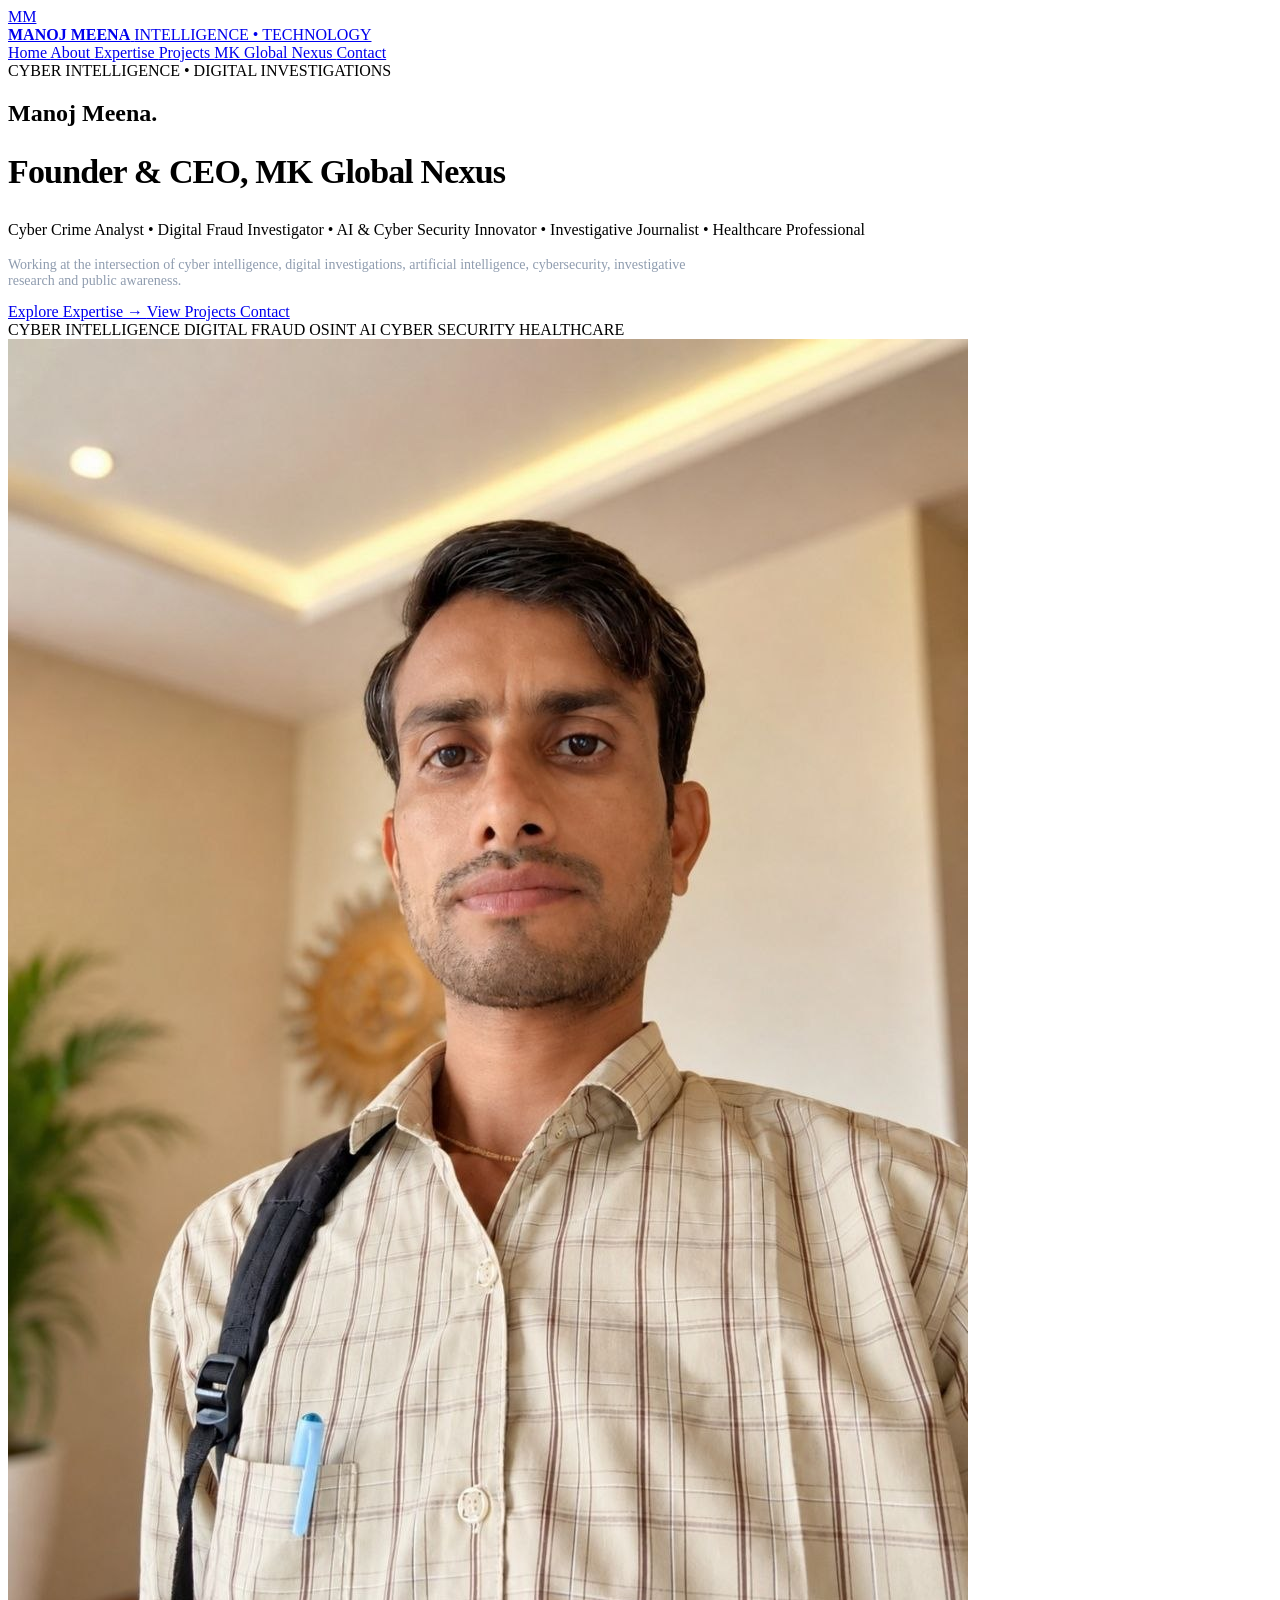
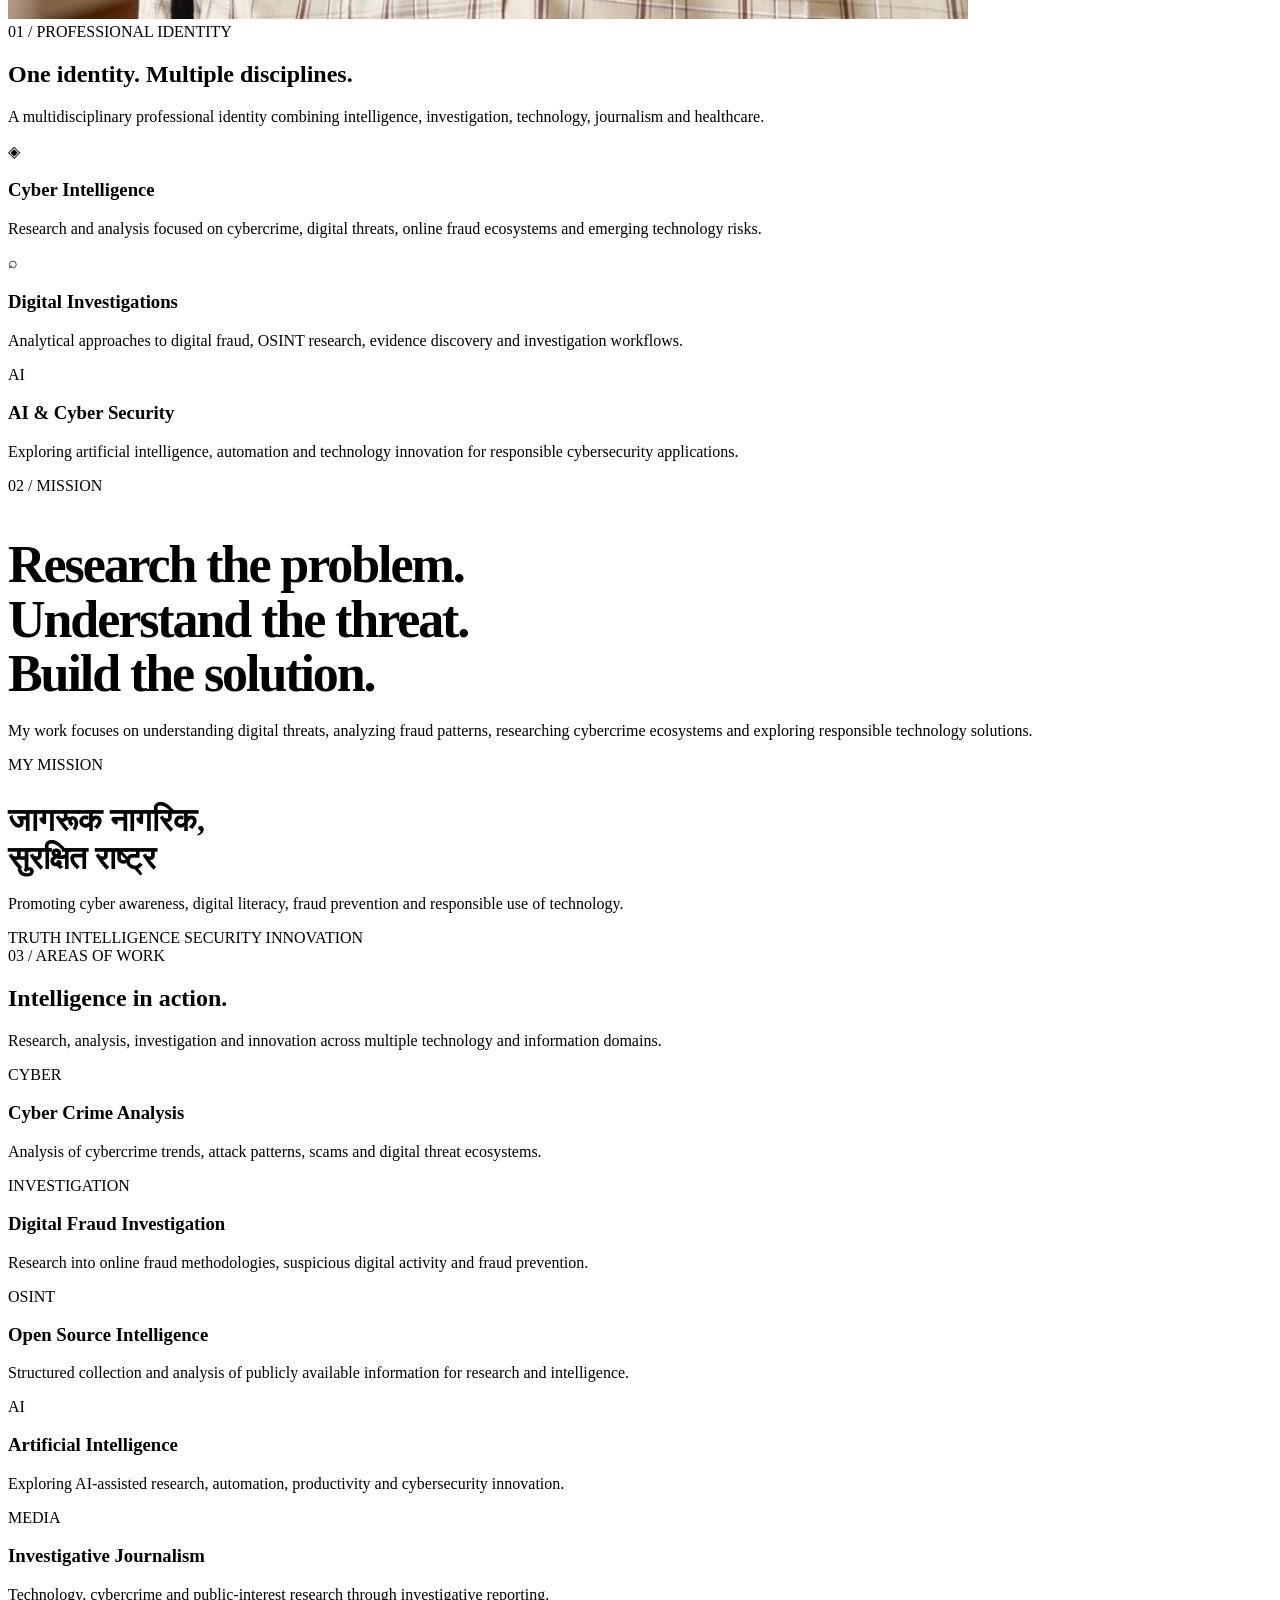
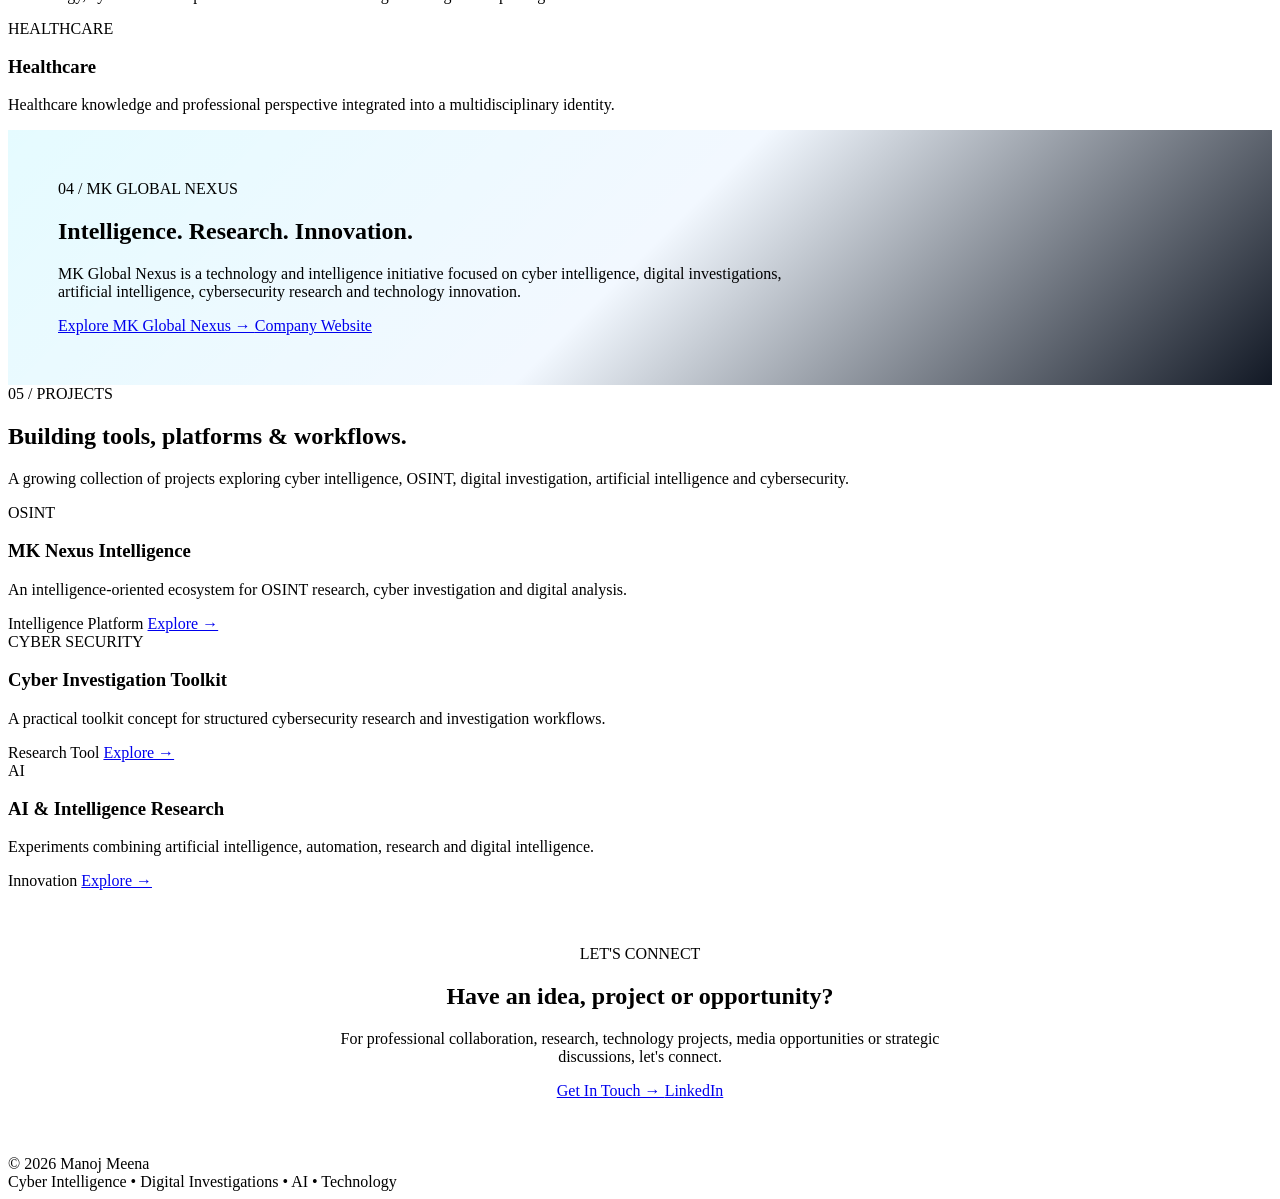
==== index.html @ fa68309a "Update index.html" ====
<!DOCTYPE html>
<html lang="en">
<head>
  <meta charset="UTF-8">
  <meta name="viewport" content="width=device-width, initial-scale=1.0">

  <title>Manoj Meena | Cyber Intelligence & Digital Investigations</title>

  <meta
    name="description"
    content="Manoj Meena — Founder & CEO, MK Global Nexus | Cyber Crime Analyst | Digital Fraud Investigator | AI & Cyber Security Innovator | Investigative Journalist | Healthcare Professional."
  >

  <meta
    name="keywords"
    content="Manoj Meena, Cyber Crime Analyst, Digital Fraud Investigator, Cyber Intelligence, OSINT, AI, Cyber Security, MK Global Nexus"
  >

  <meta name="author" content="Manoj Meena">

  <link rel="preconnect" href="https://fonts.googleapis.com">
  <link rel="preconnect" href="https://fonts.gstatic.com" crossorigin>

  <link
    href="https://fonts.googleapis.com/css2?family=Inter:wght@400;500;600;700;800;900&display=swap"
    rel="stylesheet"
  >

  <link rel="stylesheet" href="style.css">
</head>

<body>

  <!-- =====================================================
       HEADER
  ====================================================== -->

  <header class="site-header">

    <div class="container navbar">

      <a href="index.html" class="brand">

        <div class="brand-mark">
          MM
        </div>

        <div class="brand-info">
          <strong>MANOJ MEENA</strong>
          <span>INTELLIGENCE • TECHNOLOGY</span>
        </div>

      </a>


      <nav class="main-nav">

        <a href="index.html" class="active">
          Home
        </a>

        <a href="about.html">
          About
        </a>

        <a href="expertise.html">
          Expertise
        </a>

        <a href="projects.html">
          Projects
        </a>

        <a href="nexus.html">
          MK Global Nexus
        </a>

        <a href="contact.html">
          Contact
        </a>

      </nav>

    </div>

  </header>


  <!-- =====================================================
       HERO
  ====================================================== -->

  <main>

    <section class="hero-section">

      <div class="container">

        <div class="profile-layout">

          <!-- LEFT -->

          <div class="animate">

            <div class="eyebrow">
              CYBER INTELLIGENCE • DIGITAL INVESTIGATIONS
            </div>


            <h1 class="hero-title">
              Manoj
              <span>Meena.</span>
            </h1>


            <h2
              style="
                margin-top:25px;
                font-size:clamp(22px,3vw,34px);
                line-height:1.2;
                letter-spacing:-0.025em;
              "
            >
              Founder & CEO,
              <span class="text-primary">
                MK Global Nexus
              </span>
            </h2>


            <p class="hero-description">

              Cyber Crime Analyst
              <span class="text-primary">•</span>

              Digital Fraud Investigator
              <span class="text-primary">•</span>

              AI & Cyber Security Innovator
              <span class="text-primary">•</span>

              Investigative Journalist
              <span class="text-primary">•</span>

              Healthcare Professional

            </p>


            <p
              style="
                margin-top:18px;
                max-width:720px;
                color:#8f9caf;
                font-size:14px;
              "
            >
              Working at the intersection of cyber intelligence,
              digital investigations, artificial intelligence,
              cybersecurity, investigative research and public
              awareness.
            </p>


            <!-- ACTIONS -->

            <div class="hero-actions">

              <a
                href="expertise.html"
                class="btn btn-primary"
              >
                Explore Expertise →
              </a>

              <a
                href="projects.html"
                class="btn btn-outline"
              >
                View Projects
              </a>

              <a
                href="contact.html"
                class="btn btn-outline"
              >
                Contact
              </a>

            </div>


            <!-- SKILLS -->

            <div class="skill-list">

              <span class="skill">
                CYBER INTELLIGENCE
              </span>

              <span class="skill">
                DIGITAL FRAUD
              </span>

              <span class="skill">
                OSINT
              </span>

              <span class="skill">
                AI
              </span>

              <span class="skill">
                CYBER SECURITY
              </span>

              <span class="skill">
                HEALTHCARE
              </span>

            </div>

          </div>


          <!-- RIGHT -->

          <div class="profile-image animate">

            <img
              src="assets/images/profile.jpg"
              alt="Manoj Meena"
              loading="eager"
            >

          </div>

        </div>

      </div>

    </section>


    <!-- =====================================================
         PROFESSIONAL IDENTITY
    ====================================================== -->

    <section class="section">

      <div class="container">

        <div class="section-header">

          <div class="section-label">
            01 / PROFESSIONAL IDENTITY
          </div>

          <h2 class="section-title">
            One identity.
            <span class="text-primary">
              Multiple disciplines.
            </span>
          </h2>

          <p class="section-description">
            A multidisciplinary professional identity combining
            intelligence, investigation, technology, journalism
            and healthcare.
          </p>

        </div>


        <div class="grid-3">

          <article class="card">

            <div class="icon-box">
              ◈
            </div>

            <h3>
              Cyber Intelligence
            </h3>

            <p class="text-soft">
              Research and analysis focused on cybercrime,
              digital threats, online fraud ecosystems and
              emerging technology risks.
            </p>

          </article>


          <article class="card">

            <div class="icon-box">
              ⌕
            </div>

            <h3>
              Digital Investigations
            </h3>

            <p class="text-soft">
              Analytical approaches to digital fraud,
              OSINT research, evidence discovery and
              investigation workflows.
            </p>

          </article>


          <article class="card">

            <div class="icon-box">
              AI
            </div>

            <h3>
              AI & Cyber Security
            </h3>

            <p class="text-soft">
              Exploring artificial intelligence, automation
              and technology innovation for responsible
              cybersecurity applications.
            </p>

          </article>

        </div>

      </div>

    </section>


    <!-- =====================================================
         MISSION
    ====================================================== -->

    <section class="section">

      <div class="container">

        <div class="grid-2">

          <article class="card">

            <div class="section-label">
              02 / MISSION
            </div>

            <h2
              style="
                font-size:clamp(32px,5vw,52px);
                line-height:1.05;
                letter-spacing:-0.04em;
                margin-bottom:20px;
              "
            >
              Research the problem.
              <br>

              Understand the threat.
              <br>

              <span class="text-primary">
                Build the solution.
              </span>
            </h2>

            <p class="text-soft">
              My work focuses on understanding digital threats,
              analyzing fraud patterns, researching cybercrime
              ecosystems and exploring responsible technology
              solutions.
            </p>

          </article>


          <article class="card">

            <div class="section-label">
              MY MISSION
            </div>

            <h2
              style="
                font-size:32px;
                line-height:1.2;
                margin-bottom:18px;
              "
            >
              जागरूक नागरिक,
              <br>
              <span class="text-primary">
                सुरक्षित राष्ट्र
              </span>
            </h2>

            <p class="text-soft">
              Promoting cyber awareness, digital literacy,
              fraud prevention and responsible use of technology.
            </p>

            <div class="skill-list">

              <span class="skill">
                TRUTH
              </span>

              <span class="skill">
                INTELLIGENCE
              </span>

              <span class="skill">
                SECURITY
              </span>

              <span class="skill">
                INNOVATION
              </span>

            </div>

          </article>

        </div>

      </div>

    </section>


    <!-- =====================================================
         AREAS OF WORK
    ====================================================== -->

    <section class="section">

      <div class="container">

        <div class="section-header">

          <div class="section-label">
            03 / AREAS OF WORK
          </div>

          <h2 class="section-title">
            Intelligence
            <span class="text-primary">
              in action.
            </span>
          </h2>

          <p class="section-description">
            Research, analysis, investigation and innovation
            across multiple technology and information domains.
          </p>

        </div>


        <div class="grid-3">

          <article class="card">

            <span class="badge">
              CYBER
            </span>

            <h3 style="margin-top:18px;">
              Cyber Crime Analysis
            </h3>

            <p class="text-soft" style="margin-top:10px;">
              Analysis of cybercrime trends, attack patterns,
              scams and digital threat ecosystems.
            </p>

          </article>


          <article class="card">

            <span class="badge">
              INVESTIGATION
            </span>

            <h3 style="margin-top:18px;">
              Digital Fraud Investigation
            </h3>

            <p class="text-soft" style="margin-top:10px;">
              Research into online fraud methodologies,
              suspicious digital activity and fraud prevention.
            </p>

          </article>


          <article class="card">

            <span class="badge">
              OSINT
            </span>

            <h3 style="margin-top:18px;">
              Open Source Intelligence
            </h3>

            <p class="text-soft" style="margin-top:10px;">
              Structured collection and analysis of publicly
              available information for research and intelligence.
            </p>

          </article>


          <article class="card">

            <span class="badge">
              AI
            </span>

            <h3 style="margin-top:18px;">
              Artificial Intelligence
            </h3>

            <p class="text-soft" style="margin-top:10px;">
              Exploring AI-assisted research, automation,
              productivity and cybersecurity innovation.
            </p>

          </article>


          <article class="card">

            <span class="badge">
              MEDIA
            </span>

            <h3 style="margin-top:18px;">
              Investigative Journalism
            </h3>

            <p class="text-soft" style="margin-top:10px;">
              Technology, cybercrime and public-interest
              research through investigative reporting.
            </p>

          </article>


          <article class="card">

            <span class="badge">
              HEALTHCARE
            </span>

            <h3 style="margin-top:18px;">
              Healthcare
            </h3>

            <p class="text-soft" style="margin-top:10px;">
              Healthcare knowledge and professional perspective
              integrated into a multidisciplinary identity.
            </p>

          </article>

        </div>

      </div>

    </section>


    <!-- =====================================================
         MK GLOBAL NEXUS
    ====================================================== -->

    <section class="section">

      <div class="container">

        <div
          class="card"
          style="
            padding:50px;
            background:
              linear-gradient(
                135deg,
                rgba(0,217,255,0.10),
                rgba(0,119,255,0.05),
                rgba(5,12,25,0.95)
              );
          "
        >

          <div class="section-label">
            04 / MK GLOBAL NEXUS
          </div>

          <h2 class="section-title">
            Intelligence.
            <span class="text-primary">
              Research.
            </span>
            Innovation.
          </h2>

          <p
            class="section-description"
            style="max-width:760px;"
          >
            MK Global Nexus is a technology and intelligence
            initiative focused on cyber intelligence, digital
            investigations, artificial intelligence,
            cybersecurity research and technology innovation.
          </p>

          <div class="hero-actions">

            <a
              href="nexus.html"
              class="btn btn-primary"
            >
              Explore MK Global Nexus →
            </a>

            <a
              href="https://mkglobalnexus.free.nf"
              target="_blank"
              rel="noopener noreferrer"
              class="btn btn-outline"
            >
              Company Website
            </a>

          </div>

        </div>

      </div>

    </section>


    <!-- =====================================================
         PROJECTS PREVIEW
    ====================================================== -->

    <section class="section">

      <div class="container">

        <div class="section-header">

          <div class="section-label">
            05 / PROJECTS
          </div>

          <h2 class="section-title">
            Building tools,
            <span class="text-primary">
              platforms & workflows.
            </span>
          </h2>

          <p class="section-description">
            A growing collection of projects exploring
            cyber intelligence, OSINT, digital investigation,
            artificial intelligence and cybersecurity.
          </p>

        </div>


        <div class="grid-3">

          <article class="card project-card">

            <span class="badge">
              OSINT
            </span>

            <h3 style="margin-top:18px;">
              MK Nexus Intelligence
            </h3>

            <p>
              An intelligence-oriented ecosystem for OSINT
              research, cyber investigation and digital analysis.
            </p>

            <div class="project-footer">

              <span class="text-muted">
                Intelligence Platform
              </span>

              <a
                href="projects.html"
                class="project-link"
              >
                Explore →
              </a>

            </div>

          </article>


          <article class="card project-card">

            <span class="badge">
              CYBER SECURITY
            </span>

            <h3 style="margin-top:18px;">
              Cyber Investigation Toolkit
            </h3>

            <p>
              A practical toolkit concept for structured
              cybersecurity research and investigation workflows.
            </p>

            <div class="project-footer">

              <span class="text-muted">
                Research Tool
              </span>

              <a
                href="projects.html"
                class="project-link"
              >
                Explore →
              </a>

            </div>

          </article>


          <article class="card project-card">

            <span class="badge">
              AI
            </span>

            <h3 style="margin-top:18px;">
              AI & Intelligence Research
            </h3>

            <p>
              Experiments combining artificial intelligence,
              automation, research and digital intelligence.
            </p>

            <div class="project-footer">

              <span class="text-muted">
                Innovation
              </span>

              <a
                href="projects.html"
                class="project-link"
              >
                Explore →
              </a>

            </div>

          </article>

        </div>

      </div>

    </section>


    <!-- =====================================================
         FINAL CTA
    ====================================================== -->

    <section class="section">

      <div class="container">

        <div
          class="card"
          style="
            text-align:center;
            padding:55px 30px;
          "
        >

          <div class="section-label">
            LET'S CONNECT
          </div>

          <h2 class="section-title">
            Have an idea,
            <span class="text-primary">
              project or opportunity?
            </span>
          </h2>

          <p
            class="section-description"
            style="
              max-width:650px;
              margin-left:auto;
              margin-right:auto;
            "
          >
            For professional collaboration, research,
            technology projects, media opportunities or
            strategic discussions, let's connect.
          </p>

          <div
            class="hero-actions"
            style="
              justify-content:center;
            "
          >

            <a
              href="contact.html"
              class="btn btn-primary"
            >
              Get In Touch →
            </a>

            <a
              href="https://www.linkedin.com/in/manojmeenacyber"
              target="_blank"
              rel="noopener noreferrer"
              class="btn btn-outline"
            >
              LinkedIn
            </a>

          </div>

        </div>

      </div>

    </section>

  </main>


  <!-- =====================================================
       FOOTER
  ====================================================== -->

  <footer class="site-footer">

    <div class="container footer-grid">

      <div class="footer-brand">
        © 2026 <span>Manoj Meena</span>
      </div>

      <div class="footer-text">
        Cyber Intelligence • Digital Investigations • AI • Technology
      </div>

    </div>

  </footer>


</body>
</html>
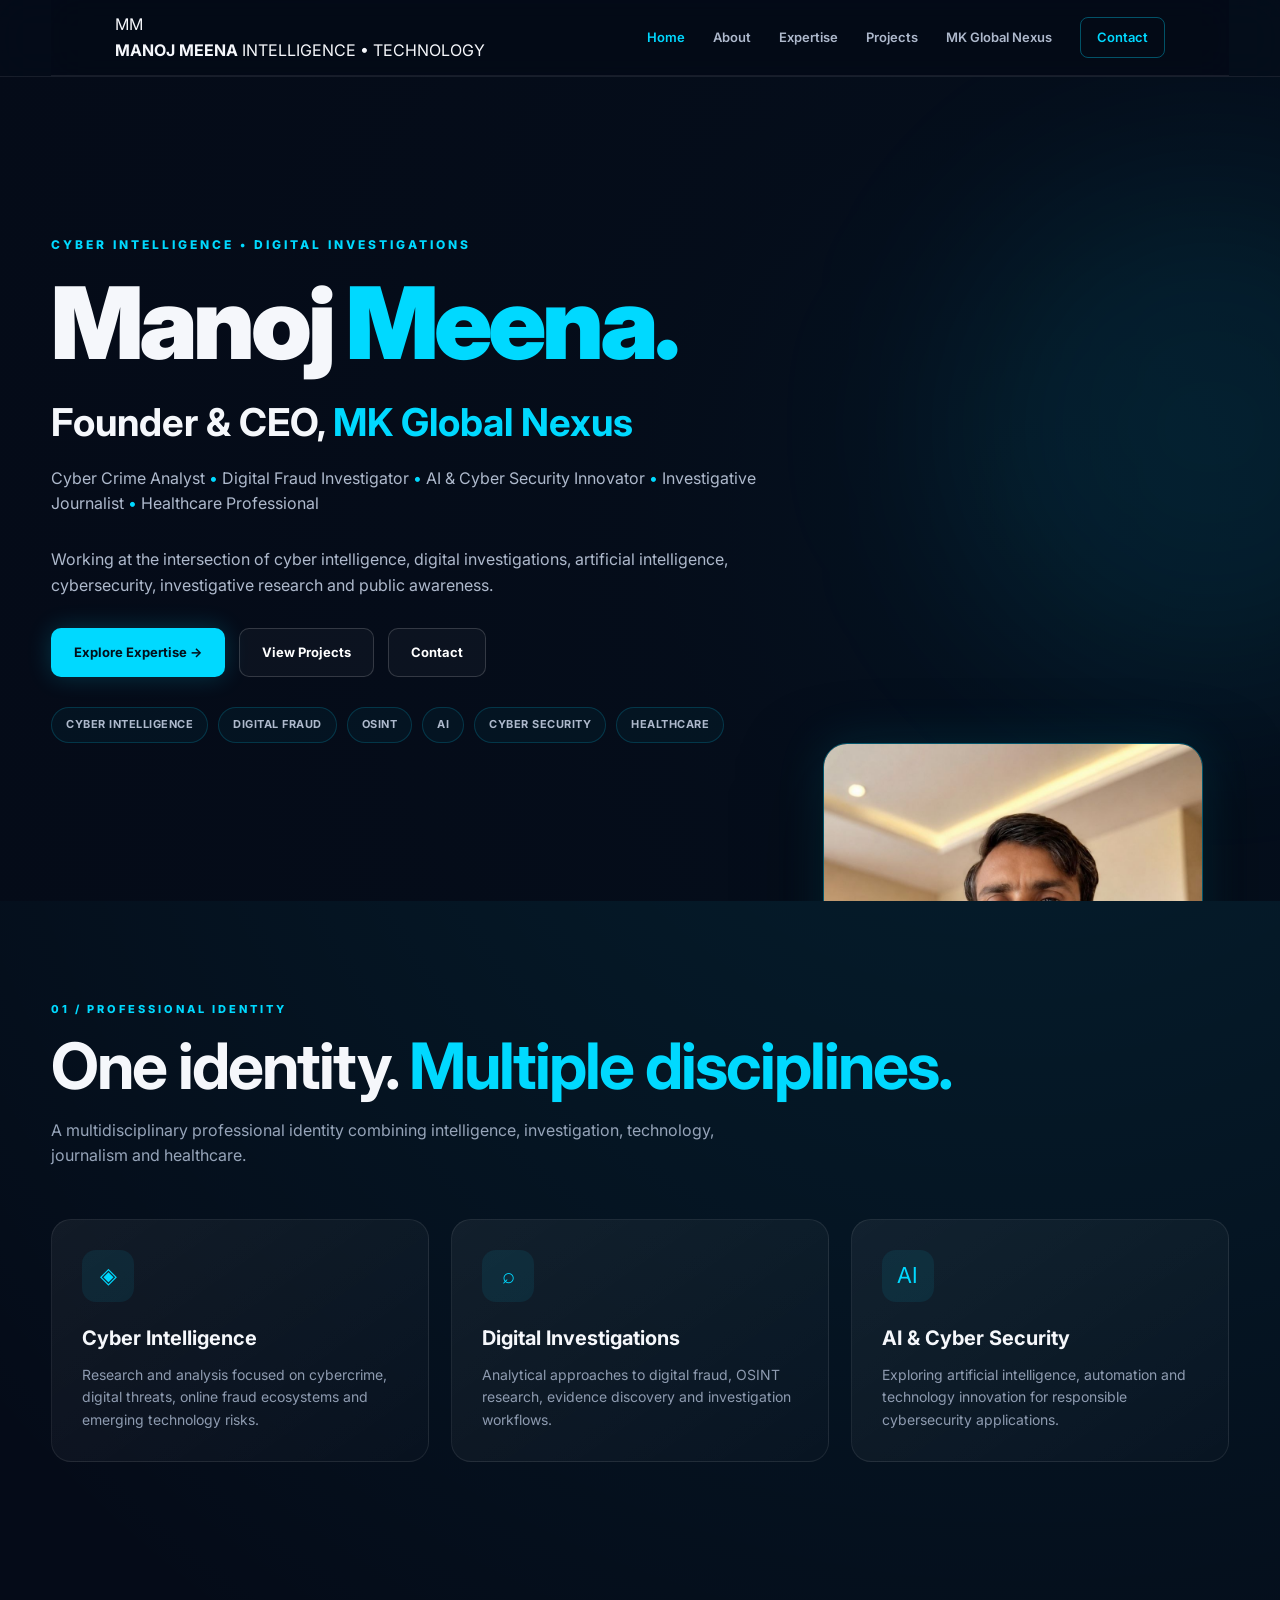
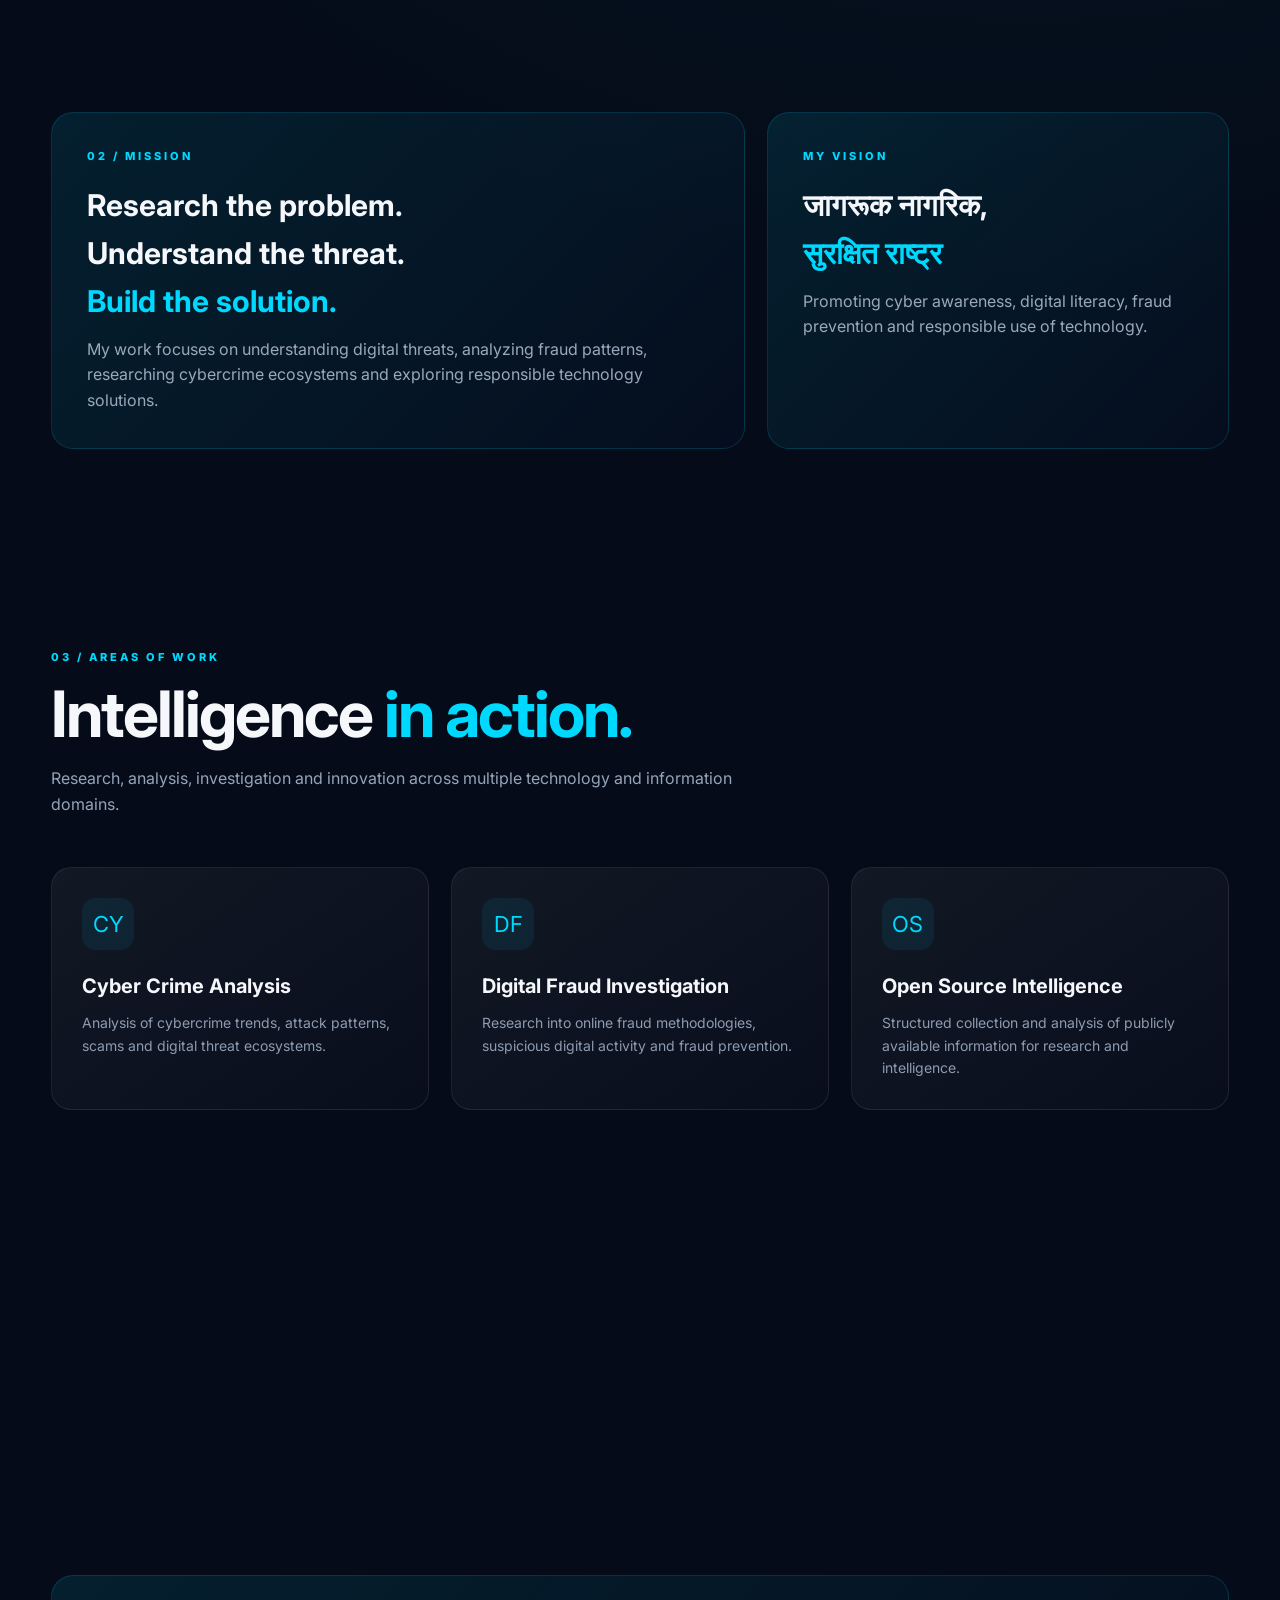
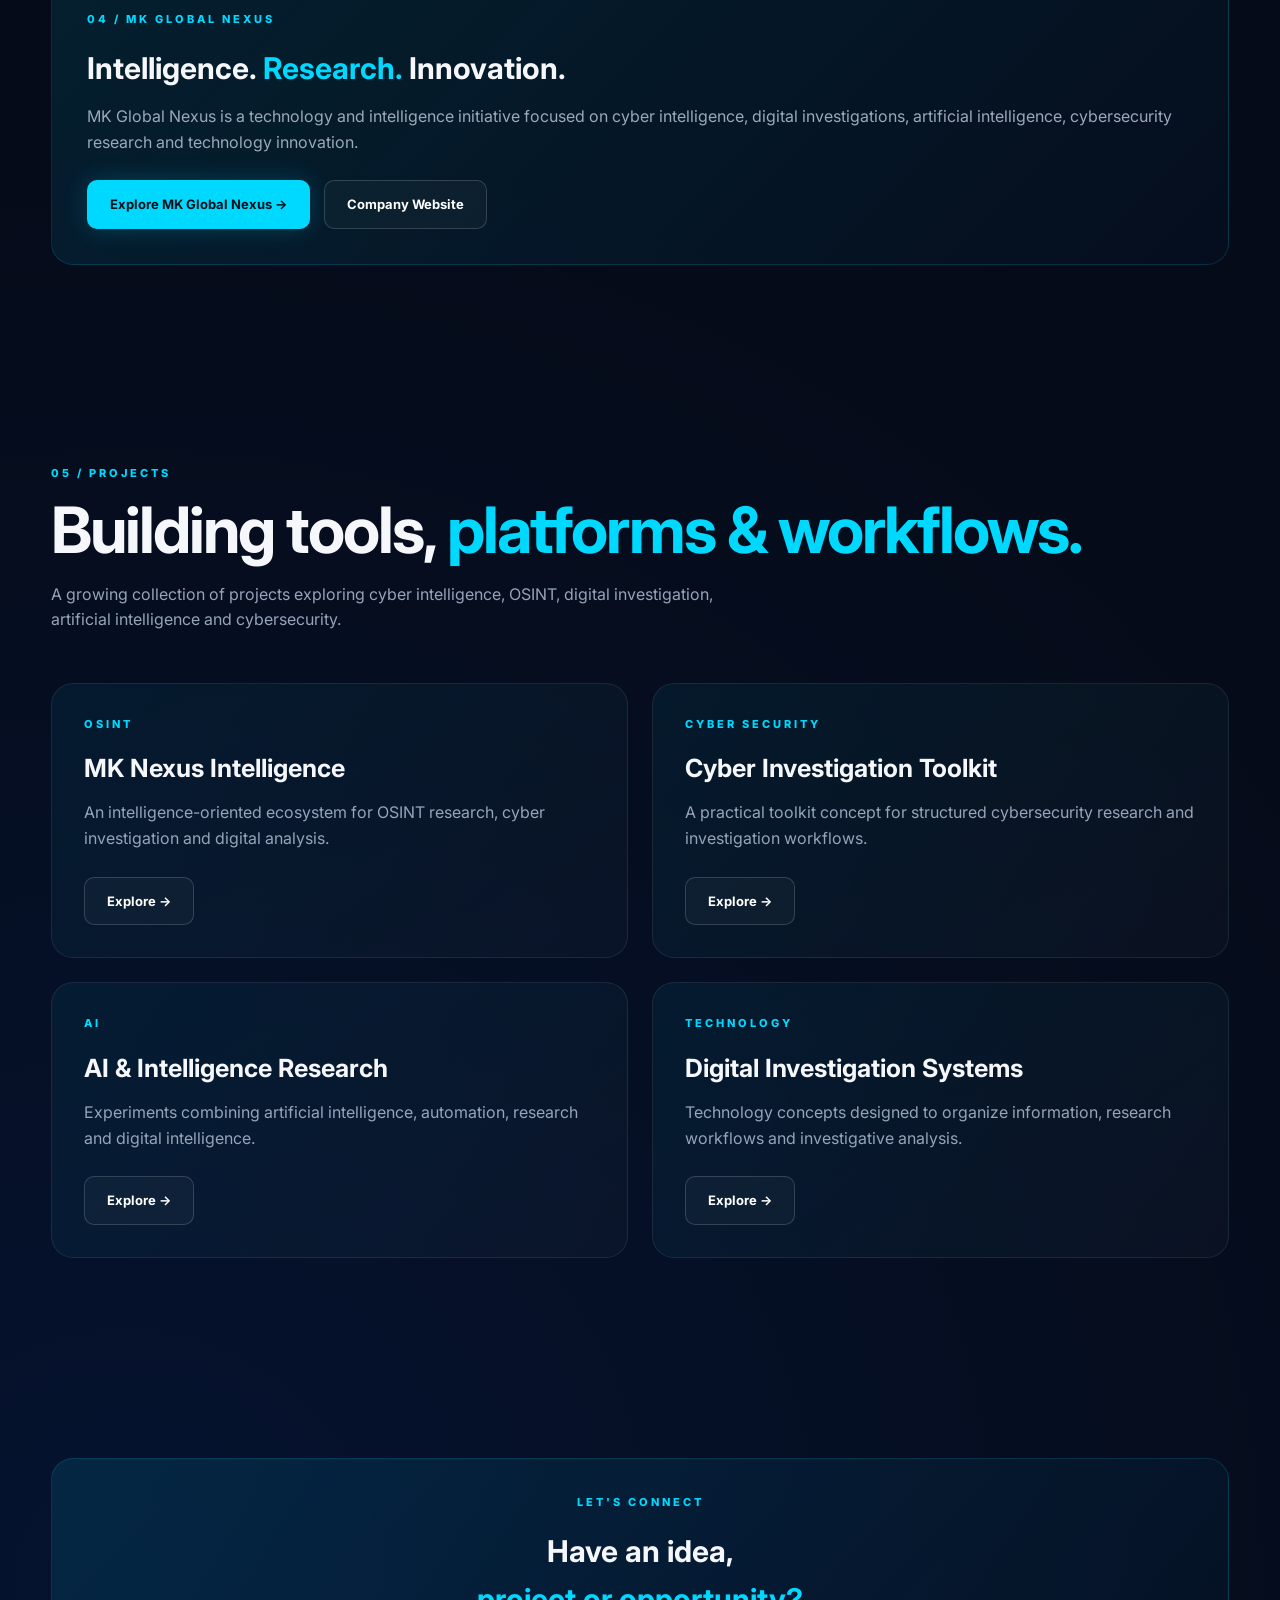
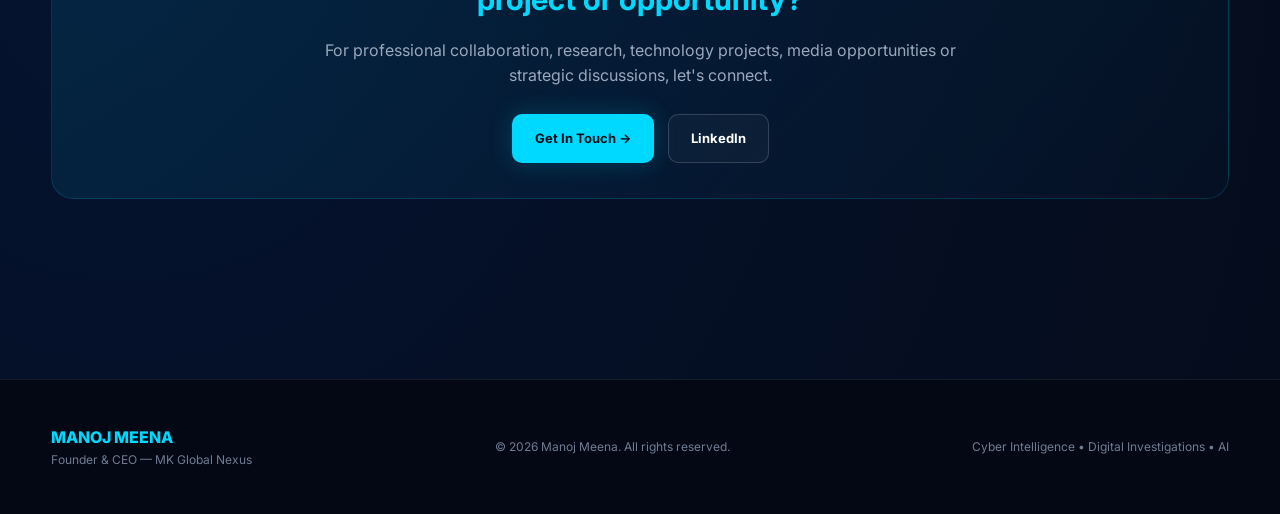
==== commit d809542b: "Update index.html" ====
--- a/index.html
+++ b/index.html
@@ -1,888 +1,995 @@
 <!DOCTYPE html>
 <html lang="en">
+
 <head>
-  <meta charset="UTF-8">
-  <meta name="viewport" content="width=device-width, initial-scale=1.0">
-
-  <title>Manoj Meena | Cyber Intelligence & Digital Investigations</title>
-
-  <meta
-    name="description"
-    content="Manoj Meena — Founder & CEO, MK Global Nexus | Cyber Crime Analyst | Digital Fraud Investigator | AI & Cyber Security Innovator | Investigative Journalist | Healthcare Professional."
-  >
-
-  <meta
-    name="keywords"
-    content="Manoj Meena, Cyber Crime Analyst, Digital Fraud Investigator, Cyber Intelligence, OSINT, AI, Cyber Security, MK Global Nexus"
-  >
-
-  <meta name="author" content="Manoj Meena">
-
-  <link rel="preconnect" href="https://fonts.googleapis.com">
-  <link rel="preconnect" href="https://fonts.gstatic.com" crossorigin>
-
-  <link
-    href="https://fonts.googleapis.com/css2?family=Inter:wght@400;500;600;700;800;900&display=swap"
-    rel="stylesheet"
-  >
-
-  <link rel="stylesheet" href="style.css">
+    <meta charset="UTF-8">
+
+    <meta
+        name="viewport"
+        content="width=device-width, initial-scale=1.0"
+    >
+
+    <title>
+        Manoj Meena | Cyber Intelligence & Digital Investigations
+    </title>
+
+    <meta
+        name="description"
+        content="Manoj Meena — Founder & CEO, MK Global Nexus | Cyber Crime Analyst | Digital Fraud Investigator | AI & Cyber Security Innovator | Investigative Journalist | Healthcare Professional."
+    >
+
+    <meta
+        name="keywords"
+        content="Manoj Meena, MK Global Nexus, Cyber Crime Analyst, Digital Fraud Investigator, Cyber Intelligence, OSINT, AI, Cyber Security, Investigative Journalism"
+    >
+
+    <meta
+        name="author"
+        content="Manoj Meena"
+    >
+
+    <!-- =====================================================
+         FAVICON
+    ====================================================== -->
+
+    <link
+        rel="icon"
+        type="image/png"
+        href="assets/images/favicon.png"
+    >
+
+    <!-- =====================================================
+         CSS — ROOT
+    ====================================================== -->
+
+    <link
+        rel="stylesheet"
+        href="style.css"
+    >
+
 </head>
 
+
 <body>
 
-  <!-- =====================================================
-       HEADER
-  ====================================================== -->
-
-  <header class="site-header">
-
-    <div class="container navbar">
-
-      <a href="index.html" class="brand">
-
-        <div class="brand-mark">
-          MM
+    <!-- =====================================================
+         HEADER
+    ====================================================== -->
+
+    <header class="site-header">
+
+        <div class="container navbar">
+
+            <!-- BRAND -->
+
+            <a
+                href="index.html"
+                class="brand"
+            >
+
+                <div class="brand-mark">
+                    MM
+                </div>
+
+                <div class="brand-info">
+
+                    <strong>
+                        MANOJ MEENA
+                    </strong>
+
+                    <span>
+                        INTELLIGENCE • TECHNOLOGY
+                    </span>
+
+                </div>
+
+            </a>
+
+
+            <!-- MOBILE MENU BUTTON -->
+
+            <button
+                class="menu-toggle"
+                type="button"
+                aria-label="Open navigation menu"
+                aria-expanded="false"
+            >
+                ☰
+            </button>
+
+
+            <!-- NAVIGATION -->
+
+            <nav class="main-nav">
+
+                <a
+                    href="index.html"
+                    class="active"
+                >
+                    Home
+                </a>
+
+                <a href="about.html">
+                    About
+                </a>
+
+                <a href="expertise.html">
+                    Expertise
+                </a>
+
+                <a href="projects.html">
+                    Projects
+                </a>
+
+                <a href="nexus.html">
+                    MK Global Nexus
+                </a>
+
+                <a href="contact.html">
+                    Contact
+                </a>
+
+            </nav>
+
         </div>
 
-        <div class="brand-info">
-          <strong>MANOJ MEENA</strong>
-          <span>INTELLIGENCE • TECHNOLOGY</span>
+    </header>
+
+
+    <!-- =====================================================
+         HERO
+    ====================================================== -->
+
+    <main>
+
+        <section class="hero">
+
+            <div class="container">
+
+                <div class="hero-content">
+
+                    <div class="eyebrow">
+                        CYBER INTELLIGENCE • DIGITAL INVESTIGATIONS
+                    </div>
+
+
+                    <h1>
+                        Manoj
+                        <span>Meena.</span>
+                    </h1>
+
+
+                    <h2>
+                        Founder & CEO,
+                        <span class="gradient-text">
+                            MK Global Nexus
+                        </span>
+                    </h2>
+
+
+                    <p>
+
+                        Cyber Crime Analyst
+                        <span class="gradient-text">•</span>
+
+                        Digital Fraud Investigator
+                        <span class="gradient-text">•</span>
+
+                        AI & Cyber Security Innovator
+                        <span class="gradient-text">•</span>
+
+                        Investigative Journalist
+                        <span class="gradient-text">•</span>
+
+                        Healthcare Professional
+
+                    </p>
+
+
+                    <p>
+
+                        Working at the intersection of
+                        cyber intelligence, digital
+                        investigations, artificial
+                        intelligence, cybersecurity,
+                        investigative research and
+                        public awareness.
+
+                    </p>
+
+
+                    <!-- ACTION BUTTONS -->
+
+                    <div class="btn-group">
+
+                        <a
+                            href="expertise.html"
+                            class="btn btn-primary"
+                        >
+                            Explore Expertise →
+                        </a>
+
+                        <a
+                            href="projects.html"
+                            class="btn btn-outline"
+                        >
+                            View Projects
+                        </a>
+
+                        <a
+                            href="contact.html"
+                            class="btn btn-outline"
+                        >
+                            Contact
+                        </a>
+
+                    </div>
+
+
+                    <!-- SKILLS -->
+
+                    <div class="tags">
+
+                        <span class="tag">
+                            CYBER INTELLIGENCE
+                        </span>
+
+                        <span class="tag">
+                            DIGITAL FRAUD
+                        </span>
+
+                        <span class="tag">
+                            OSINT
+                        </span>
+
+                        <span class="tag">
+                            AI
+                        </span>
+
+                        <span class="tag">
+                            CYBER SECURITY
+                        </span>
+
+                        <span class="tag">
+                            HEALTHCARE
+                        </span>
+
+                    </div>
+
+                </div>
+
+
+                <!-- =================================================
+                     PROFILE IMAGE
+                ================================================== -->
+
+                <div class="hero-image">
+
+                    <img
+                        src="assets/images/profile.jpg"
+                        alt="Manoj Meena — Cyber Crime Analyst"
+                        loading="eager"
+                    >
+
+                    <div class="profile-card">
+
+                        <small>
+                            PROFESSIONAL IDENTITY
+                        </small>
+
+                        <h3>
+                            Manoj Meena
+                        </h3>
+
+                        <p>
+                            Founder & CEO — MK Global Nexus
+                        </p>
+
+                    </div>
+
+                </div>
+
+            </div>
+
+        </section>
+
+
+        <!-- =====================================================
+             PROFESSIONAL IDENTITY
+        ====================================================== -->
+
+        <section>
+
+            <div class="container">
+
+                <div class="section-label">
+                    01 / PROFESSIONAL IDENTITY
+                </div>
+
+                <h2 class="section-title">
+                    One identity.
+                    <span class="gradient-text">
+                        Multiple disciplines.
+                    </span>
+                </h2>
+
+                <p class="section-description">
+
+                    A multidisciplinary professional identity
+                    combining intelligence, investigation,
+                    technology, journalism and healthcare.
+
+                </p>
+
+
+                <div class="grid">
+
+
+                    <!-- CARD 1 -->
+
+                    <article class="card">
+
+                        <div class="card-icon">
+                            ◈
+                        </div>
+
+                        <h3>
+                            Cyber Intelligence
+                        </h3>
+
+                        <p>
+
+                            Research and analysis focused on
+                            cybercrime, digital threats,
+                            online fraud ecosystems and
+                            emerging technology risks.
+
+                        </p>
+
+                    </article>
+
+
+                    <!-- CARD 2 -->
+
+                    <article class="card">
+
+                        <div class="card-icon">
+                            ⌕
+                        </div>
+
+                        <h3>
+                            Digital Investigations
+                        </h3>
+
+                        <p>
+
+                            Analytical approaches to digital
+                            fraud, OSINT research, evidence
+                            discovery and investigation
+                            workflows.
+
+                        </p>
+
+                    </article>
+
+
+                    <!-- CARD 3 -->
+
+                    <article class="card">
+
+                        <div class="card-icon">
+                            AI
+                        </div>
+
+                        <h3>
+                            AI & Cyber Security
+                        </h3>
+
+                        <p>
+
+                            Exploring artificial intelligence,
+                            automation and technology
+                            innovation for responsible
+                            cybersecurity applications.
+
+                        </p>
+
+                    </article>
+
+                </div>
+
+            </div>
+
+        </section>
+
+
+        <!-- =====================================================
+             MISSION
+        ====================================================== -->
+
+        <section>
+
+            <div class="container">
+
+                <div class="grid"
+                     style="grid-template-columns: 1.2fr 0.8fr;">
+
+
+                    <!-- MISSION -->
+
+                    <article class="mission">
+
+                        <div class="section-label">
+                            02 / MISSION
+                        </div>
+
+                        <h2>
+                            Research the problem.
+                            <br>
+
+                            Understand the threat.
+                            <br>
+
+                            <span class="gradient-text">
+                                Build the solution.
+                            </span>
+                        </h2>
+
+                        <p>
+
+                            My work focuses on understanding
+                            digital threats, analyzing fraud
+                            patterns, researching cybercrime
+                            ecosystems and exploring
+                            responsible technology solutions.
+
+                        </p>
+
+                    </article>
+
+
+                    <!-- VISION -->
+
+                    <article class="mission">
+
+                        <div class="section-label">
+                            MY VISION
+                        </div>
+
+                        <h2>
+                            जागरूक नागरिक,
+                            <br>
+
+                            <span class="gradient-text">
+                                सुरक्षित राष्ट्र
+                            </span>
+                        </h2>
+
+                        <p>
+
+                            Promoting cyber awareness,
+                            digital literacy, fraud prevention
+                            and responsible use of technology.
+
+                        </p>
+
+                    </article>
+
+                </div>
+
+            </div>
+
+        </section>
+
+
+        <!-- =====================================================
+             AREAS OF WORK
+        ====================================================== -->
+
+        <section>
+
+            <div class="container">
+
+                <div class="section-label">
+                    03 / AREAS OF WORK
+                </div>
+
+                <h2 class="section-title">
+                    Intelligence
+                    <span class="gradient-text">
+                        in action.
+                    </span>
+                </h2>
+
+                <p class="section-description">
+
+                    Research, analysis, investigation and
+                    innovation across multiple technology
+                    and information domains.
+
+                </p>
+
+
+                <div class="grid">
+
+
+                    <article class="card">
+
+                        <div class="card-icon">
+                            CY
+                        </div>
+
+                        <h3>
+                            Cyber Crime Analysis
+                        </h3>
+
+                        <p>
+
+                            Analysis of cybercrime trends,
+                            attack patterns, scams and
+                            digital threat ecosystems.
+
+                        </p>
+
+                    </article>
+
+
+                    <article class="card">
+
+                        <div class="card-icon">
+                            DF
+                        </div>
+
+                        <h3>
+                            Digital Fraud Investigation
+                        </h3>
+
+                        <p>
+
+                            Research into online fraud
+                            methodologies, suspicious
+                            digital activity and
+                            fraud prevention.
+
+                        </p>
+
+                    </article>
+
+
+                    <article class="card">
+
+                        <div class="card-icon">
+                            OS
+                        </div>
+
+                        <h3>
+                            Open Source Intelligence
+                        </h3>
+
+                        <p>
+
+                            Structured collection and
+                            analysis of publicly available
+                            information for research
+                            and intelligence.
+
+                        </p>
+
+                    </article>
+
+
+                    <article class="card">
+
+                        <div class="card-icon">
+                            AI
+                        </div>
+
+                        <h3>
+                            Artificial Intelligence
+                        </h3>
+
+                        <p>
+
+                            Exploring AI-assisted research,
+                            automation, productivity and
+                            cybersecurity innovation.
+
+                        </p>
+
+                    </article>
+
+
+                    <article class="card">
+
+                        <div class="card-icon">
+                            MJ
+                        </div>
+
+                        <h3>
+                            Investigative Journalism
+                        </h3>
+
+                        <p>
+
+                            Technology, cybercrime and
+                            public-interest research through
+                            investigative reporting.
+
+                        </p>
+
+                    </article>
+
+
+                    <article class="card">
+
+                        <div class="card-icon">
+                            HC
+                        </div>
+
+                        <h3>
+                            Healthcare
+                        </h3>
+
+                        <p>
+
+                            Healthcare knowledge and
+                            professional perspective
+                            integrated into a
+                            multidisciplinary identity.
+
+                        </p>
+
+                    </article>
+
+                </div>
+
+            </div>
+
+        </section>
+
+
+        <!-- =====================================================
+             MK GLOBAL NEXUS
+        ====================================================== -->
+
+        <section>
+
+            <div class="container">
+
+                <div class="mission">
+
+                    <div class="section-label">
+                        04 / MK GLOBAL NEXUS
+                    </div>
+
+                    <h2>
+                        Intelligence.
+                        <span class="gradient-text">
+                            Research.
+                        </span>
+                        Innovation.
+                    </h2>
+
+                    <p>
+
+                        MK Global Nexus is a technology and
+                        intelligence initiative focused on
+                        cyber intelligence, digital
+                        investigations, artificial
+                        intelligence, cybersecurity research
+                        and technology innovation.
+
+                    </p>
+
+
+                    <div class="btn-group">
+
+                        <a
+                            href="nexus.html"
+                            class="btn btn-primary"
+                        >
+                            Explore MK Global Nexus →
+                        </a>
+
+                        <a
+                            href="https://mkglobalnexus.free.nf"
+                            target="_blank"
+                            rel="noopener noreferrer"
+                            class="btn btn-outline"
+                        >
+                            Company Website
+                        </a>
+
+                    </div>
+
+                </div>
+
+            </div>
+
+        </section>
+
+
+        <!-- =====================================================
+             PROJECTS
+        ====================================================== -->
+
+        <section>
+
+            <div class="container">
+
+                <div class="section-label">
+                    05 / PROJECTS
+                </div>
+
+                <h2 class="section-title">
+                    Building tools,
+                    <span class="gradient-text">
+                        platforms & workflows.
+                    </span>
+                </h2>
+
+                <p class="section-description">
+
+                    A growing collection of projects exploring
+                    cyber intelligence, OSINT, digital
+                    investigation, artificial intelligence
+                    and cybersecurity.
+
+                </p>
+
+
+                <div class="project-grid">
+
+
+                    <article class="project-card">
+
+                        <div class="section-label">
+                            OSINT
+                        </div>
+
+                        <h3>
+                            MK Nexus Intelligence
+                        </h3>
+
+                        <p>
+
+                            An intelligence-oriented ecosystem
+                            for OSINT research, cyber
+                            investigation and digital analysis.
+
+                        </p>
+
+                        <div class="btn-group">
+
+                            <a
+                                href="projects.html"
+                                class="btn btn-outline"
+                            >
+                                Explore →
+                            </a>
+
+                        </div>
+
+                    </article>
+
+
+                    <article class="project-card">
+
+                        <div class="section-label">
+                            CYBER SECURITY
+                        </div>
+
+                        <h3>
+                            Cyber Investigation Toolkit
+                        </h3>
+
+                        <p>
+
+                            A practical toolkit concept for
+                            structured cybersecurity research
+                            and investigation workflows.
+
+                        </p>
+
+                        <div class="btn-group">
+
+                            <a
+                                href="projects.html"
+                                class="btn btn-outline"
+                            >
+                                Explore →
+                            </a>
+
+                        </div>
+
+                    </article>
+
+
+                    <article class="project-card">
+
+                        <div class="section-label">
+                            AI
+                        </div>
+
+                        <h3>
+                            AI & Intelligence Research
+                        </h3>
+
+                        <p>
+
+                            Experiments combining artificial
+                            intelligence, automation,
+                            research and digital intelligence.
+
+                        </p>
+
+                        <div class="btn-group">
+
+                            <a
+                                href="projects.html"
+                                class="btn btn-outline"
+                            >
+                                Explore →
+                            </a>
+
+                        </div>
+
+                    </article>
+
+
+                    <article class="project-card">
+
+                        <div class="section-label">
+                            TECHNOLOGY
+                        </div>
+
+                        <h3>
+                            Digital Investigation Systems
+                        </h3>
+
+                        <p>
+
+                            Technology concepts designed to
+                            organize information, research
+                            workflows and investigative analysis.
+
+                        </p>
+
+                        <div class="btn-group">
+
+                            <a
+                                href="projects.html"
+                                class="btn btn-outline"
+                            >
+                                Explore →
+                            </a>
+
+                        </div>
+
+                    </article>
+
+                </div>
+
+            </div>
+
+        </section>
+
+
+        <!-- =====================================================
+             CONNECT
+        ====================================================== -->
+
+        <section>
+
+            <div class="container">
+
+                <div class="mission"
+                     style="text-align:center;">
+
+                    <div class="section-label">
+                        LET'S CONNECT
+                    </div>
+
+                    <h2>
+                        Have an idea,
+                        <br>
+
+                        <span class="gradient-text">
+                            project or opportunity?
+                        </span>
+                    </h2>
+
+                    <p
+                        style="
+                            max-width:680px;
+                            margin:15px auto 0;
+                        "
+                    >
+
+                        For professional collaboration,
+                        research, technology projects,
+                        media opportunities or strategic
+                        discussions, let's connect.
+
+                    </p>
+
+
+                    <div
+                        class="btn-group"
+                        style="
+                            justify-content:center;
+                        "
+                    >
+
+                        <a
+                            href="contact.html"
+                            class="btn btn-primary"
+                        >
+                            Get In Touch →
+                        </a>
+
+                        <a
+                            href="https://www.linkedin.com/in/manojmeenacyber"
+                            target="_blank"
+                            rel="noopener noreferrer"
+                            class="btn btn-outline"
+                        >
+                            LinkedIn
+                        </a>
+
+                    </div>
+
+                </div>
+
+            </div>
+
+        </section>
+
+    </main>
+
+
+    <!-- =====================================================
+         FOOTER
+    ====================================================== -->
+
+    <footer>
+
+        <div class="container footer-content">
+
+            <div>
+
+                <div class="footer-brand">
+                    MANOJ MEENA
+                </div>
+
+                <p>
+                    Founder & CEO — MK Global Nexus
+                </p>
+
+            </div>
+
+
+            <p>
+                © <span data-current-year>2026</span>
+                Manoj Meena. All rights reserved.
+            </p>
+
+
+            <p>
+                Cyber Intelligence • Digital Investigations • AI
+            </p>
+
         </div>
 
-      </a>
-
-
-      <nav class="main-nav">
-
-        <a href="index.html" class="active">
-          Home
-        </a>
-
-        <a href="about.html">
-          About
-        </a>
-
-        <a href="expertise.html">
-          Expertise
-        </a>
-
-        <a href="projects.html">
-          Projects
-        </a>
-
-        <a href="nexus.html">
-          MK Global Nexus
-        </a>
-
-        <a href="contact.html">
-          Contact
-        </a>
-
-      </nav>
-
-    </div>
-
-  </header>
-
-
-  <!-- =====================================================
-       HERO
-  ====================================================== -->
-
-  <main>
-
-    <section class="hero-section">
-
-      <div class="container">
-
-        <div class="profile-layout">
-
-          <!-- LEFT -->
-
-          <div class="animate">
-
-            <div class="eyebrow">
-              CYBER INTELLIGENCE • DIGITAL INVESTIGATIONS
-            </div>
-
-
-            <h1 class="hero-title">
-              Manoj
-              <span>Meena.</span>
-            </h1>
-
-
-            <h2
-              style="
-                margin-top:25px;
-                font-size:clamp(22px,3vw,34px);
-                line-height:1.2;
-                letter-spacing:-0.025em;
-              "
-            >
-              Founder & CEO,
-              <span class="text-primary">
-                MK Global Nexus
-              </span>
-            </h2>
-
-
-            <p class="hero-description">
-
-              Cyber Crime Analyst
-              <span class="text-primary">•</span>
-
-              Digital Fraud Investigator
-              <span class="text-primary">•</span>
-
-              AI & Cyber Security Innovator
-              <span class="text-primary">•</span>
-
-              Investigative Journalist
-              <span class="text-primary">•</span>
-
-              Healthcare Professional
-
-            </p>
-
-
-            <p
-              style="
-                margin-top:18px;
-                max-width:720px;
-                color:#8f9caf;
-                font-size:14px;
-              "
-            >
-              Working at the intersection of cyber intelligence,
-              digital investigations, artificial intelligence,
-              cybersecurity, investigative research and public
-              awareness.
-            </p>
-
-
-            <!-- ACTIONS -->
-
-            <div class="hero-actions">
-
-              <a
-                href="expertise.html"
-                class="btn btn-primary"
-              >
-                Explore Expertise →
-              </a>
-
-              <a
-                href="projects.html"
-                class="btn btn-outline"
-              >
-                View Projects
-              </a>
-
-              <a
-                href="contact.html"
-                class="btn btn-outline"
-              >
-                Contact
-              </a>
-
-            </div>
-
-
-            <!-- SKILLS -->
-
-            <div class="skill-list">
-
-              <span class="skill">
-                CYBER INTELLIGENCE
-              </span>
-
-              <span class="skill">
-                DIGITAL FRAUD
-              </span>
-
-              <span class="skill">
-                OSINT
-              </span>
-
-              <span class="skill">
-                AI
-              </span>
-
-              <span class="skill">
-                CYBER SECURITY
-              </span>
-
-              <span class="skill">
-                HEALTHCARE
-              </span>
-
-            </div>
-
-          </div>
-
-
-          <!-- RIGHT -->
-
-          <div class="profile-image animate">
-
-            <img
-              src="assets/images/profile.jpg"
-              alt="Manoj Meena"
-              loading="eager"
-            >
-
-          </div>
-
-        </div>
-
-      </div>
-
-    </section>
+    </footer>
 
 
     <!-- =====================================================
-         PROFESSIONAL IDENTITY
+         JAVASCRIPT — ROOT
     ====================================================== -->
 
-    <section class="section">
-
-      <div class="container">
-
-        <div class="section-header">
-
-          <div class="section-label">
-            01 / PROFESSIONAL IDENTITY
-          </div>
-
-          <h2 class="section-title">
-            One identity.
-            <span class="text-primary">
-              Multiple disciplines.
-            </span>
-          </h2>
-
-          <p class="section-description">
-            A multidisciplinary professional identity combining
-            intelligence, investigation, technology, journalism
-            and healthcare.
-          </p>
-
-        </div>
-
-
-        <div class="grid-3">
-
-          <article class="card">
-
-            <div class="icon-box">
-              ◈
-            </div>
-
-            <h3>
-              Cyber Intelligence
-            </h3>
-
-            <p class="text-soft">
-              Research and analysis focused on cybercrime,
-              digital threats, online fraud ecosystems and
-              emerging technology risks.
-            </p>
-
-          </article>
-
-
-          <article class="card">
-
-            <div class="icon-box">
-              ⌕
-            </div>
-
-            <h3>
-              Digital Investigations
-            </h3>
-
-            <p class="text-soft">
-              Analytical approaches to digital fraud,
-              OSINT research, evidence discovery and
-              investigation workflows.
-            </p>
-
-          </article>
-
-
-          <article class="card">
-
-            <div class="icon-box">
-              AI
-            </div>
-
-            <h3>
-              AI & Cyber Security
-            </h3>
-
-            <p class="text-soft">
-              Exploring artificial intelligence, automation
-              and technology innovation for responsible
-              cybersecurity applications.
-            </p>
-
-          </article>
-
-        </div>
-
-      </div>
-
-    </section>
-
-
-    <!-- =====================================================
-         MISSION
-    ====================================================== -->
-
-    <section class="section">
-
-      <div class="container">
-
-        <div class="grid-2">
-
-          <article class="card">
-
-            <div class="section-label">
-              02 / MISSION
-            </div>
-
-            <h2
-              style="
-                font-size:clamp(32px,5vw,52px);
-                line-height:1.05;
-                letter-spacing:-0.04em;
-                margin-bottom:20px;
-              "
-            >
-              Research the problem.
-              <br>
-
-              Understand the threat.
-              <br>
-
-              <span class="text-primary">
-                Build the solution.
-              </span>
-            </h2>
-
-            <p class="text-soft">
-              My work focuses on understanding digital threats,
-              analyzing fraud patterns, researching cybercrime
-              ecosystems and exploring responsible technology
-              solutions.
-            </p>
-
-          </article>
-
-
-          <article class="card">
-
-            <div class="section-label">
-              MY MISSION
-            </div>
-
-            <h2
-              style="
-                font-size:32px;
-                line-height:1.2;
-                margin-bottom:18px;
-              "
-            >
-              जागरूक नागरिक,
-              <br>
-              <span class="text-primary">
-                सुरक्षित राष्ट्र
-              </span>
-            </h2>
-
-            <p class="text-soft">
-              Promoting cyber awareness, digital literacy,
-              fraud prevention and responsible use of technology.
-            </p>
-
-            <div class="skill-list">
-
-              <span class="skill">
-                TRUTH
-              </span>
-
-              <span class="skill">
-                INTELLIGENCE
-              </span>
-
-              <span class="skill">
-                SECURITY
-              </span>
-
-              <span class="skill">
-                INNOVATION
-              </span>
-
-            </div>
-
-          </article>
-
-        </div>
-
-      </div>
-
-    </section>
-
-
-    <!-- =====================================================
-         AREAS OF WORK
-    ====================================================== -->
-
-    <section class="section">
-
-      <div class="container">
-
-        <div class="section-header">
-
-          <div class="section-label">
-            03 / AREAS OF WORK
-          </div>
-
-          <h2 class="section-title">
-            Intelligence
-            <span class="text-primary">
-              in action.
-            </span>
-          </h2>
-
-          <p class="section-description">
-            Research, analysis, investigation and innovation
-            across multiple technology and information domains.
-          </p>
-
-        </div>
-
-
-        <div class="grid-3">
-
-          <article class="card">
-
-            <span class="badge">
-              CYBER
-            </span>
-
-            <h3 style="margin-top:18px;">
-              Cyber Crime Analysis
-            </h3>
-
-            <p class="text-soft" style="margin-top:10px;">
-              Analysis of cybercrime trends, attack patterns,
-              scams and digital threat ecosystems.
-            </p>
-
-          </article>
-
-
-          <article class="card">
-
-            <span class="badge">
-              INVESTIGATION
-            </span>
-
-            <h3 style="margin-top:18px;">
-              Digital Fraud Investigation
-            </h3>
-
-            <p class="text-soft" style="margin-top:10px;">
-              Research into online fraud methodologies,
-              suspicious digital activity and fraud prevention.
-            </p>
-
-          </article>
-
-
-          <article class="card">
-
-            <span class="badge">
-              OSINT
-            </span>
-
-            <h3 style="margin-top:18px;">
-              Open Source Intelligence
-            </h3>
-
-            <p class="text-soft" style="margin-top:10px;">
-              Structured collection and analysis of publicly
-              available information for research and intelligence.
-            </p>
-
-          </article>
-
-
-          <article class="card">
-
-            <span class="badge">
-              AI
-            </span>
-
-            <h3 style="margin-top:18px;">
-              Artificial Intelligence
-            </h3>
-
-            <p class="text-soft" style="margin-top:10px;">
-              Exploring AI-assisted research, automation,
-              productivity and cybersecurity innovation.
-            </p>
-
-          </article>
-
-
-          <article class="card">
-
-            <span class="badge">
-              MEDIA
-            </span>
-
-            <h3 style="margin-top:18px;">
-              Investigative Journalism
-            </h3>
-
-            <p class="text-soft" style="margin-top:10px;">
-              Technology, cybercrime and public-interest
-              research through investigative reporting.
-            </p>
-
-          </article>
-
-
-          <article class="card">
-
-            <span class="badge">
-              HEALTHCARE
-            </span>
-
-            <h3 style="margin-top:18px;">
-              Healthcare
-            </h3>
-
-            <p class="text-soft" style="margin-top:10px;">
-              Healthcare knowledge and professional perspective
-              integrated into a multidisciplinary identity.
-            </p>
-
-          </article>
-
-        </div>
-
-      </div>
-
-    </section>
-
-
-    <!-- =====================================================
-         MK GLOBAL NEXUS
-    ====================================================== -->
-
-    <section class="section">
-
-      <div class="container">
-
-        <div
-          class="card"
-          style="
-            padding:50px;
-            background:
-              linear-gradient(
-                135deg,
-                rgba(0,217,255,0.10),
-                rgba(0,119,255,0.05),
-                rgba(5,12,25,0.95)
-              );
-          "
-        >
-
-          <div class="section-label">
-            04 / MK GLOBAL NEXUS
-          </div>
-
-          <h2 class="section-title">
-            Intelligence.
-            <span class="text-primary">
-              Research.
-            </span>
-            Innovation.
-          </h2>
-
-          <p
-            class="section-description"
-            style="max-width:760px;"
-          >
-            MK Global Nexus is a technology and intelligence
-            initiative focused on cyber intelligence, digital
-            investigations, artificial intelligence,
-            cybersecurity research and technology innovation.
-          </p>
-
-          <div class="hero-actions">
-
-            <a
-              href="nexus.html"
-              class="btn btn-primary"
-            >
-              Explore MK Global Nexus →
-            </a>
-
-            <a
-              href="https://mkglobalnexus.free.nf"
-              target="_blank"
-              rel="noopener noreferrer"
-              class="btn btn-outline"
-            >
-              Company Website
-            </a>
-
-          </div>
-
-        </div>
-
-      </div>
-
-    </section>
-
-
-    <!-- =====================================================
-         PROJECTS PREVIEW
-    ====================================================== -->
-
-    <section class="section">
-
-      <div class="container">
-
-        <div class="section-header">
-
-          <div class="section-label">
-            05 / PROJECTS
-          </div>
-
-          <h2 class="section-title">
-            Building tools,
-            <span class="text-primary">
-              platforms & workflows.
-            </span>
-          </h2>
-
-          <p class="section-description">
-            A growing collection of projects exploring
-            cyber intelligence, OSINT, digital investigation,
-            artificial intelligence and cybersecurity.
-          </p>
-
-        </div>
-
-
-        <div class="grid-3">
-
-          <article class="card project-card">
-
-            <span class="badge">
-              OSINT
-            </span>
-
-            <h3 style="margin-top:18px;">
-              MK Nexus Intelligence
-            </h3>
-
-            <p>
-              An intelligence-oriented ecosystem for OSINT
-              research, cyber investigation and digital analysis.
-            </p>
-
-            <div class="project-footer">
-
-              <span class="text-muted">
-                Intelligence Platform
-              </span>
-
-              <a
-                href="projects.html"
-                class="project-link"
-              >
-                Explore →
-              </a>
-
-            </div>
-
-          </article>
-
-
-          <article class="card project-card">
-
-            <span class="badge">
-              CYBER SECURITY
-            </span>
-
-            <h3 style="margin-top:18px;">
-              Cyber Investigation Toolkit
-            </h3>
-
-            <p>
-              A practical toolkit concept for structured
-              cybersecurity research and investigation workflows.
-            </p>
-
-            <div class="project-footer">
-
-              <span class="text-muted">
-                Research Tool
-              </span>
-
-              <a
-                href="projects.html"
-                class="project-link"
-              >
-                Explore →
-              </a>
-
-            </div>
-
-          </article>
-
-
-          <article class="card project-card">
-
-            <span class="badge">
-              AI
-            </span>
-
-            <h3 style="margin-top:18px;">
-              AI & Intelligence Research
-            </h3>
-
-            <p>
-              Experiments combining artificial intelligence,
-              automation, research and digital intelligence.
-            </p>
-
-            <div class="project-footer">
-
-              <span class="text-muted">
-                Innovation
-              </span>
-
-              <a
-                href="projects.html"
-                class="project-link"
-              >
-                Explore →
-              </a>
-
-            </div>
-
-          </article>
-
-        </div>
-
-      </div>
-
-    </section>
-
-
-    <!-- =====================================================
-         FINAL CTA
-    ====================================================== -->
-
-    <section class="section">
-
-      <div class="container">
-
-        <div
-          class="card"
-          style="
-            text-align:center;
-            padding:55px 30px;
-          "
-        >
-
-          <div class="section-label">
-            LET'S CONNECT
-          </div>
-
-          <h2 class="section-title">
-            Have an idea,
-            <span class="text-primary">
-              project or opportunity?
-            </span>
-          </h2>
-
-          <p
-            class="section-description"
-            style="
-              max-width:650px;
-              margin-left:auto;
-              margin-right:auto;
-            "
-          >
-            For professional collaboration, research,
-            technology projects, media opportunities or
-            strategic discussions, let's connect.
-          </p>
-
-          <div
-            class="hero-actions"
-            style="
-              justify-content:center;
-            "
-          >
-
-            <a
-              href="contact.html"
-              class="btn btn-primary"
-            >
-              Get In Touch →
-            </a>
-
-            <a
-              href="https://www.linkedin.com/in/manojmeenacyber"
-              target="_blank"
-              rel="noopener noreferrer"
-              class="btn btn-outline"
-            >
-              LinkedIn
-            </a>
-
-          </div>
-
-        </div>
-
-      </div>
-
-    </section>
-
-  </main>
-
-
-  <!-- =====================================================
-       FOOTER
-  ====================================================== -->
-
-  <footer class="site-footer">
-
-    <div class="container footer-grid">
-
-      <div class="footer-brand">
-        © 2026 <span>Manoj Meena</span>
-      </div>
-
-      <div class="footer-text">
-        Cyber Intelligence • Digital Investigations • AI • Technology
-      </div>
-
-    </div>
-
-  </footer>
-
+    <script src="script.js"></script>
 
 </body>
+
 </html>
--- a/style.css
+++ b/style.css
@@ -0,0 +1,779 @@
+
+/* =========================================================
+   MANOJ MEENA — PERSONAL WEBSITE
+   MK GLOBAL NEXUS
+   Premium Cyber Intelligence / Technology Theme
+   ========================================================= */
+
+@import url('https://fonts.googleapis.com/css2?family=Inter:wght@400;500;600;700;800;900&display=swap');
+
+/* ---------- RESET ---------- */
+
+* {
+    margin: 0;
+    padding: 0;
+    box-sizing: border-box;
+}
+
+html {
+    scroll-behavior: smooth;
+}
+
+body {
+    font-family: 'Inter', Arial, sans-serif;
+    background:
+        radial-gradient(circle at 80% 10%, rgba(0, 220, 255, 0.10), transparent 28%),
+        radial-gradient(circle at 10% 90%, rgba(0, 90, 255, 0.10), transparent 30%),
+        #050b18;
+    color: #f5f7fb;
+    line-height: 1.6;
+    min-height: 100vh;
+}
+
+/* ---------- GLOBAL ---------- */
+
+img {
+    max-width: 100%;
+    display: block;
+}
+
+a {
+    color: inherit;
+    text-decoration: none;
+}
+
+button,
+a {
+    -webkit-tap-highlight-color: transparent;
+}
+
+.container {
+    width: min(1180px, 92%);
+    margin: auto;
+}
+
+section {
+    padding: 100px 0;
+}
+
+/* ---------- HEADER ---------- */
+
+header,
+.navbar {
+    position: sticky;
+    top: 0;
+    z-index: 1000;
+
+    background: rgba(5, 11, 24, 0.78);
+    backdrop-filter: blur(18px);
+    -webkit-backdrop-filter: blur(18px);
+
+    border-bottom: 1px solid rgba(255, 255, 255, 0.08);
+}
+
+.navbar {
+    min-height: 76px;
+    display: flex;
+    align-items: center;
+    justify-content: space-between;
+    padding: 0 5%;
+}
+
+.logo {
+    display: flex;
+    align-items: center;
+    gap: 12px;
+    font-weight: 800;
+    letter-spacing: 0.5px;
+}
+
+.logo-icon {
+    width: 42px;
+    height: 42px;
+    border-radius: 12px;
+
+    display: grid;
+    place-items: center;
+
+    background: linear-gradient(135deg, #00d9ff, #1477ff);
+    color: white;
+
+    font-size: 15px;
+    font-weight: 900;
+
+    box-shadow: 0 0 30px rgba(0, 210, 255, 0.25);
+}
+
+.logo-text {
+    display: flex;
+    flex-direction: column;
+}
+
+.logo-text strong {
+    font-size: 14px;
+    letter-spacing: 1px;
+}
+
+.logo-text small {
+    font-size: 8px;
+    color: #7e8ba5;
+    letter-spacing: 2px;
+}
+
+/* ---------- NAVIGATION ---------- */
+
+nav {
+    display: flex;
+    align-items: center;
+    gap: 28px;
+}
+
+nav a {
+    color: #aeb9cc;
+    font-size: 13px;
+    font-weight: 600;
+    transition: 0.3s ease;
+}
+
+nav a:hover,
+nav a.active {
+    color: #00d9ff;
+}
+
+nav a:last-child {
+    color: #00d9ff;
+    border: 1px solid rgba(0, 217, 255, 0.35);
+    padding: 9px 16px;
+    border-radius: 8px;
+}
+
+/* ---------- HERO ---------- */
+
+.hero {
+    min-height: calc(100vh - 76px);
+    display: flex;
+    align-items: center;
+
+    background:
+        linear-gradient(90deg, rgba(5, 11, 24, 0.98), rgba(5, 11, 24, 0.78)),
+        radial-gradient(circle at 80% 50%, rgba(0, 210, 255, 0.12), transparent 35%);
+
+    position: relative;
+    overflow: hidden;
+}
+
+.hero::before {
+    content: "";
+    position: absolute;
+    width: 500px;
+    height: 500px;
+    right: -180px;
+    top: 100px;
+
+    background: rgba(0, 217, 255, 0.08);
+    filter: blur(100px);
+    border-radius: 50%;
+}
+
+.hero-content {
+    position: relative;
+    z-index: 2;
+    width: 60%;
+}
+
+.eyebrow {
+    color: #00d9ff;
+    font-size: 12px;
+    font-weight: 800;
+    letter-spacing: 3px;
+    text-transform: uppercase;
+    margin-bottom: 20px;
+}
+
+.hero h1 {
+    font-size: clamp(52px, 8vw, 100px);
+    line-height: 0.95;
+    font-weight: 900;
+    letter-spacing: -4px;
+    margin-bottom: 30px;
+}
+
+.hero h1 span,
+.gradient-text {
+    color: #00d9ff;
+}
+
+.hero h2 {
+    font-size: clamp(24px, 3vw, 40px);
+    line-height: 1.15;
+    margin-bottom: 22px;
+}
+
+.hero p {
+    max-width: 720px;
+    color: #aeb9cc;
+    font-size: 16px;
+    margin-bottom: 30px;
+}
+
+/* ---------- HERO IMAGE ---------- */
+
+.hero-image {
+    position: absolute;
+    right: 6%;
+    width: min(380px, 34vw);
+
+    border-radius: 24px;
+    overflow: hidden;
+
+    border: 1px solid rgba(0, 217, 255, 0.35);
+    box-shadow:
+        0 0 50px rgba(0, 217, 255, 0.12),
+        0 30px 80px rgba(0, 0, 0, 0.5);
+}
+
+.hero-image img {
+    width: 100%;
+    height: 500px;
+    object-fit: cover;
+}
+
+.profile-card {
+    position: absolute;
+    bottom: 18px;
+    left: 18px;
+    right: 18px;
+
+    padding: 18px;
+    border-radius: 15px;
+
+    background: rgba(7, 15, 31, 0.82);
+    backdrop-filter: blur(15px);
+
+    border: 1px solid rgba(255, 255, 255, 0.08);
+}
+
+.profile-card small {
+    color: #00d9ff;
+    font-size: 10px;
+    font-weight: 700;
+    letter-spacing: 1px;
+}
+
+.profile-card h3 {
+    margin-top: 5px;
+    font-size: 18px;
+}
+
+.profile-card p {
+    margin: 0;
+    font-size: 11px;
+    color: #8e9bb0;
+}
+
+/* ---------- BUTTONS ---------- */
+
+.btn-group {
+    display: flex;
+    flex-wrap: wrap;
+    gap: 14px;
+    margin-top: 25px;
+}
+
+.btn {
+    display: inline-flex;
+    align-items: center;
+    justify-content: center;
+
+    padding: 13px 22px;
+    border-radius: 10px;
+
+    font-size: 13px;
+    font-weight: 700;
+
+    transition: 0.3s ease;
+    border: 1px solid transparent;
+}
+
+.btn-primary {
+    background: #00d9ff;
+    color: #03101b;
+
+    box-shadow: 0 0 25px rgba(0, 217, 255, 0.2);
+}
+
+.btn-primary:hover {
+    transform: translateY(-3px);
+    box-shadow: 0 10px 35px rgba(0, 217, 255, 0.3);
+}
+
+.btn-outline {
+    border-color: rgba(255, 255, 255, 0.16);
+    background: rgba(255, 255, 255, 0.03);
+    color: white;
+}
+
+.btn-outline:hover {
+    border-color: #00d9ff;
+    color: #00d9ff;
+    transform: translateY(-3px);
+}
+
+/* ---------- TAGS ---------- */
+
+.tags {
+    display: flex;
+    flex-wrap: wrap;
+    gap: 10px;
+    margin-top: 30px;
+}
+
+.tag {
+    padding: 8px 14px;
+    border-radius: 30px;
+
+    border: 1px solid rgba(0, 217, 255, 0.18);
+    background: rgba(0, 217, 255, 0.04);
+
+    color: #aeb9cc;
+    font-size: 11px;
+    font-weight: 700;
+    letter-spacing: 0.5px;
+}
+
+/* ---------- PAGE HERO ---------- */
+
+.page-hero {
+    padding: 120px 0 80px;
+    text-align: left;
+
+    background:
+        radial-gradient(circle at 70% 20%, rgba(0, 217, 255, 0.10), transparent 35%),
+        #050b18;
+}
+
+.page-hero h1 {
+    font-size: clamp(48px, 7vw, 90px);
+    line-height: 0.95;
+    letter-spacing: -3px;
+    margin-bottom: 25px;
+}
+
+.page-hero p {
+    color: #9ba8bc;
+    max-width: 750px;
+}
+
+/* ---------- SECTION HEADINGS ---------- */
+
+.section-label {
+    color: #00d9ff;
+    font-size: 11px;
+    font-weight: 800;
+    letter-spacing: 3px;
+    text-transform: uppercase;
+    margin-bottom: 15px;
+}
+
+.section-title {
+    font-size: clamp(38px, 5vw, 68px);
+    line-height: 1;
+    letter-spacing: -2px;
+    margin-bottom: 20px;
+}
+
+.section-description {
+    max-width: 720px;
+    color: #96a4b9;
+}
+
+/* ---------- CARDS ---------- */
+
+.grid {
+    display: grid;
+    grid-template-columns: repeat(3, 1fr);
+    gap: 22px;
+    margin-top: 50px;
+}
+
+.card {
+    padding: 30px;
+    border-radius: 20px;
+
+    background:
+        linear-gradient(
+            145deg,
+            rgba(255, 255, 255, 0.055),
+            rgba(255, 255, 255, 0.015)
+        );
+
+    border: 1px solid rgba(255, 255, 255, 0.08);
+
+    transition: 0.35s ease;
+}
+
+.card:hover {
+    transform: translateY(-7px);
+    border-color: rgba(0, 217, 255, 0.35);
+
+    box-shadow:
+        0 20px 50px rgba(0, 0, 0, 0.3),
+        0 0 30px rgba(0, 217, 255, 0.05);
+}
+
+.card-icon {
+    width: 52px;
+    height: 52px;
+
+    display: grid;
+    place-items: center;
+
+    border-radius: 14px;
+    margin-bottom: 20px;
+
+    background: rgba(0, 217, 255, 0.08);
+    color: #00d9ff;
+
+    font-size: 22px;
+}
+
+.card h3 {
+    font-size: 20px;
+    margin-bottom: 10px;
+}
+
+.card p {
+    color: #8e9bb0;
+    font-size: 14px;
+}
+
+/* ---------- MISSION ---------- */
+
+.mission {
+    padding: 35px;
+    border-radius: 22px;
+
+    background:
+        linear-gradient(
+            135deg,
+            rgba(0, 217, 255, 0.10),
+            rgba(20, 70, 150, 0.05)
+        );
+
+    border: 1px solid rgba(0, 217, 255, 0.15);
+}
+
+.mission h3 {
+    color: #00d9ff;
+    margin-bottom: 10px;
+}
+
+.mission h2 {
+    font-size: 30px;
+    margin-bottom: 12px;
+}
+
+.mission p {
+    color: #9ba8bc;
+}
+
+/* ---------- PROJECTS ---------- */
+
+.project-grid {
+    display: grid;
+    grid-template-columns: repeat(2, 1fr);
+    gap: 24px;
+    margin-top: 50px;
+}
+
+.project-card {
+    min-height: 260px;
+    padding: 32px;
+
+    border-radius: 22px;
+
+    background:
+        linear-gradient(
+            145deg,
+            rgba(0, 217, 255, 0.06),
+            rgba(255, 255, 255, 0.025)
+        );
+
+    border: 1px solid rgba(255, 255, 255, 0.08);
+
+    transition: 0.35s ease;
+}
+
+.project-card:hover {
+    transform: translateY(-6px);
+    border-color: rgba(0, 217, 255, 0.3);
+}
+
+.project-card h3 {
+    font-size: 25px;
+    margin-bottom: 12px;
+}
+
+.project-card p {
+    color: #96a4b9;
+}
+
+/* ---------- CONTACT ---------- */
+
+.contact-box {
+    display: grid;
+    grid-template-columns: 1fr 1fr;
+    gap: 25px;
+    margin-top: 50px;
+}
+
+.contact-card {
+    padding: 30px;
+    border-radius: 20px;
+
+    background: rgba(255, 255, 255, 0.035);
+    border: 1px solid rgba(255, 255, 255, 0.08);
+}
+
+.contact-card h3 {
+    margin-bottom: 15px;
+}
+
+.contact-card a {
+    color: #00d9ff;
+    word-break: break-word;
+}
+
+.contact-item {
+    padding: 14px 0;
+    border-bottom: 1px solid rgba(255, 255, 255, 0.07);
+}
+
+.contact-item:last-child {
+    border-bottom: none;
+}
+
+/* ---------- SOCIAL LINKS ---------- */
+
+.social-links {
+    display: flex;
+    flex-wrap: wrap;
+    gap: 12px;
+    margin-top: 25px;
+}
+
+.social-links a {
+    padding: 10px 16px;
+
+    border-radius: 9px;
+    border: 1px solid rgba(255, 255, 255, 0.1);
+
+    color: #aeb9cc;
+    font-size: 12px;
+    font-weight: 700;
+
+    transition: 0.3s ease;
+}
+
+.social-links a:hover {
+    color: #00d9ff;
+    border-color: rgba(0, 217, 255, 0.4);
+    transform: translateY(-2px);
+}
+
+/* ---------- FOOTER ---------- */
+
+footer {
+    margin-top: 80px;
+    padding: 45px 0;
+
+    border-top: 1px solid rgba(255, 255, 255, 0.08);
+
+    background: #030814;
+}
+
+.footer-content {
+    display: flex;
+    justify-content: space-between;
+    align-items: center;
+    gap: 25px;
+}
+
+footer p {
+    color: #6f7c91;
+    font-size: 12px;
+}
+
+.footer-brand {
+    color: #00d9ff;
+    font-weight: 800;
+}
+
+/* ---------- MOBILE MENU ---------- */
+
+.menu-toggle {
+    display: none;
+    border: 0;
+    background: transparent;
+    color: white;
+    font-size: 25px;
+    cursor: pointer;
+}
+
+/* ---------- RESPONSIVE ---------- */
+
+@media (max-width: 900px) {
+
+    nav {
+        gap: 15px;
+    }
+
+    .hero-content {
+        width: 100%;
+        padding-right: 0;
+    }
+
+    .hero-image {
+        position: relative;
+        right: auto;
+        width: 70%;
+        margin: 50px auto 0;
+    }
+
+    .hero {
+        flex-direction: column;
+        justify-content: center;
+        padding: 80px 0;
+    }
+
+    .grid {
+        grid-template-columns: repeat(2, 1fr);
+    }
+}
+
+@media (max-width: 700px) {
+
+    section {
+        padding: 70px 0;
+    }
+
+    .navbar {
+        padding: 0 4%;
+    }
+
+    .menu-toggle {
+        display: block;
+    }
+
+    nav {
+        display: none;
+        position: absolute;
+
+        top: 76px;
+        left: 0;
+        right: 0;
+
+        padding: 20px;
+
+        flex-direction: column;
+        align-items: flex-start;
+
+        background: rgba(5, 11, 24, 0.97);
+        border-bottom: 1px solid rgba(255, 255, 255, 0.08);
+    }
+
+    nav.active {
+        display: flex;
+    }
+
+    nav a {
+        width: 100%;
+        padding: 10px 0;
+    }
+
+    .hero h1 {
+        font-size: 55px;
+        letter-spacing: -2px;
+    }
+
+    .hero-image {
+        width: 90%;
+    }
+
+    .hero-image img {
+        height: 420px;
+    }
+
+    .grid,
+    .project-grid,
+    .contact-box {
+        grid-template-columns: 1fr;
+    }
+
+    .footer-content {
+        flex-direction: column;
+        align-items: flex-start;
+    }
+
+    .page-hero {
+        padding: 90px 0 60px;
+    }
+}
+
+@media (max-width: 480px) {
+
+    .hero h1 {
+        font-size: 45px;
+    }
+
+    .section-title {
+        font-size: 40px;
+    }
+
+    .btn {
+        width: 100%;
+    }
+
+    .hero-image {
+        width: 100%;
+    }
+
+    .card,
+    .project-card,
+    .contact-card {
+        padding: 24px;
+    }
+}
+
+/* ---------- ACCESSIBILITY ---------- */
+
+:focus-visible {
+    outline: 2px solid #00d9ff;
+    outline-offset: 4px;
+}
+
+/* ---------- SELECTION ---------- */
+
+::selection {
+    background: #00d9ff;
+    color: #03101b;
+}
+
+/* ---------- SCROLLBAR ---------- */
+
+::-webkit-scrollbar {
+    width: 8px;
+}
+
+::-webkit-scrollbar-track {
+    background: #030814;
+}
+
+::-webkit-scrollbar-thumb {
+    background: #12304a;
+    border-radius: 10px;
+}
+
+::-webkit-scrollbar-thumb:hover {
+    background: #00d9ff;
+}
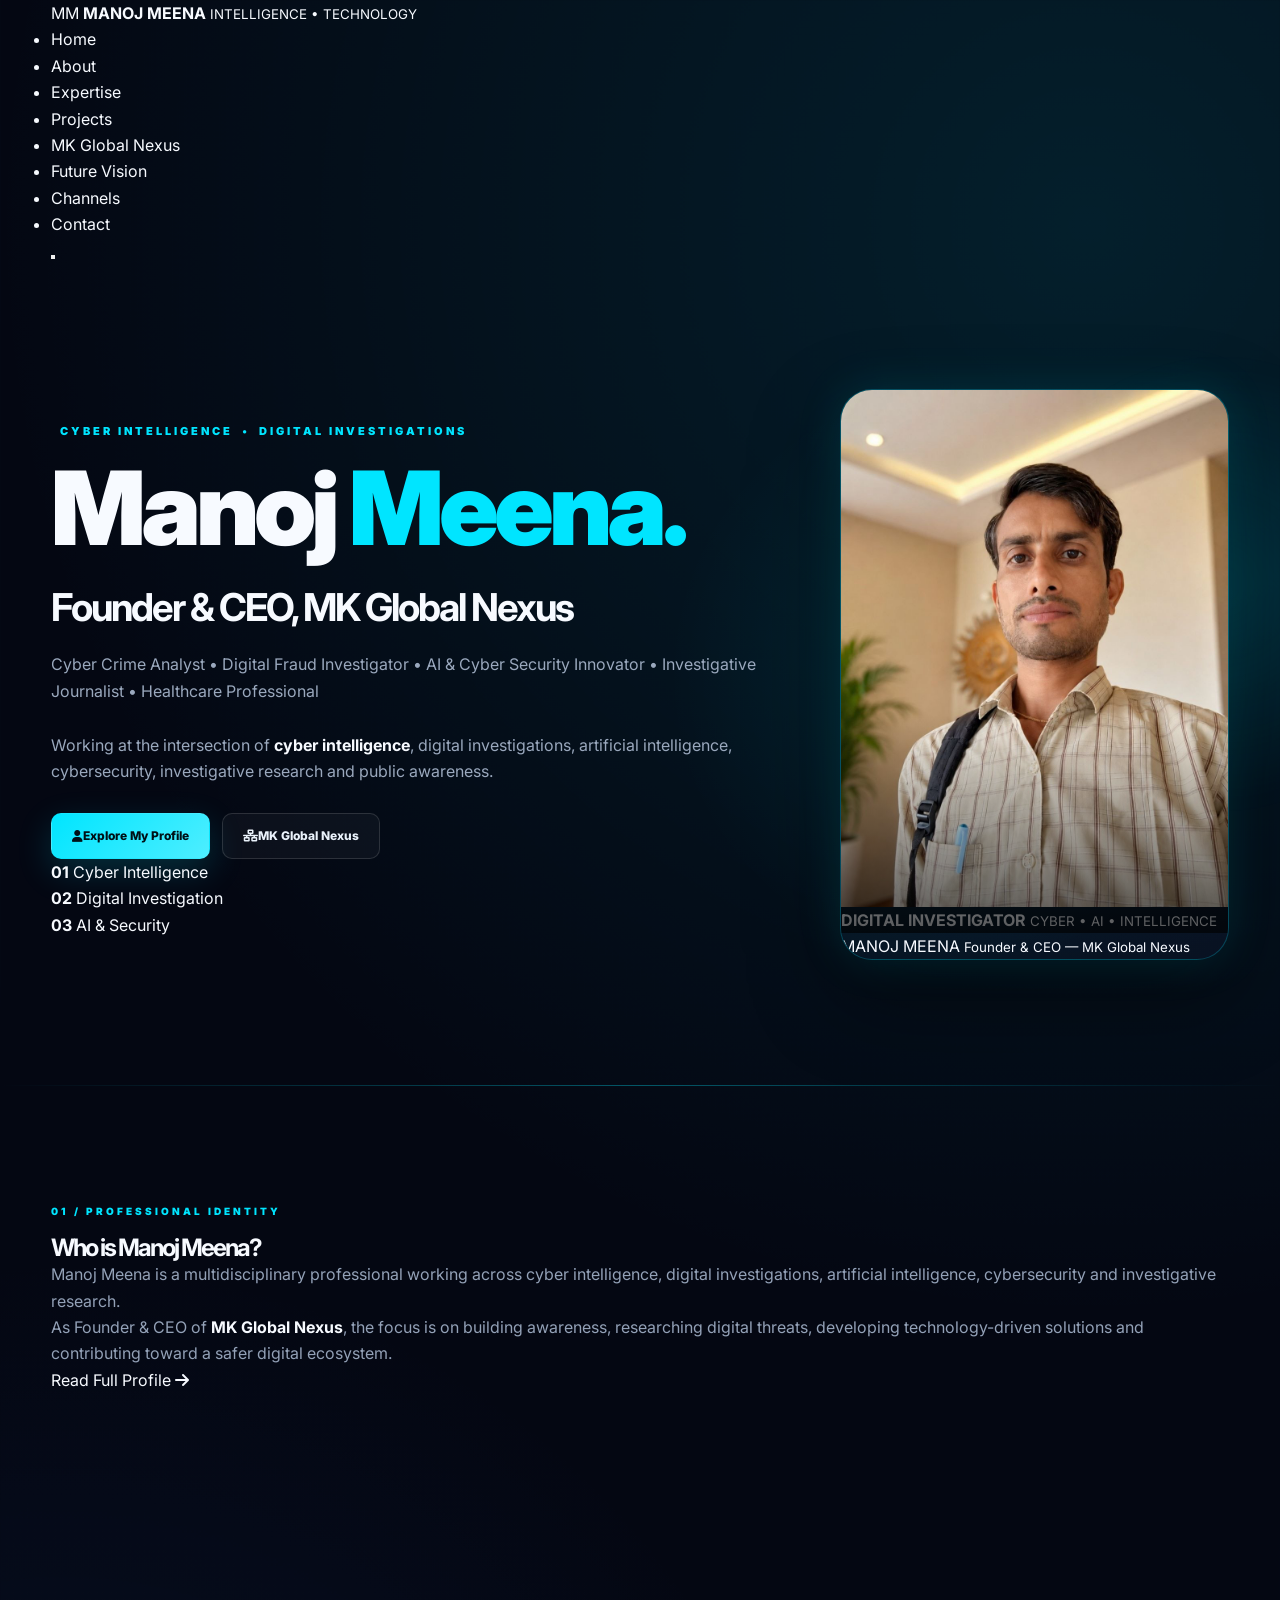
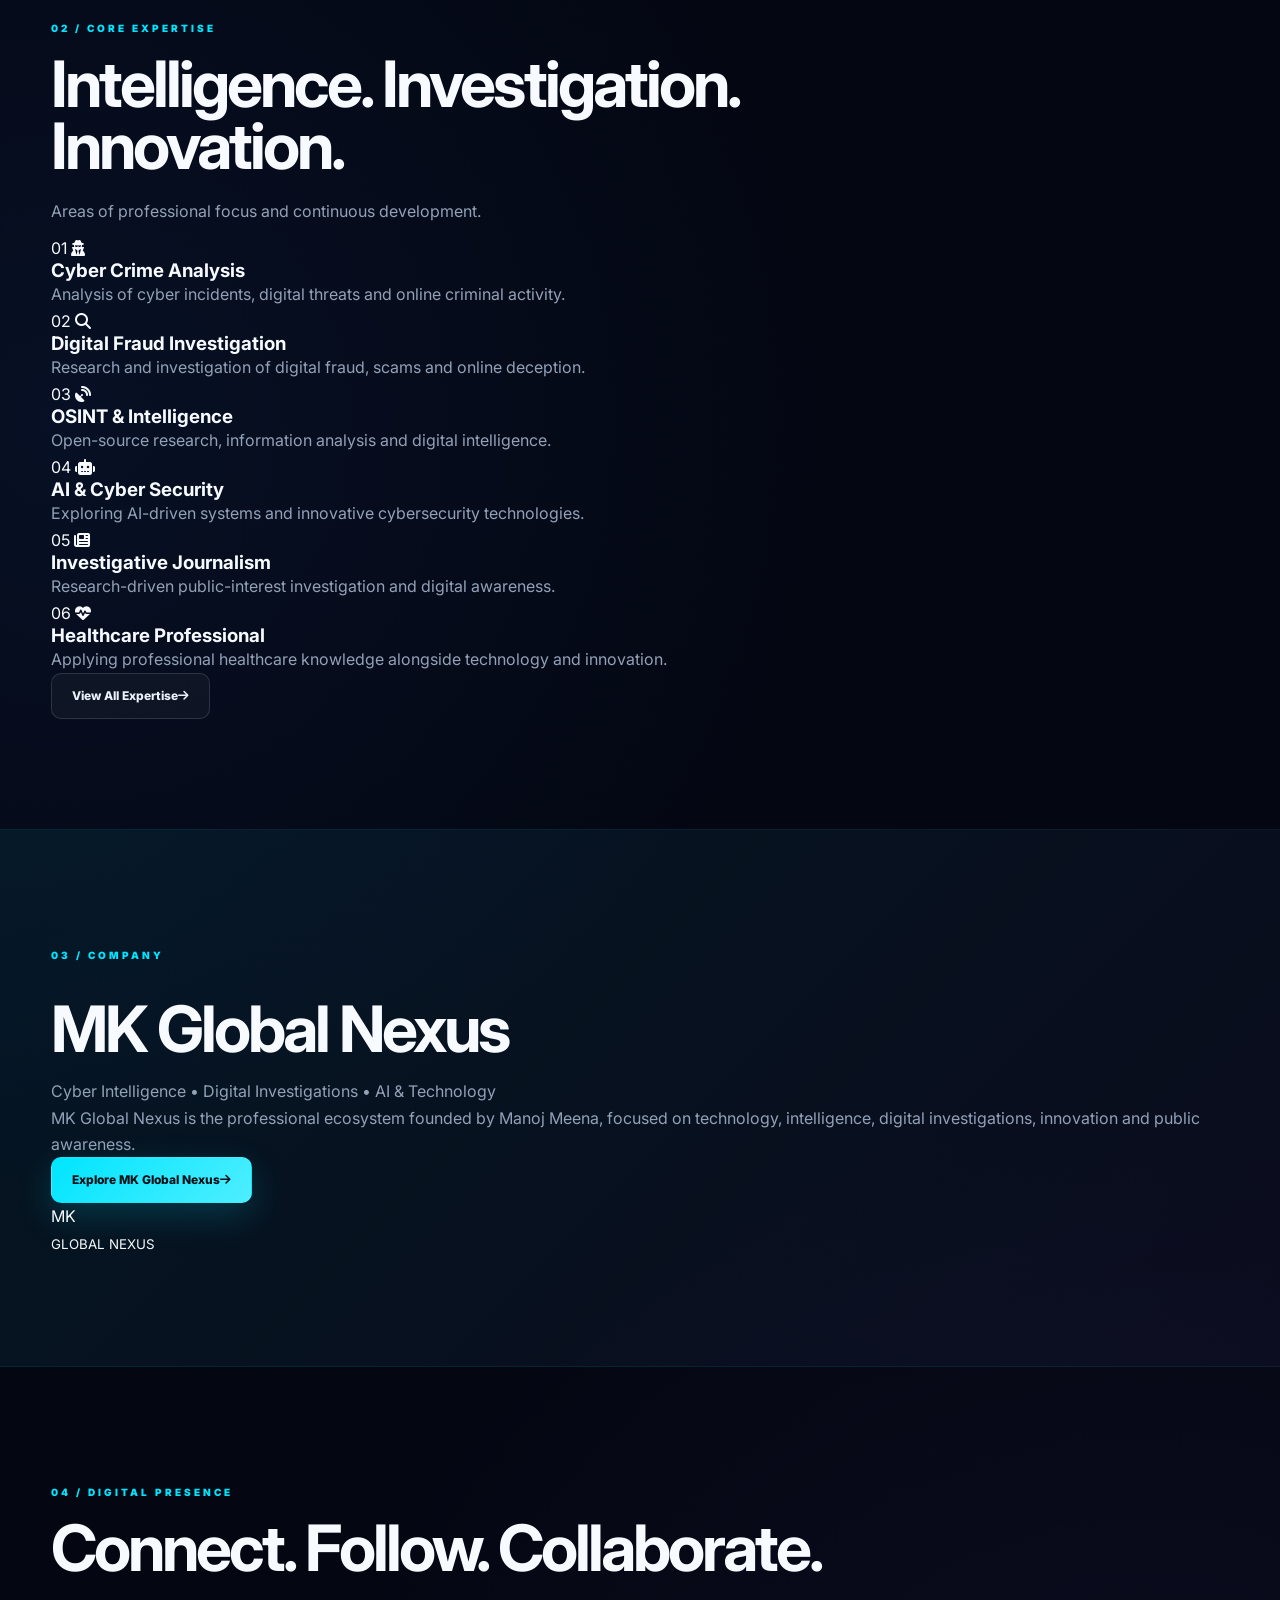
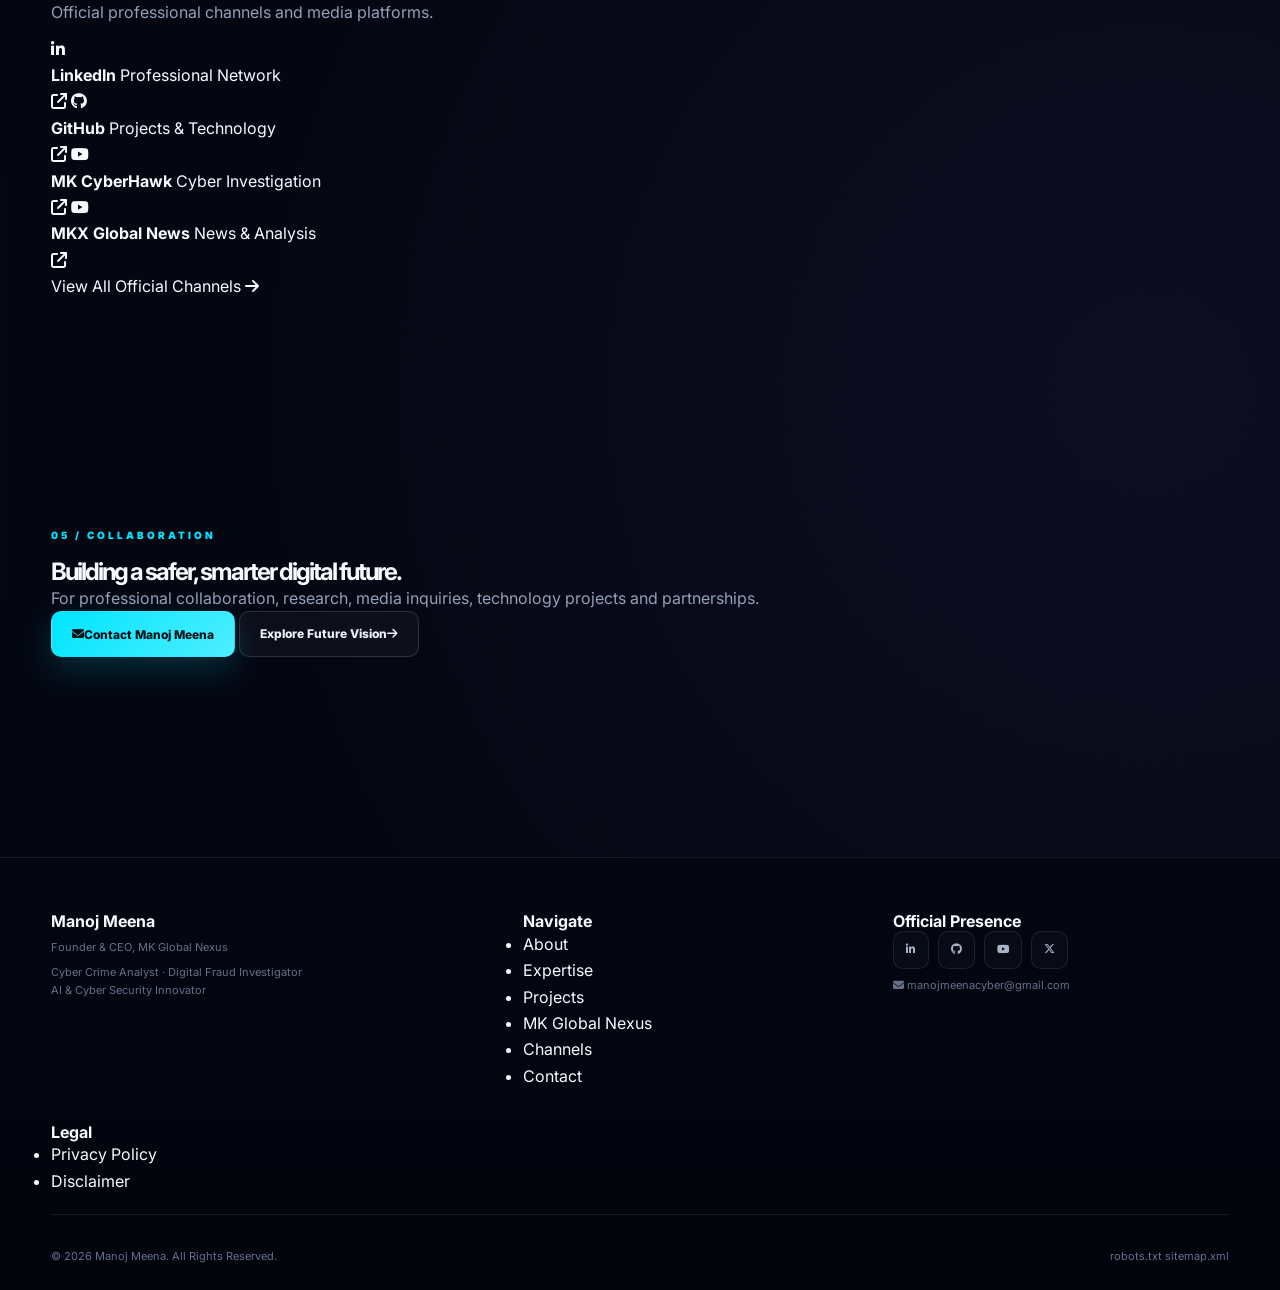
==== commit 62700b82: "Update index.html" ====
--- a/index.html
+++ b/index.html
@@ -1,995 +1,1046 @@
 <!DOCTYPE html>
 <html lang="en">
-
 <head>
-    <meta charset="UTF-8">
-
-    <meta
-        name="viewport"
-        content="width=device-width, initial-scale=1.0"
-    >
-
-    <title>
-        Manoj Meena | Cyber Intelligence & Digital Investigations
-    </title>
-
-    <meta
-        name="description"
-        content="Manoj Meena — Founder & CEO, MK Global Nexus | Cyber Crime Analyst | Digital Fraud Investigator | AI & Cyber Security Innovator | Investigative Journalist | Healthcare Professional."
-    >
-
-    <meta
-        name="keywords"
-        content="Manoj Meena, MK Global Nexus, Cyber Crime Analyst, Digital Fraud Investigator, Cyber Intelligence, OSINT, AI, Cyber Security, Investigative Journalism"
-    >
-
-    <meta
-        name="author"
-        content="Manoj Meena"
-    >
-
-    <!-- =====================================================
-         FAVICON
-    ====================================================== -->
+    <meta charset="UTF-8" />
+
+    <meta name="viewport"
+          content="width=device-width, initial-scale=1.0" />
+
+    <title>Manoj Meena | Cyber Intelligence • Digital Investigations</title>
+
+    <meta name="description"
+          content="Manoj Meena — Founder & CEO of MK Global Nexus. Cyber Crime Analyst, Digital Fraud Investigator, AI & Cyber Security Innovator, Investigative Journalist and Healthcare Professional." />
+
+    <meta name="keywords"
+          content="Manoj Meena, Manoj Meena Cyber Crime Analyst, Digital Fraud Investigator, Cyber Intelligence, OSINT, AI Cyber Security, MK Global Nexus, Investigative Journalist" />
+
+    <meta name="author"
+          content="Manoj Meena" />
+
+    <meta name="robots"
+          content="index, follow" />
+
+    <meta property="og:title"
+          content="Manoj Meena | Cyber Intelligence & Digital Investigations" />
+
+    <meta property="og:description"
+          content="Founder & CEO, MK Global Nexus | Cyber Crime Analyst | Digital Fraud Investigator | AI & Cyber Security Innovator" />
+
+    <meta property="og:type"
+          content="website" />
+
+    <link rel="preconnect"
+          href="https://fonts.googleapis.com" />
+
+    <link rel="preconnect"
+          href="https://fonts.gstatic.com"
+          crossorigin />
 
     <link
-        rel="icon"
-        type="image/png"
-        href="assets/images/favicon.png"
-    >
-
-    <!-- =====================================================
-         CSS — ROOT
-    ====================================================== -->
+        href="https://fonts.googleapis.com/css2?family=Inter:wght@400;500;600;700;800&display=swap"
+        rel="stylesheet" />
 
     <link
         rel="stylesheet"
-        href="style.css"
-    >
-
+        href="https://cdnjs.cloudflare.com/ajax/libs/font-awesome/6.5.0/css/all.min.css" />
+
+    <link rel="stylesheet"
+          href="style.css" />
+
+    <link rel="icon"
+          href="favicon/favicon.ico" />
 </head>
 
-
 <body>
 
-    <!-- =====================================================
-         HEADER
-    ====================================================== -->
-
-    <header class="site-header">
-
-        <div class="container navbar">
-
-            <!-- BRAND -->
-
-            <a
-                href="index.html"
-                class="brand"
-            >
-
-                <div class="brand-mark">
-                    MM
-                </div>
-
-                <div class="brand-info">
-
-                    <strong>
-                        MANOJ MEENA
-                    </strong>
-
-                    <span>
+<!-- =========================================================
+     NAVIGATION
+========================================================= -->
+
+<header class="navbar">
+
+    <div class="container nav-container">
+
+        <div class="logo">
+
+            <a href="index.html">
+
+                <span class="logo-mark">MM</span>
+
+                <span class="logo-text">
+
+                    <strong>MANOJ MEENA</strong>
+
+                    <small>
                         INTELLIGENCE • TECHNOLOGY
-                    </span>
-
-                </div>
+                    </small>
+
+                </span>
 
             </a>
 
-
-            <!-- MOBILE MENU BUTTON -->
+        </div>
+
+
+        <nav>
+
+            <ul class="nav-links">
+
+                <li>
+                    <a href="index.html"
+                       class="active">
+                        Home
+                    </a>
+                </li>
+
+                <li>
+                    <a href="about.html">
+                        About
+                    </a>
+                </li>
+
+                <li>
+                    <a href="expertise.html">
+                        Expertise
+                    </a>
+                </li>
+
+                <li>
+                    <a href="projects.html">
+                        Projects
+                    </a>
+                </li>
+
+                <li>
+                    <a href="nexus.html">
+                        MK Global Nexus
+                    </a>
+                </li>
+
+                <li>
+                    <a href="future-vision.html">
+                        Future Vision
+                    </a>
+                </li>
+
+                <li>
+                    <a href="channels.html">
+                        Channels
+                    </a>
+                </li>
+
+                <li>
+                    <a href="contact.html">
+                        Contact
+                    </a>
+                </li>
+
+            </ul>
 
             <button
-                class="menu-toggle"
+                class="hamburger"
+                id="hamburger"
                 type="button"
                 aria-label="Open navigation menu"
-                aria-expanded="false"
-            >
-                ☰
+                aria-expanded="false">
+
+                <span></span>
+                <span></span>
+                <span></span>
+
             </button>
 
-
-            <!-- NAVIGATION -->
-
-            <nav class="main-nav">
-
-                <a
-                    href="index.html"
-                    class="active"
-                >
-                    Home
+        </nav>
+
+    </div>
+
+</header>
+
+
+<!-- =========================================================
+     HERO
+========================================================= -->
+
+<main>
+
+<section class="hero">
+
+    <div class="hero-grid container">
+
+        <!-- LEFT -->
+
+        <div class="hero-content">
+
+            <div class="eyebrow">
+
+                <span></span>
+
+                CYBER INTELLIGENCE
+                <b>•</b>
+                DIGITAL INVESTIGATIONS
+
+            </div>
+
+
+            <h1>
+
+                Manoj
+                <span>Meena.</span>
+
+            </h1>
+
+
+            <h2>
+
+                Founder &amp; CEO,
+
+                <strong>
+                    MK Global Nexus
+                </strong>
+
+            </h2>
+
+
+            <p class="hero-role">
+
+                Cyber Crime Analyst
+                <span>•</span>
+
+                Digital Fraud Investigator
+                <span>•</span>
+
+                AI &amp; Cyber Security Innovator
+                <span>•</span>
+
+                Investigative Journalist
+                <span>•</span>
+
+                Healthcare Professional
+
+            </p>
+
+
+            <p class="hero-description">
+
+                Working at the intersection of
+                <strong>cyber intelligence</strong>,
+                digital investigations,
+                artificial intelligence,
+                cybersecurity,
+                investigative research
+                and public awareness.
+
+            </p>
+
+
+            <div class="hero-actions">
+
+                <a href="about.html"
+                   class="btn btn-primary">
+
+                    <i class="fas fa-user"></i>
+
+                    Explore My Profile
+
                 </a>
 
-                <a href="about.html">
-                    About
+
+                <a href="nexus.html"
+                   class="btn btn-outline">
+
+                    <i class="fas fa-network-wired"></i>
+
+                    MK Global Nexus
+
                 </a>
 
-                <a href="expertise.html">
-                    Expertise
+            </div>
+
+
+            <div class="hero-proof">
+
+                <div>
+
+                    <strong>01</strong>
+
+                    <span>
+                        Cyber Intelligence
+                    </span>
+
+                </div>
+
+
+                <div>
+
+                    <strong>02</strong>
+
+                    <span>
+                        Digital Investigation
+                    </span>
+
+                </div>
+
+
+                <div>
+
+                    <strong>03</strong>
+
+                    <span>
+                        AI &amp; Security
+                    </span>
+
+                </div>
+
+            </div>
+
+        </div>
+
+
+        <!-- RIGHT -->
+
+        <div class="hero-profile">
+
+            <div class="profile-glow"></div>
+
+            <div class="profile-frame">
+
+                <img
+                    src="assets/images/profile.jpg"
+                    alt="Manoj Meena — Founder and CEO of MK Global Nexus"
+                    loading="eager" />
+
+                <div class="profile-badge">
+
+                    <span class="status-dot"></span>
+
+                    <div>
+
+                        <strong>
+                            DIGITAL INVESTIGATOR
+                        </strong>
+
+                        <small>
+                            CYBER • AI • INTELLIGENCE
+                        </small>
+
+                    </div>
+
+                </div>
+
+            </div>
+
+
+            <div class="profile-caption">
+
+                <span>
+                    MANOJ MEENA
+                </span>
+
+                <small>
+                    Founder &amp; CEO — MK Global Nexus
+                </small>
+
+            </div>
+
+        </div>
+
+    </div>
+
+</section>
+
+
+<!-- =========================================================
+     IDENTITY
+========================================================= -->
+
+<section class="identity-section">
+
+    <div class="container">
+
+        <div class="section-label">
+            01 / PROFESSIONAL IDENTITY
+        </div>
+
+
+        <div class="identity-grid">
+
+            <div>
+
+                <h2>
+                    Who is
+                    <span>Manoj Meena?</span>
+                </h2>
+
+            </div>
+
+
+            <div>
+
+                <p class="lead">
+
+                    Manoj Meena is a multidisciplinary
+                    professional working across cyber
+                    intelligence, digital investigations,
+                    artificial intelligence,
+                    cybersecurity and investigative research.
+
+                </p>
+
+
+                <p>
+
+                    As Founder &amp; CEO of
+                    <strong>MK Global Nexus</strong>,
+                    the focus is on building awareness,
+                    researching digital threats,
+                    developing technology-driven solutions
+                    and contributing toward a safer digital ecosystem.
+
+                </p>
+
+
+                <a href="about.html"
+                   class="text-link">
+
+                    Read Full Profile
+
+                    <i class="fas fa-arrow-right"></i>
+
                 </a>
 
-                <a href="projects.html">
-                    Projects
+            </div>
+
+        </div>
+
+    </div>
+
+</section>
+
+
+<!-- =========================================================
+     EXPERTISE
+========================================================= -->
+
+<section class="expertise-section">
+
+    <div class="container">
+
+        <div class="section-heading">
+
+            <div>
+
+                <span class="section-label">
+                    02 / CORE EXPERTISE
+                </span>
+
+                <h2>
+                    Intelligence.
+                    <span>Investigation.</span>
+                    Innovation.
+                </h2>
+
+            </div>
+
+            <p>
+
+                Areas of professional focus
+                and continuous development.
+
+            </p>
+
+        </div>
+
+
+        <div class="expertise-grid">
+
+
+            <article class="expertise-card">
+
+                <span class="card-number">
+                    01
+                </span>
+
+                <i class="fas fa-user-secret"></i>
+
+                <h3>
+                    Cyber Crime Analysis
+                </h3>
+
+                <p>
+                    Analysis of cyber incidents,
+                    digital threats and online
+                    criminal activity.
+                </p>
+
+            </article>
+
+
+            <article class="expertise-card">
+
+                <span class="card-number">
+                    02
+                </span>
+
+                <i class="fas fa-magnifying-glass"></i>
+
+                <h3>
+                    Digital Fraud Investigation
+                </h3>
+
+                <p>
+                    Research and investigation
+                    of digital fraud, scams and
+                    online deception.
+                </p>
+
+            </article>
+
+
+            <article class="expertise-card">
+
+                <span class="card-number">
+                    03
+                </span>
+
+                <i class="fas fa-satellite-dish"></i>
+
+                <h3>
+                    OSINT &amp; Intelligence
+                </h3>
+
+                <p>
+                    Open-source research,
+                    information analysis and
+                    digital intelligence.
+                </p>
+
+            </article>
+
+
+            <article class="expertise-card">
+
+                <span class="card-number">
+                    04
+                </span>
+
+                <i class="fas fa-robot"></i>
+
+                <h3>
+                    AI &amp; Cyber Security
+                </h3>
+
+                <p>
+                    Exploring AI-driven systems
+                    and innovative cybersecurity
+                    technologies.
+                </p>
+
+            </article>
+
+
+            <article class="expertise-card">
+
+                <span class="card-number">
+                    05
+                </span>
+
+                <i class="fas fa-newspaper"></i>
+
+                <h3>
+                    Investigative Journalism
+                </h3>
+
+                <p>
+                    Research-driven public-interest
+                    investigation and digital
+                    awareness.
+                </p>
+
+            </article>
+
+
+            <article class="expertise-card">
+
+                <span class="card-number">
+                    06
+                </span>
+
+                <i class="fas fa-heart-pulse"></i>
+
+                <h3>
+                    Healthcare Professional
+                </h3>
+
+                <p>
+                    Applying professional healthcare
+                    knowledge alongside technology
+                    and innovation.
+                </p>
+
+            </article>
+
+        </div>
+
+
+        <div class="center-action">
+
+            <a href="expertise.html"
+               class="btn btn-outline">
+
+                View All Expertise
+
+                <i class="fas fa-arrow-right"></i>
+
+            </a>
+
+        </div>
+
+    </div>
+
+</section>
+
+
+<!-- =========================================================
+     MK GLOBAL NEXUS
+========================================================= -->
+
+<section class="nexus-section">
+
+    <div class="container">
+
+        <div class="nexus-box">
+
+            <div class="nexus-content">
+
+                <span class="section-label">
+                    03 / COMPANY
+                </span>
+
+                <h2>
+                    MK Global
+                    <span>Nexus</span>
+                </h2>
+
+                <p class="nexus-tagline">
+
+                    Cyber Intelligence
+                    <span>•</span>
+                    Digital Investigations
+                    <span>•</span>
+                    AI &amp; Technology
+
+                </p>
+
+                <p>
+
+                    MK Global Nexus is the professional
+                    ecosystem founded by Manoj Meena,
+                    focused on technology, intelligence,
+                    digital investigations, innovation
+                    and public awareness.
+
+                </p>
+
+
+                <a href="nexus.html"
+                   class="btn btn-primary">
+
+                    Explore MK Global Nexus
+
+                    <i class="fas fa-arrow-right"></i>
+
                 </a>
 
-                <a href="nexus.html">
-                    MK Global Nexus
+            </div>
+
+
+            <div class="nexus-mark">
+
+                <div class="nexus-orbit">
+
+                    <span>MK</span>
+
+                </div>
+
+                <small>
+                    GLOBAL NEXUS
+                </small>
+
+            </div>
+
+        </div>
+
+    </div>
+
+</section>
+
+
+<!-- =========================================================
+     DIGITAL PRESENCE
+========================================================= -->
+
+<section class="presence-section">
+
+    <div class="container">
+
+        <div class="section-heading">
+
+            <div>
+
+                <span class="section-label">
+                    04 / DIGITAL PRESENCE
+                </span>
+
+                <h2>
+                    Connect.
+                    <span>Follow.</span>
+                    Collaborate.
+                </h2>
+
+            </div>
+
+            <p>
+                Official professional channels
+                and media platforms.
+            </p>
+
+        </div>
+
+
+        <div class="presence-grid">
+
+            <a href="channels.html"
+               class="presence-card">
+
+                <i class="fab fa-linkedin-in"></i>
+
+                <div>
+
+                    <strong>
+                        LinkedIn
+                    </strong>
+
+                    <span>
+                        Professional Network
+                    </span>
+
+                </div>
+
+                <i class="fas fa-arrow-up-right-from-square"></i>
+
+            </a>
+
+
+            <a href="channels.html"
+               class="presence-card">
+
+                <i class="fab fa-github"></i>
+
+                <div>
+
+                    <strong>
+                        GitHub
+                    </strong>
+
+                    <span>
+                        Projects &amp; Technology
+                    </span>
+
+                </div>
+
+                <i class="fas fa-arrow-up-right-from-square"></i>
+
+            </a>
+
+
+            <a href="channels.html"
+               class="presence-card">
+
+                <i class="fab fa-youtube"></i>
+
+                <div>
+
+                    <strong>
+                        MK CyberHawk
+                    </strong>
+
+                    <span>
+                        Cyber Investigation
+                    </span>
+
+                </div>
+
+                <i class="fas fa-arrow-up-right-from-square"></i>
+
+            </a>
+
+
+            <a href="channels.html"
+               class="presence-card">
+
+                <i class="fab fa-youtube"></i>
+
+                <div>
+
+                    <strong>
+                        MKX Global News
+                    </strong>
+
+                    <span>
+                        News &amp; Analysis
+                    </span>
+
+                </div>
+
+                <i class="fas fa-arrow-up-right-from-square"></i>
+
+            </a>
+
+        </div>
+
+
+        <div class="center-action">
+
+            <a href="channels.html"
+               class="text-link">
+
+                View All Official Channels
+
+                <i class="fas fa-arrow-right"></i>
+
+            </a>
+
+        </div>
+
+    </div>
+
+</section>
+
+
+<!-- =========================================================
+     CALL TO ACTION
+========================================================= -->
+
+<section class="final-cta">
+
+    <div class="container">
+
+        <span class="section-label">
+            05 / COLLABORATION
+        </span>
+
+        <h2>
+            Building a safer,
+            <span>smarter digital future.</span>
+        </h2>
+
+        <p>
+
+            For professional collaboration,
+            research, media inquiries,
+            technology projects and partnerships.
+
+        </p>
+
+
+        <div class="cta-actions">
+
+            <a href="contact.html"
+               class="btn btn-primary">
+
+                <i class="fas fa-envelope"></i>
+
+                Contact Manoj Meena
+
+            </a>
+
+
+            <a href="future-vision.html"
+               class="btn btn-outline">
+
+                Explore Future Vision
+
+                <i class="fas fa-arrow-right"></i>
+
+            </a>
+
+        </div>
+
+    </div>
+
+</section>
+
+</main>
+
+
+<!-- =========================================================
+     FOOTER
+========================================================= -->
+
+<footer>
+
+    <div class="container footer-content">
+
+
+        <div class="footer-col">
+
+            <h4>
+                Manoj Meena
+            </h4>
+
+            <p>
+                Founder &amp; CEO, MK Global Nexus
+            </p>
+
+            <p>
+                Cyber Crime Analyst · Digital Fraud Investigator
+                <br />
+                AI &amp; Cyber Security Innovator
+            </p>
+
+        </div>
+
+
+        <div class="footer-col">
+
+            <h4>
+                Navigate
+            </h4>
+
+            <ul>
+
+                <li>
+                    <a href="about.html">
+                        About
+                    </a>
+                </li>
+
+                <li>
+                    <a href="expertise.html">
+                        Expertise
+                    </a>
+                </li>
+
+                <li>
+                    <a href="projects.html">
+                        Projects
+                    </a>
+                </li>
+
+                <li>
+                    <a href="nexus.html">
+                        MK Global Nexus
+                    </a>
+                </li>
+
+                <li>
+                    <a href="channels.html">
+                        Channels
+                    </a>
+                </li>
+
+                <li>
+                    <a href="contact.html">
+                        Contact
+                    </a>
+                </li>
+
+            </ul>
+
+        </div>
+
+
+        <div class="footer-col">
+
+            <h4>
+                Official Presence
+            </h4>
+
+            <div class="footer-social">
+
+                <a href="channels.html"
+                   aria-label="LinkedIn">
+                    <i class="fab fa-linkedin-in"></i>
                 </a>
 
-                <a href="contact.html">
-                    Contact
+                <a href="channels.html"
+                   aria-label="GitHub">
+                    <i class="fab fa-github"></i>
                 </a>
 
-            </nav>
-
-        </div>
-
-    </header>
-
-
-    <!-- =====================================================
-         HERO
-    ====================================================== -->
-
-    <main>
-
-        <section class="hero">
-
-            <div class="container">
-
-                <div class="hero-content">
-
-                    <div class="eyebrow">
-                        CYBER INTELLIGENCE • DIGITAL INVESTIGATIONS
-                    </div>
-
-
-                    <h1>
-                        Manoj
-                        <span>Meena.</span>
-                    </h1>
-
-
-                    <h2>
-                        Founder & CEO,
-                        <span class="gradient-text">
-                            MK Global Nexus
-                        </span>
-                    </h2>
-
-
-                    <p>
-
-                        Cyber Crime Analyst
-                        <span class="gradient-text">•</span>
-
-                        Digital Fraud Investigator
-                        <span class="gradient-text">•</span>
-
-                        AI & Cyber Security Innovator
-                        <span class="gradient-text">•</span>
-
-                        Investigative Journalist
-                        <span class="gradient-text">•</span>
-
-                        Healthcare Professional
-
-                    </p>
-
-
-                    <p>
-
-                        Working at the intersection of
-                        cyber intelligence, digital
-                        investigations, artificial
-                        intelligence, cybersecurity,
-                        investigative research and
-                        public awareness.
-
-                    </p>
-
-
-                    <!-- ACTION BUTTONS -->
-
-                    <div class="btn-group">
-
-                        <a
-                            href="expertise.html"
-                            class="btn btn-primary"
-                        >
-                            Explore Expertise →
-                        </a>
-
-                        <a
-                            href="projects.html"
-                            class="btn btn-outline"
-                        >
-                            View Projects
-                        </a>
-
-                        <a
-                            href="contact.html"
-                            class="btn btn-outline"
-                        >
-                            Contact
-                        </a>
-
-                    </div>
-
-
-                    <!-- SKILLS -->
-
-                    <div class="tags">
-
-                        <span class="tag">
-                            CYBER INTELLIGENCE
-                        </span>
-
-                        <span class="tag">
-                            DIGITAL FRAUD
-                        </span>
-
-                        <span class="tag">
-                            OSINT
-                        </span>
-
-                        <span class="tag">
-                            AI
-                        </span>
-
-                        <span class="tag">
-                            CYBER SECURITY
-                        </span>
-
-                        <span class="tag">
-                            HEALTHCARE
-                        </span>
-
-                    </div>
-
-                </div>
-
-
-                <!-- =================================================
-                     PROFILE IMAGE
-                ================================================== -->
-
-                <div class="hero-image">
-
-                    <img
-                        src="assets/images/profile.jpg"
-                        alt="Manoj Meena — Cyber Crime Analyst"
-                        loading="eager"
-                    >
-
-                    <div class="profile-card">
-
-                        <small>
-                            PROFESSIONAL IDENTITY
-                        </small>
-
-                        <h3>
-                            Manoj Meena
-                        </h3>
-
-                        <p>
-                            Founder & CEO — MK Global Nexus
-                        </p>
-
-                    </div>
-
-                </div>
-
-            </div>
-
-        </section>
-
-
-        <!-- =====================================================
-             PROFESSIONAL IDENTITY
-        ====================================================== -->
-
-        <section>
-
-            <div class="container">
-
-                <div class="section-label">
-                    01 / PROFESSIONAL IDENTITY
-                </div>
-
-                <h2 class="section-title">
-                    One identity.
-                    <span class="gradient-text">
-                        Multiple disciplines.
-                    </span>
-                </h2>
-
-                <p class="section-description">
-
-                    A multidisciplinary professional identity
-                    combining intelligence, investigation,
-                    technology, journalism and healthcare.
-
-                </p>
-
-
-                <div class="grid">
-
-
-                    <!-- CARD 1 -->
-
-                    <article class="card">
-
-                        <div class="card-icon">
-                            ◈
-                        </div>
-
-                        <h3>
-                            Cyber Intelligence
-                        </h3>
-
-                        <p>
-
-                            Research and analysis focused on
-                            cybercrime, digital threats,
-                            online fraud ecosystems and
-                            emerging technology risks.
-
-                        </p>
-
-                    </article>
-
-
-                    <!-- CARD 2 -->
-
-                    <article class="card">
-
-                        <div class="card-icon">
-                            ⌕
-                        </div>
-
-                        <h3>
-                            Digital Investigations
-                        </h3>
-
-                        <p>
-
-                            Analytical approaches to digital
-                            fraud, OSINT research, evidence
-                            discovery and investigation
-                            workflows.
-
-                        </p>
-
-                    </article>
-
-
-                    <!-- CARD 3 -->
-
-                    <article class="card">
-
-                        <div class="card-icon">
-                            AI
-                        </div>
-
-                        <h3>
-                            AI & Cyber Security
-                        </h3>
-
-                        <p>
-
-                            Exploring artificial intelligence,
-                            automation and technology
-                            innovation for responsible
-                            cybersecurity applications.
-
-                        </p>
-
-                    </article>
-
-                </div>
-
-            </div>
-
-        </section>
-
-
-        <!-- =====================================================
-             MISSION
-        ====================================================== -->
-
-        <section>
-
-            <div class="container">
-
-                <div class="grid"
-                     style="grid-template-columns: 1.2fr 0.8fr;">
-
-
-                    <!-- MISSION -->
-
-                    <article class="mission">
-
-                        <div class="section-label">
-                            02 / MISSION
-                        </div>
-
-                        <h2>
-                            Research the problem.
-                            <br>
-
-                            Understand the threat.
-                            <br>
-
-                            <span class="gradient-text">
-                                Build the solution.
-                            </span>
-                        </h2>
-
-                        <p>
-
-                            My work focuses on understanding
-                            digital threats, analyzing fraud
-                            patterns, researching cybercrime
-                            ecosystems and exploring
-                            responsible technology solutions.
-
-                        </p>
-
-                    </article>
-
-
-                    <!-- VISION -->
-
-                    <article class="mission">
-
-                        <div class="section-label">
-                            MY VISION
-                        </div>
-
-                        <h2>
-                            जागरूक नागरिक,
-                            <br>
-
-                            <span class="gradient-text">
-                                सुरक्षित राष्ट्र
-                            </span>
-                        </h2>
-
-                        <p>
-
-                            Promoting cyber awareness,
-                            digital literacy, fraud prevention
-                            and responsible use of technology.
-
-                        </p>
-
-                    </article>
-
-                </div>
-
-            </div>
-
-        </section>
-
-
-        <!-- =====================================================
-             AREAS OF WORK
-        ====================================================== -->
-
-        <section>
-
-            <div class="container">
-
-                <div class="section-label">
-                    03 / AREAS OF WORK
-                </div>
-
-                <h2 class="section-title">
-                    Intelligence
-                    <span class="gradient-text">
-                        in action.
-                    </span>
-                </h2>
-
-                <p class="section-description">
-
-                    Research, analysis, investigation and
-                    innovation across multiple technology
-                    and information domains.
-
-                </p>
-
-
-                <div class="grid">
-
-
-                    <article class="card">
-
-                        <div class="card-icon">
-                            CY
-                        </div>
-
-                        <h3>
-                            Cyber Crime Analysis
-                        </h3>
-
-                        <p>
-
-                            Analysis of cybercrime trends,
-                            attack patterns, scams and
-                            digital threat ecosystems.
-
-                        </p>
-
-                    </article>
-
-
-                    <article class="card">
-
-                        <div class="card-icon">
-                            DF
-                        </div>
-
-                        <h3>
-                            Digital Fraud Investigation
-                        </h3>
-
-                        <p>
-
-                            Research into online fraud
-                            methodologies, suspicious
-                            digital activity and
-                            fraud prevention.
-
-                        </p>
-
-                    </article>
-
-
-                    <article class="card">
-
-                        <div class="card-icon">
-                            OS
-                        </div>
-
-                        <h3>
-                            Open Source Intelligence
-                        </h3>
-
-                        <p>
-
-                            Structured collection and
-                            analysis of publicly available
-                            information for research
-                            and intelligence.
-
-                        </p>
-
-                    </article>
-
-
-                    <article class="card">
-
-                        <div class="card-icon">
-                            AI
-                        </div>
-
-                        <h3>
-                            Artificial Intelligence
-                        </h3>
-
-                        <p>
-
-                            Exploring AI-assisted research,
-                            automation, productivity and
-                            cybersecurity innovation.
-
-                        </p>
-
-                    </article>
-
-
-                    <article class="card">
-
-                        <div class="card-icon">
-                            MJ
-                        </div>
-
-                        <h3>
-                            Investigative Journalism
-                        </h3>
-
-                        <p>
-
-                            Technology, cybercrime and
-                            public-interest research through
-                            investigative reporting.
-
-                        </p>
-
-                    </article>
-
-
-                    <article class="card">
-
-                        <div class="card-icon">
-                            HC
-                        </div>
-
-                        <h3>
-                            Healthcare
-                        </h3>
-
-                        <p>
-
-                            Healthcare knowledge and
-                            professional perspective
-                            integrated into a
-                            multidisciplinary identity.
-
-                        </p>
-
-                    </article>
-
-                </div>
-
-            </div>
-
-        </section>
-
-
-        <!-- =====================================================
-             MK GLOBAL NEXUS
-        ====================================================== -->
-
-        <section>
-
-            <div class="container">
-
-                <div class="mission">
-
-                    <div class="section-label">
-                        04 / MK GLOBAL NEXUS
-                    </div>
-
-                    <h2>
-                        Intelligence.
-                        <span class="gradient-text">
-                            Research.
-                        </span>
-                        Innovation.
-                    </h2>
-
-                    <p>
-
-                        MK Global Nexus is a technology and
-                        intelligence initiative focused on
-                        cyber intelligence, digital
-                        investigations, artificial
-                        intelligence, cybersecurity research
-                        and technology innovation.
-
-                    </p>
-
-
-                    <div class="btn-group">
-
-                        <a
-                            href="nexus.html"
-                            class="btn btn-primary"
-                        >
-                            Explore MK Global Nexus →
-                        </a>
-
-                        <a
-                            href="https://mkglobalnexus.free.nf"
-                            target="_blank"
-                            rel="noopener noreferrer"
-                            class="btn btn-outline"
-                        >
-                            Company Website
-                        </a>
-
-                    </div>
-
-                </div>
-
-            </div>
-
-        </section>
-
-
-        <!-- =====================================================
-             PROJECTS
-        ====================================================== -->
-
-        <section>
-
-            <div class="container">
-
-                <div class="section-label">
-                    05 / PROJECTS
-                </div>
-
-                <h2 class="section-title">
-                    Building tools,
-                    <span class="gradient-text">
-                        platforms & workflows.
-                    </span>
-                </h2>
-
-                <p class="section-description">
-
-                    A growing collection of projects exploring
-                    cyber intelligence, OSINT, digital
-                    investigation, artificial intelligence
-                    and cybersecurity.
-
-                </p>
-
-
-                <div class="project-grid">
-
-
-                    <article class="project-card">
-
-                        <div class="section-label">
-                            OSINT
-                        </div>
-
-                        <h3>
-                            MK Nexus Intelligence
-                        </h3>
-
-                        <p>
-
-                            An intelligence-oriented ecosystem
-                            for OSINT research, cyber
-                            investigation and digital analysis.
-
-                        </p>
-
-                        <div class="btn-group">
-
-                            <a
-                                href="projects.html"
-                                class="btn btn-outline"
-                            >
-                                Explore →
-                            </a>
-
-                        </div>
-
-                    </article>
-
-
-                    <article class="project-card">
-
-                        <div class="section-label">
-                            CYBER SECURITY
-                        </div>
-
-                        <h3>
-                            Cyber Investigation Toolkit
-                        </h3>
-
-                        <p>
-
-                            A practical toolkit concept for
-                            structured cybersecurity research
-                            and investigation workflows.
-
-                        </p>
-
-                        <div class="btn-group">
-
-                            <a
-                                href="projects.html"
-                                class="btn btn-outline"
-                            >
-                                Explore →
-                            </a>
-
-                        </div>
-
-                    </article>
-
-
-                    <article class="project-card">
-
-                        <div class="section-label">
-                            AI
-                        </div>
-
-                        <h3>
-                            AI & Intelligence Research
-                        </h3>
-
-                        <p>
-
-                            Experiments combining artificial
-                            intelligence, automation,
-                            research and digital intelligence.
-
-                        </p>
-
-                        <div class="btn-group">
-
-                            <a
-                                href="projects.html"
-                                class="btn btn-outline"
-                            >
-                                Explore →
-                            </a>
-
-                        </div>
-
-                    </article>
-
-
-                    <article class="project-card">
-
-                        <div class="section-label">
-                            TECHNOLOGY
-                        </div>
-
-                        <h3>
-                            Digital Investigation Systems
-                        </h3>
-
-                        <p>
-
-                            Technology concepts designed to
-                            organize information, research
-                            workflows and investigative analysis.
-
-                        </p>
-
-                        <div class="btn-group">
-
-                            <a
-                                href="projects.html"
-                                class="btn btn-outline"
-                            >
-                                Explore →
-                            </a>
-
-                        </div>
-
-                    </article>
-
-                </div>
-
-            </div>
-
-        </section>
-
-
-        <!-- =====================================================
-             CONNECT
-        ====================================================== -->
-
-        <section>
-
-            <div class="container">
-
-                <div class="mission"
-                     style="text-align:center;">
-
-                    <div class="section-label">
-                        LET'S CONNECT
-                    </div>
-
-                    <h2>
-                        Have an idea,
-                        <br>
-
-                        <span class="gradient-text">
-                            project or opportunity?
-                        </span>
-                    </h2>
-
-                    <p
-                        style="
-                            max-width:680px;
-                            margin:15px auto 0;
-                        "
-                    >
-
-                        For professional collaboration,
-                        research, technology projects,
-                        media opportunities or strategic
-                        discussions, let's connect.
-
-                    </p>
-
-
-                    <div
-                        class="btn-group"
-                        style="
-                            justify-content:center;
-                        "
-                    >
-
-                        <a
-                            href="contact.html"
-                            class="btn btn-primary"
-                        >
-                            Get In Touch →
-                        </a>
-
-                        <a
-                            href="https://www.linkedin.com/in/manojmeenacyber"
-                            target="_blank"
-                            rel="noopener noreferrer"
-                            class="btn btn-outline"
-                        >
-                            LinkedIn
-                        </a>
-
-                    </div>
-
-                </div>
-
-            </div>
-
-        </section>
-
-    </main>
-
-
-    <!-- =====================================================
-         FOOTER
-    ====================================================== -->
-
-    <footer>
-
-        <div class="container footer-content">
-
-            <div>
-
-                <div class="footer-brand">
-                    MANOJ MEENA
-                </div>
-
-                <p>
-                    Founder & CEO — MK Global Nexus
-                </p>
-
-            </div>
-
+                <a href="channels.html"
+                   aria-label="YouTube">
+                    <i class="fab fa-youtube"></i>
+                </a>
+
+                <a href="channels.html"
+                   aria-label="X">
+                    <i class="fab fa-x-twitter"></i>
+                </a>
+
+            </div>
 
             <p>
-                © <span data-current-year>2026</span>
-                Manoj Meena. All rights reserved.
+                <i class="fas fa-envelope"></i>
+                manojmeenacyber@gmail.com
             </p>
 
-
-            <p>
-                Cyber Intelligence • Digital Investigations • AI
-            </p>
-
-        </div>
-
-    </footer>
-
-
-    <!-- =====================================================
-         JAVASCRIPT — ROOT
-    ====================================================== -->
-
-    <script src="script.js"></script>
+        </div>
+
+
+        <div class="footer-col">
+
+            <h4>
+                Legal
+            </h4>
+
+            <ul>
+
+                <li>
+                    <a href="privacy.html">
+                        Privacy Policy
+                    </a>
+                </li>
+
+                <li>
+                    <a href="disclaimer.html">
+                        Disclaimer
+                    </a>
+                </li>
+
+            </ul>
+
+        </div>
+
+    </div>
+
+
+    <div class="container footer-bottom">
+
+        <p>
+            © <span data-current-year></span>
+            Manoj Meena.
+            All Rights Reserved.
+        </p>
+
+        <p>
+
+            <a href="robots.txt">
+                robots.txt
+            </a>
+
+            <a href="sitemap.xml">
+                sitemap.xml
+            </a>
+
+        </p>
+
+    </div>
+
+</footer>
+
+
+<script src="script.js"></script>
 
 </body>
-
 </html>
--- a/style.css
+++ b/style.css
@@ -1,13 +1,54 @@
-
-/* =========================================================
-   MANOJ MEENA — PERSONAL WEBSITE
+/* =========================================================
+   MANOJ MEENA — PERSONAL BRAND SYSTEM
    MK GLOBAL NEXUS
-   Premium Cyber Intelligence / Technology Theme
-   ========================================================= */
-
-@import url('https://fonts.googleapis.com/css2?family=Inter:wght@400;500;600;700;800;900&display=swap');
-
-/* ---------- RESET ---------- */
+   Digital Intelligence • Technology • Investigation
+   ========================================================= */
+
+
+/* =========================================================
+   01 — DESIGN TOKENS
+   ========================================================= */
+
+:root {
+
+    --bg: #040712;
+    --bg-deep: #02050d;
+    --panel: rgba(12, 18, 34, 0.72);
+    --panel-strong: rgba(10, 16, 30, 0.92);
+
+    --text: #f7faff;
+    --muted: #93a1b7;
+    --muted-2: #647189;
+
+    --cyan: #00e5ff;
+    --cyan-soft: rgba(0, 229, 255, .14);
+    --blue: #2777ff;
+    --violet: #8b5cf6;
+
+    --line: rgba(255,255,255,.085);
+    --line-cyan: rgba(0,229,255,.24);
+
+    --radius-sm: 10px;
+    --radius-md: 16px;
+    --radius-lg: 24px;
+    --radius-xl: 32px;
+
+    --container: 1180px;
+
+    --shadow:
+        0 30px 80px rgba(0,0,0,.32);
+
+    --glow:
+        0 0 45px rgba(0,229,255,.13);
+
+    --transition:
+        280ms cubic-bezier(.2,.7,.2,1);
+}
+
+
+/* =========================================================
+   02 — RESET
+   ========================================================= */
 
 * {
     margin: 0;
@@ -17,20 +58,78 @@
 
 html {
     scroll-behavior: smooth;
+    background: var(--bg);
 }
 
 body {
-    font-family: 'Inter', Arial, sans-serif;
-    background:
-        radial-gradient(circle at 80% 10%, rgba(0, 220, 255, 0.10), transparent 28%),
-        radial-gradient(circle at 10% 90%, rgba(0, 90, 255, 0.10), transparent 30%),
-        #050b18;
-    color: #f5f7fb;
-    line-height: 1.6;
     min-height: 100vh;
-}
-
-/* ---------- GLOBAL ---------- */
+    overflow-x: hidden;
+
+    font-family:
+        "Inter",
+        Arial,
+        sans-serif;
+
+    color: var(--text);
+
+    background:
+        radial-gradient(
+            circle at 85% 5%,
+            rgba(0,229,255,.11),
+            transparent 25%
+        ),
+        radial-gradient(
+            circle at 5% 45%,
+            rgba(39,119,255,.08),
+            transparent 28%
+        ),
+        radial-gradient(
+            circle at 90% 80%,
+            rgba(139,92,246,.07),
+            transparent 24%
+        ),
+        var(--bg);
+
+    line-height: 1.65;
+}
+
+body::before {
+    content: "";
+
+    position: fixed;
+    inset: 0;
+
+    pointer-events: none;
+    z-index: -1;
+
+    opacity: .28;
+
+    background-image:
+        linear-gradient(
+            rgba(255,255,255,.018) 1px,
+            transparent 1px
+        ),
+        linear-gradient(
+            90deg,
+            rgba(255,255,255,.018) 1px,
+            transparent 1px
+        );
+
+    background-size:
+        42px 42px;
+
+    mask-image:
+        linear-gradient(
+            to bottom,
+            black,
+            transparent 90%
+        );
+}
+
+::selection {
+    color: #001017;
+    background: var(--cyan);
+}
 
 img {
     max-width: 100%;
@@ -47,733 +146,2218 @@
     -webkit-tap-highlight-color: transparent;
 }
 
-.container {
-    width: min(1180px, 92%);
-    margin: auto;
+button {
+    font: inherit;
 }
 
 section {
-    padding: 100px 0;
-}
-
-/* ---------- HEADER ---------- */
-
-header,
-.navbar {
+    position: relative;
+    padding: 110px 0;
+}
+
+main {
+    position: relative;
+}
+
+.container,
+.section-container,
+.hero-container,
+.header-container,
+.footer-container {
+    width: min(
+        var(--container),
+        92%
+    );
+
+    margin-inline: auto;
+}
+
+
+/* =========================================================
+   03 — GLOBAL TYPOGRAPHY
+   ========================================================= */
+
+h1,
+h2,
+h3,
+h4 {
+    color: var(--text);
+    line-height: 1.08;
+}
+
+h1,
+h2 {
+    letter-spacing: -2px;
+}
+
+p {
+    color: var(--muted);
+}
+
+strong {
+    color: var(--text);
+}
+
+.gradient-text {
+    color: var(--cyan);
+
+    background:
+        linear-gradient(
+            100deg,
+            var(--cyan),
+            #66f3ff 45%,
+            var(--violet)
+        );
+
+    -webkit-background-clip: text;
+    background-clip: text;
+
+    -webkit-text-fill-color: transparent;
+}
+
+.large-text {
+    color: #d9e2ef;
+    font-size: 1.18rem;
+    line-height: 1.8;
+}
+
+
+/* =========================================================
+   04 — TECHNICAL AMBIENT ELEMENTS
+   ========================================================= */
+
+.hero::after,
+.hero-section::after {
+    content: "";
+
+    position: absolute;
+    inset: auto 0 0;
+
+    height: 1px;
+
+    background:
+        linear-gradient(
+            90deg,
+            transparent,
+            var(--cyan),
+            transparent
+        );
+
+    opacity: .35;
+}
+
+.hero::before,
+.hero-section::before {
+    content: "";
+
+    position: absolute;
+
+    width: 480px;
+    height: 480px;
+
+    right: -180px;
+    top: 80px;
+
+    border-radius: 50%;
+
+    background:
+        radial-gradient(
+            circle,
+            rgba(0,229,255,.15),
+            transparent 65%
+        );
+
+    filter: blur(15px);
+
+    pointer-events: none;
+}
+
+
+/* =========================================================
+   05 — HEADER
+   ========================================================= */
+
+.site-header {
     position: sticky;
     top: 0;
     z-index: 1000;
 
-    background: rgba(5, 11, 24, 0.78);
-    backdrop-filter: blur(18px);
-    -webkit-backdrop-filter: blur(18px);
-
-    border-bottom: 1px solid rgba(255, 255, 255, 0.08);
-}
-
-.navbar {
-    min-height: 76px;
+    background:
+        rgba(3,7,18,.78);
+
+    backdrop-filter:
+        blur(22px);
+
+    -webkit-backdrop-filter:
+        blur(22px);
+
+    border-bottom:
+        1px solid var(--line);
+}
+
+.navbar,
+.header-container {
+    min-height: 78px;
+
     display: flex;
     align-items: center;
     justify-content: space-between;
-    padding: 0 5%;
-}
-
-.logo {
+
+    gap: 25px;
+}
+
+
+/* =========================================================
+   06 — BRAND
+   ========================================================= */
+
+.brand {
     display: flex;
     align-items: center;
-    gap: 12px;
-    font-weight: 800;
-    letter-spacing: 0.5px;
-}
-
-.logo-icon {
-    width: 42px;
-    height: 42px;
-    border-radius: 12px;
+
+    gap: 13px;
+
+    min-width: 220px;
+}
+
+.brand-mark,
+.brand-logo {
+    width: 46px;
+    height: 46px;
 
     display: grid;
     place-items: center;
 
-    background: linear-gradient(135deg, #00d9ff, #1477ff);
+    flex-shrink: 0;
+
+    border-radius: 14px;
+
     color: white;
 
-    font-size: 15px;
+    font-size: 14px;
     font-weight: 900;
 
-    box-shadow: 0 0 30px rgba(0, 210, 255, 0.25);
-}
-
-.logo-text {
+    background:
+        linear-gradient(
+            135deg,
+            var(--cyan),
+            var(--blue)
+        );
+
+    box-shadow:
+        0 0 35px rgba(0,229,255,.22);
+
+    position: relative;
+}
+
+.brand-mark::after,
+.brand-logo::after {
+    content: "";
+
+    position: absolute;
+    inset: 4px;
+
+    border-radius: 10px;
+
+    border:
+        1px solid rgba(255,255,255,.3);
+}
+
+.brand-info,
+.brand-text {
     display: flex;
     flex-direction: column;
 }
 
-.logo-text strong {
+.brand-info strong,
+.brand-text strong {
     font-size: 14px;
-    letter-spacing: 1px;
-}
-
-.logo-text small {
+    font-weight: 900;
+    letter-spacing: 1.5px;
+}
+
+.brand-info span,
+.brand-text span {
+    margin-top: 2px;
+
+    color: var(--muted-2);
+
     font-size: 8px;
-    color: #7e8ba5;
+    font-weight: 700;
+
     letter-spacing: 2px;
 }
 
-/* ---------- NAVIGATION ---------- */
-
-nav {
+
+/* =========================================================
+   07 — NAVIGATION
+   ========================================================= */
+
+.main-nav {
     display: flex;
     align-items: center;
-    gap: 28px;
-}
-
-nav a {
-    color: #aeb9cc;
-    font-size: 13px;
-    font-weight: 600;
-    transition: 0.3s ease;
-}
-
-nav a:hover,
-nav a.active {
-    color: #00d9ff;
-}
-
-nav a:last-child {
-    color: #00d9ff;
-    border: 1px solid rgba(0, 217, 255, 0.35);
-    padding: 9px 16px;
-    border-radius: 8px;
-}
-
-/* ---------- HERO ---------- */
+
+    gap: 22px;
+}
+
+.main-nav a {
+    position: relative;
+
+    color: #aeb9ca;
+
+    font-size: 12px;
+    font-weight: 700;
+
+    white-space: nowrap;
+
+    transition:
+        color var(--transition);
+}
+
+.main-nav a::before {
+    content: "";
+
+    position: absolute;
+
+    left: 0;
+    right: 100%;
+    bottom: -9px;
+
+    height: 1px;
+
+    background: var(--cyan);
+
+    transition:
+        right var(--transition);
+}
+
+.main-nav a:hover,
+.main-nav a.active {
+    color: var(--cyan);
+}
+
+.main-nav a:hover::before,
+.main-nav a.active::before {
+    right: 0;
+}
+
+.main-nav a:last-child,
+.main-nav .nav-contact {
+    padding: 9px 15px;
+
+    border:
+        1px solid var(--line-cyan);
+
+    border-radius:
+        var(--radius-sm);
+
+    color: var(--cyan);
+
+    background:
+        rgba(0,229,255,.045);
+}
+
+.main-nav a:last-child::before,
+.main-nav .nav-contact::before {
+    display: none;
+}
+
+
+/* =========================================================
+   08 — MOBILE MENU
+   ========================================================= */
+
+.menu-toggle {
+    display: none;
+
+    width: 44px;
+    height: 44px;
+
+    border:
+        1px solid var(--line);
+
+    border-radius:
+        var(--radius-sm);
+
+    color: var(--cyan);
+
+    background:
+        rgba(255,255,255,.035);
+
+    cursor: pointer;
+
+    place-items: center;
+}
+
+
+/* =========================================================
+   09 — HOME HERO
+   ========================================================= */
 
 .hero {
-    min-height: calc(100vh - 76px);
+    min-height:
+        calc(100vh - 78px);
+
     display: flex;
     align-items: center;
 
-    background:
-        linear-gradient(90deg, rgba(5, 11, 24, 0.98), rgba(5, 11, 24, 0.78)),
-        radial-gradient(circle at 80% 50%, rgba(0, 210, 255, 0.12), transparent 35%);
-
+    overflow: hidden;
+
+    padding:
+        90px 0;
+
+    background:
+        radial-gradient(
+            circle at 75% 50%,
+            rgba(0,229,255,.09),
+            transparent 28%
+        );
+}
+
+.hero .container,
+.hero-container {
     position: relative;
-    overflow: hidden;
-}
-
-.hero::before {
-    content: "";
-    position: absolute;
-    width: 500px;
-    height: 500px;
-    right: -180px;
-    top: 100px;
-
-    background: rgba(0, 217, 255, 0.08);
-    filter: blur(100px);
-    border-radius: 50%;
+
+    display: flex;
+    align-items: center;
+
+    gap: 60px;
 }
 
 .hero-content {
     position: relative;
     z-index: 2;
-    width: 60%;
-}
-
-.eyebrow {
-    color: #00d9ff;
+
+    width: 62%;
+}
+
+.eyebrow,
+.hero-eyebrow {
+    display: inline-flex;
+    align-items: center;
+
+    gap: 9px;
+
+    margin-bottom: 22px;
+
+    color: var(--cyan);
+
+    font-size: 11px;
+    font-weight: 900;
+
+    letter-spacing: 3px;
+
+    text-transform: uppercase;
+}
+
+.status-indicator {
+    width: 7px;
+    height: 7px;
+
+    border-radius: 50%;
+
+    background: #43ff9b;
+
+    box-shadow:
+        0 0 15px rgba(67,255,155,.7);
+}
+
+.hero h1,
+.hero-section h1 {
+    max-width: 850px;
+
+    font-size:
+        clamp(54px, 8vw, 104px);
+
+    line-height: .91;
+
+    font-weight: 900;
+
+    letter-spacing: -5px;
+
+    margin-bottom: 30px;
+}
+
+.hero h1 span,
+.hero-section h1 span {
+    color: var(--cyan);
+}
+
+.hero h2,
+.hero-section h2 {
+    max-width: 800px;
+
+    font-size:
+        clamp(24px, 3vw, 40px);
+
+    line-height: 1.15;
+
+    margin-bottom: 22px;
+}
+
+.hero p,
+.hero-description {
+    max-width: 720px;
+
+    color: #9aa8bd;
+
+    font-size: 16px;
+
+    margin-bottom: 28px;
+}
+
+
+/* =========================================================
+   10 — HERO PROFILE
+   ========================================================= */
+
+.hero-image,
+.hero-profile {
+    position: relative;
+
+    width: min(
+        390px,
+        36vw
+    );
+
+    margin-left: auto;
+
+    border:
+        1px solid var(--line-cyan);
+
+    border-radius:
+        var(--radius-xl);
+
+    overflow: hidden;
+
+    background:
+        linear-gradient(
+            145deg,
+            rgba(0,229,255,.08),
+            rgba(139,92,246,.04)
+        );
+
+    box-shadow:
+        var(--glow),
+        0 35px 90px rgba(0,0,0,.45);
+}
+
+.hero-image img,
+.profile-image {
+    width: 100%;
+
+    height: 540px;
+
+    object-fit: cover;
+
+    filter:
+        saturate(.95)
+        contrast(1.04);
+}
+
+.profile-frame {
+    position: relative;
+}
+
+.profile-frame::after {
+    content: "";
+
+    position: absolute;
+    inset: 0;
+
+    background:
+        linear-gradient(
+            180deg,
+            transparent 60%,
+            rgba(0,0,0,.65)
+        );
+
+    pointer-events: none;
+}
+
+.profile-card {
+    position: absolute;
+
+    left: 18px;
+    right: 18px;
+    bottom: 18px;
+
+    padding: 18px;
+
+    border:
+        1px solid rgba(255,255,255,.11);
+
+    border-radius:
+        var(--radius-md);
+
+    background:
+        rgba(4,9,20,.82);
+
+    backdrop-filter:
+        blur(18px);
+
+    box-shadow:
+        0 15px 35px rgba(0,0,0,.3);
+}
+
+.profile-status {
+    display: flex;
+    align-items: center;
+
+    gap: 8px;
+
+    margin-bottom: 8px;
+
+    color: var(--cyan);
+
+    font-size: 9px;
+    font-weight: 800;
+
+    letter-spacing: 1.5px;
+
+    text-transform: uppercase;
+}
+
+.online-dot {
+    width: 7px;
+    height: 7px;
+
+    border-radius: 50%;
+
+    background: #42ff9a;
+
+    box-shadow:
+        0 0 12px rgba(66,255,154,.8);
+}
+
+.profile-card strong {
+    display: block;
+
+    font-size: 18px;
+}
+
+.profile-card p {
+    margin: 2px 0 0;
+
+    color: var(--muted);
+
+    font-size: 11px;
+}
+
+
+/* =========================================================
+   11 — BUTTONS
+   ========================================================= */
+
+.btn-group,
+.hero-actions {
+    display: flex;
+    flex-wrap: wrap;
+
+    gap: 12px;
+
+    margin-top: 26px;
+}
+
+.btn {
+    display: inline-flex;
+
+    align-items: center;
+    justify-content: center;
+
+    min-height: 46px;
+
+    padding:
+        12px 20px;
+
+    border:
+        1px solid transparent;
+
+    border-radius:
+        var(--radius-sm);
+
     font-size: 12px;
     font-weight: 800;
-    letter-spacing: 3px;
-    text-transform: uppercase;
-    margin-bottom: 20px;
-}
-
-.hero h1 {
-    font-size: clamp(52px, 8vw, 100px);
-    line-height: 0.95;
-    font-weight: 900;
-    letter-spacing: -4px;
-    margin-bottom: 30px;
-}
-
-.hero h1 span,
-.gradient-text {
-    color: #00d9ff;
-}
-
-.hero h2 {
-    font-size: clamp(24px, 3vw, 40px);
-    line-height: 1.15;
-    margin-bottom: 22px;
-}
-
-.hero p {
-    max-width: 720px;
-    color: #aeb9cc;
-    font-size: 16px;
-    margin-bottom: 30px;
-}
-
-/* ---------- HERO IMAGE ---------- */
-
-.hero-image {
-    position: absolute;
-    right: 6%;
-    width: min(380px, 34vw);
-
-    border-radius: 24px;
-    overflow: hidden;
-
-    border: 1px solid rgba(0, 217, 255, 0.35);
+
+    transition:
+        transform var(--transition),
+        border-color var(--transition),
+        background var(--transition),
+        box-shadow var(--transition);
+}
+
+.btn:hover {
+    transform:
+        translateY(-3px);
+}
+
+.btn-primary {
+    color: #001016;
+
+    background:
+        linear-gradient(
+            135deg,
+            #00e5ff,
+            #4eeeff
+        );
+
     box-shadow:
-        0 0 50px rgba(0, 217, 255, 0.12),
-        0 30px 80px rgba(0, 0, 0, 0.5);
-}
-
-.hero-image img {
-    width: 100%;
-    height: 500px;
-    object-fit: cover;
-}
-
-.profile-card {
-    position: absolute;
-    bottom: 18px;
-    left: 18px;
-    right: 18px;
-
-    padding: 18px;
-    border-radius: 15px;
-
-    background: rgba(7, 15, 31, 0.82);
-    backdrop-filter: blur(15px);
-
-    border: 1px solid rgba(255, 255, 255, 0.08);
-}
-
-.profile-card small {
-    color: #00d9ff;
-    font-size: 10px;
-    font-weight: 700;
-    letter-spacing: 1px;
-}
-
-.profile-card h3 {
-    margin-top: 5px;
-    font-size: 18px;
-}
-
-.profile-card p {
-    margin: 0;
-    font-size: 11px;
-    color: #8e9bb0;
-}
-
-/* ---------- BUTTONS ---------- */
-
-.btn-group {
+        0 12px 35px rgba(0,229,255,.18);
+}
+
+.btn-primary:hover {
+    box-shadow:
+        0 18px 45px rgba(0,229,255,.28);
+}
+
+.btn-outline,
+.btn-secondary {
+    color: #eaf2fb;
+
+    background:
+        rgba(255,255,255,.035);
+
+    border-color:
+        rgba(255,255,255,.13);
+}
+
+.btn-outline:hover,
+.btn-secondary:hover {
+    color: var(--cyan);
+
+    border-color:
+        var(--line-cyan);
+
+    background:
+        rgba(0,229,255,.045);
+}
+
+
+/* =========================================================
+   12 — TAGS
+   ========================================================= */
+
+.tags {
     display: flex;
     flex-wrap: wrap;
-    gap: 14px;
-    margin-top: 25px;
-}
-
-.btn {
+
+    gap: 8px;
+
+    margin-top: 26px;
+}
+
+.tag {
+    display: inline-flex;
+    align-items: center;
+
+    min-height: 30px;
+
+    padding:
+        6px 11px;
+
+    border:
+        1px solid rgba(0,229,255,.15);
+
+    border-radius: 999px;
+
+    color: #9eacc0;
+
+    background:
+        rgba(0,229,255,.035);
+
+    font-size: 9px;
+    font-weight: 800;
+
+    letter-spacing: .7px;
+
+    text-transform: uppercase;
+}
+
+
+/* =========================================================
+   13 — SECTION SYSTEM
+   ========================================================= */
+
+.section-label,
+.section-number,
+.card-label,
+.nexus-badge {
+    display: inline-flex;
+
+    color: var(--cyan);
+
+    font-size: 10px;
+    font-weight: 900;
+
+    letter-spacing: 3px;
+
+    text-transform: uppercase;
+}
+
+.section-label,
+.section-number {
+    margin-bottom: 16px;
+}
+
+.section-title,
+.section-heading h2 {
+    max-width: 850px;
+
+    font-size:
+        clamp(40px, 5vw, 70px);
+
+    line-height: .98;
+
+    letter-spacing: -3px;
+
+    margin-bottom: 20px;
+}
+
+.section-description,
+.section-heading > p {
+    max-width: 720px;
+
+    color: var(--muted);
+}
+
+
+/* =========================================================
+   14 — GRID
+   ========================================================= */
+
+.grid {
+    display: grid;
+
+    grid-template-columns:
+        repeat(3, minmax(0,1fr));
+
+    gap: 18px;
+
+    margin-top: 48px;
+}
+
+.project-grid {
+    display: grid;
+
+    grid-template-columns:
+        repeat(2, minmax(0,1fr));
+
+    gap: 20px;
+
+    margin-top: 48px;
+}
+
+
+/* =========================================================
+   15 — PREMIUM CARDS
+   ========================================================= */
+
+.card,
+.project-card,
+.contact-card {
+    position: relative;
+
+    padding: 30px;
+
+    overflow: hidden;
+
+    border:
+        1px solid var(--line);
+
+    border-radius:
+        var(--radius-lg);
+
+    background:
+        linear-gradient(
+            145deg,
+            rgba(255,255,255,.055),
+            rgba(255,255,255,.018)
+        );
+
+    box-shadow:
+        0 18px 50px rgba(0,0,0,.15);
+
+    transition:
+        transform var(--transition),
+        border-color var(--transition),
+        box-shadow var(--transition);
+}
+
+.card::before,
+.project-card::before,
+.contact-card::before {
+    content: "";
+
+    position: absolute;
+
+    top: 0;
+    left: 25px;
+    right: 25px;
+
+    height: 1px;
+
+    background:
+        linear-gradient(
+            90deg,
+            transparent,
+            rgba(0,229,255,.5),
+            transparent
+        );
+
+    opacity: .5;
+}
+
+.card::after,
+.project-card::after {
+    content: "";
+
+    position: absolute;
+
+    width: 100px;
+    height: 100px;
+
+    right: -50px;
+    bottom: -50px;
+
+    border-radius: 50%;
+
+    background:
+        rgba(0,229,255,.05);
+
+    filter: blur(20px);
+
+    pointer-events: none;
+}
+
+.card:hover,
+.project-card:hover,
+.contact-card:hover {
+    transform:
+        translateY(-8px);
+
+    border-color:
+        rgba(0,229,255,.28);
+
+    box-shadow:
+        0 28px 65px rgba(0,0,0,.28),
+        0 0 30px rgba(0,229,255,.05);
+}
+
+.card-icon {
+    width: 54px;
+    height: 54px;
+
+    display: grid;
+    place-items: center;
+
+    margin-bottom: 22px;
+
+    border:
+        1px solid rgba(0,229,255,.2);
+
+    border-radius:
+        var(--radius-md);
+
+    color: var(--cyan);
+
+    background:
+        linear-gradient(
+            135deg,
+            rgba(0,229,255,.10),
+            rgba(39,119,255,.04)
+        );
+
+    font-size: 20px;
+}
+
+.card h3,
+.project-card h3,
+.contact-card h3 {
+    margin-bottom: 12px;
+
+    font-size: 20px;
+}
+
+.card p,
+.project-card p,
+.contact-card p {
+    color: var(--muted);
+
+    font-size: 14px;
+}
+
+
+/* =========================================================
+   16 — MISSION / FEATURE PANELS
+   ========================================================= */
+
+.mission,
+.mission-card {
+    position: relative;
+
+    padding: 38px;
+
+    overflow: hidden;
+
+    border:
+        1px solid rgba(0,229,255,.16);
+
+    border-radius:
+        var(--radius-xl);
+
+    background:
+        linear-gradient(
+            135deg,
+            rgba(0,229,255,.08),
+            rgba(39,119,255,.035),
+            rgba(139,92,246,.035)
+        );
+
+    box-shadow:
+        var(--shadow);
+}
+
+.mission::before,
+.mission-card::before {
+    content: "";
+
+    position: absolute;
+
+    width: 250px;
+    height: 250px;
+
+    right: -100px;
+    top: -100px;
+
+    border-radius: 50%;
+
+    background:
+        rgba(0,229,255,.07);
+
+    filter: blur(40px);
+}
+
+.mission h2,
+.mission-card h3 {
+    position: relative;
+
+    font-size: 30px;
+
+    margin-bottom: 14px;
+}
+
+.mission p,
+.mission-card p {
+    position: relative;
+
+    color: #9ba8bc;
+}
+
+.mission-line {
+    height: 1px;
+
+    margin:
+        25px 0;
+
+    background:
+        linear-gradient(
+            90deg,
+            rgba(0,229,255,.4),
+            transparent
+        );
+}
+
+.mission-values {
+    display: flex;
+    flex-wrap: wrap;
+
+    gap: 9px;
+}
+
+.mission-values span {
+    padding:
+        7px 11px;
+
+    border:
+        1px solid rgba(255,255,255,.08);
+
+    border-radius: 999px;
+
+    color: #a9b7ca;
+
+    background:
+        rgba(255,255,255,.025);
+
+    font-size: 10px;
+    font-weight: 800;
+}
+
+
+/* =========================================================
+   17 — ABOUT / LEGAL CONTENT
+   ========================================================= */
+
+.about-grid {
+    display: grid;
+
+    grid-template-columns:
+        minmax(0,1.45fr)
+        minmax(300px,.65fr);
+
+    gap: 55px;
+
+    margin-top: 48px;
+
+    align-items: start;
+}
+
+.about-content {
+    min-width: 0;
+}
+
+.about-content h3 {
+    margin-top: 35px;
+    margin-bottom: 10px;
+
+    color: var(--text);
+
+    font-size: 19px;
+}
+
+.about-content p {
+    color: var(--muted);
+}
+
+.about-content .large-text {
+    margin-bottom: 30px;
+
+    color: #d7e0ec;
+}
+
+.section-heading {
+    margin-bottom: 10px;
+}
+
+
+/* =========================================================
+   18 — NEXUS / COMPANY SECTION
+   ========================================================= */
+
+.nexus-section {
+    overflow: hidden;
+
+    background:
+        linear-gradient(
+            135deg,
+            rgba(0,229,255,.065),
+            rgba(139,92,246,.045)
+        );
+
+    border-top:
+        1px solid rgba(0,229,255,.08);
+
+    border-bottom:
+        1px solid rgba(0,229,255,.08);
+}
+
+.nexus-section h2 {
+    max-width: 850px;
+
+    margin:
+        15px 0;
+
+    font-size:
+        clamp(38px,5vw,68px);
+
+    letter-spacing: -3px;
+}
+
+.nexus-section > .section-container > p,
+.nexus-section .section-container > p {
+    max-width: 700px;
+
+    color: var(--muted);
+}
+
+.nexus-pillars {
+    display: flex;
+    flex-wrap: wrap;
+
+    gap: 10px;
+
+    margin-top: 30px;
+}
+
+.nexus-pillars span {
+    padding:
+        9px 14px;
+
+    border:
+        1px solid rgba(0,229,255,.16);
+
+    border-radius: 999px;
+
+    color: #b3c0d2;
+
+    background:
+        rgba(0,229,255,.035);
+
+    font-size: 10px;
+    font-weight: 800;
+
+    text-transform: uppercase;
+    letter-spacing: .6px;
+}
+
+
+/* =========================================================
+   19 — CONTACT
+   ========================================================= */
+
+.contact-box {
+    display: grid;
+
+    grid-template-columns:
+        repeat(2,minmax(0,1fr));
+
+    gap: 20px;
+
+    margin-top: 48px;
+}
+
+.contact-item {
+    padding:
+        16px 0;
+
+    border-bottom:
+        1px solid var(--line);
+}
+
+.contact-item:last-child {
+    border-bottom: 0;
+}
+
+.contact-card a {
+    color: var(--cyan);
+
+    overflow-wrap: anywhere;
+}
+
+.contact-card .card-icon {
+    margin-bottom: 20px;
+}
+
+
+/* =========================================================
+   20 — SOCIAL LINKS
+   ========================================================= */
+
+.social-links,
+.footer-social {
+    display: flex;
+    flex-wrap: wrap;
+
+    gap: 9px;
+}
+
+.social-links {
+    margin-top: 24px;
+}
+
+.social-links a,
+.footer-social a {
     display: inline-flex;
     align-items: center;
     justify-content: center;
 
-    padding: 13px 22px;
-    border-radius: 10px;
-
+    gap: 7px;
+
+    min-height: 38px;
+
+    padding:
+        8px 12px;
+
+    border:
+        1px solid rgba(255,255,255,.09);
+
+    border-radius:
+        var(--radius-sm);
+
+    color: #a9b5c7;
+
+    background:
+        rgba(255,255,255,.025);
+
+    font-size: 11px;
+    font-weight: 700;
+
+    transition:
+        all var(--transition);
+}
+
+.social-links a:hover,
+.footer-social a:hover {
+    color: var(--cyan);
+
+    border-color:
+        rgba(0,229,255,.3);
+
+    background:
+        rgba(0,229,255,.045);
+
+    transform:
+        translateY(-2px);
+}
+
+
+/* =========================================================
+   21 — FUTURE VISION
+   ========================================================= */
+
+.future-intro {
+    max-width: 850px;
+
+    padding: 30px;
+
+    border:
+        1px solid var(--line);
+
+    border-radius:
+        var(--radius-lg);
+
+    background:
+        rgba(255,255,255,.025);
+}
+
+.future-intro p {
+    color: #c1ccdb;
+}
+
+.future-note {
+    display: flex;
+    align-items: center;
+
+    gap: 10px;
+
+    margin-top: 20px;
+    padding-top: 18px;
+
+    border-top:
+        1px solid var(--line);
+
+    color: var(--cyan);
+
+    font-size: 12px;
+}
+
+.future-grid {
+    display: grid;
+
+    grid-template-columns:
+        repeat(3,minmax(0,1fr));
+
+    gap: 18px;
+
+    margin-top: 35px;
+}
+
+.future-card {
+    position: relative;
+
+    padding: 28px;
+
+    min-height: 260px;
+
+    border:
+        1px solid var(--line);
+
+    border-radius:
+        var(--radius-lg);
+
+    background:
+        linear-gradient(
+            145deg,
+            rgba(255,255,255,.05),
+            rgba(0,229,255,.02)
+        );
+
+    transition:
+        all var(--transition);
+}
+
+.future-card:hover {
+    transform:
+        translateY(-7px);
+
+    border-color:
+        var(--line-cyan);
+}
+
+.future-icon {
+    width: 50px;
+    height: 50px;
+
+    display: grid;
+    place-items: center;
+
+    margin-bottom: 20px;
+
+    color: var(--cyan);
+
+    border:
+        1px solid var(--line-cyan);
+
+    border-radius:
+        var(--radius-md);
+
+    background:
+        var(--cyan-soft);
+}
+
+.future-card h3 {
+    margin-bottom: 10px;
+
+    font-size: 19px;
+}
+
+.future-card p {
     font-size: 13px;
+}
+
+
+/* =========================================================
+   22 — ROADMAP
+   ========================================================= */
+
+.roadmap-section {
+    margin-top: 90px;
+}
+
+.roadmap-section > h2 {
+    font-size:
+        clamp(34px,5vw,60px);
+
+    margin-bottom: 35px;
+}
+
+.roadmap-timeline {
+    position: relative;
+
+    display: grid;
+
+    grid-template-columns:
+        repeat(3,1fr);
+
+    gap: 20px;
+}
+
+.roadmap-timeline::before {
+    content: "";
+
+    position: absolute;
+
+    left: 8%;
+    right: 8%;
+    top: 28px;
+
+    height: 1px;
+
+    background:
+        linear-gradient(
+            90deg,
+            transparent,
+            var(--cyan),
+            var(--violet),
+            transparent
+        );
+
+    opacity: .45;
+}
+
+.roadmap-item {
+    position: relative;
+
+    padding: 28px;
+
+    border:
+        1px solid var(--line);
+
+    border-radius:
+        var(--radius-lg);
+
+    background:
+        rgba(255,255,255,.025);
+}
+
+.roadmap-phase {
+    display: inline-block;
+
+    margin-bottom: 18px;
+
+    padding:
+        6px 10px;
+
+    border:
+        1px solid var(--line-cyan);
+
+    border-radius: 999px;
+
+    color: var(--cyan);
+
+    background:
+        rgba(0,229,255,.04);
+
+    font-size: 9px;
+    font-weight: 900;
+
+    letter-spacing: 1px;
+}
+
+.roadmap-item h4 {
+    font-size: 20px;
+
+    margin-bottom: 10px;
+}
+
+.roadmap-item p {
+    font-size: 13px;
+}
+
+.roadmap-status {
+    display: inline-block;
+
+    margin-top: 18px;
+
+    color: #65f5a0;
+
+    font-size: 10px;
+    font-weight: 800;
+
+    text-transform: uppercase;
+}
+
+
+/* =========================================================
+   23 — CHANNELS
+   ========================================================= */
+
+.channels-grid {
+    display: grid;
+
+    grid-template-columns:
+        repeat(2,minmax(0,1fr));
+
+    gap: 18px;
+}
+
+.channel-card {
+    display: grid;
+
+    grid-template-columns:
+        70px 1fr;
+
+    gap: 20px;
+
+    padding: 26px;
+
+    border:
+        1px solid var(--line);
+
+    border-radius:
+        var(--radius-lg);
+
+    background:
+        rgba(255,255,255,.025);
+
+    transition:
+        all var(--transition);
+}
+
+.channel-card:hover {
+    transform:
+        translateY(-6px);
+
+    border-color:
+        rgba(0,229,255,.28);
+}
+
+.channel-icon {
+    width: 62px;
+    height: 62px;
+
+    display: grid;
+    place-items: center;
+
+    border:
+        1px solid var(--line-cyan);
+
+    border-radius:
+        var(--radius-md);
+
+    color: var(--cyan);
+
+    background:
+        rgba(0,229,255,.07);
+
+    font-size: 22px;
+}
+
+.channel-info h3 {
+    margin-bottom: 5px;
+
+    font-size: 19px;
+}
+
+.channel-info p {
+    font-size: 13px;
+}
+
+.channel-handle {
+    display: block;
+
+    margin:
+        8px 0 14px;
+
+    color: var(--cyan);
+
+    font-size: 11px;
     font-weight: 700;
 
-    transition: 0.3s ease;
-    border: 1px solid transparent;
-}
-
-.btn-primary {
-    background: #00d9ff;
-    color: #03101b;
-
-    box-shadow: 0 0 25px rgba(0, 217, 255, 0.2);
-}
-
-.btn-primary:hover {
-    transform: translateY(-3px);
-    box-shadow: 0 10px 35px rgba(0, 217, 255, 0.3);
-}
-
-.btn-outline {
-    border-color: rgba(255, 255, 255, 0.16);
-    background: rgba(255, 255, 255, 0.03);
-    color: white;
-}
-
-.btn-outline:hover {
-    border-color: #00d9ff;
-    color: #00d9ff;
-    transform: translateY(-3px);
-}
-
-/* ---------- TAGS ---------- */
-
-.tags {
+    overflow-wrap: anywhere;
+}
+
+.btn-small {
+    min-height: 38px;
+
+    padding:
+        8px 13px;
+
+    font-size: 10px;
+}
+
+
+/* =========================================================
+   24 — LEGAL PAGES
+   ========================================================= */
+
+.about-section {
+    background:
+        rgba(255,255,255,.008);
+}
+
+.about-content {
+    padding-right: 10px;
+}
+
+.about-content h3 {
+    position: relative;
+
+    padding-left: 18px;
+}
+
+.about-content h3::before {
+    content: "";
+
+    position: absolute;
+
+    left: 0;
+    top: 6px;
+
+    width: 3px;
+    height: 15px;
+
+    border-radius: 5px;
+
+    background: var(--cyan);
+}
+
+.card-label {
+    margin-bottom: 16px;
+}
+
+
+/* =========================================================
+   25 — FOOTER
+   ========================================================= */
+
+footer,
+.site-footer {
+    margin-top: 90px;
+
+    padding:
+        55px 0 25px;
+
+    border-top:
+        1px solid var(--line);
+
+    background:
+        linear-gradient(
+            180deg,
+            #030713,
+            #02040b
+        );
+}
+
+.footer-content,
+.footer-container {
+    display: grid;
+
+    grid-template-columns:
+        1.3fr 1fr 1fr;
+
+    gap: 35px;
+
+    align-items: start;
+}
+
+.footer-brand {
+    color: var(--cyan);
+
+    font-size: 15px;
+    font-weight: 900;
+
+    letter-spacing: 1.5px;
+}
+
+footer p,
+.site-footer p {
+    margin-top: 7px;
+
+    color: var(--muted-2);
+
+    font-size: 11px;
+}
+
+.footer-links {
     display: flex;
     flex-wrap: wrap;
-    gap: 10px;
-    margin-top: 30px;
-}
-
-.tag {
-    padding: 8px 14px;
-    border-radius: 30px;
-
-    border: 1px solid rgba(0, 217, 255, 0.18);
-    background: rgba(0, 217, 255, 0.04);
-
-    color: #aeb9cc;
+
+    gap: 10px 18px;
+}
+
+.footer-links a {
+    color: #8c99ad;
+
     font-size: 11px;
-    font-weight: 700;
-    letter-spacing: 0.5px;
-}
-
-/* ---------- PAGE HERO ---------- */
-
-.page-hero {
-    padding: 120px 0 80px;
-    text-align: left;
-
-    background:
-        radial-gradient(circle at 70% 20%, rgba(0, 217, 255, 0.10), transparent 35%),
-        #050b18;
-}
-
-.page-hero h1 {
-    font-size: clamp(48px, 7vw, 90px);
-    line-height: 0.95;
-    letter-spacing: -3px;
-    margin-bottom: 25px;
-}
-
-.page-hero p {
-    color: #9ba8bc;
-    max-width: 750px;
-}
-
-/* ---------- SECTION HEADINGS ---------- */
-
-.section-label {
-    color: #00d9ff;
-    font-size: 11px;
-    font-weight: 800;
-    letter-spacing: 3px;
-    text-transform: uppercase;
-    margin-bottom: 15px;
-}
-
-.section-title {
-    font-size: clamp(38px, 5vw, 68px);
-    line-height: 1;
-    letter-spacing: -2px;
+
+    transition:
+        color var(--transition);
+}
+
+.footer-links a:hover {
+    color: var(--cyan);
+}
+
+.footer-bottom {
+    grid-column: 1 / -1;
+
+    display: flex;
+    justify-content: space-between;
+
+    gap: 20px;
+
+    padding-top: 25px;
+
+    margin-top: 20px;
+
+    border-top:
+        1px solid var(--line);
+
+    color: var(--muted-2);
+
+    font-size: 10px;
+}
+
+
+/* =========================================================
+   26 — PAGE HERO COMPATIBILITY
+   ========================================================= */
+
+.page-hero,
+.page-header {
+    position: relative;
+
+    padding:
+        110px 0 80px;
+
+    border-bottom:
+        1px solid var(--line);
+
+    background:
+        radial-gradient(
+            circle at 75% 25%,
+            rgba(0,229,255,.09),
+            transparent 30%
+        );
+}
+
+.page-hero h1,
+.page-header h1 {
+    font-size:
+        clamp(45px,7vw,88px);
+
+    line-height: .95;
+
+    letter-spacing: -4px;
+
     margin-bottom: 20px;
 }
 
-.section-description {
+.page-hero p,
+.page-header p {
     max-width: 720px;
-    color: #96a4b9;
-}
-
-/* ---------- CARDS ---------- */
-
-.grid {
-    display: grid;
-    grid-template-columns: repeat(3, 1fr);
-    gap: 22px;
-    margin-top: 50px;
-}
-
-.card {
-    padding: 30px;
-    border-radius: 20px;
-
+
+    color: var(--muted);
+}
+
+
+/* =========================================================
+   27 — BACK TO TOP
+   ========================================================= */
+
+#backToTop {
+    border:
+        1px solid rgba(0,229,255,.35) !important;
+
+    background:
+        rgba(3,8,18,.92) !important;
+
+    color:
+        var(--cyan) !important;
+
+    box-shadow:
+        0 0 25px rgba(0,229,255,.10);
+
+    transition:
+        all var(--transition);
+}
+
+#backToTop:hover {
+    transform:
+        translateY(-4px);
+
+    border-color:
+        var(--cyan) !important;
+}
+
+
+/* =========================================================
+   28 — FOCUS / ACCESSIBILITY
+   ========================================================= */
+
+:focus-visible {
+    outline:
+        2px solid var(--cyan);
+
+    outline-offset: 4px;
+}
+
+
+/* =========================================================
+   29 — SCROLLBAR
+   ========================================================= */
+
+::-webkit-scrollbar {
+    width: 8px;
+}
+
+::-webkit-scrollbar-track {
+    background: #02050c;
+}
+
+::-webkit-scrollbar-thumb {
     background:
         linear-gradient(
-            145deg,
-            rgba(255, 255, 255, 0.055),
-            rgba(255, 255, 255, 0.015)
+            var(--cyan),
+            #175079
         );
 
-    border: 1px solid rgba(255, 255, 255, 0.08);
-
-    transition: 0.35s ease;
-}
-
-.card:hover {
-    transform: translateY(-7px);
-    border-color: rgba(0, 217, 255, 0.35);
-
-    box-shadow:
-        0 20px 50px rgba(0, 0, 0, 0.3),
-        0 0 30px rgba(0, 217, 255, 0.05);
-}
-
-.card-icon {
-    width: 52px;
-    height: 52px;
-
-    display: grid;
-    place-items: center;
-
-    border-radius: 14px;
-    margin-bottom: 20px;
-
-    background: rgba(0, 217, 255, 0.08);
-    color: #00d9ff;
-
-    font-size: 22px;
-}
-
-.card h3 {
-    font-size: 20px;
-    margin-bottom: 10px;
-}
-
-.card p {
-    color: #8e9bb0;
-    font-size: 14px;
-}
-
-/* ---------- MISSION ---------- */
-
-.mission {
-    padding: 35px;
-    border-radius: 22px;
+    border-radius: 999px;
+}
+
+::-webkit-scrollbar-thumb:hover {
+    background: var(--cyan);
+}
+
+
+/* =========================================================
+   30 — IMAGE FALLBACK
+   ========================================================= */
+
+img[src=""],
+img:not([src]) {
+    min-height: 180px;
 
     background:
         linear-gradient(
             135deg,
-            rgba(0, 217, 255, 0.10),
-            rgba(20, 70, 150, 0.05)
+            #08101f,
+            #0b1a2d
         );
-
-    border: 1px solid rgba(0, 217, 255, 0.15);
-}
-
-.mission h3 {
-    color: #00d9ff;
-    margin-bottom: 10px;
-}
-
-.mission h2 {
-    font-size: 30px;
-    margin-bottom: 12px;
-}
-
-.mission p {
-    color: #9ba8bc;
-}
-
-/* ---------- PROJECTS ---------- */
-
-.project-grid {
-    display: grid;
-    grid-template-columns: repeat(2, 1fr);
-    gap: 24px;
-    margin-top: 50px;
-}
-
-.project-card {
-    min-height: 260px;
-    padding: 32px;
-
-    border-radius: 22px;
-
-    background:
-        linear-gradient(
-            145deg,
-            rgba(0, 217, 255, 0.06),
-            rgba(255, 255, 255, 0.025)
-        );
-
-    border: 1px solid rgba(255, 255, 255, 0.08);
-
-    transition: 0.35s ease;
-}
-
-.project-card:hover {
-    transform: translateY(-6px);
-    border-color: rgba(0, 217, 255, 0.3);
-}
-
-.project-card h3 {
-    font-size: 25px;
-    margin-bottom: 12px;
-}
-
-.project-card p {
-    color: #96a4b9;
-}
-
-/* ---------- CONTACT ---------- */
-
-.contact-box {
-    display: grid;
-    grid-template-columns: 1fr 1fr;
-    gap: 25px;
-    margin-top: 50px;
-}
-
-.contact-card {
-    padding: 30px;
-    border-radius: 20px;
-
-    background: rgba(255, 255, 255, 0.035);
-    border: 1px solid rgba(255, 255, 255, 0.08);
-}
-
-.contact-card h3 {
-    margin-bottom: 15px;
-}
-
-.contact-card a {
-    color: #00d9ff;
-    word-break: break-word;
-}
-
-.contact-item {
-    padding: 14px 0;
-    border-bottom: 1px solid rgba(255, 255, 255, 0.07);
-}
-
-.contact-item:last-child {
-    border-bottom: none;
-}
-
-/* ---------- SOCIAL LINKS ---------- */
-
-.social-links {
-    display: flex;
-    flex-wrap: wrap;
-    gap: 12px;
-    margin-top: 25px;
-}
-
-.social-links a {
-    padding: 10px 16px;
-
-    border-radius: 9px;
-    border: 1px solid rgba(255, 255, 255, 0.1);
-
-    color: #aeb9cc;
-    font-size: 12px;
-    font-weight: 700;
-
-    transition: 0.3s ease;
-}
-
-.social-links a:hover {
-    color: #00d9ff;
-    border-color: rgba(0, 217, 255, 0.4);
-    transform: translateY(-2px);
-}
-
-/* ---------- FOOTER ---------- */
-
-footer {
-    margin-top: 80px;
-    padding: 45px 0;
-
-    border-top: 1px solid rgba(255, 255, 255, 0.08);
-
-    background: #030814;
-}
-
-.footer-content {
-    display: flex;
-    justify-content: space-between;
-    align-items: center;
-    gap: 25px;
-}
-
-footer p {
-    color: #6f7c91;
-    font-size: 12px;
-}
-
-.footer-brand {
-    color: #00d9ff;
-    font-weight: 800;
-}
-
-/* ---------- MOBILE MENU ---------- */
-
-.menu-toggle {
-    display: none;
-    border: 0;
-    background: transparent;
-    color: white;
-    font-size: 25px;
-    cursor: pointer;
-}
-
-/* ---------- RESPONSIVE ---------- */
-
-@media (max-width: 900px) {
-
-    nav {
+}
+
+
+/* =========================================================
+   31 — JS REVEAL
+   ========================================================= */
+
+.js-ready .card,
+.js-ready .project-card,
+.js-ready .contact-card,
+.js-ready .mission {
+    will-change:
+        transform,
+        opacity;
+}
+
+.visible {
+    opacity: 1 !important;
+
+    transform:
+        translateY(0) !important;
+}
+
+
+/* =========================================================
+   32 — TABLET
+   ========================================================= */
+
+@media (max-width: 1050px) {
+
+    .main-nav {
         gap: 15px;
+    }
+
+    .main-nav a {
+        font-size: 11px;
     }
 
     .hero-content {
         width: 100%;
-        padding-right: 0;
-    }
-
-    .hero-image {
-        position: relative;
-        right: auto;
-        width: 70%;
-        margin: 50px auto 0;
-    }
-
-    .hero {
-        flex-direction: column;
-        justify-content: center;
-        padding: 80px 0;
+    }
+
+    .hero .container,
+    .hero-container {
+        gap: 40px;
+    }
+
+    .hero-image,
+    .hero-profile {
+        width: 360px;
     }
 
     .grid {
-        grid-template-columns: repeat(2, 1fr);
-    }
-}
-
-@media (max-width: 700px) {
+        grid-template-columns:
+            repeat(2,minmax(0,1fr));
+    }
+
+    .future-grid {
+        grid-template-columns:
+            repeat(2,minmax(0,1fr));
+    }
+
+    .about-grid {
+        grid-template-columns:
+            1fr;
+    }
+
+    .roadmap-timeline {
+        grid-template-columns:
+            repeat(3,1fr);
+    }
+
+}
+
+
+/* =========================================================
+   33 — MOBILE NAVIGATION
+   ========================================================= */
+
+@media (max-width: 800px) {
 
     section {
-        padding: 70px 0;
-    }
-
-    .navbar {
-        padding: 0 4%;
+        padding:
+            78px 0;
+    }
+
+    .navbar,
+    .header-container {
+        min-height: 72px;
     }
 
     .menu-toggle {
-        display: block;
-    }
-
-    nav {
+        display: grid;
+    }
+
+    .main-nav {
         display: none;
+
         position: absolute;
 
-        top: 76px;
+        top: 72px;
         left: 0;
         right: 0;
 
-        padding: 20px;
+        padding: 18px;
 
         flex-direction: column;
-        align-items: flex-start;
-
-        background: rgba(5, 11, 24, 0.97);
-        border-bottom: 1px solid rgba(255, 255, 255, 0.08);
-    }
-
-    nav.active {
+        align-items: stretch;
+
+        gap: 4px;
+
+        background:
+            rgba(3,7,18,.97);
+
+        backdrop-filter:
+            blur(22px);
+
+        border-bottom:
+            1px solid var(--line);
+
+        box-shadow:
+            0 25px 50px rgba(0,0,0,.35);
+    }
+
+    .main-nav.active {
         display: flex;
     }
 
-    nav a {
+    .main-nav a {
         width: 100%;
-        padding: 10px 0;
-    }
-
-    .hero h1 {
-        font-size: 55px;
+
+        padding:
+            12px 8px;
+    }
+
+    .main-nav a::before {
+        display: none;
+    }
+
+    .main-nav a:last-child,
+    .main-nav .nav-contact {
+        margin-top: 4px;
+
+        text-align: center;
+    }
+
+    .hero,
+    .hero-section {
+        min-height: auto;
+
+        padding:
+            85px 0;
+    }
+
+    .hero .container,
+    .hero-container {
+        flex-direction: column;
+
+        align-items: stretch;
+    }
+
+    .hero-content {
+        width: 100%;
+    }
+
+    .hero-image,
+    .hero-profile {
+        width:
+            min(100%, 420px);
+
+        margin:
+            15px auto 0;
+    }
+
+    .hero-image img,
+    .profile-image {
+        height: 500px;
+    }
+
+    .grid,
+    .future-grid {
+        grid-template-columns:
+            1fr;
+    }
+
+    .project-grid,
+    .contact-box,
+    .channels-grid {
+        grid-template-columns:
+            1fr;
+    }
+
+    .roadmap-timeline {
+        grid-template-columns:
+            1fr;
+
+        gap: 16px;
+    }
+
+    .roadmap-timeline::before {
+        display: none;
+    }
+
+    .footer-content,
+    .footer-container {
+        grid-template-columns:
+            1fr;
+    }
+
+    .footer-bottom {
+        grid-column: auto;
+
+        flex-direction: column;
+    }
+
+}
+
+
+/* =========================================================
+   34 — SMALL MOBILE
+   ========================================================= */
+
+@media (max-width: 520px) {
+
+    .container,
+    .section-container,
+    .hero-container,
+    .header-container,
+    .footer-container {
+        width: min(92%, 100%);
+    }
+
+    .brand {
+        min-width: 0;
+    }
+
+    .brand-mark,
+    .brand-logo {
+        width: 42px;
+        height: 42px;
+
+        border-radius: 12px;
+    }
+
+    .brand-info strong,
+    .brand-text strong {
+        font-size: 12px;
+    }
+
+    .brand-info span,
+    .brand-text span {
+        font-size: 7px;
+
+        letter-spacing: 1.3px;
+    }
+
+    .hero h1,
+    .hero-section h1 {
+        font-size:
+            clamp(46px, 15vw, 68px);
+
+        letter-spacing: -3px;
+    }
+
+    .hero h2,
+    .hero-section h2 {
+        font-size: 24px;
+    }
+
+    .hero p,
+    .hero-description {
+        font-size: 14px;
+    }
+
+    .section-title,
+    .section-heading h2 {
+        font-size: 40px;
+
         letter-spacing: -2px;
     }
 
-    .hero-image {
-        width: 90%;
-    }
-
-    .hero-image img {
-        height: 420px;
-    }
-
-    .grid,
-    .project-grid,
-    .contact-box {
-        grid-template-columns: 1fr;
-    }
-
-    .footer-content {
+    .page-hero h1,
+    .page-header h1 {
+        font-size: 48px;
+
+        letter-spacing: -3px;
+    }
+
+    .hero-image,
+    .hero-profile {
+        width: 100%;
+    }
+
+    .hero-image img,
+    .profile-image {
+        height: 430px;
+    }
+
+    .btn-group,
+    .hero-actions {
         flex-direction: column;
-        align-items: flex-start;
-    }
-
-    .page-hero {
-        padding: 90px 0 60px;
-    }
-}
-
-@media (max-width: 480px) {
-
-    .hero h1 {
-        font-size: 45px;
-    }
-
-    .section-title {
-        font-size: 40px;
+
+        align-items: stretch;
     }
 
     .btn {
         width: 100%;
     }
 
-    .hero-image {
-        width: 100%;
-    }
-
     .card,
     .project-card,
-    .contact-card {
+    .contact-card,
+    .future-card,
+    .mission,
+    .mission-card {
         padding: 24px;
     }
-}
-
-/* ---------- ACCESSIBILITY ---------- */
-
-:focus-visible {
-    outline: 2px solid #00d9ff;
-    outline-offset: 4px;
-}
-
-/* ---------- SELECTION ---------- */
-
-::selection {
-    background: #00d9ff;
-    color: #03101b;
-}
-
-/* ---------- SCROLLBAR ---------- */
-
-::-webkit-scrollbar {
-    width: 8px;
-}
-
-::-webkit-scrollbar-track {
-    background: #030814;
-}
-
-::-webkit-scrollbar-thumb {
-    background: #12304a;
-    border-radius: 10px;
-}
-
-::-webkit-scrollbar-thumb:hover {
-    background: #00d9ff;
-}
+
+    .channel-card {
+        grid-template-columns:
+            1fr;
+
+        text-align: center;
+    }
+
+    .channel-icon {
+        margin-inline: auto;
+    }
+
+    .tags {
+        gap: 6px;
+    }
+
+    .tag {
+        font-size: 8px;
+
+        padding:
+            6px 9px;
+    }
+
+    section {
+        padding:
+            65px 0;
+    }
+
+}
+
+
+/* =========================================================
+   35 — REDUCED MOTION
+   ========================================================= */
+
+@media (prefers-reduced-motion: reduce) {
+
+    html {
+        scroll-behavior: auto;
+    }
+
+    *,
+    *::before,
+    *::after {
+        animation-duration: .01ms !important;
+        animation-iteration-count: 1 !important;
+        transition-duration: .01ms !important;
+        scroll-behavior: auto !important;
+    }
+}
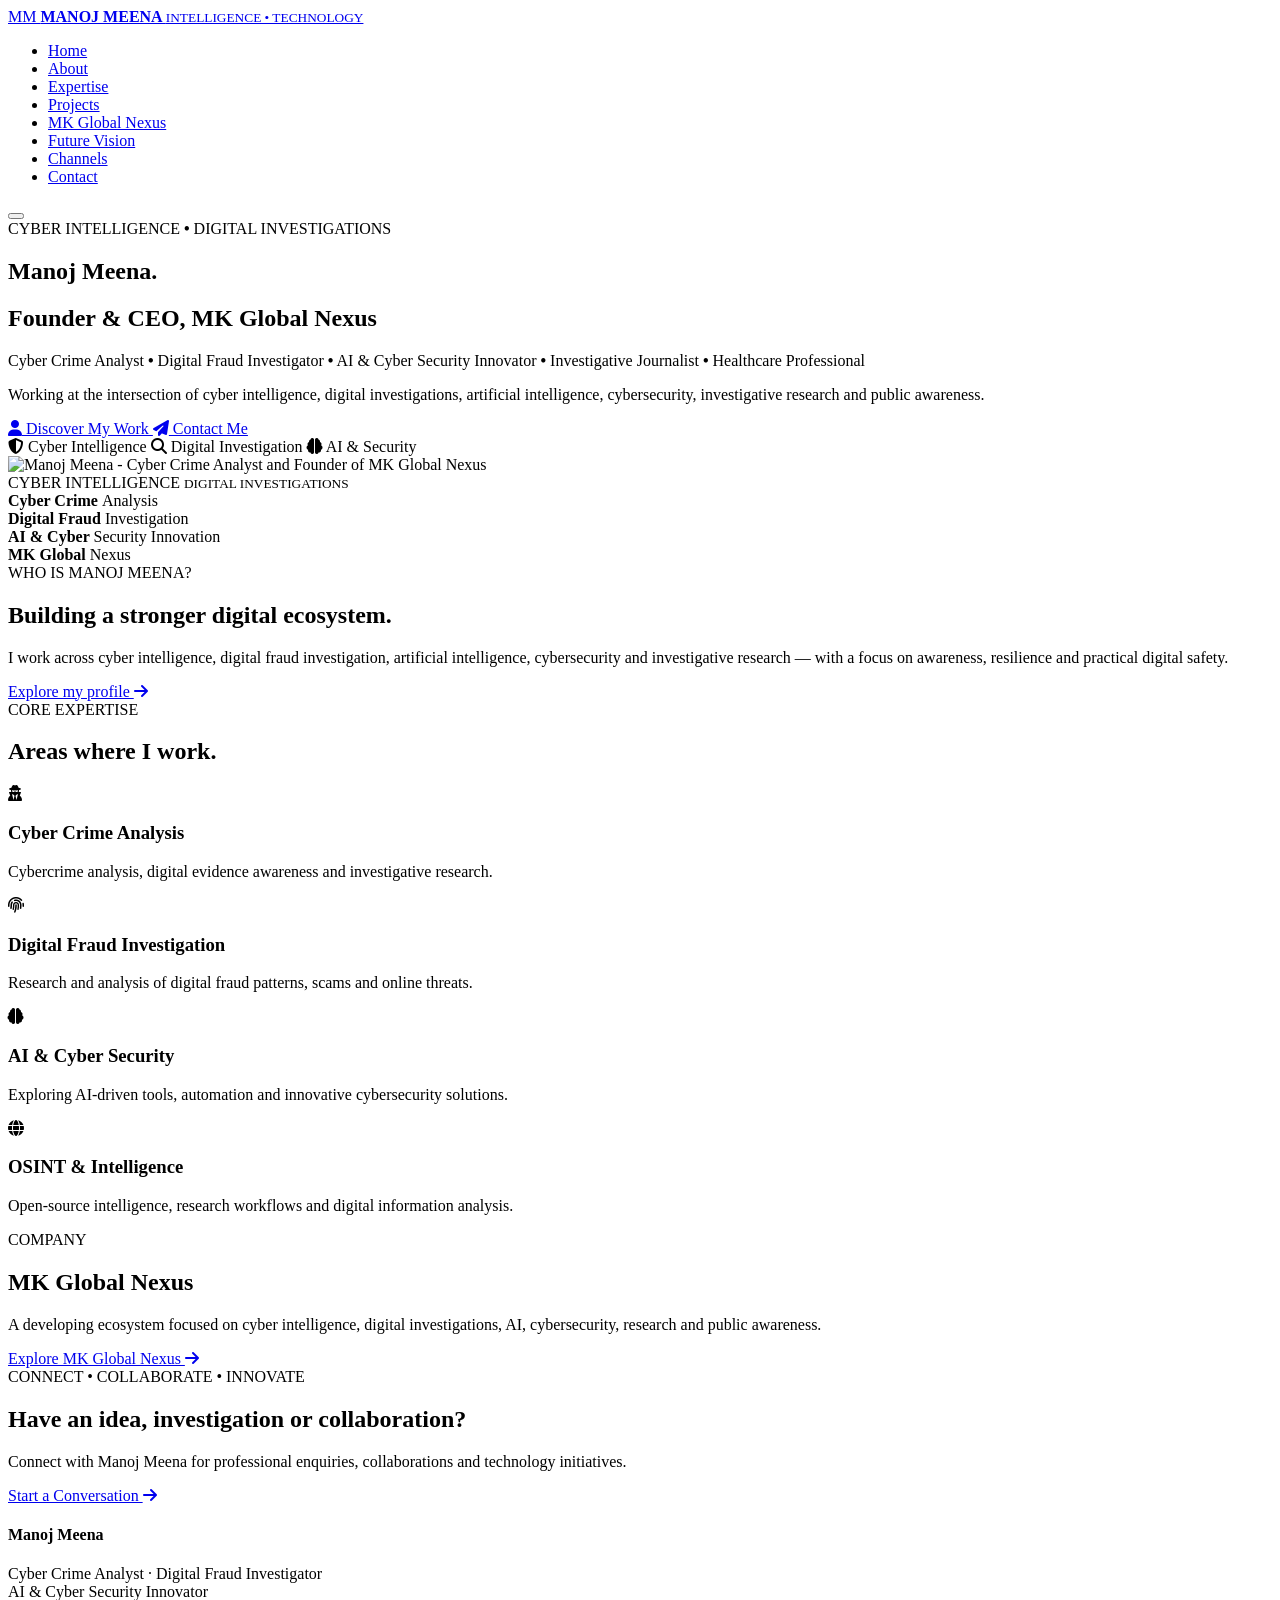
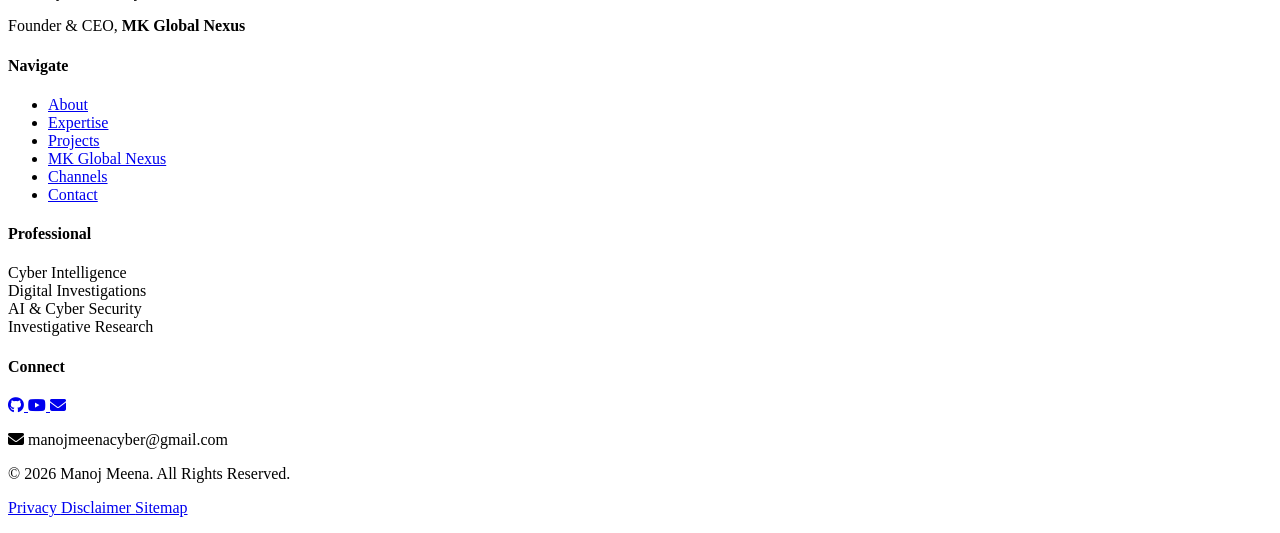
==== commit f3e27a9d: "Update index.html" ====
--- a/index.html
+++ b/index.html
@@ -1,75 +1,239 @@
 <!DOCTYPE html>
 <html lang="en">
+
 <head>
-    <meta charset="UTF-8" />
-
-    <meta name="viewport"
-          content="width=device-width, initial-scale=1.0" />
-
-    <title>Manoj Meena | Cyber Intelligence • Digital Investigations</title>
-
-    <meta name="description"
-          content="Manoj Meena — Founder & CEO of MK Global Nexus. Cyber Crime Analyst, Digital Fraud Investigator, AI & Cyber Security Innovator, Investigative Journalist and Healthcare Professional." />
-
-    <meta name="keywords"
-          content="Manoj Meena, Manoj Meena Cyber Crime Analyst, Digital Fraud Investigator, Cyber Intelligence, OSINT, AI Cyber Security, MK Global Nexus, Investigative Journalist" />
-
-    <meta name="author"
-          content="Manoj Meena" />
-
-    <meta name="robots"
-          content="index, follow" />
-
-    <meta property="og:title"
-          content="Manoj Meena | Cyber Intelligence & Digital Investigations" />
-
-    <meta property="og:description"
-          content="Founder & CEO, MK Global Nexus | Cyber Crime Analyst | Digital Fraud Investigator | AI & Cyber Security Innovator" />
-
-    <meta property="og:type"
-          content="website" />
-
-    <link rel="preconnect"
-          href="https://fonts.googleapis.com" />
-
-    <link rel="preconnect"
-          href="https://fonts.gstatic.com"
-          crossorigin />
+
+    <meta charset="UTF-8">
+
+    <meta
+        name="viewport"
+        content="width=device-width, initial-scale=1.0"
+    >
+
+    <title>
+        Manoj Meena | Cyber Crime Analyst, Digital Fraud Investigator & Founder of MK Global Nexus
+    </title>
+
+    <meta
+        name="description"
+        content="Manoj Meena is a Cyber Crime Analyst, Digital Fraud Investigator, AI & Cyber Security Innovator, Investigative Journalist and Healthcare Professional. Founder & CEO of MK Global Nexus."
+    >
+
+    <meta
+        name="keywords"
+        content="Manoj Meena, Manoj Meena Cyber Crime Analyst, Digital Fraud Investigator, Cyber Security, AI Cyber Security, MK Global Nexus, OSINT, Cyber Intelligence, Digital Investigation, Investigative Journalism"
+    >
+
+    <meta name="author" content="Manoj Meena">
+
+    <meta
+        name="robots"
+        content="index, follow, max-image-preview:large"
+    >
+
+    <meta
+        name="theme-color"
+        content="#020914"
+    >
+
+
+    <!-- Canonical -->
 
     <link
-        href="https://fonts.googleapis.com/css2?family=Inter:wght@400;500;600;700;800&display=swap"
-        rel="stylesheet" />
+        rel="canonical"
+        href="https://manojmeena.vercel.app/"
+    >
+
+
+    <!-- Open Graph -->
+
+    <meta
+        property="og:type"
+        content="website"
+    >
+
+    <meta
+        property="og:title"
+        content="Manoj Meena | Cyber Intelligence & Digital Investigations"
+    >
+
+    <meta
+        property="og:description"
+        content="Official personal website of Manoj Meena — Cyber Crime Analyst, Digital Fraud Investigator, AI & Cyber Security Innovator and Founder & CEO of MK Global Nexus."
+    >
+
+    <meta
+        property="og:url"
+        content="https://manojmeena.vercel.app/"
+    >
+
+    <meta
+        property="og:site_name"
+        content="Manoj Meena"
+    >
+
+    <meta
+        property="og:image"
+        content="https://manojmeena.vercel.app/assets/images/manoj-meena.jpg"
+    >
+
+
+    <!-- Twitter / X -->
+
+    <meta
+        name="twitter:card"
+        content="summary_large_image"
+    >
+
+    <meta
+        name="twitter:title"
+        content="Manoj Meena | Cyber Intelligence & Digital Investigations"
+    >
+
+    <meta
+        name="twitter:description"
+        content="Official website of Manoj Meena — Cyber Crime Analyst, Digital Fraud Investigator and Founder & CEO of MK Global Nexus."
+    >
+
+    <meta
+        name="twitter:image"
+        content="https://manojmeena.vercel.app/assets/images/manoj-meena.jpg"
+    >
+
+
+    <!-- Fonts -->
+
+    <link
+        rel="preconnect"
+        href="https://fonts.googleapis.com"
+    >
+
+    <link
+        rel="preconnect"
+        href="https://fonts.gstatic.com"
+        crossorigin
+    >
+
+    <link
+        href="https://fonts.googleapis.com/css2?family=Inter:wght@400;500;600;700;800;900&display=swap"
+        rel="stylesheet"
+    >
+
+
+    <!-- Font Awesome -->
 
     <link
         rel="stylesheet"
-        href="https://cdnjs.cloudflare.com/ajax/libs/font-awesome/6.5.0/css/all.min.css" />
-
-    <link rel="stylesheet"
-          href="style.css" />
-
-    <link rel="icon"
-          href="favicon/favicon.ico" />
+        href="https://cdnjs.cloudflare.com/ajax/libs/font-awesome/6.5.0/css/all.min.css"
+    >
+
+
+    <!-- Main CSS -->
+
+    <link
+        rel="stylesheet"
+        href="css/style.css"
+    >
+
+
+    <!-- Favicon -->
+
+    <link
+        rel="icon"
+        href="favicon/favicon.ico"
+    >
+
+
+    <!-- =================================================
+         PERSON / ORGANIZATION STRUCTURED DATA
+         ================================================= -->
+
+    <script type="application/ld+json">
+
+    {
+        "@context": "https://schema.org",
+        "@graph": [
+
+            {
+                "@type": "Person",
+
+                "@id":
+                "https://manojmeena.vercel.app/#person",
+
+                "name":
+                "Manoj Meena",
+
+                "url":
+                "https://manojmeena.vercel.app/",
+
+                "jobTitle":
+                "Founder & CEO, MK Global Nexus",
+
+                "description":
+                "Cyber Crime Analyst, Digital Fraud Investigator, AI & Cyber Security Innovator, Investigative Journalist and Healthcare Professional.",
+
+                "worksFor": {
+                    "@type": "Organization",
+                    "name": "MK Global Nexus"
+                },
+
+                "sameAs": [
+                    "https://github.com/manojmeenacyber"
+                ]
+            },
+
+
+            {
+                "@type": "Organization",
+
+                "@id":
+                "https://manojmeena.vercel.app/#organization",
+
+                "name":
+                "MK Global Nexus",
+
+                "url":
+                "https://manojmeena.vercel.app/",
+
+                "founder": {
+                    "@id":
+                    "https://manojmeena.vercel.app/#person"
+                }
+            }
+
+        ]
+    }
+
+    </script>
+
 </head>
 
+
 <body>
 
-<!-- =========================================================
+
+<!-- =====================================================
      NAVIGATION
-========================================================= -->
+     ===================================================== -->
 
 <header class="navbar">
 
     <div class="container nav-container">
 
+
         <div class="logo">
 
             <a href="index.html">
 
-                <span class="logo-mark">MM</span>
+                <span class="logo-mark">
+                    MM
+                </span>
 
                 <span class="logo-text">
 
-                    <strong>MANOJ MEENA</strong>
+                    <strong>
+                        MANOJ MEENA
+                    </strong>
 
                     <small>
                         INTELLIGENCE • TECHNOLOGY
@@ -87,8 +251,10 @@
             <ul class="nav-links">
 
                 <li>
-                    <a href="index.html"
-                       class="active">
+                    <a
+                        href="index.html"
+                        class="active"
+                    >
                         Home
                     </a>
                 </li>
@@ -130,19 +296,24 @@
                 </li>
 
                 <li>
-                    <a href="contact.html">
+                    <a
+                        href="contact.html"
+                        class="nav-contact"
+                    >
                         Contact
                     </a>
                 </li>
 
             </ul>
+
 
             <button
                 class="hamburger"
                 id="hamburger"
                 type="button"
                 aria-label="Open navigation menu"
-                aria-expanded="false">
+                aria-expanded="false"
+            >
 
                 <span></span>
                 <span></span>
@@ -157,21 +328,24 @@
 </header>
 
 
-<!-- =========================================================
+
+<!-- =====================================================
      HERO
-========================================================= -->
+     ===================================================== -->
 
 <main>
 
 <section class="hero">
 
-    <div class="hero-grid container">
+    <div class="container hero-container">
+
 
         <!-- LEFT -->
 
         <div class="hero-content">
 
-            <div class="eyebrow">
+
+            <div class="hero-label">
 
                 <span></span>
 
@@ -185,7 +359,10 @@
             <h1>
 
                 Manoj
-                <span>Meena.</span>
+
+                <span>
+                    Meena.
+                </span>
 
             </h1>
 
@@ -194,708 +371,488 @@
 
                 Founder &amp; CEO,
 
+                <span>
+                    MK Global Nexus
+                </span>
+
+            </h2>
+
+
+            <p class="hero-role">
+
+                Cyber Crime Analyst
+                <b>•</b>
+
+                Digital Fraud Investigator
+                <b>•</b>
+
+                AI &amp; Cyber Security Innovator
+                <b>•</b>
+
+                Investigative Journalist
+                <b>•</b>
+
+                Healthcare Professional
+
+            </p>
+
+
+            <p class="hero-description">
+
+                Working at the intersection of
+                cyber intelligence, digital
+                investigations, artificial
+                intelligence, cybersecurity,
+                investigative research and
+                public awareness.
+
+            </p>
+
+
+            <div class="hero-actions">
+
+                <a
+                    href="about.html"
+                    class="btn btn-primary"
+                >
+                    <i class="fas fa-user"></i>
+                    Discover My Work
+                </a>
+
+
+                <a
+                    href="contact.html"
+                    class="btn btn-secondary"
+                >
+                    <i class="fas fa-paper-plane"></i>
+                    Contact Me
+                </a>
+
+            </div>
+
+
+            <div class="hero-focus">
+
+                <span>
+                    <i class="fas fa-shield-halved"></i>
+                    Cyber Intelligence
+                </span>
+
+                <span>
+                    <i class="fas fa-search"></i>
+                    Digital Investigation
+                </span>
+
+                <span>
+                    <i class="fas fa-brain"></i>
+                    AI &amp; Security
+                </span>
+
+            </div>
+
+        </div>
+
+
+
+        <!-- RIGHT -->
+
+        <div class="hero-visual">
+
+
+            <div class="hero-image-frame">
+
+                <div class="image-glow"></div>
+
+                <img
+                    src="assets/images/manoj-meena.jpg"
+                    alt="Manoj Meena - Cyber Crime Analyst and Founder of MK Global Nexus"
+                    loading="eager"
+                >
+
+                <div class="image-badge">
+
+                    <span class="status-dot"></span>
+
+                    CYBER INTELLIGENCE
+                    <small>
+                        DIGITAL INVESTIGATIONS
+                    </small>
+
+                </div>
+
+            </div>
+
+
+        </div>
+
+    </div>
+
+</section>
+
+
+
+<!-- =====================================================
+     IDENTITY STRIP
+     ===================================================== -->
+
+<section class="identity-strip">
+
+    <div class="container">
+
+        <div class="identity-grid">
+
+
+            <div class="identity-item">
+
+                <strong>
+                    Cyber Crime
+                </strong>
+
+                <span>
+                    Analysis
+                </span>
+
+            </div>
+
+
+            <div class="identity-item">
+
+                <strong>
+                    Digital Fraud
+                </strong>
+
+                <span>
+                    Investigation
+                </span>
+
+            </div>
+
+
+            <div class="identity-item">
+
+                <strong>
+                    AI &amp; Cyber
+                </strong>
+
+                <span>
+                    Security Innovation
+                </span>
+
+            </div>
+
+
+            <div class="identity-item">
+
+                <strong>
+                    MK Global
+                </strong>
+
+                <span>
+                    Nexus
+                </span>
+
+            </div>
+
+        </div>
+
+    </div>
+
+</section>
+
+
+
+<!-- =====================================================
+     ABOUT SNAPSHOT
+     ===================================================== -->
+
+<section class="section">
+
+    <div class="container">
+
+
+        <div class="section-heading">
+
+            <span>
+                WHO IS MANOJ MEENA?
+            </span>
+
+            <h2>
+                Building a stronger
+                <strong>
+                    digital ecosystem.
+                </strong>
+            </h2>
+
+        </div>
+
+
+        <div class="mission reveal">
+
+            <p>
+
+                I work across cyber intelligence,
+                digital fraud investigation,
+                artificial intelligence,
+                cybersecurity and investigative
+                research — with a focus on
+                awareness, resilience and practical
+                digital safety.
+
+            </p>
+
+
+            <a
+                href="about.html"
+                class="text-link"
+            >
+                Explore my profile
+                <i class="fas fa-arrow-right"></i>
+            </a>
+
+        </div>
+
+    </div>
+
+</section>
+
+
+
+<!-- =====================================================
+     CORE EXPERTISE
+     ===================================================== -->
+
+<section class="section section-dark">
+
+    <div class="container">
+
+
+        <div class="section-heading">
+
+            <span>
+                CORE EXPERTISE
+            </span>
+
+            <h2>
+                Areas where
+                <strong>
+                    I work.
+                </strong>
+            </h2>
+
+        </div>
+
+
+        <div class="future-grid">
+
+
+            <article class="future-card reveal">
+
+                <div class="future-icon">
+                    <i class="fas fa-user-secret"></i>
+                </div>
+
+                <h3>
+                    Cyber Crime Analysis
+                </h3>
+
+                <p>
+                    Cybercrime analysis,
+                    digital evidence awareness
+                    and investigative research.
+                </p>
+
+            </article>
+
+
+            <article class="future-card reveal">
+
+                <div class="future-icon">
+                    <i class="fas fa-fingerprint"></i>
+                </div>
+
+                <h3>
+                    Digital Fraud Investigation
+                </h3>
+
+                <p>
+                    Research and analysis of
+                    digital fraud patterns,
+                    scams and online threats.
+                </p>
+
+            </article>
+
+
+            <article class="future-card reveal">
+
+                <div class="future-icon">
+                    <i class="fas fa-brain"></i>
+                </div>
+
+                <h3>
+                    AI &amp; Cyber Security
+                </h3>
+
+                <p>
+                    Exploring AI-driven tools,
+                    automation and innovative
+                    cybersecurity solutions.
+                </p>
+
+            </article>
+
+
+            <article class="future-card reveal">
+
+                <div class="future-icon">
+                    <i class="fas fa-globe"></i>
+                </div>
+
+                <h3>
+                    OSINT &amp; Intelligence
+                </h3>
+
+                <p>
+                    Open-source intelligence,
+                    research workflows and
+                    digital information analysis.
+                </p>
+
+            </article>
+
+
+        </div>
+
+    </div>
+
+</section>
+
+
+
+<!-- =====================================================
+     MK GLOBAL NEXUS
+     ===================================================== -->
+
+<section class="section nexus-preview">
+
+    <div class="container">
+
+        <div class="nexus-box reveal">
+
+
+            <div>
+
+                <span class="eyebrow">
+                    COMPANY
+                </span>
+
+                <h2>
+                    MK Global Nexus
+                </h2>
+
+                <p>
+
+                    A developing ecosystem focused
+                    on cyber intelligence, digital
+                    investigations, AI, cybersecurity,
+                    research and public awareness.
+
+                </p>
+
+            </div>
+
+
+            <a
+                href="nexus.html"
+                class="btn btn-primary"
+            >
+                Explore MK Global Nexus
+                <i class="fas fa-arrow-right"></i>
+            </a>
+
+
+        </div>
+
+    </div>
+
+</section>
+
+
+
+<!-- =====================================================
+     PERSONAL BRAND CTA
+     ===================================================== -->
+
+<section class="section">
+
+    <div class="container">
+
+        <div class="future-cta reveal">
+
+            <span class="eyebrow">
+                CONNECT • COLLABORATE • INNOVATE
+            </span>
+
+            <h2>
+                Have an idea,
+                investigation or
+                collaboration?
+            </h2>
+
+            <p>
+                Connect with Manoj Meena
+                for professional enquiries,
+                collaborations and
+                technology initiatives.
+            </p>
+
+            <a
+                href="contact.html"
+                class="btn btn-primary"
+            >
+                Start a Conversation
+                <i class="fas fa-arrow-right"></i>
+            </a>
+
+        </div>
+
+    </div>
+
+</section>
+
+</main>
+
+
+
+<!-- =====================================================
+     FOOTER
+     ===================================================== -->
+
+<footer>
+
+    <div class="container footer-content">
+
+
+        <div class="footer-col">
+
+            <h4>
+                Manoj Meena
+            </h4>
+
+            <p>
+                Cyber Crime Analyst ·
+                Digital Fraud Investigator
+                <br>
+                AI &amp; Cyber Security Innovator
+            </p>
+
+            <p class="footer-company">
+
+                Founder &amp; CEO,
                 <strong>
                     MK Global Nexus
                 </strong>
 
-            </h2>
-
-
-            <p class="hero-role">
-
-                Cyber Crime Analyst
-                <span>•</span>
-
-                Digital Fraud Investigator
-                <span>•</span>
-
-                AI &amp; Cyber Security Innovator
-                <span>•</span>
-
-                Investigative Journalist
-                <span>•</span>
-
-                Healthcare Professional
-
-            </p>
-
-
-            <p class="hero-description">
-
-                Working at the intersection of
-                <strong>cyber intelligence</strong>,
-                digital investigations,
-                artificial intelligence,
-                cybersecurity,
-                investigative research
-                and public awareness.
-
-            </p>
-
-
-            <div class="hero-actions">
-
-                <a href="about.html"
-                   class="btn btn-primary">
-
-                    <i class="fas fa-user"></i>
-
-                    Explore My Profile
-
-                </a>
-
-
-                <a href="nexus.html"
-                   class="btn btn-outline">
-
-                    <i class="fas fa-network-wired"></i>
-
-                    MK Global Nexus
-
-                </a>
-
-            </div>
-
-
-            <div class="hero-proof">
-
-                <div>
-
-                    <strong>01</strong>
-
-                    <span>
-                        Cyber Intelligence
-                    </span>
-
-                </div>
-
-
-                <div>
-
-                    <strong>02</strong>
-
-                    <span>
-                        Digital Investigation
-                    </span>
-
-                </div>
-
-
-                <div>
-
-                    <strong>03</strong>
-
-                    <span>
-                        AI &amp; Security
-                    </span>
-
-                </div>
-
-            </div>
-
-        </div>
-
-
-        <!-- RIGHT -->
-
-        <div class="hero-profile">
-
-            <div class="profile-glow"></div>
-
-            <div class="profile-frame">
-
-                <img
-                    src="assets/images/profile.jpg"
-                    alt="Manoj Meena — Founder and CEO of MK Global Nexus"
-                    loading="eager" />
-
-                <div class="profile-badge">
-
-                    <span class="status-dot"></span>
-
-                    <div>
-
-                        <strong>
-                            DIGITAL INVESTIGATOR
-                        </strong>
-
-                        <small>
-                            CYBER • AI • INTELLIGENCE
-                        </small>
-
-                    </div>
-
-                </div>
-
-            </div>
-
-
-            <div class="profile-caption">
-
-                <span>
-                    MANOJ MEENA
-                </span>
-
-                <small>
-                    Founder &amp; CEO — MK Global Nexus
-                </small>
-
-            </div>
-
-        </div>
-
-    </div>
-
-</section>
-
-
-<!-- =========================================================
-     IDENTITY
-========================================================= -->
-
-<section class="identity-section">
-
-    <div class="container">
-
-        <div class="section-label">
-            01 / PROFESSIONAL IDENTITY
-        </div>
-
-
-        <div class="identity-grid">
-
-            <div>
-
-                <h2>
-                    Who is
-                    <span>Manoj Meena?</span>
-                </h2>
-
-            </div>
-
-
-            <div>
-
-                <p class="lead">
-
-                    Manoj Meena is a multidisciplinary
-                    professional working across cyber
-                    intelligence, digital investigations,
-                    artificial intelligence,
-                    cybersecurity and investigative research.
-
-                </p>
-
-
-                <p>
-
-                    As Founder &amp; CEO of
-                    <strong>MK Global Nexus</strong>,
-                    the focus is on building awareness,
-                    researching digital threats,
-                    developing technology-driven solutions
-                    and contributing toward a safer digital ecosystem.
-
-                </p>
-
-
-                <a href="about.html"
-                   class="text-link">
-
-                    Read Full Profile
-
-                    <i class="fas fa-arrow-right"></i>
-
-                </a>
-
-            </div>
-
-        </div>
-
-    </div>
-
-</section>
-
-
-<!-- =========================================================
-     EXPERTISE
-========================================================= -->
-
-<section class="expertise-section">
-
-    <div class="container">
-
-        <div class="section-heading">
-
-            <div>
-
-                <span class="section-label">
-                    02 / CORE EXPERTISE
-                </span>
-
-                <h2>
-                    Intelligence.
-                    <span>Investigation.</span>
-                    Innovation.
-                </h2>
-
-            </div>
-
-            <p>
-
-                Areas of professional focus
-                and continuous development.
-
-            </p>
-
-        </div>
-
-
-        <div class="expertise-grid">
-
-
-            <article class="expertise-card">
-
-                <span class="card-number">
-                    01
-                </span>
-
-                <i class="fas fa-user-secret"></i>
-
-                <h3>
-                    Cyber Crime Analysis
-                </h3>
-
-                <p>
-                    Analysis of cyber incidents,
-                    digital threats and online
-                    criminal activity.
-                </p>
-
-            </article>
-
-
-            <article class="expertise-card">
-
-                <span class="card-number">
-                    02
-                </span>
-
-                <i class="fas fa-magnifying-glass"></i>
-
-                <h3>
-                    Digital Fraud Investigation
-                </h3>
-
-                <p>
-                    Research and investigation
-                    of digital fraud, scams and
-                    online deception.
-                </p>
-
-            </article>
-
-
-            <article class="expertise-card">
-
-                <span class="card-number">
-                    03
-                </span>
-
-                <i class="fas fa-satellite-dish"></i>
-
-                <h3>
-                    OSINT &amp; Intelligence
-                </h3>
-
-                <p>
-                    Open-source research,
-                    information analysis and
-                    digital intelligence.
-                </p>
-
-            </article>
-
-
-            <article class="expertise-card">
-
-                <span class="card-number">
-                    04
-                </span>
-
-                <i class="fas fa-robot"></i>
-
-                <h3>
-                    AI &amp; Cyber Security
-                </h3>
-
-                <p>
-                    Exploring AI-driven systems
-                    and innovative cybersecurity
-                    technologies.
-                </p>
-
-            </article>
-
-
-            <article class="expertise-card">
-
-                <span class="card-number">
-                    05
-                </span>
-
-                <i class="fas fa-newspaper"></i>
-
-                <h3>
-                    Investigative Journalism
-                </h3>
-
-                <p>
-                    Research-driven public-interest
-                    investigation and digital
-                    awareness.
-                </p>
-
-            </article>
-
-
-            <article class="expertise-card">
-
-                <span class="card-number">
-                    06
-                </span>
-
-                <i class="fas fa-heart-pulse"></i>
-
-                <h3>
-                    Healthcare Professional
-                </h3>
-
-                <p>
-                    Applying professional healthcare
-                    knowledge alongside technology
-                    and innovation.
-                </p>
-
-            </article>
-
-        </div>
-
-
-        <div class="center-action">
-
-            <a href="expertise.html"
-               class="btn btn-outline">
-
-                View All Expertise
-
-                <i class="fas fa-arrow-right"></i>
-
-            </a>
-
-        </div>
-
-    </div>
-
-</section>
-
-
-<!-- =========================================================
-     MK GLOBAL NEXUS
-========================================================= -->
-
-<section class="nexus-section">
-
-    <div class="container">
-
-        <div class="nexus-box">
-
-            <div class="nexus-content">
-
-                <span class="section-label">
-                    03 / COMPANY
-                </span>
-
-                <h2>
-                    MK Global
-                    <span>Nexus</span>
-                </h2>
-
-                <p class="nexus-tagline">
-
-                    Cyber Intelligence
-                    <span>•</span>
-                    Digital Investigations
-                    <span>•</span>
-                    AI &amp; Technology
-
-                </p>
-
-                <p>
-
-                    MK Global Nexus is the professional
-                    ecosystem founded by Manoj Meena,
-                    focused on technology, intelligence,
-                    digital investigations, innovation
-                    and public awareness.
-
-                </p>
-
-
-                <a href="nexus.html"
-                   class="btn btn-primary">
-
-                    Explore MK Global Nexus
-
-                    <i class="fas fa-arrow-right"></i>
-
-                </a>
-
-            </div>
-
-
-            <div class="nexus-mark">
-
-                <div class="nexus-orbit">
-
-                    <span>MK</span>
-
-                </div>
-
-                <small>
-                    GLOBAL NEXUS
-                </small>
-
-            </div>
-
-        </div>
-
-    </div>
-
-</section>
-
-
-<!-- =========================================================
-     DIGITAL PRESENCE
-========================================================= -->
-
-<section class="presence-section">
-
-    <div class="container">
-
-        <div class="section-heading">
-
-            <div>
-
-                <span class="section-label">
-                    04 / DIGITAL PRESENCE
-                </span>
-
-                <h2>
-                    Connect.
-                    <span>Follow.</span>
-                    Collaborate.
-                </h2>
-
-            </div>
-
-            <p>
-                Official professional channels
-                and media platforms.
-            </p>
-
-        </div>
-
-
-        <div class="presence-grid">
-
-            <a href="channels.html"
-               class="presence-card">
-
-                <i class="fab fa-linkedin-in"></i>
-
-                <div>
-
-                    <strong>
-                        LinkedIn
-                    </strong>
-
-                    <span>
-                        Professional Network
-                    </span>
-
-                </div>
-
-                <i class="fas fa-arrow-up-right-from-square"></i>
-
-            </a>
-
-
-            <a href="channels.html"
-               class="presence-card">
-
-                <i class="fab fa-github"></i>
-
-                <div>
-
-                    <strong>
-                        GitHub
-                    </strong>
-
-                    <span>
-                        Projects &amp; Technology
-                    </span>
-
-                </div>
-
-                <i class="fas fa-arrow-up-right-from-square"></i>
-
-            </a>
-
-
-            <a href="channels.html"
-               class="presence-card">
-
-                <i class="fab fa-youtube"></i>
-
-                <div>
-
-                    <strong>
-                        MK CyberHawk
-                    </strong>
-
-                    <span>
-                        Cyber Investigation
-                    </span>
-
-                </div>
-
-                <i class="fas fa-arrow-up-right-from-square"></i>
-
-            </a>
-
-
-            <a href="channels.html"
-               class="presence-card">
-
-                <i class="fab fa-youtube"></i>
-
-                <div>
-
-                    <strong>
-                        MKX Global News
-                    </strong>
-
-                    <span>
-                        News &amp; Analysis
-                    </span>
-
-                </div>
-
-                <i class="fas fa-arrow-up-right-from-square"></i>
-
-            </a>
-
-        </div>
-
-
-        <div class="center-action">
-
-            <a href="channels.html"
-               class="text-link">
-
-                View All Official Channels
-
-                <i class="fas fa-arrow-right"></i>
-
-            </a>
-
-        </div>
-
-    </div>
-
-</section>
-
-
-<!-- =========================================================
-     CALL TO ACTION
-========================================================= -->
-
-<section class="final-cta">
-
-    <div class="container">
-
-        <span class="section-label">
-            05 / COLLABORATION
-        </span>
-
-        <h2>
-            Building a safer,
-            <span>smarter digital future.</span>
-        </h2>
-
-        <p>
-
-            For professional collaboration,
-            research, media inquiries,
-            technology projects and partnerships.
-
-        </p>
-
-
-        <div class="cta-actions">
-
-            <a href="contact.html"
-               class="btn btn-primary">
-
-                <i class="fas fa-envelope"></i>
-
-                Contact Manoj Meena
-
-            </a>
-
-
-            <a href="future-vision.html"
-               class="btn btn-outline">
-
-                Explore Future Vision
-
-                <i class="fas fa-arrow-right"></i>
-
-            </a>
-
-        </div>
-
-    </div>
-
-</section>
-
-</main>
-
-
-<!-- =========================================================
-     FOOTER
-========================================================= -->
-
-<footer>
-
-    <div class="container footer-content">
-
-
-        <div class="footer-col">
-
-            <h4>
-                Manoj Meena
-            </h4>
-
-            <p>
-                Founder &amp; CEO, MK Global Nexus
-            </p>
-
-            <p>
-                Cyber Crime Analyst · Digital Fraud Investigator
-                <br />
-                AI &amp; Cyber Security Innovator
             </p>
 
         </div>
@@ -953,29 +910,51 @@
         <div class="footer-col">
 
             <h4>
-                Official Presence
+                Professional
             </h4>
 
+            <p>
+                Cyber Intelligence
+                <br>
+                Digital Investigations
+                <br>
+                AI &amp; Cyber Security
+                <br>
+                Investigative Research
+            </p>
+
+        </div>
+
+
+        <div class="footer-col">
+
+            <h4>
+                Connect
+            </h4>
+
             <div class="footer-social">
 
-                <a href="channels.html"
-                   aria-label="LinkedIn">
-                    <i class="fab fa-linkedin-in"></i>
-                </a>
-
-                <a href="channels.html"
-                   aria-label="GitHub">
+                <a
+                    href="https://github.com/manojmeenacyber"
+                    target="_blank"
+                    rel="noopener noreferrer"
+                    aria-label="GitHub"
+                >
                     <i class="fab fa-github"></i>
                 </a>
 
-                <a href="channels.html"
-                   aria-label="YouTube">
+                <a
+                    href="channels.html"
+                    aria-label="YouTube and social channels"
+                >
                     <i class="fab fa-youtube"></i>
                 </a>
 
-                <a href="channels.html"
-                   aria-label="X">
-                    <i class="fab fa-x-twitter"></i>
+                <a
+                    href="mailto:manojmeenacyber@gmail.com"
+                    aria-label="Email Manoj Meena"
+                >
+                    <i class="fas fa-envelope"></i>
                 </a>
 
             </div>
@@ -988,49 +967,32 @@
         </div>
 
 
-        <div class="footer-col">
-
-            <h4>
-                Legal
-            </h4>
-
-            <ul>
-
-                <li>
-                    <a href="privacy.html">
-                        Privacy Policy
-                    </a>
-                </li>
-
-                <li>
-                    <a href="disclaimer.html">
-                        Disclaimer
-                    </a>
-                </li>
-
-            </ul>
-
-        </div>
-
     </div>
 
 
     <div class="container footer-bottom">
 
         <p>
-            © <span data-current-year></span>
+            &copy;
+            <span data-current-year>
+                2026
+            </span>
             Manoj Meena.
             All Rights Reserved.
         </p>
 
-        <p>
-
-            <a href="robots.txt">
-                robots.txt
+        <p class="footer-meta">
+
+            <a href="privacy.html">
+                Privacy
             </a>
 
+            <a href="disclaimer.html">
+                Disclaimer
+            </a>
+
             <a href="sitemap.xml">
-                sitemap.xml
+                Sitemap
             </a>
 
         </p>
@@ -1040,7 +1002,12 @@
 </footer>
 
 
-<script src="script.js"></script>
+
+<!-- =====================================================
+     JAVASCRIPT
+     ===================================================== -->
+
+<script src="js/script.js"></script>
 
 </body>
 </html>
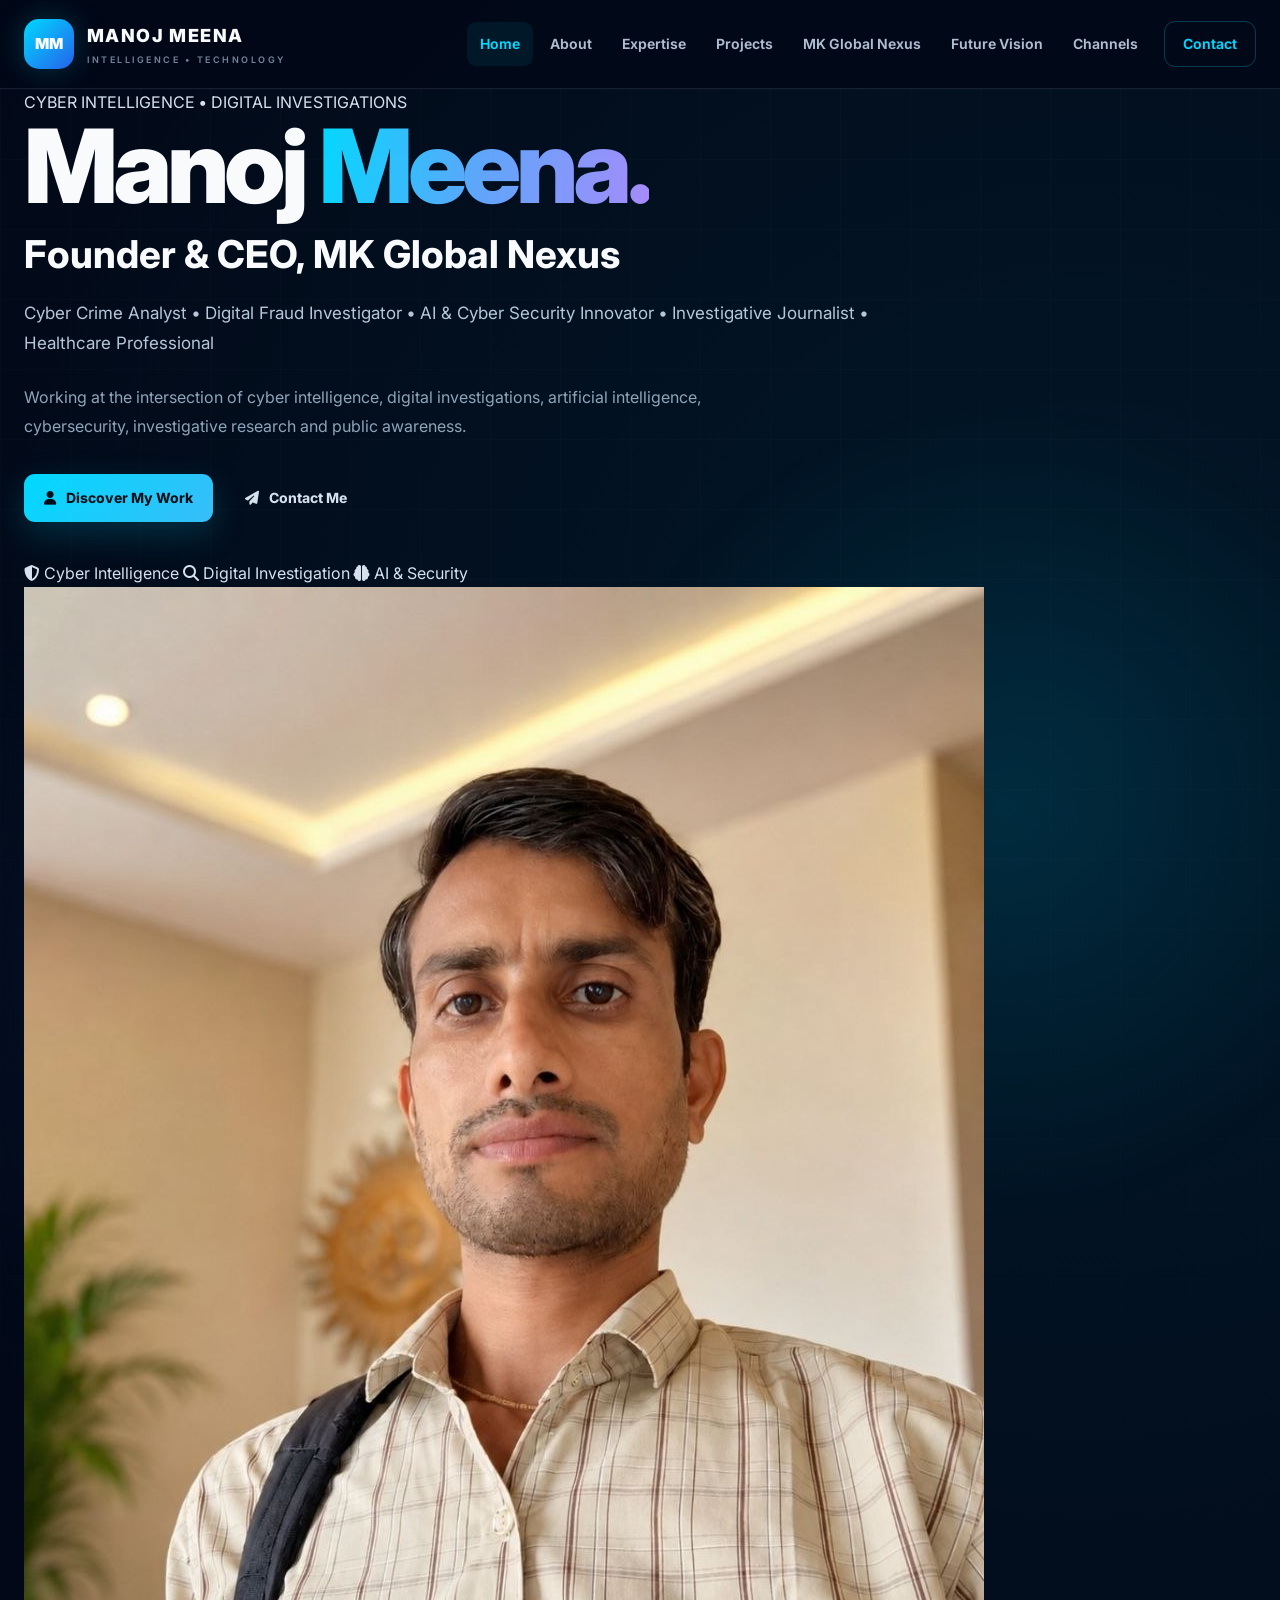
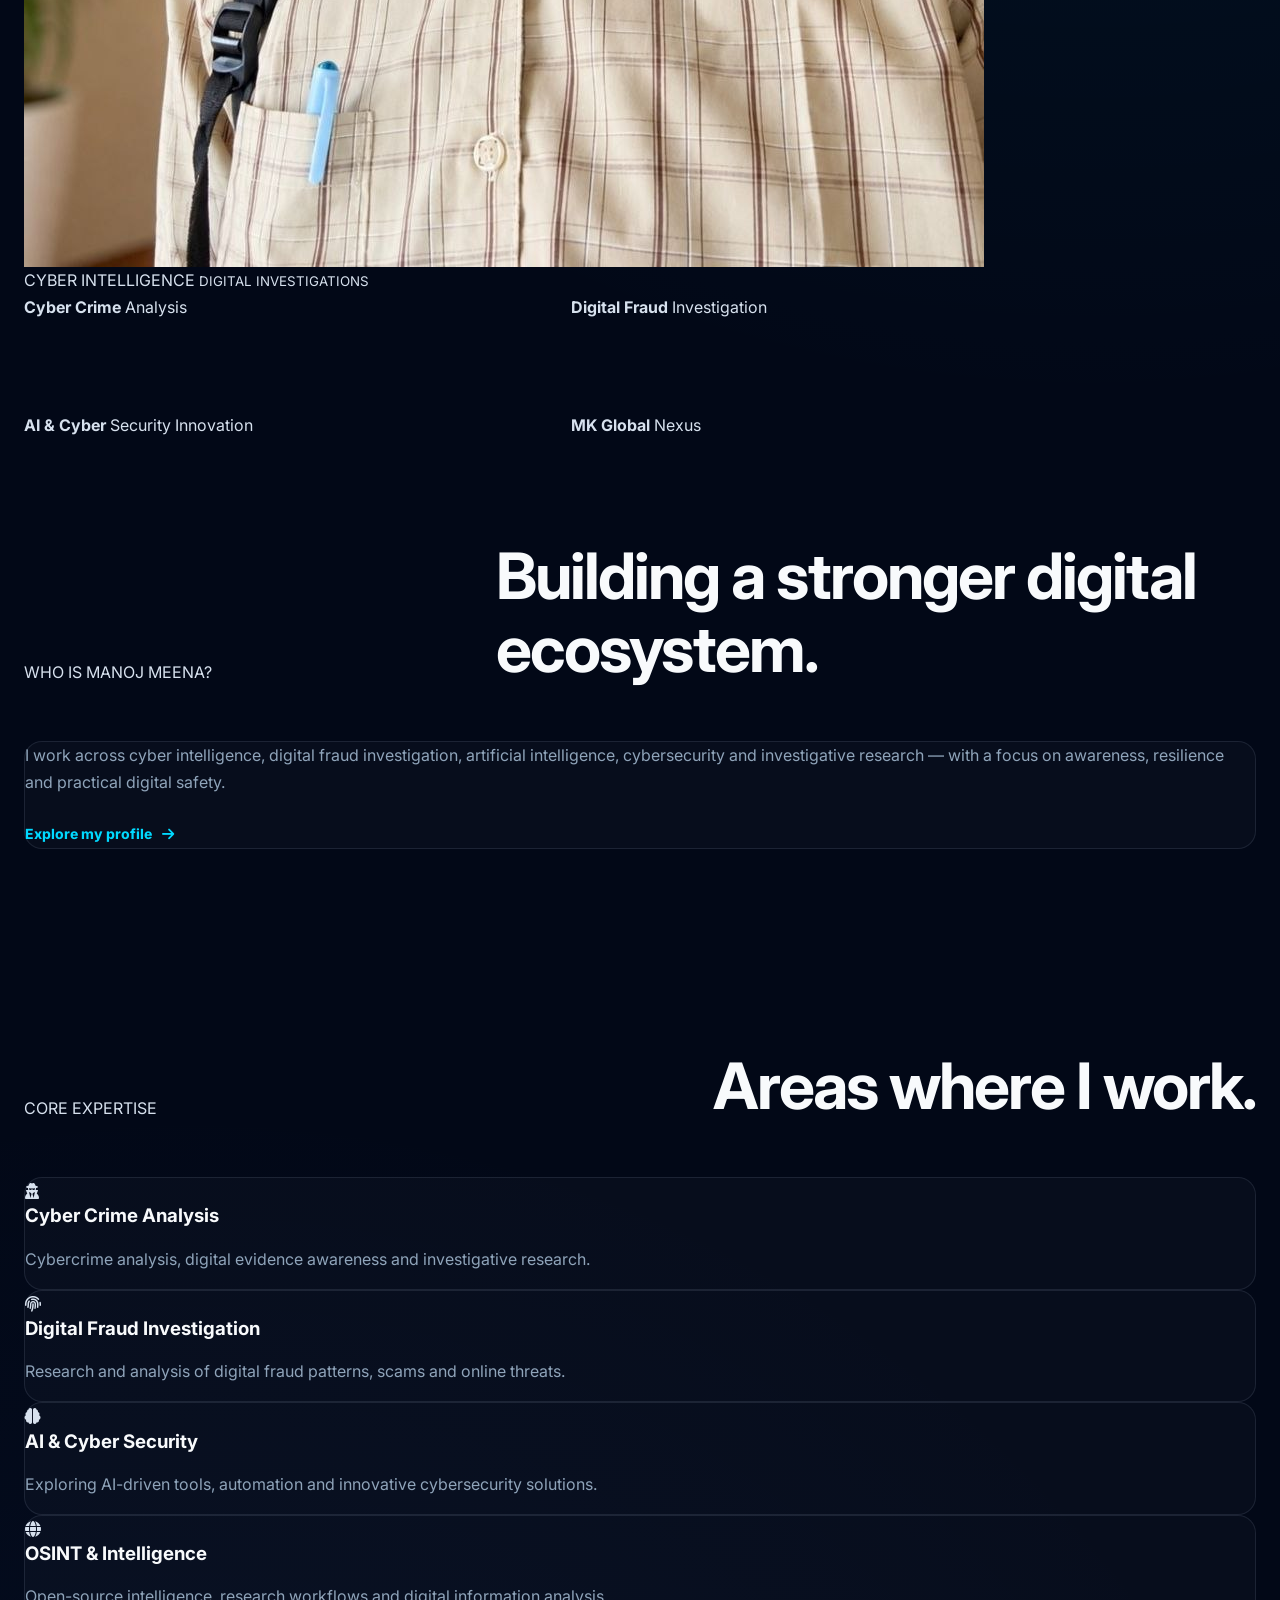
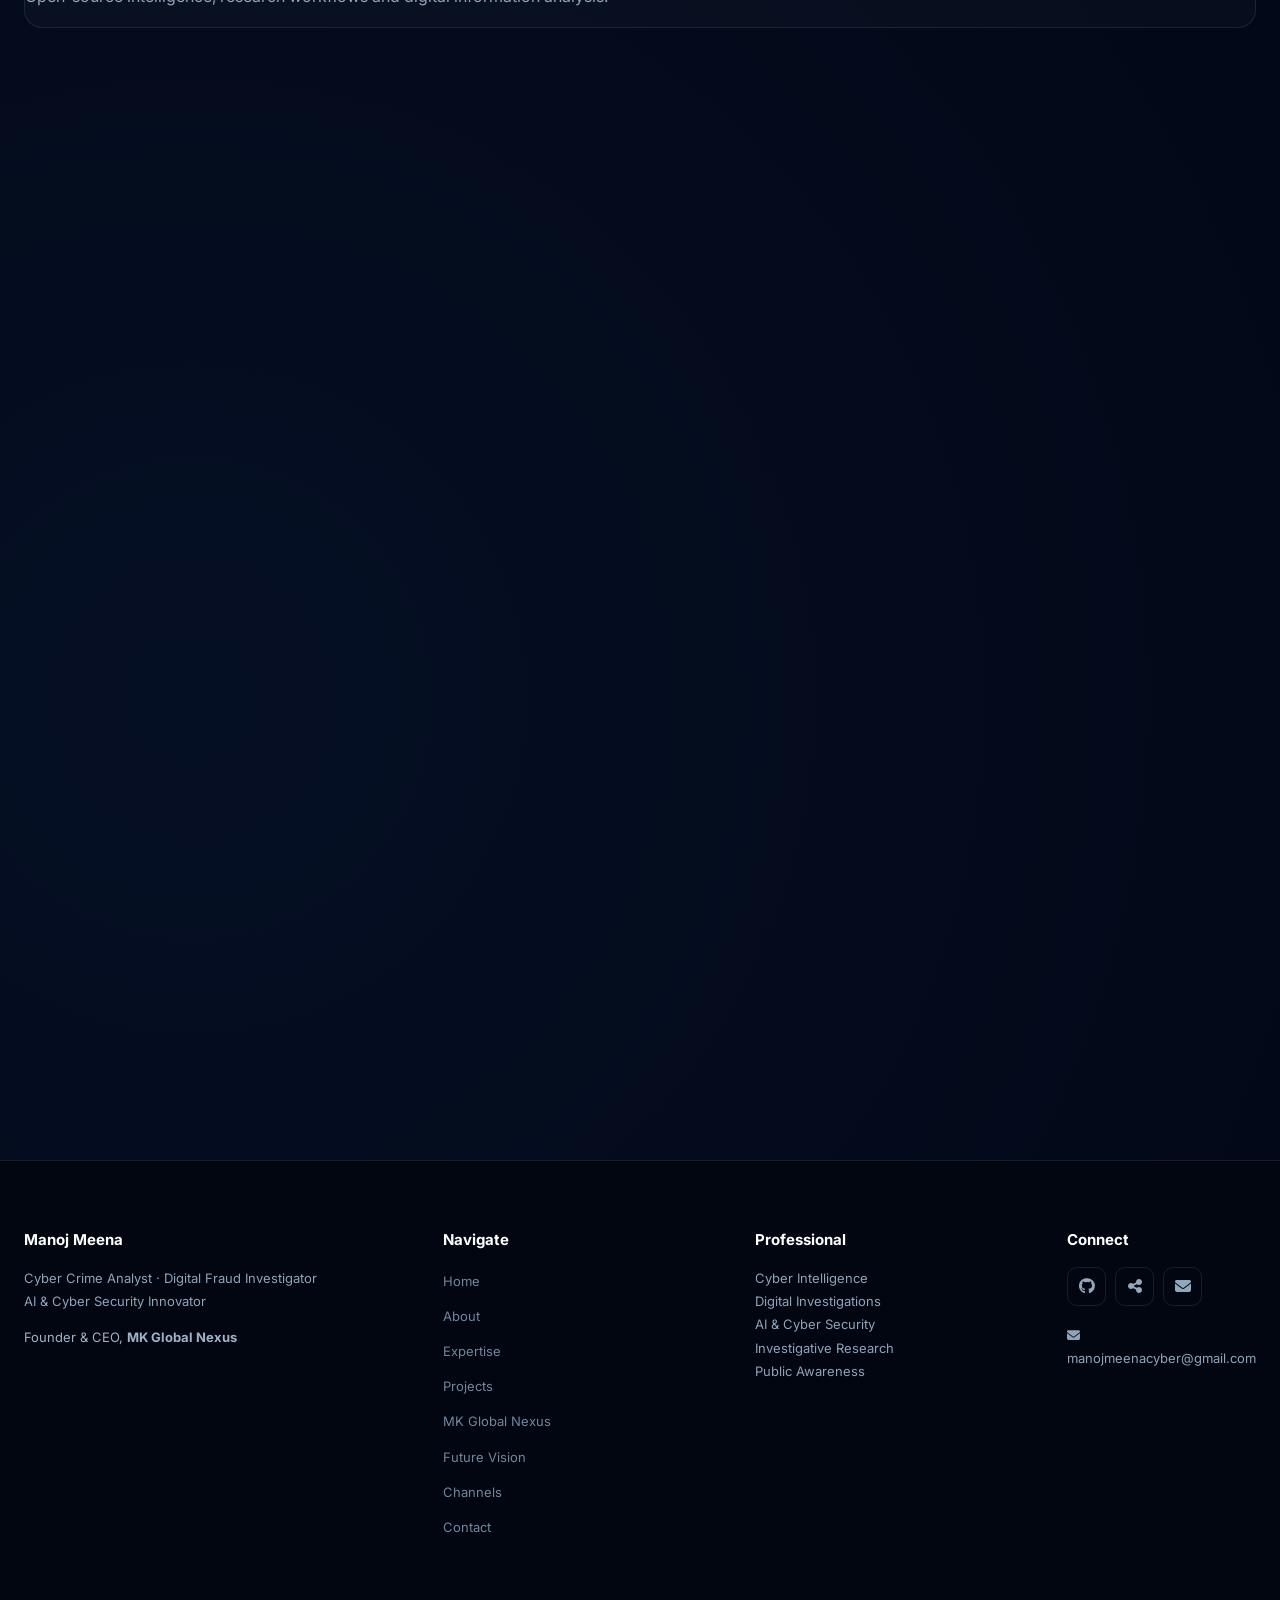
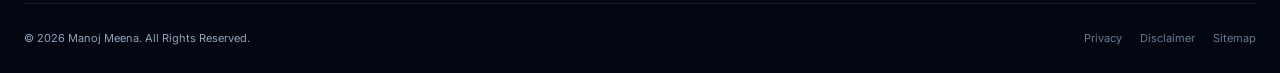
==== commit 15e0c1b7: "Update index.html" ====
--- a/index.html
+++ b/index.html
@@ -1,8 +1,6 @@
 <!DOCTYPE html>
 <html lang="en">
-
 <head>
-
     <meta charset="UTF-8">
 
     <meta
@@ -16,15 +14,18 @@
 
     <meta
         name="description"
-        content="Manoj Meena is a Cyber Crime Analyst, Digital Fraud Investigator, AI & Cyber Security Innovator, Investigative Journalist and Healthcare Professional. Founder & CEO of MK Global Nexus."
+        content="Manoj Meena — Cyber Crime Analyst, Digital Fraud Investigator, AI & Cyber Security Innovator, Investigative Journalist and Healthcare Professional. Founder & CEO of MK Global Nexus."
     >
 
     <meta
         name="keywords"
-        content="Manoj Meena, Manoj Meena Cyber Crime Analyst, Digital Fraud Investigator, Cyber Security, AI Cyber Security, MK Global Nexus, OSINT, Cyber Intelligence, Digital Investigation, Investigative Journalism"
-    >
-
-    <meta name="author" content="Manoj Meena">
+        content="Manoj Meena, Cyber Crime Analyst, Digital Fraud Investigator, Cyber Security, AI Cyber Security, MK Global Nexus, OSINT, Cyber Intelligence, Digital Investigation, Investigative Journalism"
+    >
+
+    <meta
+        name="author"
+        content="Manoj Meena"
+    >
 
     <meta
         name="robots"
@@ -33,20 +34,16 @@
 
     <meta
         name="theme-color"
-        content="#020914"
-    >
-
+        content="#020817"
+    >
 
     <!-- Canonical -->
-
     <link
         rel="canonical"
-        href="https://manojmeena.vercel.app/"
-    >
-
+        href="/"
+    >
 
     <!-- Open Graph -->
-
     <meta
         property="og:type"
         content="website"
@@ -64,7 +61,7 @@
 
     <meta
         property="og:url"
-        content="https://manojmeena.vercel.app/"
+        content="/"
     >
 
     <meta
@@ -74,12 +71,10 @@
 
     <meta
         property="og:image"
-        content="https://manojmeena.vercel.app/assets/images/manoj-meena.jpg"
-    >
-
+        content="assets/images/manoj-meena.jpg"
+    >
 
     <!-- Twitter / X -->
-
     <meta
         name="twitter:card"
         content="summary_large_image"
@@ -97,12 +92,10 @@
 
     <meta
         name="twitter:image"
-        content="https://manojmeena.vercel.app/assets/images/manoj-meena.jpg"
-    >
-
-
-    <!-- Fonts -->
-
+        content="assets/images/manoj-meena.jpg"
+    >
+
+    <!-- Google Font -->
     <link
         rel="preconnect"
         href="https://fonts.googleapis.com"
@@ -119,98 +112,51 @@
         rel="stylesheet"
     >
 
-
     <!-- Font Awesome -->
-
     <link
         rel="stylesheet"
         href="https://cdnjs.cloudflare.com/ajax/libs/font-awesome/6.5.0/css/all.min.css"
     >
 
-
-    <!-- Main CSS -->
-
+    <!-- IMPORTANT:
+         style.css is in ROOT -->
     <link
         rel="stylesheet"
-        href="css/style.css"
-    >
-
-
-    <!-- Favicon -->
-
+        href="style.css"
+    >
+
+    <!-- Favicon - only if this file exists -->
     <link
         rel="icon"
         href="favicon/favicon.ico"
     >
 
-
-    <!-- =================================================
-         PERSON / ORGANIZATION STRUCTURED DATA
-         ================================================= -->
+    <!-- =========================
+         PERSON STRUCTURED DATA
+         ========================= -->
 
     <script type="application/ld+json">
-
     {
         "@context": "https://schema.org",
-        "@graph": [
-
-            {
-                "@type": "Person",
-
-                "@id":
-                "https://manojmeena.vercel.app/#person",
-
-                "name":
-                "Manoj Meena",
-
-                "url":
-                "https://manojmeena.vercel.app/",
-
-                "jobTitle":
-                "Founder & CEO, MK Global Nexus",
-
-                "description":
-                "Cyber Crime Analyst, Digital Fraud Investigator, AI & Cyber Security Innovator, Investigative Journalist and Healthcare Professional.",
-
-                "worksFor": {
-                    "@type": "Organization",
-                    "name": "MK Global Nexus"
-                },
-
-                "sameAs": [
-                    "https://github.com/manojmeenacyber"
-                ]
-            },
-
-
-            {
-                "@type": "Organization",
-
-                "@id":
-                "https://manojmeena.vercel.app/#organization",
-
-                "name":
-                "MK Global Nexus",
-
-                "url":
-                "https://manojmeena.vercel.app/",
-
-                "founder": {
-                    "@id":
-                    "https://manojmeena.vercel.app/#person"
-                }
-            }
-
+        "@type": "Person",
+        "name": "Manoj Meena",
+        "url": "/",
+        "jobTitle": "Founder & CEO, MK Global Nexus",
+        "description": "Cyber Crime Analyst, Digital Fraud Investigator, AI & Cyber Security Innovator, Investigative Journalist and Healthcare Professional.",
+        "image": "assets/images/manoj-meena.jpg",
+        "worksFor": {
+            "@type": "Organization",
+            "name": "MK Global Nexus"
+        },
+        "sameAs": [
+            "https://github.com/manojmeenacyber"
         ]
     }
-
     </script>
 
 </head>
 
-
 <body>
-
 
 <!-- =====================================================
      NAVIGATION
@@ -219,7 +165,6 @@
 <header class="navbar">
 
     <div class="container nav-container">
-
 
         <div class="logo">
 
@@ -328,29 +273,34 @@
 </header>
 
 
+<!-- =====================================================
+     MAIN
+     ===================================================== -->
+
+<main>
+
 
 <!-- =====================================================
      HERO
      ===================================================== -->
 
-<main>
-
 <section class="hero">
 
     <div class="container hero-container">
 
 
-        <!-- LEFT -->
+        <!-- HERO CONTENT -->
 
         <div class="hero-content">
 
-
             <div class="hero-label">
 
                 <span></span>
 
                 CYBER INTELLIGENCE
+
                 <b>•</b>
+
                 DIGITAL INVESTIGATIONS
 
             </div>
@@ -381,15 +331,19 @@
             <p class="hero-role">
 
                 Cyber Crime Analyst
+
                 <b>•</b>
 
                 Digital Fraud Investigator
+
                 <b>•</b>
 
                 AI &amp; Cyber Security Innovator
+
                 <b>•</b>
 
                 Investigative Journalist
+
                 <b>•</b>
 
                 Healthcare Professional
@@ -399,11 +353,9 @@
 
             <p class="hero-description">
 
-                Working at the intersection of
-                cyber intelligence, digital
-                investigations, artificial
-                intelligence, cybersecurity,
-                investigative research and
+                Working at the intersection of cyber intelligence,
+                digital investigations, artificial intelligence,
+                cybersecurity, investigative research and
                 public awareness.
 
             </p>
@@ -415,8 +367,11 @@
                     href="about.html"
                     class="btn btn-primary"
                 >
+
                     <i class="fas fa-user"></i>
+
                     Discover My Work
+
                 </a>
 
 
@@ -424,8 +379,11 @@
                     href="contact.html"
                     class="btn btn-secondary"
                 >
+
                     <i class="fas fa-paper-plane"></i>
+
                     Contact Me
+
                 </a>
 
             </div>
@@ -434,18 +392,29 @@
             <div class="hero-focus">
 
                 <span>
+
                     <i class="fas fa-shield-halved"></i>
+
                     Cyber Intelligence
-                </span>
+
+                </span>
+
 
                 <span>
+
                     <i class="fas fa-search"></i>
+
                     Digital Investigation
-                </span>
+
+                </span>
+
 
                 <span>
+
                     <i class="fas fa-brain"></i>
+
                     AI &amp; Security
+
                 </span>
 
             </div>
@@ -453,11 +422,9 @@
         </div>
 
 
-
-        <!-- RIGHT -->
+        <!-- HERO IMAGE -->
 
         <div class="hero-visual">
-
 
             <div class="hero-image-frame">
 
@@ -474,6 +441,7 @@
                     <span class="status-dot"></span>
 
                     CYBER INTELLIGENCE
+
                     <small>
                         DIGITAL INVESTIGATIONS
                     </small>
@@ -482,13 +450,11 @@
 
             </div>
 
-
         </div>
 
     </div>
 
 </section>
-
 
 
 <!-- =====================================================
@@ -501,7 +467,6 @@
 
         <div class="identity-grid">
 
-
             <div class="identity-item">
 
                 <strong>
@@ -560,7 +525,6 @@
 </section>
 
 
-
 <!-- =====================================================
      ABOUT SNAPSHOT
      ===================================================== -->
@@ -569,7 +533,6 @@
 
     <div class="container">
 
-
         <div class="section-heading">
 
             <span>
@@ -577,10 +540,13 @@
             </span>
 
             <h2>
+
                 Building a stronger
+
                 <strong>
                     digital ecosystem.
                 </strong>
+
             </h2>
 
         </div>
@@ -605,8 +571,11 @@
                 href="about.html"
                 class="text-link"
             >
+
                 Explore my profile
+
                 <i class="fas fa-arrow-right"></i>
+
             </a>
 
         </div>
@@ -614,7 +583,6 @@
     </div>
 
 </section>
-
 
 
 <!-- =====================================================
@@ -625,7 +593,6 @@
 
     <div class="container">
 
-
         <div class="section-heading">
 
             <span>
@@ -633,10 +600,13 @@
             </span>
 
             <h2>
+
                 Areas where
+
                 <strong>
                     I work.
                 </strong>
+
             </h2>
 
         </div>
@@ -648,7 +618,9 @@
             <article class="future-card reveal">
 
                 <div class="future-icon">
+
                     <i class="fas fa-user-secret"></i>
+
                 </div>
 
                 <h3>
@@ -656,9 +628,11 @@
                 </h3>
 
                 <p>
+
                     Cybercrime analysis,
                     digital evidence awareness
                     and investigative research.
+
                 </p>
 
             </article>
@@ -667,7 +641,9 @@
             <article class="future-card reveal">
 
                 <div class="future-icon">
+
                     <i class="fas fa-fingerprint"></i>
+
                 </div>
 
                 <h3>
@@ -675,9 +651,11 @@
                 </h3>
 
                 <p>
+
                     Research and analysis of
                     digital fraud patterns,
                     scams and online threats.
+
                 </p>
 
             </article>
@@ -686,7 +664,9 @@
             <article class="future-card reveal">
 
                 <div class="future-icon">
+
                     <i class="fas fa-brain"></i>
+
                 </div>
 
                 <h3>
@@ -694,9 +674,11 @@
                 </h3>
 
                 <p>
+
                     Exploring AI-driven tools,
                     automation and innovative
                     cybersecurity solutions.
+
                 </p>
 
             </article>
@@ -705,7 +687,9 @@
             <article class="future-card reveal">
 
                 <div class="future-icon">
+
                     <i class="fas fa-globe"></i>
+
                 </div>
 
                 <h3>
@@ -713,20 +697,20 @@
                 </h3>
 
                 <p>
+
                     Open-source intelligence,
                     research workflows and
                     digital information analysis.
+
                 </p>
 
             </article>
 
-
         </div>
 
     </div>
 
 </section>
-
 
 
 <!-- =====================================================
@@ -738,7 +722,6 @@
     <div class="container">
 
         <div class="nexus-box reveal">
-
 
             <div>
 
@@ -766,17 +749,18 @@
                 href="nexus.html"
                 class="btn btn-primary"
             >
+
                 Explore MK Global Nexus
+
                 <i class="fas fa-arrow-right"></i>
+
             </a>
 
-
         </div>
 
     </div>
 
 </section>
-
 
 
 <!-- =====================================================
@@ -794,24 +778,32 @@
             </span>
 
             <h2>
+
                 Have an idea,
                 investigation or
                 collaboration?
+
             </h2>
 
             <p>
+
                 Connect with Manoj Meena
                 for professional enquiries,
                 collaborations and
                 technology initiatives.
+
             </p>
+
 
             <a
                 href="contact.html"
                 class="btn btn-primary"
             >
+
                 Start a Conversation
+
                 <i class="fas fa-arrow-right"></i>
+
             </a>
 
         </div>
@@ -820,8 +812,8 @@
 
 </section>
 
+
 </main>
-
 
 
 <!-- =====================================================
@@ -840,15 +832,21 @@
             </h4>
 
             <p>
+
                 Cyber Crime Analyst ·
                 Digital Fraud Investigator
+
                 <br>
+
                 AI &amp; Cyber Security Innovator
+
             </p>
 
+
             <p class="footer-company">
 
                 Founder &amp; CEO,
+
                 <strong>
                     MK Global Nexus
                 </strong>
@@ -867,6 +865,12 @@
             <ul>
 
                 <li>
+                    <a href="index.html">
+                        Home
+                    </a>
+                </li>
+
+                <li>
                     <a href="about.html">
                         About
                     </a>
@@ -887,6 +891,12 @@
                 <li>
                     <a href="nexus.html">
                         MK Global Nexus
+                    </a>
+                </li>
+
+                <li>
+                    <a href="future-vision.html">
+                        Future Vision
                     </a>
                 </li>
 
@@ -914,13 +924,21 @@
             </h4>
 
             <p>
+
                 Cyber Intelligence
                 <br>
+
                 Digital Investigations
                 <br>
+
                 AI &amp; Cyber Security
                 <br>
+
                 Investigative Research
+                <br>
+
+                Public Awareness
+
             </p>
 
         </div>
@@ -931,6 +949,7 @@
             <h4>
                 Connect
             </h4>
+
 
             <div class="footer-social">
 
@@ -940,46 +959,63 @@
                     rel="noopener noreferrer"
                     aria-label="GitHub"
                 >
+
                     <i class="fab fa-github"></i>
+
                 </a>
+
 
                 <a
                     href="channels.html"
-                    aria-label="YouTube and social channels"
+                    aria-label="Social channels"
                 >
-                    <i class="fab fa-youtube"></i>
+
+                    <i class="fas fa-share-nodes"></i>
+
                 </a>
+
 
                 <a
                     href="mailto:manojmeenacyber@gmail.com"
                     aria-label="Email Manoj Meena"
                 >
+
                     <i class="fas fa-envelope"></i>
+
                 </a>
 
             </div>
 
+
             <p>
+
                 <i class="fas fa-envelope"></i>
+
                 manojmeenacyber@gmail.com
+
             </p>
 
         </div>
 
-
     </div>
 
 
     <div class="container footer-bottom">
 
         <p>
+
             &copy;
+
             <span data-current-year>
                 2026
             </span>
+
             Manoj Meena.
+
             All Rights Reserved.
+
         </p>
+
 
         <p class="footer-meta">
 
@@ -1002,12 +1038,13 @@
 </footer>
 
 
-
 <!-- =====================================================
      JAVASCRIPT
+     IMPORTANT:
+     script.js is in ROOT
      ===================================================== -->
 
-<script src="js/script.js"></script>
+<script src="script.js"></script>
 
 </body>
 </html>
--- a/style.css
+++ b/style.css
@@ -0,0 +1,2612 @@
+/* =========================================================
+   MANOJ MEENA — PERSONAL BRAND WEBSITE
+   Premium Cyber Intelligence / Technology Theme
+   ========================================================= */
+
+
+/* =========================================================
+   01. ROOT VARIABLES
+   ========================================================= */
+
+:root {
+    --bg: #020817;
+    --bg-soft: #061321;
+    --surface: #091827;
+    --surface-2: #0d2033;
+
+    --cyan: #00d9ff;
+    --cyan-soft: #22d3ee;
+    --blue: #3b82f6;
+    --purple: #8b5cf6;
+
+    --white: #f8fafc;
+    --text: #d7e1ee;
+    --muted: #8fa4ba;
+
+    --border: rgba(148, 163, 184, 0.15);
+    --border-cyan: rgba(0, 217, 255, 0.25);
+
+    --shadow:
+        0 25px 70px rgba(0, 0, 0, 0.35);
+
+    --radius: 18px;
+
+    --container: 1380px;
+
+    --transition:
+        all 0.28s ease;
+}
+
+
+/* =========================================================
+   02. RESET
+   ========================================================= */
+
+*,
+*::before,
+*::after {
+    box-sizing: border-box;
+}
+
+html {
+    scroll-behavior: smooth;
+}
+
+body {
+    margin: 0;
+    padding: 0;
+
+    min-height: 100vh;
+
+    background:
+        radial-gradient(
+            circle at 85% 15%,
+            rgba(0, 217, 255, 0.08),
+            transparent 30%
+        ),
+        radial-gradient(
+            circle at 15% 80%,
+            rgba(59, 130, 246, 0.06),
+            transparent 30%
+        ),
+        var(--bg);
+
+    color: var(--text);
+
+    font-family:
+        "Inter",
+        system-ui,
+        -apple-system,
+        BlinkMacSystemFont,
+        "Segoe UI",
+        sans-serif;
+
+    line-height: 1.7;
+
+    overflow-x: hidden;
+}
+
+img {
+    display: block;
+    max-width: 100%;
+}
+
+a {
+    color: inherit;
+}
+
+button,
+input,
+textarea,
+select {
+    font: inherit;
+}
+
+
+/* =========================================================
+   03. CONTAINER
+   ========================================================= */
+
+.container {
+    width: min(
+        calc(100% - 48px),
+        var(--container)
+    );
+
+    margin-left: auto;
+    margin-right: auto;
+}
+
+
+/* =========================================================
+   04. TYPOGRAPHY
+   ========================================================= */
+
+h1,
+h2,
+h3,
+h4,
+p {
+    margin-top: 0;
+}
+
+h1,
+h2,
+h3,
+h4 {
+    color: var(--white);
+    line-height: 1.15;
+}
+
+p {
+    color: var(--muted);
+}
+
+
+/* =========================================================
+   05. NAVBAR
+   ========================================================= */
+
+.navbar {
+    position: sticky;
+    top: 0;
+
+    width: 100%;
+
+    z-index: 9999;
+
+    background:
+        rgba(2, 8, 23, 0.92);
+
+    border-bottom:
+        1px solid var(--border);
+
+    backdrop-filter: blur(20px);
+    -webkit-backdrop-filter: blur(20px);
+
+    transition: var(--transition);
+}
+
+.navbar.scrolled {
+    background:
+        rgba(2, 8, 23, 0.97);
+
+    box-shadow:
+        0 10px 40px rgba(0, 0, 0, 0.25);
+}
+
+
+/* =========================================================
+   NAV CONTAINER
+   ========================================================= */
+
+.nav-container {
+    min-height: 88px;
+
+    display: flex;
+
+    align-items: center;
+
+    justify-content: space-between;
+
+    gap: 30px;
+}
+
+
+/* =========================================================
+   LOGO
+   ========================================================= */
+
+.logo {
+    flex-shrink: 0;
+}
+
+.logo a {
+    display: flex;
+
+    align-items: center;
+
+    gap: 13px;
+
+    text-decoration: none;
+
+    color: var(--white);
+}
+
+.logo-mark {
+    width: 50px;
+    height: 50px;
+
+    display: grid;
+
+    place-items: center;
+
+    border-radius: 15px;
+
+    background:
+        linear-gradient(
+            135deg,
+            #00d9ff,
+            #2563eb
+        );
+
+    color: #ffffff;
+
+    font-size: 15px;
+    font-weight: 900;
+
+    letter-spacing: 0.5px;
+
+    box-shadow:
+        0 0 30px rgba(0, 217, 255, 0.22);
+}
+
+.logo-text {
+    display: flex;
+
+    flex-direction: column;
+
+    gap: 1px;
+}
+
+.logo-text strong {
+    font-size: 18px;
+
+    letter-spacing: 1.4px;
+
+    font-weight: 850;
+}
+
+.logo-text small {
+    color: #71869d;
+
+    font-size: 9px;
+
+    letter-spacing: 2.5px;
+
+    font-weight: 600;
+}
+
+
+/* =========================================================
+   NAVIGATION — IMPORTANT FIX
+   ========================================================= */
+
+.navbar nav {
+    margin-left: auto;
+}
+
+.nav-links,
+.main-nav {
+    display: flex;
+
+    align-items: center;
+
+    justify-content: flex-end;
+
+    gap: 4px;
+
+    margin: 0 !important;
+
+    padding: 0 !important;
+
+    list-style: none !important;
+
+    list-style-type: none !important;
+}
+
+.nav-links li,
+.main-nav li {
+    margin: 0 !important;
+    padding: 0 !important;
+
+    list-style: none !important;
+    list-style-type: none !important;
+}
+
+.nav-links li::before,
+.nav-links li::after,
+.main-nav li::before,
+.main-nav li::after {
+    content: none !important;
+    display: none !important;
+}
+
+.nav-links a,
+.main-nav a {
+    display: inline-flex;
+
+    align-items: center;
+
+    justify-content: center;
+
+    padding: 10px 13px;
+
+    color: #aebdd0;
+
+    text-decoration: none;
+
+    font-size: 14px;
+
+    font-weight: 650;
+
+    border-radius: 9px;
+
+    white-space: nowrap;
+
+    transition: var(--transition);
+}
+
+.nav-links a:hover,
+.main-nav a:hover {
+    color: var(--cyan);
+
+    background:
+        rgba(0, 217, 255, 0.07);
+}
+
+.nav-links a.active,
+.main-nav a.active {
+    color: var(--cyan);
+
+    background:
+        rgba(0, 217, 255, 0.07);
+}
+
+
+/* Contact button */
+
+.nav-links a[href="contact.html"],
+.main-nav a[href="contact.html"] {
+    margin-left: 9px;
+
+    padding: 10px 18px;
+
+    border:
+        1px solid var(--border-cyan);
+
+    color: var(--cyan);
+
+    border-radius: 11px;
+}
+
+.nav-links a[href="contact.html"]:hover,
+.main-nav a[href="contact.html"]:hover {
+    background:
+        rgba(0, 217, 255, 0.11);
+
+    border-color:
+        rgba(0, 217, 255, 0.6);
+}
+
+
+/* =========================================================
+   HAMBURGER
+   ========================================================= */
+
+.hamburger,
+.menu-toggle {
+    display: none;
+
+    width: 44px;
+    height: 44px;
+
+    padding: 0;
+
+    border:
+        1px solid var(--border-cyan);
+
+    border-radius: 10px;
+
+    background:
+        rgba(0, 217, 255, 0.05);
+
+    cursor: pointer;
+
+    align-items: center;
+    justify-content: center;
+
+    flex-direction: column;
+
+    gap: 5px;
+}
+
+.hamburger span,
+.menu-toggle span {
+    width: 21px;
+    height: 2px;
+
+    display: block;
+
+    border-radius: 5px;
+
+    background: var(--cyan);
+
+    transition: var(--transition);
+}
+
+.hamburger.active span:nth-child(1),
+.menu-toggle.active span:nth-child(1) {
+    transform:
+        translateY(7px)
+        rotate(45deg);
+}
+
+.hamburger.active span:nth-child(2),
+.menu-toggle.active span:nth-child(2) {
+    opacity: 0;
+}
+
+.hamburger.active span:nth-child(3),
+.menu-toggle.active span:nth-child(3) {
+    transform:
+        translateY(-7px)
+        rotate(-45deg);
+}
+
+
+/* =========================================================
+   06. HERO
+   ========================================================= */
+
+.hero {
+    position: relative;
+
+    min-height: 760px;
+
+    display: flex;
+
+    align-items: center;
+
+    overflow: hidden;
+
+    background:
+        radial-gradient(
+            circle at 78% 40%,
+            rgba(0, 217, 255, 0.11),
+            transparent 28%
+        ),
+        radial-gradient(
+            circle at 20% 50%,
+            rgba(59, 130, 246, 0.06),
+            transparent 32%
+        );
+}
+
+.hero::before {
+    content: "";
+
+    position: absolute;
+
+    inset: 0;
+
+    pointer-events: none;
+
+    background-image:
+        linear-gradient(
+            rgba(255,255,255,0.018) 1px,
+            transparent 1px
+        ),
+        linear-gradient(
+            90deg,
+            rgba(255,255,255,0.018) 1px,
+            transparent 1px
+        );
+
+    background-size: 70px 70px;
+
+    mask-image:
+        linear-gradient(
+            to bottom,
+            black,
+            transparent
+        );
+}
+
+.hero-grid {
+    position: relative;
+
+    z-index: 2;
+
+    display: grid;
+
+    grid-template-columns:
+        minmax(0, 1.15fr)
+        minmax(380px, 0.85fr);
+
+    align-items: center;
+
+    gap: 80px;
+
+    padding-top: 80px;
+    padding-bottom: 80px;
+}
+
+
+/* =========================================================
+   HERO CONTENT
+   ========================================================= */
+
+.hero-content {
+    max-width: 850px;
+}
+
+.eyebrow {
+    display: flex;
+
+    align-items: center;
+
+    gap: 10px;
+
+    margin-bottom: 22px;
+
+    color: var(--cyan);
+
+    font-size: 13px;
+
+    font-weight: 800;
+
+    letter-spacing: 3px;
+}
+
+.eyebrow span {
+    width: 34px;
+    height: 2px;
+
+    background: var(--cyan);
+}
+
+.eyebrow b {
+    color: #71869d;
+}
+
+
+.hero h1 {
+    margin-bottom: 15px;
+
+    font-size:
+        clamp(
+            68px,
+            8vw,
+            125px
+        );
+
+    font-weight: 850;
+
+    letter-spacing: -5px;
+
+    line-height: 0.98;
+}
+
+.hero h1 span {
+    color: var(--cyan);
+
+    background:
+        linear-gradient(
+            100deg,
+            #00d9ff,
+            #60a5fa,
+            #a78bfa
+        );
+
+    -webkit-background-clip: text;
+    background-clip: text;
+
+    -webkit-text-fill-color: transparent;
+}
+
+.hero h2 {
+    margin-bottom: 22px;
+
+    font-size:
+        clamp(
+            26px,
+            3vw,
+            43px
+        );
+
+    font-weight: 750;
+}
+
+.hero h2 strong {
+    color: var(--cyan);
+}
+
+
+.hero-role {
+    max-width: 850px;
+
+    margin-bottom: 24px;
+
+    color: #b6c7da;
+
+    font-size: 17px;
+
+    line-height: 1.8;
+}
+
+.hero-role span {
+    color: var(--cyan);
+
+    margin: 0 5px;
+}
+
+
+.hero-description {
+    max-width: 780px;
+
+    margin-bottom: 32px;
+
+    font-size: 16px;
+
+    line-height: 1.85;
+}
+
+.hero-description strong {
+    color: #eaf8ff;
+}
+
+
+/* =========================================================
+   HERO BUTTONS
+   ========================================================= */
+
+.hero-actions,
+.cta-actions {
+    display: flex;
+
+    align-items: center;
+
+    flex-wrap: wrap;
+
+    gap: 12px;
+
+    margin-bottom: 38px;
+}
+
+.btn {
+    display: inline-flex;
+
+    align-items: center;
+
+    justify-content: center;
+
+    gap: 10px;
+
+    min-height: 48px;
+
+    padding: 12px 20px;
+
+    border-radius: 11px;
+
+    text-decoration: none;
+
+    font-size: 14px;
+
+    font-weight: 750;
+
+    cursor: pointer;
+
+    transition: var(--transition);
+}
+
+.btn-primary {
+    color: #001018;
+
+    background:
+        linear-gradient(
+            135deg,
+            #00d9ff,
+            #38bdf8
+        );
+
+    box-shadow:
+        0 12px 35px rgba(0, 217, 255, 0.18);
+}
+
+.btn-primary:hover {
+    transform: translateY(-3px);
+
+    box-shadow:
+        0 18px 45px rgba(0, 217, 255, 0.28);
+}
+
+.btn-outline {
+    color: var(--cyan);
+
+    border:
+        1px solid var(--border-cyan);
+
+    background:
+        rgba(0, 217, 255, 0.025);
+}
+
+.btn-outline:hover {
+    transform: translateY(-3px);
+
+    background:
+        rgba(0, 217, 255, 0.08);
+
+    border-color:
+        rgba(0, 217, 255, 0.55);
+}
+
+
+/* =========================================================
+   HERO PROOF
+   ========================================================= */
+
+.hero-proof {
+    display: flex;
+
+    flex-wrap: wrap;
+
+    gap: 30px;
+
+    padding-top: 10px;
+}
+
+.hero-proof div {
+    display: flex;
+
+    flex-direction: column;
+
+    gap: 2px;
+}
+
+.hero-proof strong {
+    color: var(--cyan);
+
+    font-size: 12px;
+
+    letter-spacing: 2px;
+}
+
+.hero-proof span {
+    color: #7f94aa;
+
+    font-size: 12px;
+}
+
+
+/* =========================================================
+   HERO PROFILE
+   ========================================================= */
+
+.hero-profile {
+    position: relative;
+
+    display: flex;
+
+    flex-direction: column;
+
+    align-items: center;
+
+    justify-content: center;
+}
+
+.profile-glow {
+    position: absolute;
+
+    width: 430px;
+    height: 430px;
+
+    border-radius: 50%;
+
+    background:
+        radial-gradient(
+            circle,
+            rgba(0, 217, 255, 0.22),
+            transparent 65%
+        );
+
+    filter: blur(20px);
+
+    pointer-events: none;
+}
+
+.profile-frame {
+    position: relative;
+
+    width: min(
+        100%,
+        510px
+    );
+
+    border-radius: 34px;
+
+    overflow: hidden;
+
+    border:
+        1px solid
+        rgba(0, 217, 255, 0.25);
+
+    background: var(--surface);
+
+    box-shadow:
+        0 35px 90px rgba(0,0,0,0.5),
+        0 0 70px rgba(0,217,255,0.09);
+}
+
+.profile-frame::after {
+    content: "";
+
+    position: absolute;
+
+    inset: 0;
+
+    pointer-events: none;
+
+    background:
+        linear-gradient(
+            135deg,
+            rgba(0,217,255,0.13),
+            transparent 30%,
+            transparent 70%,
+            rgba(139,92,246,0.1)
+        );
+}
+
+.profile-frame img {
+    width: 100%;
+
+    aspect-ratio: 4 / 5;
+
+    object-fit: cover;
+
+    object-position: center;
+
+    background: #0a1728;
+}
+
+.profile-badge {
+    position: absolute;
+
+    left: 20px;
+    right: 20px;
+    bottom: 20px;
+
+    z-index: 3;
+
+    display: flex;
+
+    align-items: center;
+
+    gap: 11px;
+
+    padding: 13px 15px;
+
+    border:
+        1px solid
+        rgba(255,255,255,0.12);
+
+    border-radius: 13px;
+
+    background:
+        rgba(2,8,23,0.82);
+
+    backdrop-filter: blur(14px);
+}
+
+.status-dot {
+    width: 9px;
+    height: 9px;
+
+    flex-shrink: 0;
+
+    border-radius: 50%;
+
+    background: #22c55e;
+
+    box-shadow:
+        0 0 15px rgba(34,197,94,0.8);
+}
+
+.profile-badge div {
+    display: flex;
+
+    flex-direction: column;
+}
+
+.profile-badge strong {
+    color: #f8fafc;
+
+    font-size: 10px;
+
+    letter-spacing: 1.5px;
+}
+
+.profile-badge small {
+    color: #8298ae;
+
+    font-size: 9px;
+
+    letter-spacing: 1px;
+}
+
+.profile-caption {
+    width: 100%;
+
+    max-width: 510px;
+
+    display: flex;
+
+    justify-content: space-between;
+
+    gap: 20px;
+
+    padding: 14px 5px 0;
+}
+
+.profile-caption span {
+    color: #ffffff;
+
+    font-size: 12px;
+
+    font-weight: 800;
+
+    letter-spacing: 1.5px;
+}
+
+.profile-caption small {
+    color: #70869d;
+
+    font-size: 11px;
+
+    text-align: right;
+}
+
+
+/* =========================================================
+   07. SECTION COMMON
+   ========================================================= */
+
+section:not(.hero) {
+    position: relative;
+}
+
+.identity-section,
+.expertise-section,
+.nexus-section,
+.presence-section,
+.final-cta {
+    padding-top: 120px;
+    padding-bottom: 120px;
+}
+
+.identity-section {
+    background:
+        rgba(255,255,255,0.012);
+}
+
+.section-label {
+    display: inline-block;
+
+    margin-bottom: 20px;
+
+    color: var(--cyan);
+
+    font-size: 11px;
+
+    font-weight: 800;
+
+    letter-spacing: 2.5px;
+}
+
+.section-heading {
+    display: flex;
+
+    align-items: flex-end;
+
+    justify-content: space-between;
+
+    gap: 50px;
+
+    margin-bottom: 55px;
+}
+
+.section-heading h2 {
+    margin: 0;
+
+    max-width: 760px;
+
+    font-size:
+        clamp(
+            38px,
+            5vw,
+            64px
+        );
+
+    letter-spacing: -2px;
+}
+
+.section-heading h2 span {
+    color: var(--cyan);
+}
+
+.section-heading > p {
+    max-width: 360px;
+
+    margin: 0;
+
+    font-size: 15px;
+}
+
+
+/* =========================================================
+   08. IDENTITY
+   ========================================================= */
+
+.identity-grid {
+    display: grid;
+
+    grid-template-columns:
+        0.8fr 1.2fr;
+
+    gap: 90px;
+
+    align-items: start;
+}
+
+.identity-grid h2 {
+    margin: 0;
+
+    font-size:
+        clamp(
+            42px,
+            5vw,
+            70px
+        );
+
+    letter-spacing: -2px;
+}
+
+.identity-grid h2 span {
+    display: block;
+
+    color: var(--cyan);
+}
+
+.identity-grid .lead {
+    color: #dce8f5;
+
+    font-size: 21px;
+
+    line-height: 1.75;
+}
+
+.identity-grid p {
+    max-width: 760px;
+}
+
+.text-link {
+    display: inline-flex;
+
+    align-items: center;
+
+    gap: 10px;
+
+    margin-top: 10px;
+
+    color: var(--cyan);
+
+    text-decoration: none;
+
+    font-size: 14px;
+
+    font-weight: 750;
+
+    transition: var(--transition);
+}
+
+.text-link:hover {
+    gap: 15px;
+}
+
+
+/* =========================================================
+   09. EXPERTISE
+   ========================================================= */
+
+.expertise-section {
+    background:
+        linear-gradient(
+            180deg,
+            #020817,
+            #04101d
+        );
+}
+
+.expertise-grid {
+    display: grid;
+
+    grid-template-columns:
+        repeat(3, 1fr);
+
+    gap: 18px;
+}
+
+.expertise-card {
+    position: relative;
+
+    min-height: 260px;
+
+    padding: 30px;
+
+    overflow: hidden;
+
+    border:
+        1px solid var(--border);
+
+    border-radius: var(--radius);
+
+    background:
+        linear-gradient(
+            145deg,
+            rgba(255,255,255,0.045),
+            rgba(255,255,255,0.012)
+        );
+
+    transition: var(--transition);
+}
+
+.expertise-card::before {
+    content: "";
+
+    position: absolute;
+
+    width: 150px;
+    height: 150px;
+
+    right: -70px;
+    bottom: -70px;
+
+    border-radius: 50%;
+
+    background:
+        rgba(0,217,255,0.06);
+
+    transition: var(--transition);
+}
+
+.expertise-card:hover {
+    transform: translateY(-7px);
+
+    border-color:
+        rgba(0,217,255,0.3);
+
+    box-shadow:
+        0 25px 60px rgba(0,0,0,0.3);
+}
+
+.expertise-card:hover::before {
+    transform: scale(1.5);
+}
+
+.card-number {
+    position: absolute;
+
+    top: 25px;
+    right: 27px;
+
+    color:
+        rgba(255,255,255,0.15);
+
+    font-size: 12px;
+
+    font-weight: 800;
+
+    letter-spacing: 1px;
+}
+
+.expertise-card > i {
+    display: inline-grid;
+
+    place-items: center;
+
+    width: 50px;
+    height: 50px;
+
+    margin-bottom: 25px;
+
+    border-radius: 13px;
+
+    color: var(--cyan);
+
+    background:
+        rgba(0,217,255,0.08);
+
+    font-size: 20px;
+}
+
+.expertise-card h3 {
+    margin-bottom: 12px;
+
+    font-size: 20px;
+}
+
+.expertise-card p {
+    margin: 0;
+
+    font-size: 14px;
+
+    line-height: 1.75;
+}
+
+.center-action {
+    display: flex;
+
+    justify-content: center;
+
+    margin-top: 45px;
+}
+
+
+/* =========================================================
+   10. NEXUS
+   ========================================================= */
+
+.nexus-section {
+    background: #020817;
+}
+
+.nexus-box {
+    position: relative;
+
+    min-height: 450px;
+
+    display: grid;
+
+    grid-template-columns:
+        1fr 0.55fr;
+
+    align-items: center;
+
+    gap: 50px;
+
+    padding: 70px;
+
+    overflow: hidden;
+
+    border:
+        1px solid
+        rgba(0,217,255,0.18);
+
+    border-radius: 28px;
+
+    background:
+        radial-gradient(
+            circle at 85% 50%,
+            rgba(0,217,255,0.13),
+            transparent 35%
+        ),
+        linear-gradient(
+            135deg,
+            #071522,
+            #030a14
+        );
+
+    box-shadow: var(--shadow);
+}
+
+.nexus-box::before {
+    content: "";
+
+    position: absolute;
+
+    inset: 0;
+
+    pointer-events: none;
+
+    background:
+        linear-gradient(
+            120deg,
+            transparent 0%,
+            rgba(0,217,255,0.04) 50%,
+            transparent 100%
+        );
+}
+
+.nexus-content {
+    position: relative;
+
+    z-index: 2;
+}
+
+.nexus-content h2 {
+    margin-bottom: 18px;
+
+    font-size:
+        clamp(
+            48px,
+            6vw,
+            78px
+        );
+
+    letter-spacing: -3px;
+}
+
+.nexus-content h2 span {
+    color: var(--cyan);
+}
+
+.nexus-tagline {
+    color: #c4d4e5;
+
+    font-size: 15px;
+
+    font-weight: 650;
+}
+
+.nexus-tagline span {
+    color: var(--cyan);
+
+    margin: 0 5px;
+}
+
+.nexus-content > p:not(.nexus-tagline) {
+    max-width: 650px;
+
+    margin-bottom: 28px;
+}
+
+.nexus-mark {
+    position: relative;
+
+    z-index: 2;
+
+    display: flex;
+
+    flex-direction: column;
+
+    align-items: center;
+
+    justify-content: center;
+}
+
+.nexus-orbit {
+    width: 230px;
+    height: 230px;
+
+    display: grid;
+
+    place-items: center;
+
+    border-radius: 50%;
+
+    border:
+        1px solid
+        rgba(0,217,255,0.3);
+
+    box-shadow:
+        0 0 70px rgba(0,217,255,0.12),
+        inset 0 0 50px rgba(0,217,255,0.05);
+}
+
+.nexus-orbit::before,
+.nexus-orbit::after {
+    content: "";
+
+    position: absolute;
+
+    width: 260px;
+    height: 260px;
+
+    border-radius: 50%;
+
+    border:
+        1px dashed
+        rgba(0,217,255,0.15);
+}
+
+.nexus-orbit::after {
+    width: 190px;
+    height: 190px;
+}
+
+.nexus-orbit span {
+    color: #ffffff;
+
+    font-size: 54px;
+
+    font-weight: 900;
+
+    letter-spacing: -2px;
+}
+
+.nexus-mark small {
+    margin-top: 18px;
+
+    color: var(--cyan);
+
+    font-size: 11px;
+
+    letter-spacing: 3px;
+
+    font-weight: 800;
+}
+
+
+/* =========================================================
+   11. DIGITAL PRESENCE
+   ========================================================= */
+
+.presence-section {
+    background:
+        #040d18;
+}
+
+.presence-grid {
+    display: grid;
+
+    grid-template-columns:
+        repeat(2, 1fr);
+
+    gap: 15px;
+}
+
+.presence-card {
+    display: flex;
+
+    align-items: center;
+
+    gap: 18px;
+
+    padding: 22px 24px;
+
+    border:
+        1px solid var(--border);
+
+    border-radius: 15px;
+
+    background:
+        rgba(255,255,255,0.025);
+
+    text-decoration: none;
+
+    transition: var(--transition);
+}
+
+.presence-card:hover {
+    transform: translateY(-4px);
+
+    border-color:
+        rgba(0,217,255,0.28);
+
+    background:
+        rgba(0,217,255,0.045);
+}
+
+.presence-card > i:first-child {
+    width: 48px;
+    height: 48px;
+
+    display: grid;
+
+    place-items: center;
+
+    flex-shrink: 0;
+
+    border-radius: 12px;
+
+    background:
+        rgba(0,217,255,0.08);
+
+    color: var(--cyan);
+
+    font-size: 19px;
+}
+
+.presence-card div {
+    display: flex;
+
+    flex-direction: column;
+
+    flex: 1;
+}
+
+.presence-card strong {
+    color: #f1f6fb;
+
+    font-size: 15px;
+}
+
+.presence-card span {
+    color: #788da3;
+
+    font-size: 12px;
+}
+
+.presence-card > i:last-child {
+    color: #6d849a;
+
+    font-size: 12px;
+}
+
+
+/* =========================================================
+   12. FINAL CTA
+   ========================================================= */
+
+.final-cta {
+    text-align: center;
+
+    background:
+        radial-gradient(
+            circle at 50% 100%,
+            rgba(0,217,255,0.1),
+            transparent 45%
+        );
+}
+
+.final-cta .section-label {
+    margin-bottom: 22px;
+}
+
+.final-cta h2 {
+    max-width: 900px;
+
+    margin:
+        0 auto 20px;
+
+    font-size:
+        clamp(
+            42px,
+            6vw,
+            78px
+        );
+
+    letter-spacing: -3px;
+}
+
+.final-cta h2 span {
+    color: var(--cyan);
+}
+
+.final-cta > .container > p {
+    max-width: 650px;
+
+    margin:
+        0 auto 32px;
+
+    font-size: 16px;
+}
+
+.cta-actions {
+    justify-content: center;
+
+    margin-bottom: 0;
+}
+
+
+/* =========================================================
+   13. FOOTER
+   ========================================================= */
+
+footer {
+    background:
+        #010610;
+
+    border-top:
+        1px solid var(--border);
+
+    padding-top: 70px;
+}
+
+.footer-content {
+    display: grid;
+
+    grid-template-columns:
+        1.4fr 1fr 1fr 0.7fr;
+
+    gap: 45px;
+
+    padding-bottom: 55px;
+}
+
+.footer-col h4 {
+    margin-bottom: 18px;
+
+    font-size: 15px;
+
+    color: #ffffff;
+}
+
+.footer-col p {
+    font-size: 13px;
+
+    line-height: 1.8;
+}
+
+.footer-col ul {
+    margin: 0;
+    padding: 0;
+
+    list-style: none;
+}
+
+.footer-col li {
+    margin-bottom: 8px;
+
+    list-style: none;
+}
+
+.footer-col li a {
+    color: #71879d;
+
+    text-decoration: none;
+
+    font-size: 13px;
+
+    transition: var(--transition);
+}
+
+.footer-col li a:hover {
+    color: var(--cyan);
+}
+
+.footer-company {
+    color: #9fb3c8 !important;
+}
+
+.footer-social {
+    display: flex;
+
+    gap: 9px;
+
+    margin-bottom: 18px;
+}
+
+.footer-social a {
+    width: 39px;
+    height: 39px;
+
+    display: grid;
+
+    place-items: center;
+
+    border:
+        1px solid var(--border);
+
+    border-radius: 10px;
+
+    color: #91a7bd;
+
+    text-decoration: none;
+
+    transition: var(--transition);
+}
+
+.footer-social a:hover {
+    color: var(--cyan);
+
+    border-color:
+        rgba(0,217,255,0.35);
+
+    background:
+        rgba(0,217,255,0.06);
+
+    transform: translateY(-3px);
+}
+
+.footer-bottom {
+    min-height: 70px;
+
+    display: flex;
+
+    align-items: center;
+
+    justify-content: space-between;
+
+    gap: 20px;
+
+    border-top:
+        1px solid var(--border);
+
+    color: #596f85;
+
+    font-size: 11px;
+}
+
+.footer-bottom p {
+    margin: 0;
+
+    font-size: 11px;
+}
+
+.footer-bottom a {
+    margin-left: 15px;
+
+    color: #657b91;
+
+    text-decoration: none;
+}
+
+.footer-bottom a:hover {
+    color: var(--cyan);
+}
+
+
+/* =========================================================
+   14. GENERIC PAGE HEADER
+   ========================================================= */
+
+.page-header {
+    padding:
+        100px 0 80px;
+
+    background:
+        radial-gradient(
+            circle at 50% 0%,
+            rgba(0,217,255,0.1),
+            transparent 45%
+        );
+
+    border-bottom:
+        1px solid var(--border);
+
+    text-align: center;
+}
+
+.page-header h1 {
+    margin-bottom: 12px;
+
+    font-size:
+        clamp(
+            45px,
+            6vw,
+            75px
+        );
+
+    letter-spacing: -3px;
+}
+
+.page-header p {
+    max-width: 650px;
+
+    margin:
+        0 auto;
+
+    font-size: 16px;
+}
+
+
+/* =========================================================
+   15. GENERIC SECTION
+   ========================================================= */
+
+.section {
+    padding:
+        100px 0;
+}
+
+
+/* =========================================================
+   16. COMMON CARDS
+   ========================================================= */
+
+.card,
+.project-card,
+.contact-card,
+.channel-card,
+.future-card,
+.mission {
+    border:
+        1px solid var(--border);
+
+    border-radius:
+        var(--radius);
+
+    background:
+        rgba(255,255,255,0.025);
+
+    transition:
+        transform 0.3s ease,
+        border-color 0.3s ease,
+        box-shadow 0.3s ease;
+}
+
+.card:hover,
+.project-card:hover,
+.contact-card:hover,
+.channel-card:hover,
+.future-card:hover {
+    transform: translateY(-5px);
+
+    border-color:
+        rgba(0,217,255,0.25);
+
+    box-shadow:
+        0 20px 50px rgba(0,0,0,0.25);
+}
+
+
+/* =========================================================
+   17. SCROLL REVEAL
+   ========================================================= */
+
+.expertise-card.visible,
+.presence-card.visible,
+.future-card.visible,
+.project-card.visible,
+.channel-card.visible,
+.contact-card.visible,
+.mission.visible,
+.identity-grid.visible,
+.nexus-box.visible,
+.roadmap-item.visible,
+.future-cta.visible {
+    opacity: 1;
+
+    transform:
+        translateY(0);
+}
+
+
+/* =========================================================
+   18. IMAGE ERROR
+   ========================================================= */
+
+.image-error {
+    min-height: 250px;
+
+    background:
+        linear-gradient(
+            135deg,
+            #081525,
+            #0c2034
+        );
+
+    object-fit: contain;
+}
+
+
+/* =========================================================
+   19. BACK TO TOP
+   ========================================================= */
+
+#backToTop {
+    transition:
+        opacity 0.25s ease,
+        transform 0.25s ease,
+        background 0.25s ease;
+}
+
+#backToTop:hover {
+    transform: translateY(-4px);
+
+    background:
+        rgba(0,217,255,0.1) !important;
+}
+
+
+/* =========================================================
+   20. MOBILE
+   ========================================================= */
+
+@media (max-width: 1100px) {
+
+    .nav-links a,
+    .main-nav a {
+        padding-left: 9px;
+        padding-right: 9px;
+
+        font-size: 13px;
+    }
+
+    .hero-grid {
+        grid-template-columns:
+            1fr 0.8fr;
+
+        gap: 45px;
+    }
+
+    .expertise-grid {
+        grid-template-columns:
+            repeat(2, 1fr);
+    }
+
+    .footer-content {
+        grid-template-columns:
+            repeat(2, 1fr);
+    }
+}
+
+
+@media (max-width: 900px) {
+
+    .container {
+        width:
+            min(
+                calc(100% - 36px),
+                var(--container)
+            );
+    }
+
+
+    /* Navigation */
+
+    .nav-container {
+        min-height: 76px;
+    }
+
+    .navbar nav {
+        margin-left: 0;
+    }
+
+    .hamburger,
+    .menu-toggle {
+        display: flex;
+    }
+
+    .nav-links,
+    .main-nav {
+        position: absolute;
+
+        top:
+            calc(100% + 10px);
+
+        left: 18px;
+        right: 18px;
+
+        display: none;
+
+        flex-direction: column;
+
+        align-items: stretch;
+
+        justify-content: flex-start;
+
+        gap: 3px;
+
+        padding: 12px !important;
+
+        border:
+            1px solid
+            rgba(0,217,255,0.16);
+
+        border-radius: 16px;
+
+        background:
+            rgba(2,8,23,0.98);
+
+        box-shadow:
+            0 25px 60px rgba(0,0,0,0.5);
+
+        backdrop-filter: blur(20px);
+    }
+
+    .nav-links.active,
+    .main-nav.active {
+        display: flex !important;
+    }
+
+    .nav-links li,
+    .main-nav li {
+        width: 100%;
+    }
+
+    .nav-links a,
+    .main-nav a {
+        width: 100%;
+
+        justify-content: flex-start;
+
+        padding: 13px 15px;
+
+        font-size: 14px;
+    }
+
+    .nav-links a[href="contact.html"],
+    .main-nav a[href="contact.html"] {
+        margin:
+            5px 0 0;
+    }
+
+
+    /* Hero */
+
+    .hero {
+        min-height: auto;
+    }
+
+    .hero-grid {
+        grid-template-columns: 1fr;
+
+        text-align: center;
+
+        padding-top: 75px;
+        padding-bottom: 80px;
+    }
+
+    .hero-content {
+        margin: 0 auto;
+    }
+
+    .eyebrow {
+        justify-content: center;
+    }
+
+    .hero-actions {
+        justify-content: center;
+    }
+
+    .hero-proof {
+        justify-content: center;
+    }
+
+    .hero-profile {
+        max-width: 560px;
+
+        width: 100%;
+
+        margin: 15px auto 0;
+    }
+
+
+    /* Identity */
+
+    .identity-grid {
+        grid-template-columns: 1fr;
+
+        gap: 35px;
+    }
+
+
+    /* Nexus */
+
+    .nexus-box {
+        grid-template-columns: 1fr;
+
+        padding: 50px 35px;
+
+        text-align: center;
+    }
+
+    .nexus-content > p {
+        margin-left: auto;
+        margin-right: auto;
+    }
+
+
+    /* Section */
+
+    .section-heading {
+        align-items: flex-start;
+
+        flex-direction: column;
+
+        gap: 15px;
+    }
+
+}
+
+
+/* =========================================================
+   21. TABLET
+   ========================================================= */
+
+@media (max-width: 700px) {
+
+    .container {
+        width:
+            calc(100% - 30px);
+    }
+
+    .logo-mark {
+        width: 44px;
+        height: 44px;
+
+        border-radius: 13px;
+    }
+
+    .logo-text strong {
+        font-size: 15px;
+    }
+
+    .logo-text small {
+        font-size: 7px;
+
+        letter-spacing: 1.7px;
+    }
+
+
+    .hero h1 {
+        font-size:
+            clamp(
+                55px,
+                15vw,
+                90px
+            );
+
+        letter-spacing: -3px;
+    }
+
+    .hero h2 {
+        font-size: 26px;
+    }
+
+    .hero-role {
+        font-size: 14px;
+    }
+
+    .hero-description {
+        font-size: 14px;
+    }
+
+
+    .expertise-grid {
+        grid-template-columns: 1fr;
+    }
+
+    .presence-grid {
+        grid-template-columns: 1fr;
+    }
+
+
+    .identity-section,
+    .expertise-section,
+    .nexus-section,
+    .presence-section,
+    .final-cta {
+        padding-top: 80px;
+        padding-bottom: 80px;
+    }
+
+
+    .nexus-box {
+        border-radius: 20px;
+    }
+
+
+    .footer-content {
+        grid-template-columns: 1fr;
+
+        gap: 30px;
+    }
+
+    .footer-bottom {
+        min-height: auto;
+
+        padding:
+            22px 0;
+
+        align-items: flex-start;
+
+        flex-direction: column;
+    }
+
+    .footer-bottom a {
+        margin-left: 0;
+
+        margin-right: 15px;
+    }
+
+}
+
+
+/* =========================================================
+   22. MOBILE
+   ========================================================= */
+
+@media (max-width: 480px) {
+
+    .container {
+        width:
+            calc(100% - 24px);
+    }
+
+    .nav-container {
+        min-height: 70px;
+    }
+
+    .logo-text strong {
+        font-size: 14px;
+    }
+
+    .logo-text small {
+        display: none;
+    }
+
+
+    .hero-grid {
+        padding-top: 55px;
+        padding-bottom: 60px;
+    }
+
+    .eyebrow {
+        font-size: 9px;
+
+        letter-spacing: 2px;
+
+        gap: 6px;
+    }
+
+    .eyebrow span {
+        width: 20px;
+    }
+
+    .hero h1 {
+        font-size:
+            clamp(
+                48px,
+                16vw,
+                70px
+            );
+
+        letter-spacing: -2.5px;
+    }
+
+    .hero h2 {
+        font-size: 22px;
+    }
+
+    .hero-role {
+        line-height: 1.9;
+    }
+
+    .hero-role span {
+        margin: 0 2px;
+    }
+
+
+    .hero-actions,
+    .cta-actions {
+        flex-direction: column;
+
+        width: 100%;
+    }
+
+    .hero-actions .btn,
+    .cta-actions .btn {
+        width: 100%;
+    }
+
+
+    .profile-frame {
+        border-radius: 22px;
+    }
+
+    .profile-badge {
+        left: 12px;
+        right: 12px;
+        bottom: 12px;
+
+        padding: 10px;
+    }
+
+    .profile-caption {
+        flex-direction: column;
+
+        gap: 4px;
+    }
+
+    .profile-caption small {
+        text-align: left;
+    }
+
+
+    .identity-grid .lead {
+        font-size: 17px;
+    }
+
+
+    .nexus-box {
+        padding:
+            40px 22px;
+    }
+
+    .nexus-content h2 {
+        font-size: 46px;
+    }
+
+    .nexus-orbit {
+        width: 180px;
+        height: 180px;
+    }
+
+    .nexus-orbit::before {
+        width: 205px;
+        height: 205px;
+    }
+
+    .nexus-orbit::after {
+        width: 150px;
+        height: 150px;
+    }
+
+
+    .section-heading h2 {
+        font-size: 40px;
+    }
+
+    .final-cta h2 {
+        font-size: 43px;
+
+        letter-spacing: -2px;
+    }
+
+
+    .expertise-card {
+        min-height: auto;
+
+        padding: 25px;
+    }
+
+}
+
+
+/* =========================================================
+   23. REDUCED MOTION
+   ========================================================= */
+
+@media (prefers-reduced-motion: reduce) {
+
+    html {
+        scroll-behavior: auto;
+    }
+
+    *,
+    *::before,
+    *::after {
+        animation-duration: 0.01ms !important;
+        animation-iteration-count: 1 !important;
+        transition-duration: 0.01ms !important;
+    }
+
+}
+/* =========================================================
+   MANOJ MEENA — FINAL INTERACTION PATCH
+   ========================================================= */
+
+/* ---------- Mobile Navigation ---------- */
+
+@media (max-width: 900px) {
+
+    .navbar {
+        position: sticky;
+        top: 0;
+        z-index: 1000;
+    }
+
+    .nav-container {
+        position: relative;
+    }
+
+    .hamburger {
+        display: flex;
+        width: 44px;
+        height: 44px;
+        flex-direction: column;
+        justify-content: center;
+        align-items: center;
+        gap: 5px;
+        cursor: pointer;
+        border: 1px solid rgba(0, 217, 255, 0.25);
+        border-radius: 12px;
+        background: rgba(0, 20, 35, 0.75);
+    }
+
+    .hamburger span {
+        display: block;
+        width: 21px;
+        height: 2px;
+        border-radius: 10px;
+        background: #00d9ff;
+        transition:
+            transform 0.3s ease,
+            opacity 0.3s ease;
+    }
+
+    .hamburger.active span:nth-child(1) {
+        transform: translateY(7px) rotate(45deg);
+    }
+
+    .hamburger.active span:nth-child(2) {
+        opacity: 0;
+    }
+
+    .hamburger.active span:nth-child(3) {
+        transform: translateY(-7px) rotate(-45deg);
+    }
+
+    .nav-links {
+        position: absolute;
+        top: calc(100% + 12px);
+        left: 0;
+        right: 0;
+
+        display: flex;
+        flex-direction: column;
+        gap: 4px;
+
+        padding: 14px;
+
+        border: 1px solid rgba(0, 217, 255, 0.18);
+        border-radius: 18px;
+
+        background:
+            linear-gradient(
+                145deg,
+                rgba(3, 16, 29, 0.98),
+                rgba(1, 7, 18, 0.98)
+            );
+
+        box-shadow:
+            0 25px 60px rgba(0, 0, 0, 0.45),
+            0 0 35px rgba(0, 217, 255, 0.08);
+
+        backdrop-filter: blur(18px);
+
+        opacity: 0;
+        visibility: hidden;
+        transform: translateY(-12px);
+
+        transition:
+            opacity 0.25s ease,
+            transform 0.25s ease,
+            visibility 0.25s ease;
+    }
+
+    .nav-links.active {
+        opacity: 1;
+        visibility: visible;
+        transform: translateY(0);
+    }
+
+    .nav-links li {
+        width: 100%;
+    }
+
+    .nav-links a {
+        display: block;
+        width: 100%;
+        padding: 13px 15px;
+        border-radius: 10px;
+    }
+
+    .nav-links a:hover,
+    .nav-links a.active {
+        background: rgba(0, 217, 255, 0.09);
+    }
+}
+
+
+/* ---------- Desktop Hamburger ---------- */
+
+@media (min-width: 901px) {
+
+    .hamburger {
+        display: none;
+    }
+
+}
+
+
+/* ---------- Scroll Reveal ---------- */
+
+.reveal {
+    opacity: 0;
+    transform: translateY(25px);
+    transition:
+        opacity 0.7s ease,
+        transform 0.7s ease;
+}
+
+.reveal.visible {
+    opacity: 1;
+    transform: translateY(0);
+}
+
+
+/* ---------- Back To Top ---------- */
+
+#backToTop {
+    position: fixed;
+    right: 24px;
+    bottom: 24px;
+
+    width: 48px;
+    height: 48px;
+
+    display: grid;
+    place-items: center;
+
+    border: 1px solid rgba(0, 217, 255, 0.35);
+    border-radius: 50%;
+
+    background: rgba(3, 15, 28, 0.92);
+    color: #00d9ff;
+
+    font-size: 20px;
+    font-weight: 800;
+
+    cursor: pointer;
+
+    z-index: 9999;
+
+    opacity: 0;
+    visibility: hidden;
+    transform: translateY(12px);
+
+    transition:
+        opacity 0.25s ease,
+        transform 0.25s ease,
+        visibility 0.25s ease,
+        background 0.25s ease;
+}
+
+#backToTop.show {
+    opacity: 1;
+    visibility: visible;
+    transform: translateY(0);
+}
+
+#backToTop:hover {
+    background: #00d9ff;
+    color: #00101c;
+    transform: translateY(-3px);
+}
+
+
+/* ---------- Image Error ---------- */
+
+.image-error {
+    background:
+        linear-gradient(
+            135deg,
+            #061321,
+            #0a2034
+        );
+
+    object-fit: contain;
+}
+
+
+/* ---------- Page Loading ---------- */
+
+body.page-loaded {
+    animation: pageFadeIn 0.45s ease both;
+}
+
+@keyframes pageFadeIn {
+
+    from {
+        opacity: 0;
+    }
+
+    to {
+        opacity: 1;
+    }
+
+}
+
+
+/* ---------- Accessibility ---------- */
+
+a:focus-visible,
+button:focus-visible {
+    outline: 2px solid #00d9ff;
+    outline-offset: 3px;
+}
+
+
+/* ---------- Reduced Motion ---------- */
+
+@media (prefers-reduced-motion: reduce) {
+
+    *,
+    *::before,
+    *::after {
+        scroll-behavior: auto !important;
+        animation-duration: 0.01ms !important;
+        animation-iteration-count: 1 !important;
+        transition-duration: 0.01ms !important;
+    }
+
+    .reveal {
+        opacity: 1;
+        transform: none;
+    }
+
+}
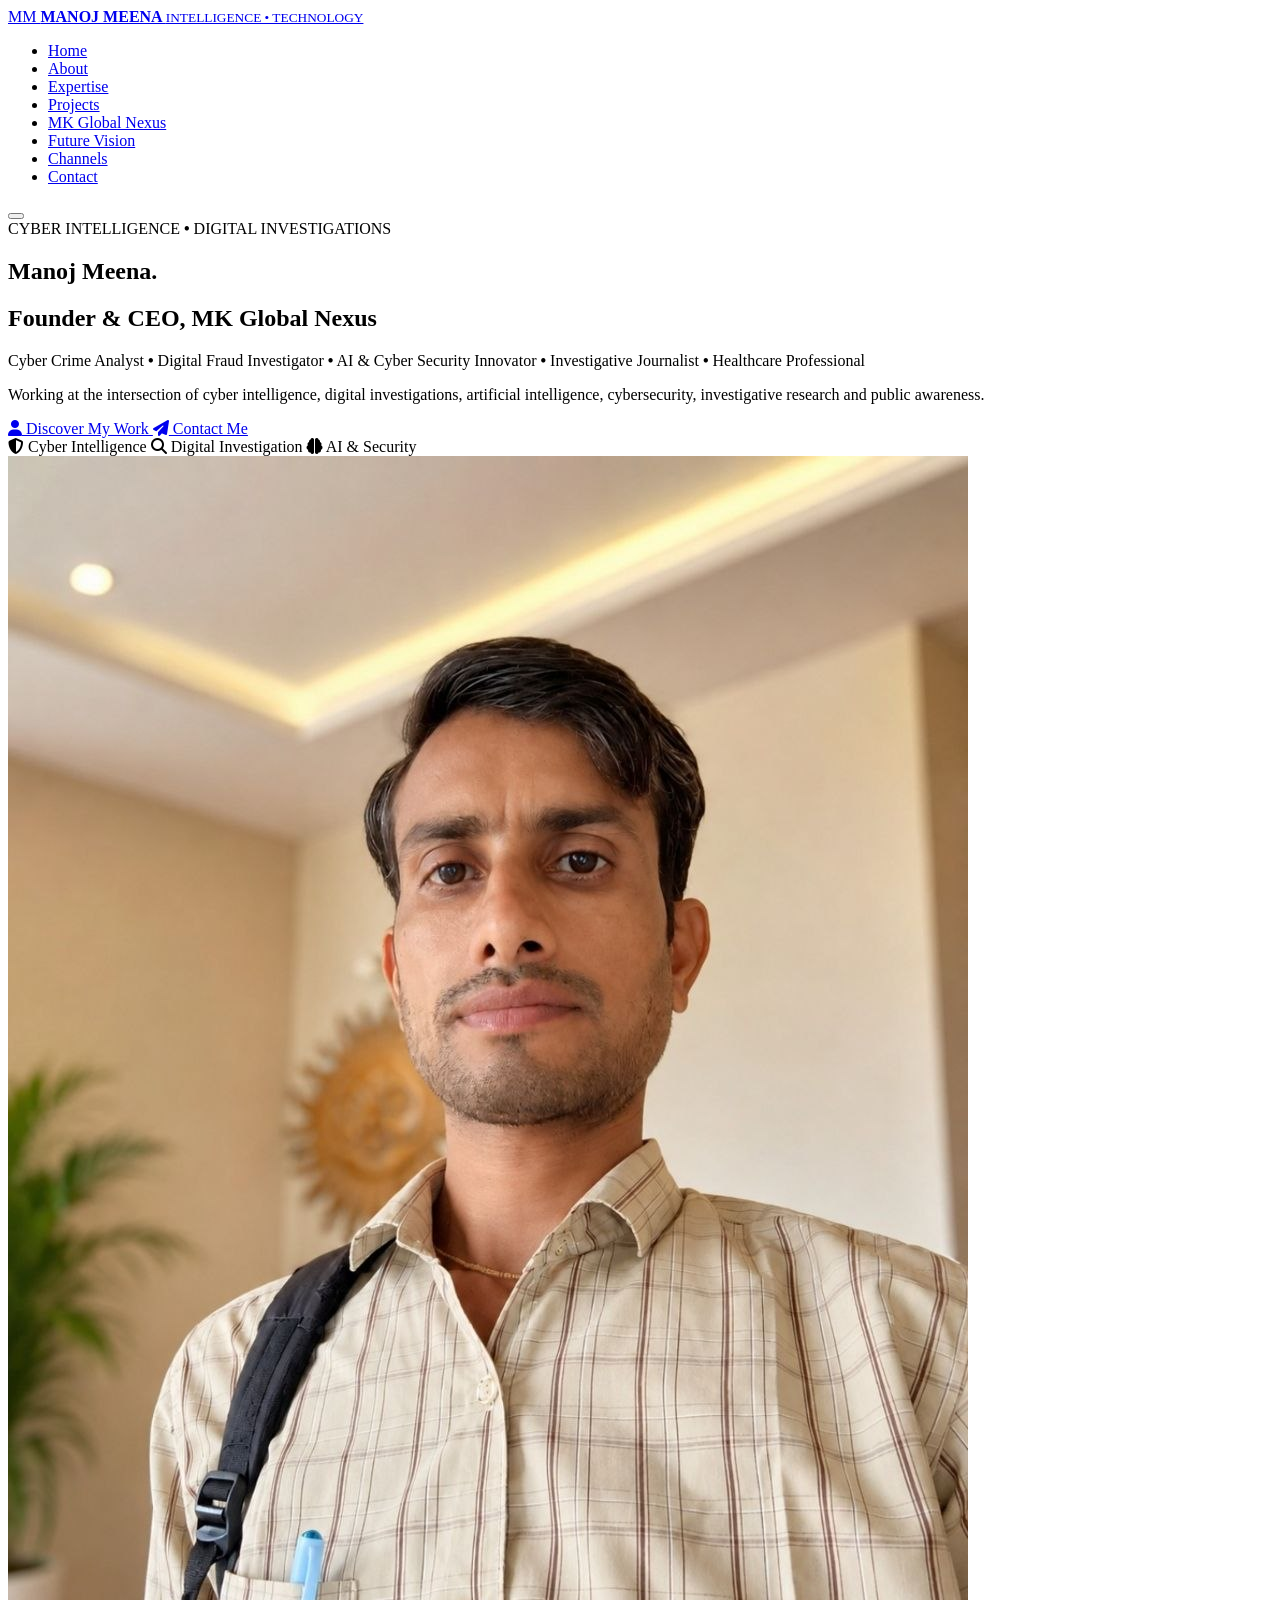
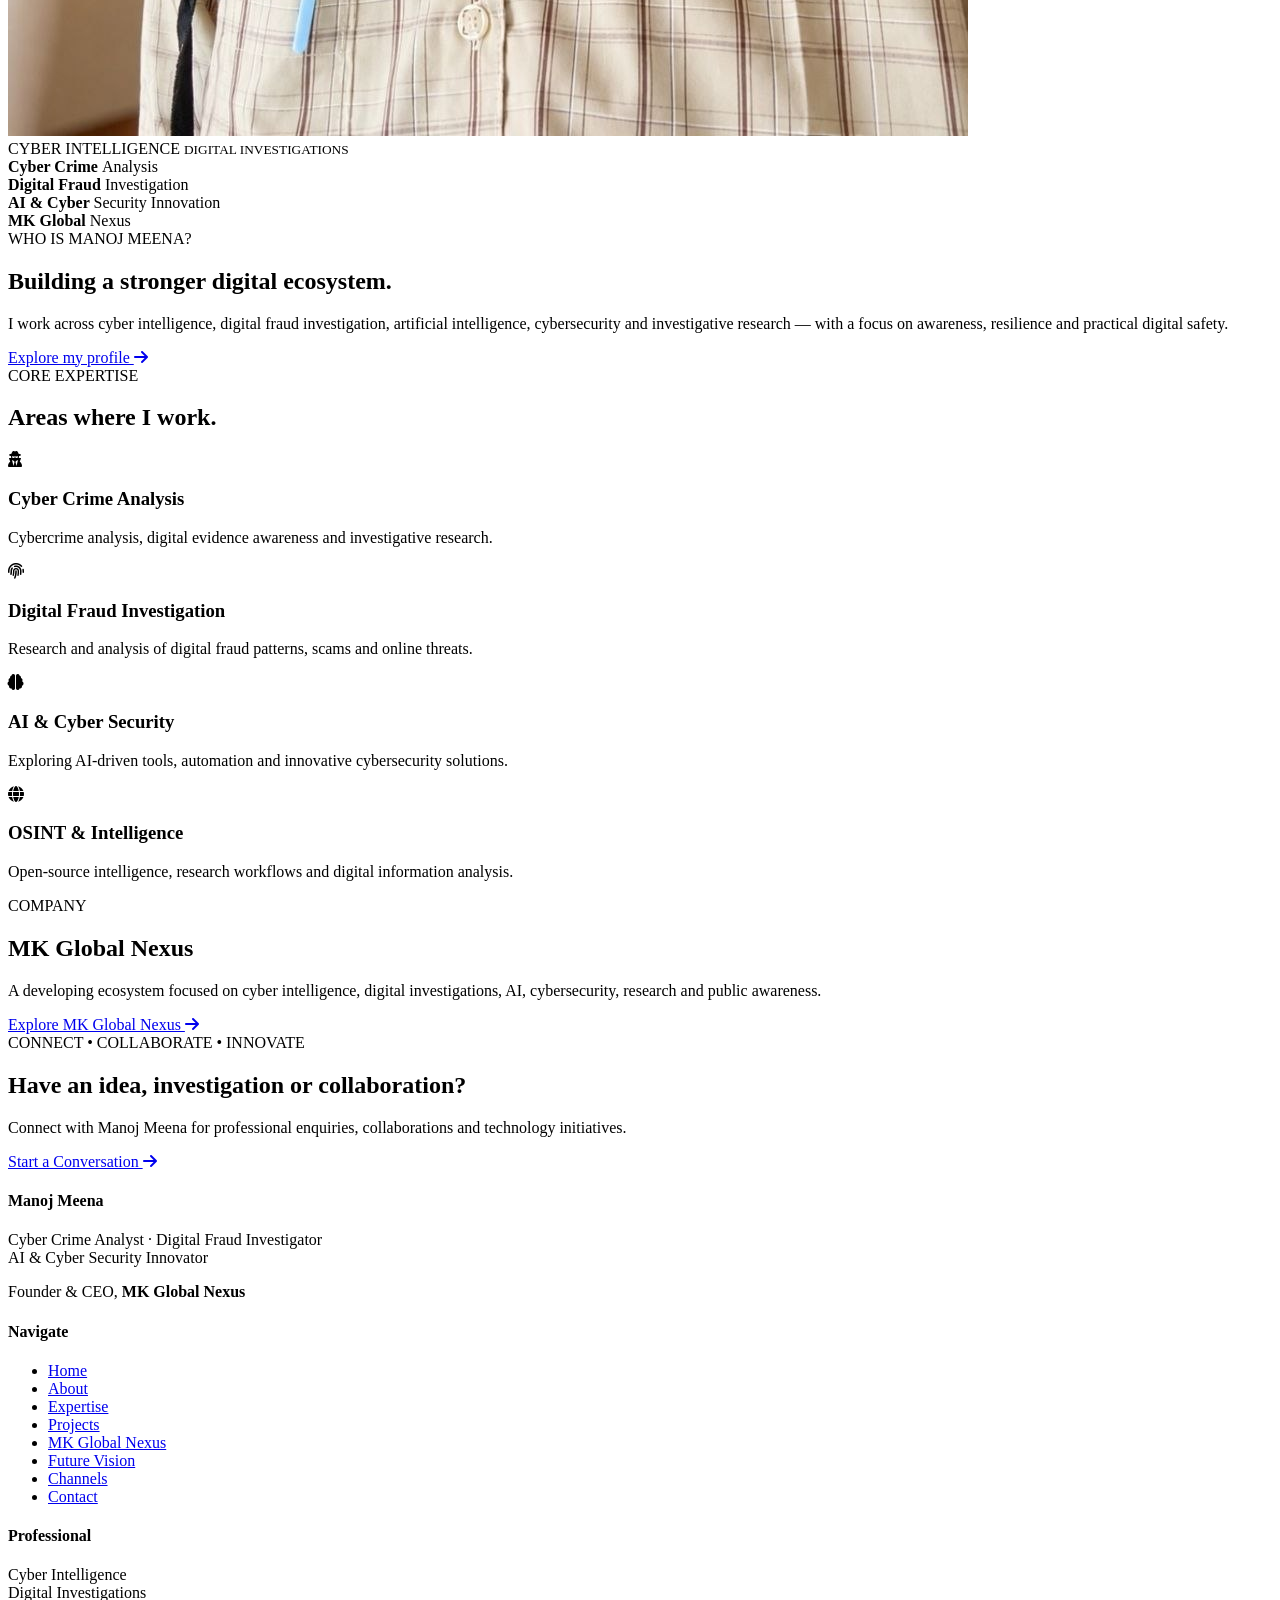
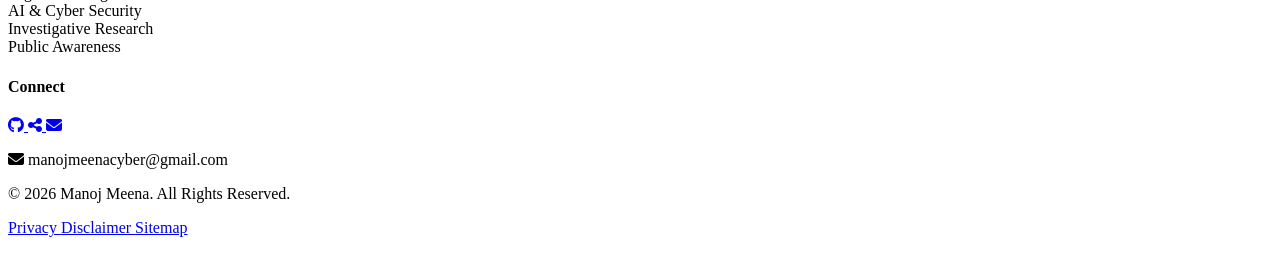
==== commit c1b9d354: "Update index.html" ====
--- a/index.html
+++ b/index.html
@@ -1,6 +1,8 @@
 <!DOCTYPE html>
 <html lang="en">
+
 <head>
+
     <meta charset="UTF-8">
 
     <meta
@@ -37,13 +39,21 @@
         content="#020817"
     >
 
-    <!-- Canonical -->
+
+    <!-- =====================================================
+         CANONICAL
+    ====================================================== -->
+
     <link
         rel="canonical"
-        href="/"
-    >
-
-    <!-- Open Graph -->
+        href="https://manojmeena.com/"
+    >
+
+
+    <!-- =====================================================
+         OPEN GRAPH
+    ====================================================== -->
+
     <meta
         property="og:type"
         content="website"
@@ -61,7 +71,7 @@
 
     <meta
         property="og:url"
-        content="/"
+        content="https://manojmeena.com/"
     >
 
     <meta
@@ -71,10 +81,14 @@
 
     <meta
         property="og:image"
-        content="assets/images/manoj-meena.jpg"
-    >
-
-    <!-- Twitter / X -->
+        content="https://manojmeena.com/assets/images/manoj-meena.jpg"
+    >
+
+
+    <!-- =====================================================
+         TWITTER / X
+    ====================================================== -->
+
     <meta
         name="twitter:card"
         content="summary_large_image"
@@ -92,10 +106,14 @@
 
     <meta
         name="twitter:image"
-        content="assets/images/manoj-meena.jpg"
-    >
-
-    <!-- Google Font -->
+        content="https://manojmeena.com/assets/images/manoj-meena.jpg"
+    >
+
+
+    <!-- =====================================================
+         GOOGLE FONT
+    ====================================================== -->
+
     <link
         rel="preconnect"
         href="https://fonts.googleapis.com"
@@ -112,38 +130,51 @@
         rel="stylesheet"
     >
 
-    <!-- Font Awesome -->
+
+    <!-- =====================================================
+         FONT AWESOME
+    ====================================================== -->
+
     <link
         rel="stylesheet"
         href="https://cdnjs.cloudflare.com/ajax/libs/font-awesome/6.5.0/css/all.min.css"
     >
 
-    <!-- IMPORTANT:
-         style.css is in ROOT -->
+
+    <!-- =====================================================
+         WEBSITE CSS
+         CSS FILE IS INSIDE /css/
+    ====================================================== -->
+
     <link
         rel="stylesheet"
-        href="style.css"
-    >
-
-    <!-- Favicon - only if this file exists -->
+        href="css/style.css"
+    >
+
+
+    <!-- =====================================================
+         FAVICON
+    ====================================================== -->
+
     <link
         rel="icon"
         href="favicon/favicon.ico"
     >
 
-    <!-- =========================
+
+    <!-- =====================================================
          PERSON STRUCTURED DATA
-         ========================= -->
+    ====================================================== -->
 
     <script type="application/ld+json">
     {
         "@context": "https://schema.org",
         "@type": "Person",
         "name": "Manoj Meena",
-        "url": "/",
+        "url": "https://manojmeena.com/",
         "jobTitle": "Founder & CEO, MK Global Nexus",
         "description": "Cyber Crime Analyst, Digital Fraud Investigator, AI & Cyber Security Innovator, Investigative Journalist and Healthcare Professional.",
-        "image": "assets/images/manoj-meena.jpg",
+        "image": "https://manojmeena.com/assets/images/manoj-meena.jpg",
         "worksFor": {
             "@type": "Organization",
             "name": "MK Global Nexus"
@@ -156,11 +187,13 @@
 
 </head>
 
+
 <body>
+
 
 <!-- =====================================================
      NAVIGATION
-     ===================================================== -->
+===================================================== -->
 
 <header class="navbar">
 
@@ -258,6 +291,7 @@
                 type="button"
                 aria-label="Open navigation menu"
                 aria-expanded="false"
+                aria-controls="main-navigation"
             >
 
                 <span></span>
@@ -275,14 +309,14 @@
 
 <!-- =====================================================
      MAIN
-     ===================================================== -->
+===================================================== -->
 
 <main>
 
 
 <!-- =====================================================
      HERO
-     ===================================================== -->
+===================================================== -->
 
 <section class="hero">
 
@@ -434,6 +468,7 @@
                     src="assets/images/manoj-meena.jpg"
                     alt="Manoj Meena - Cyber Crime Analyst and Founder of MK Global Nexus"
                     loading="eager"
+                    fetchpriority="high"
                 >
 
                 <div class="image-badge">
@@ -459,7 +494,7 @@
 
 <!-- =====================================================
      IDENTITY STRIP
-     ===================================================== -->
+===================================================== -->
 
 <section class="identity-strip">
 
@@ -527,7 +562,7 @@
 
 <!-- =====================================================
      ABOUT SNAPSHOT
-     ===================================================== -->
+===================================================== -->
 
 <section class="section">
 
@@ -587,7 +622,7 @@
 
 <!-- =====================================================
      CORE EXPERTISE
-     ===================================================== -->
+===================================================== -->
 
 <section class="section section-dark">
 
@@ -715,7 +750,7 @@
 
 <!-- =====================================================
      MK GLOBAL NEXUS
-     ===================================================== -->
+===================================================== -->
 
 <section class="section nexus-preview">
 
@@ -765,7 +800,7 @@
 
 <!-- =====================================================
      PERSONAL BRAND CTA
-     ===================================================== -->
+===================================================== -->
 
 <section class="section">
 
@@ -818,7 +853,7 @@
 
 <!-- =====================================================
      FOOTER
-     ===================================================== -->
+===================================================== -->
 
 <footer>
 
@@ -1040,11 +1075,12 @@
 
 <!-- =====================================================
      JAVASCRIPT
-     IMPORTANT:
-     script.js is in ROOT
-     ===================================================== -->
-
-<script src="script.js"></script>
+     JS FILE IS INSIDE /js/
+===================================================== -->
+
+<script src="js/script.js"></script>
+
 
 </body>
+
 </html>
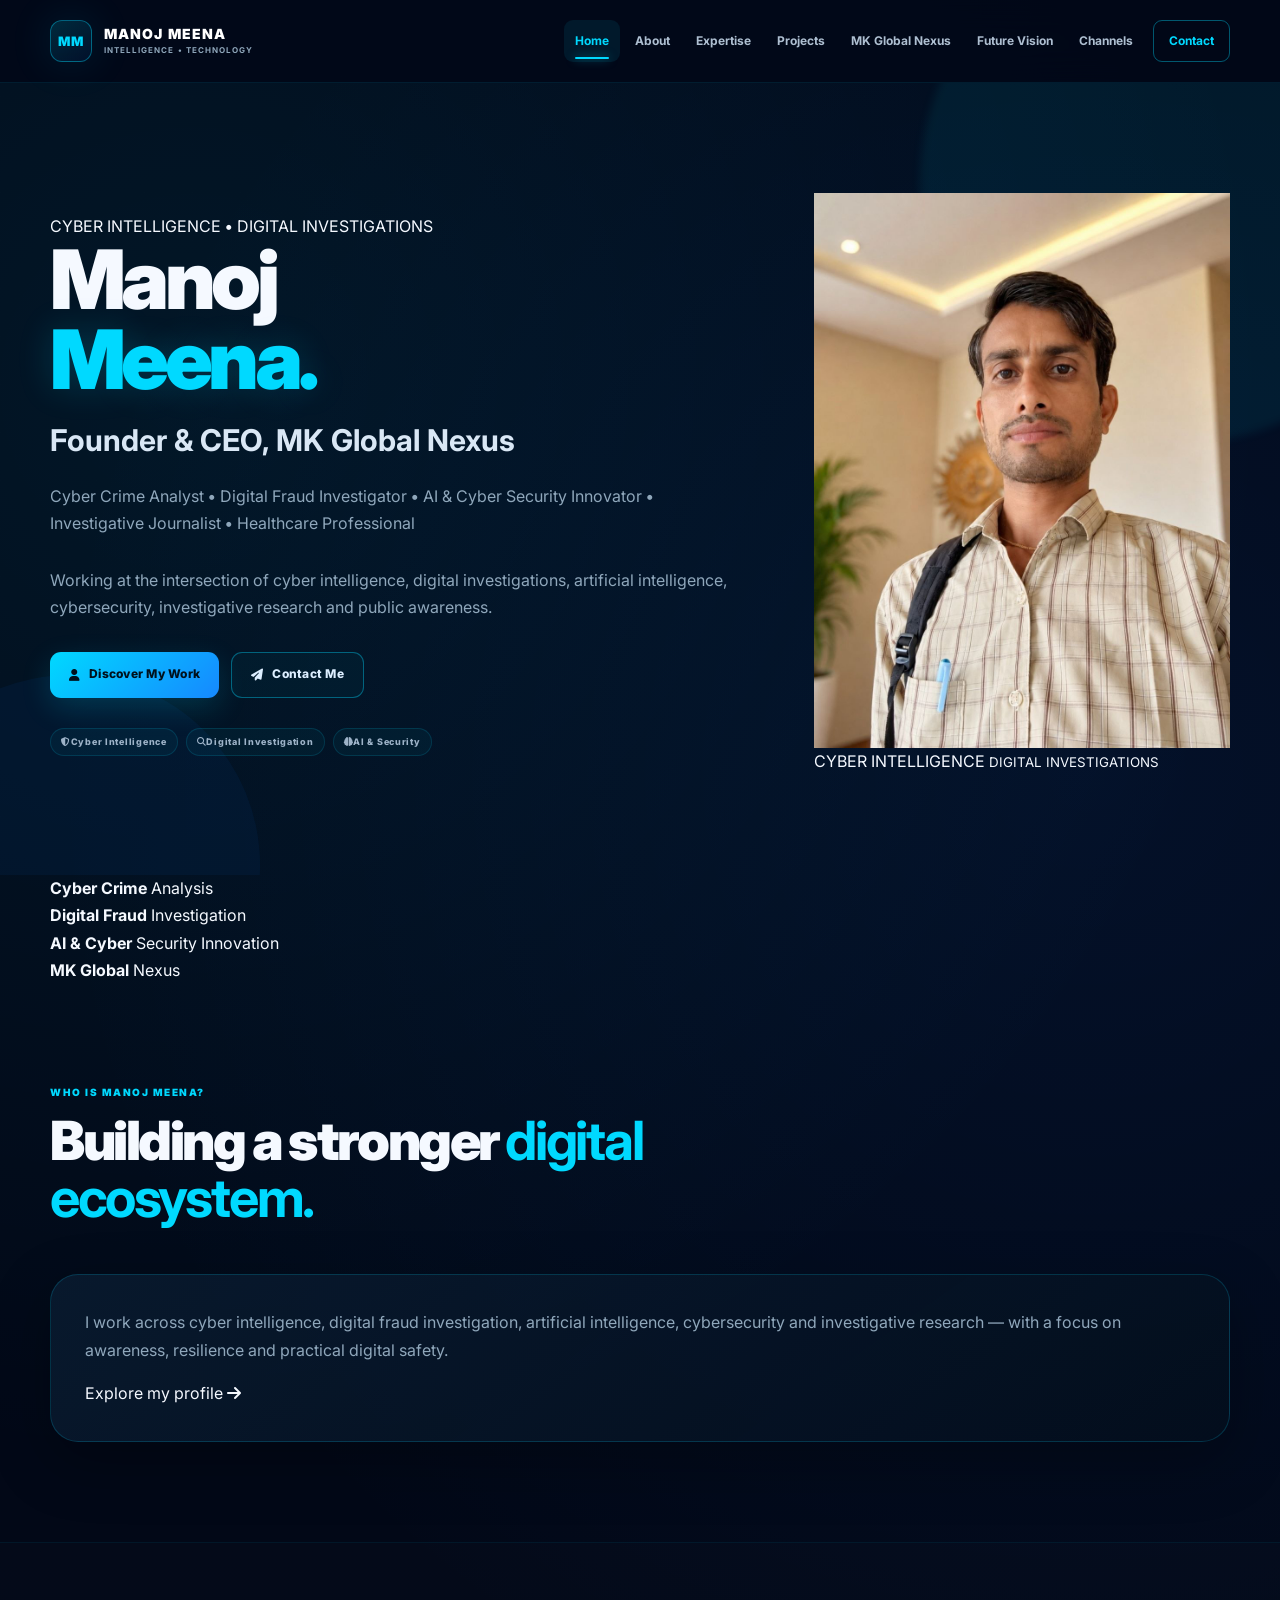
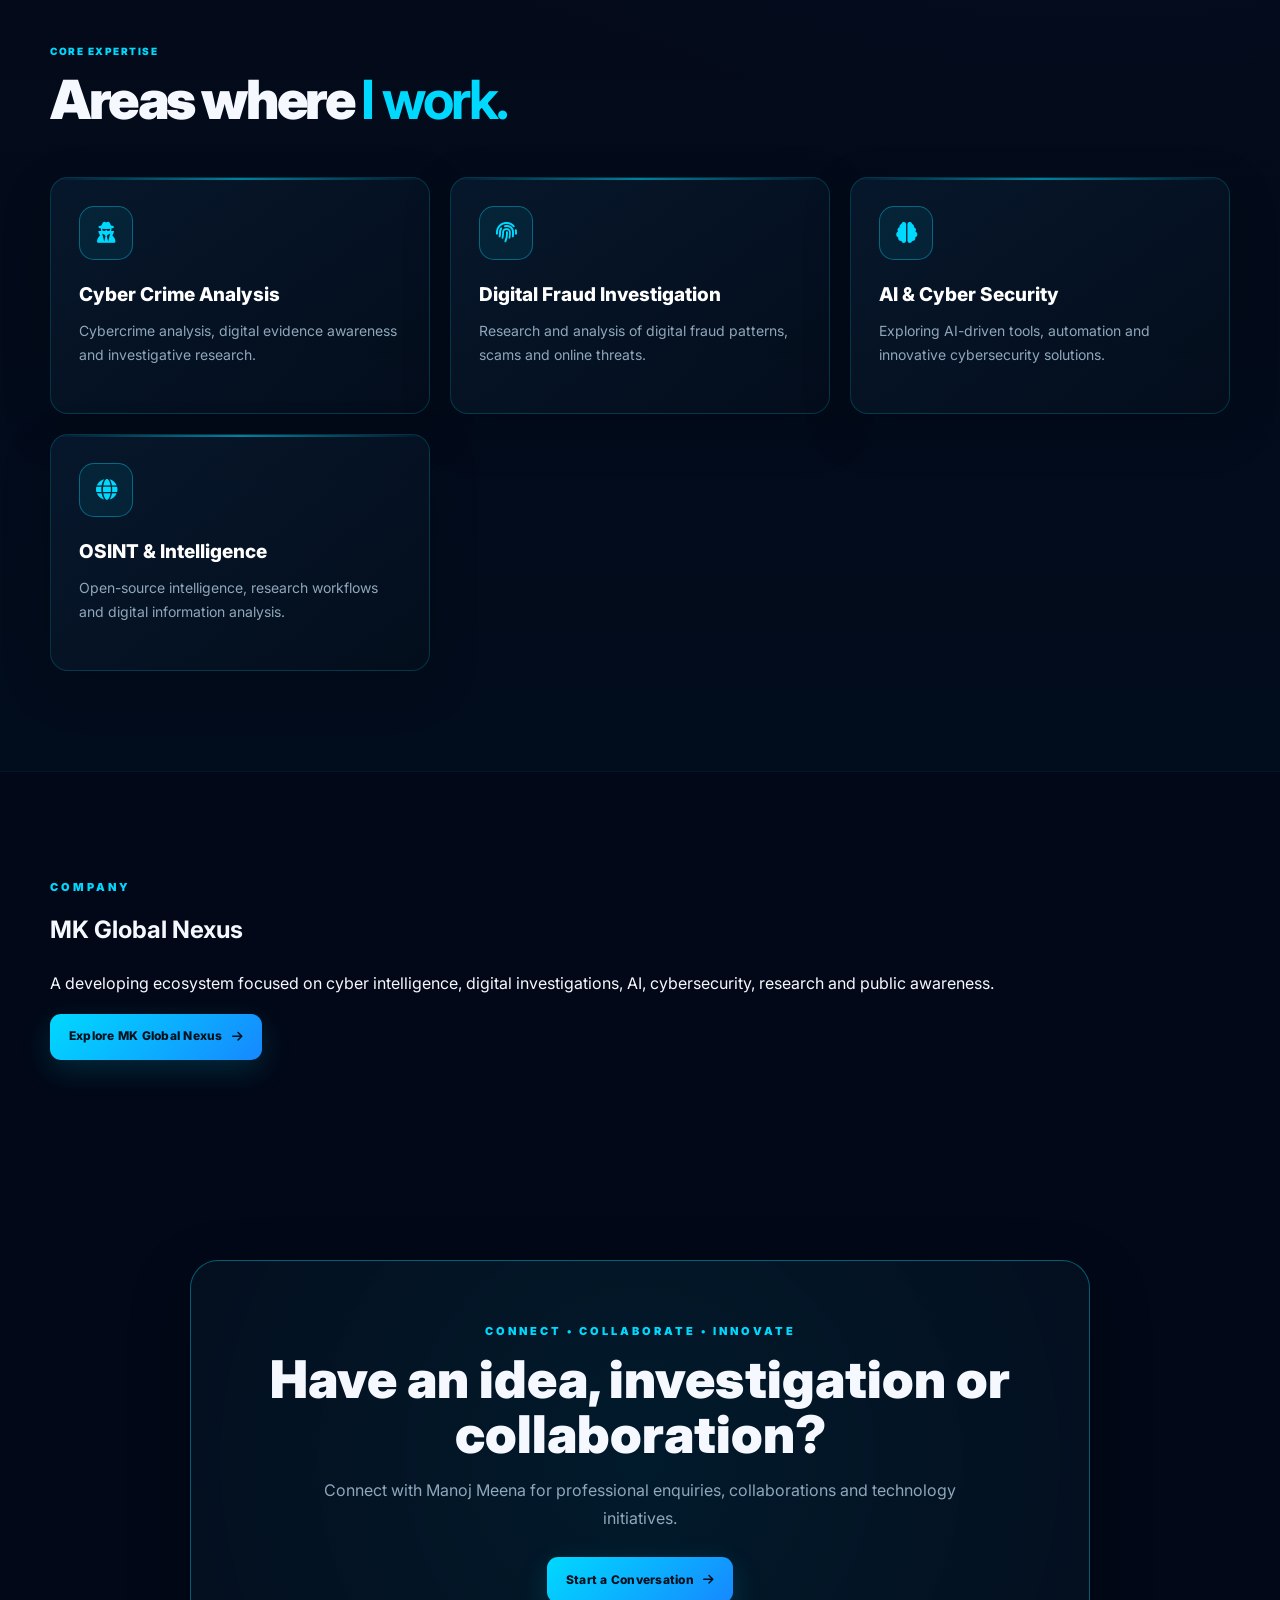
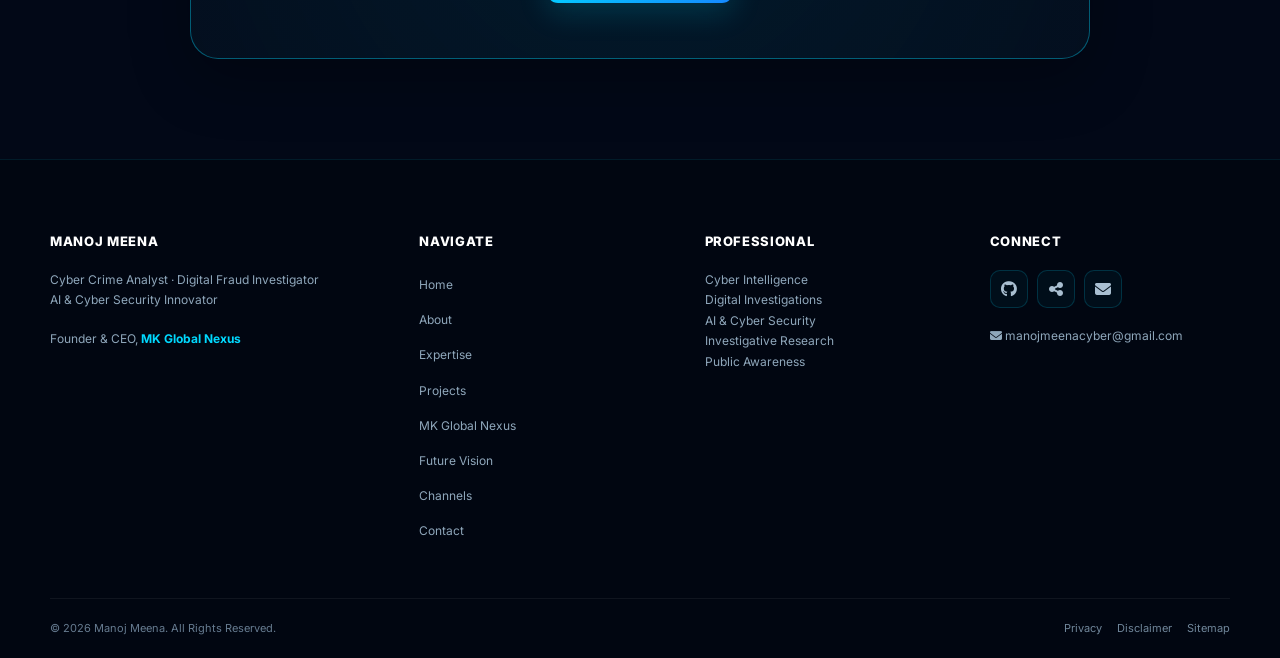
==== commit 43d4daf8: "Update stylesheet link to use root path" ====
--- a/index.html
+++ b/index.html
@@ -148,7 +148,7 @@
 
     <link
         rel="stylesheet"
-        href="css/style.css"
+        href="style.css"
     >
 
 
--- a/style.css
+++ b/style.css
@@ -0,0 +1,2739 @@
+/* =========================================================
+   MANOJ MEENA — PERSONAL BRAND WEBSITE
+   MK GLOBAL NEXUS
+   Fresh Unified Design System
+   ========================================================= */
+
+
+/* =========================================================
+   01. ROOT VARIABLES
+   ========================================================= */
+
+:root {
+
+    --bg: #020817;
+    --bg-soft: #061225;
+    --bg-card: rgba(8, 24, 44, 0.72);
+    --bg-card-solid: #08182c;
+
+    --text: #f5f9ff;
+    --text-soft: #c7d5e5;
+    --text-muted: #8fa7bb;
+
+    --cyan: #00d9ff;
+    --cyan-soft: #5eeaff;
+    --blue: #1677ff;
+
+    --border: rgba(0, 217, 255, 0.18);
+    --border-strong: rgba(0, 217, 255, 0.38);
+
+    --shadow:
+        0 20px 60px rgba(0, 0, 0, 0.28);
+
+    --glow:
+        0 0 45px rgba(0, 217, 255, 0.12);
+
+    --radius-sm: 10px;
+    --radius-md: 18px;
+    --radius-lg: 28px;
+
+    --container: 1180px;
+
+    --nav-height: 82px;
+
+    --transition:
+        0.28s ease;
+
+}
+
+
+/* =========================================================
+   02. RESET
+   ========================================================= */
+
+*,
+*::before,
+*::after {
+    box-sizing: border-box;
+}
+
+
+html {
+    scroll-behavior: smooth;
+}
+
+
+body {
+
+    margin: 0;
+
+    min-height: 100vh;
+
+    background:
+        radial-gradient(
+            circle at 15% 10%,
+            rgba(0, 217, 255, 0.07),
+            transparent 30%
+        ),
+        radial-gradient(
+            circle at 85% 20%,
+            rgba(22, 119, 255, 0.08),
+            transparent 32%
+        ),
+        var(--bg);
+
+    color: var(--text);
+
+    font-family:
+        "Inter",
+        Arial,
+        Helvetica,
+        sans-serif;
+
+    line-height: 1.7;
+
+    overflow-x: hidden;
+
+}
+
+
+body::before {
+
+    content: "";
+
+    position: fixed;
+
+    inset: 0;
+
+    pointer-events: none;
+
+    z-index: -1;
+
+    opacity: 0.22;
+
+    background-image:
+        linear-gradient(
+            rgba(255,255,255,0.018) 1px,
+            transparent 1px
+        ),
+        linear-gradient(
+            90deg,
+            rgba(255,255,255,0.018) 1px,
+            transparent 1px
+        );
+
+    background-size: 48px 48px;
+
+}
+
+
+img {
+
+    display: block;
+
+    max-width: 100%;
+
+}
+
+
+button,
+input,
+textarea,
+select {
+
+    font: inherit;
+
+}
+
+
+button {
+
+    border: 0;
+
+}
+
+
+a {
+
+    color: inherit;
+
+    text-decoration: none;
+
+}
+
+
+ul {
+
+    margin: 0;
+
+    padding: 0;
+
+    list-style: none;
+
+}
+
+
+h1,
+h2,
+h3,
+h4,
+p {
+
+    margin-top: 0;
+
+}
+
+
+::selection {
+
+    background: rgba(0, 217, 255, 0.25);
+
+    color: #ffffff;
+
+}
+
+
+/* =========================================================
+   03. GLOBAL CONTAINER
+   ========================================================= */
+
+.container {
+
+    width: min(
+        calc(100% - 40px),
+        var(--container)
+    );
+
+    margin-inline: auto;
+
+}
+
+
+/* =========================================================
+   04. NAVBAR
+   ========================================================= */
+
+.navbar {
+
+    position: sticky;
+
+    top: 0;
+
+    z-index: 1000;
+
+    min-height: var(--nav-height);
+
+    background:
+        rgba(2, 8, 23, 0.84);
+
+    border-bottom:
+        1px solid rgba(0, 217, 255, 0.10);
+
+    backdrop-filter:
+        blur(18px);
+
+    -webkit-backdrop-filter:
+        blur(18px);
+
+}
+
+
+.nav-container {
+
+    min-height: var(--nav-height);
+
+    display: flex;
+
+    align-items: center;
+
+    justify-content: space-between;
+
+    gap: 30px;
+
+}
+
+
+/* =========================================================
+   05. LOGO
+   ========================================================= */
+
+.logo a {
+
+    display: inline-flex;
+
+    align-items: center;
+
+    gap: 12px;
+
+}
+
+
+.logo-mark {
+
+    width: 42px;
+
+    height: 42px;
+
+    display: grid;
+
+    place-items: center;
+
+    flex: 0 0 auto;
+
+    border:
+        1px solid var(--border-strong);
+
+    border-radius: 12px;
+
+    background:
+        linear-gradient(
+            145deg,
+            rgba(0, 217, 255, 0.16),
+            rgba(22, 119, 255, 0.08)
+        );
+
+    color: var(--cyan);
+
+    font-size: 13px;
+
+    font-weight: 900;
+
+    letter-spacing: 0.04em;
+
+    box-shadow: var(--glow);
+
+}
+
+
+.logo-text {
+
+    display: flex;
+
+    flex-direction: column;
+
+    line-height: 1.15;
+
+}
+
+
+.logo-text strong {
+
+    color: #ffffff;
+
+    font-size: 14px;
+
+    font-weight: 900;
+
+    letter-spacing: 0.08em;
+
+}
+
+
+.logo-text small {
+
+    margin-top: 4px;
+
+    color: var(--text-muted);
+
+    font-size: 8px;
+
+    font-weight: 700;
+
+    letter-spacing: 0.13em;
+
+}
+
+
+/* =========================================================
+   06. NAV LINKS
+   ========================================================= */
+
+.nav-links {
+
+    display: flex;
+
+    align-items: center;
+
+    gap: 4px;
+
+}
+
+
+.nav-links a {
+
+    position: relative;
+
+    display: inline-flex;
+
+    align-items: center;
+
+    min-height: 42px;
+
+    padding: 8px 11px;
+
+    border-radius: 9px;
+
+    color: #aebfd1;
+
+    font-size: 12px;
+
+    font-weight: 700;
+
+    white-space: nowrap;
+
+    transition:
+        color var(--transition),
+        background var(--transition);
+
+}
+
+
+.nav-links a:hover {
+
+    color: #ffffff;
+
+    background:
+        rgba(0, 217, 255, 0.06);
+
+}
+
+
+.nav-links a.active {
+
+    color: var(--cyan);
+
+    background:
+        rgba(0, 217, 255, 0.08);
+
+}
+
+
+.nav-links a.active::after {
+
+    content: "";
+
+    position: absolute;
+
+    left: 11px;
+
+    right: 11px;
+
+    bottom: 3px;
+
+    height: 2px;
+
+    border-radius: 20px;
+
+    background: var(--cyan);
+
+    box-shadow:
+        0 0 10px rgba(0, 217, 255, 0.55);
+
+}
+
+
+.nav-links .nav-contact {
+
+    margin-left: 5px;
+
+    padding-inline: 15px;
+
+    border:
+        1px solid var(--border-strong);
+
+    color: var(--cyan);
+
+}
+
+
+/* =========================================================
+   07. HAMBURGER
+   ========================================================= */
+
+.hamburger {
+
+    display: none;
+
+    width: 44px;
+
+    height: 44px;
+
+    padding: 0;
+
+    border:
+        1px solid var(--border);
+
+    border-radius: 10px;
+
+    background:
+        rgba(5, 18, 35, 0.9);
+
+    cursor: pointer;
+
+}
+
+
+.hamburger span {
+
+    display: block;
+
+    width: 20px;
+
+    height: 2px;
+
+    margin: 4px auto;
+
+    border-radius: 10px;
+
+    background: #ffffff;
+
+    transition:
+        transform var(--transition),
+        opacity var(--transition);
+
+}
+
+
+/* =========================================================
+   08. HERO
+   ========================================================= */
+
+.hero {
+
+    position: relative;
+
+    min-height: 650px;
+
+    display: flex;
+
+    align-items: center;
+
+    padding:
+        110px 0 100px;
+
+    overflow: hidden;
+
+}
+
+
+.hero::before {
+
+    content: "";
+
+    position: absolute;
+
+    width: 520px;
+
+    height: 520px;
+
+    top: -160px;
+
+    right: -160px;
+
+    border-radius: 50%;
+
+    background:
+        rgba(0, 217, 255, 0.07);
+
+    filter: blur(5px);
+
+    pointer-events: none;
+
+}
+
+
+.hero::after {
+
+    content: "";
+
+    position: absolute;
+
+    width: 380px;
+
+    height: 380px;
+
+    bottom: -180px;
+
+    left: -120px;
+
+    border-radius: 50%;
+
+    background:
+        rgba(22, 119, 255, 0.06);
+
+    pointer-events: none;
+
+}
+
+
+.hero > .container {
+
+    position: relative;
+
+    z-index: 2;
+
+    display: grid;
+
+    grid-template-columns:
+        minmax(0, 1.1fr)
+        minmax(340px, 0.9fr);
+
+    align-items: center;
+
+    gap: 70px;
+
+}
+
+
+.hero-content {
+
+    max-width: 760px;
+
+}
+
+
+.eyebrow {
+
+    display: inline-flex;
+
+    align-items: center;
+
+    gap: 8px;
+
+    margin-bottom: 18px;
+
+    color: var(--cyan);
+
+    font-size: 11px;
+
+    font-weight: 800;
+
+    letter-spacing: 0.16em;
+
+    text-transform: uppercase;
+
+}
+
+
+.eyebrow::before {
+
+    content: "";
+
+    width: 24px;
+
+    height: 1px;
+
+    background: var(--cyan);
+
+}
+
+
+.hero h1 {
+
+    margin-bottom: 20px;
+
+    font-size:
+        clamp(46px, 7vw, 82px);
+
+    line-height: 0.98;
+
+    letter-spacing: -0.055em;
+
+    font-weight: 900;
+
+}
+
+
+.hero h1 span {
+
+    display: block;
+
+    color: var(--cyan);
+
+    text-shadow:
+        0 0 35px rgba(0, 217, 255, 0.18);
+
+}
+
+
+.hero h2 {
+
+    margin-bottom: 22px;
+
+    color: #d9e7f5;
+
+    font-size:
+        clamp(20px, 2.5vw, 30px);
+
+    line-height: 1.35;
+
+    font-weight: 700;
+
+}
+
+
+.hero p {
+
+    max-width: 720px;
+
+    margin-bottom: 30px;
+
+    color: var(--text-muted);
+
+    font-size: 16px;
+
+}
+
+
+.hero-actions {
+
+    display: flex;
+
+    flex-wrap: wrap;
+
+    gap: 12px;
+
+    margin-bottom: 30px;
+
+}
+
+
+/* =========================================================
+   09. HERO VISUAL
+   ========================================================= */
+
+.hero-visual {
+
+    min-width: 0;
+
+    display: flex;
+
+    align-items: center;
+
+    justify-content: center;
+
+}
+
+
+.hero-visual .mission {
+
+    width: 100%;
+
+}
+
+
+/* =========================================================
+   10. HERO FOCUS TAGS
+   ========================================================= */
+
+.hero-focus {
+
+    display: flex;
+
+    flex-wrap: wrap;
+
+    gap: 8px;
+
+}
+
+
+.hero-focus span {
+
+    display: inline-flex;
+
+    align-items: center;
+
+    min-height: 28px;
+
+    padding: 5px 10px;
+
+    border:
+        1px solid rgba(0, 217, 255, 0.14);
+
+    border-radius: 999px;
+
+    background:
+        rgba(0, 217, 255, 0.045);
+
+    color: #9db3c8;
+
+    font-size: 9px;
+
+    font-weight: 800;
+
+    letter-spacing: 0.08em;
+
+}
+
+
+/* =========================================================
+   11. BUTTONS
+   ========================================================= */
+
+.btn {
+
+    min-height: 46px;
+
+    display: inline-flex;
+
+    align-items: center;
+
+    justify-content: center;
+
+    gap: 9px;
+
+    padding:
+        11px 19px;
+
+    border-radius: 11px;
+
+    font-size: 12px;
+
+    font-weight: 800;
+
+    letter-spacing: 0.02em;
+
+    cursor: pointer;
+
+    transition:
+        transform var(--transition),
+        box-shadow var(--transition),
+        background var(--transition),
+        color var(--transition),
+        border-color var(--transition);
+
+}
+
+
+.btn:hover {
+
+    transform: translateY(-2px);
+
+}
+
+
+.btn-primary {
+
+    background:
+        linear-gradient(
+            135deg,
+            #00d9ff,
+            #1688ff
+        );
+
+    color: #00111d;
+
+    box-shadow:
+        0 10px 30px rgba(0, 217, 255, 0.16);
+
+}
+
+
+.btn-primary:hover {
+
+    box-shadow:
+        0 14px 40px rgba(0, 217, 255, 0.26);
+
+}
+
+
+.btn-secondary {
+
+    border:
+        1px solid var(--border-strong);
+
+    background:
+        rgba(0, 217, 255, 0.035);
+
+    color: #dceeff;
+
+}
+
+
+.btn-secondary:hover {
+
+    border-color:
+        rgba(0, 217, 255, 0.62);
+
+    background:
+        rgba(0, 217, 255, 0.08);
+
+}
+
+
+.btn-small {
+
+    min-height: 38px;
+
+    padding:
+        8px 13px;
+
+    font-size: 10px;
+
+}
+
+
+/* =========================================================
+   12. SECTIONS
+   ========================================================= */
+
+.section {
+
+    position: relative;
+
+    padding:
+        100px 0;
+
+}
+
+
+.section-dark {
+
+    background:
+        linear-gradient(
+            180deg,
+            rgba(255,255,255,0.012),
+            rgba(0,217,255,0.025)
+        );
+
+    border-top:
+        1px solid rgba(0, 217, 255, 0.05);
+
+    border-bottom:
+        1px solid rgba(0, 217, 255, 0.05);
+
+}
+
+
+.section-heading {
+
+    max-width: 820px;
+
+    margin-bottom: 48px;
+
+}
+
+
+.section-heading > span {
+
+    display: block;
+
+    margin-bottom: 12px;
+
+    color: var(--cyan);
+
+    font-size: 10px;
+
+    font-weight: 900;
+
+    letter-spacing: 0.15em;
+
+}
+
+
+.section-heading h2 {
+
+    margin-bottom: 0;
+
+    font-size:
+        clamp(32px, 5vw, 54px);
+
+    line-height: 1.05;
+
+    letter-spacing: -0.045em;
+
+    font-weight: 900;
+
+}
+
+
+.section-heading h2 strong {
+
+    color: var(--cyan);
+
+}
+
+
+.section-heading p {
+
+    color: var(--text-muted);
+
+}
+
+
+/* =========================================================
+   13. MISSION / FEATURE PANEL
+   ========================================================= */
+
+.mission {
+
+    padding: 34px;
+
+    border:
+        1px solid var(--border);
+
+    border-radius: var(--radius-lg);
+
+    background:
+        linear-gradient(
+            145deg,
+            rgba(10, 29, 51, 0.78),
+            rgba(4, 15, 29, 0.74)
+        );
+
+    box-shadow: var(--shadow);
+
+}
+
+
+.mission h2 {
+
+    margin-bottom: 15px;
+
+    font-size:
+        clamp(28px, 4vw, 44px);
+
+    line-height: 1.1;
+
+    font-weight: 900;
+
+}
+
+
+.mission h3 {
+
+    margin-bottom: 10px;
+
+    color: #ffffff;
+
+    font-size: 18px;
+
+}
+
+
+.mission p {
+
+    color: var(--text-muted);
+
+}
+
+
+/* =========================================================
+   14. FUTURE / CARD GRID
+   ========================================================= */
+
+.future-grid {
+
+    display: grid;
+
+    grid-template-columns:
+        repeat(3, minmax(0, 1fr));
+
+    gap: 20px;
+
+}
+
+
+.future-card {
+
+    position: relative;
+
+    min-width: 0;
+
+    padding: 28px;
+
+    border:
+        1px solid var(--border);
+
+    border-radius: var(--radius-md);
+
+    background:
+        linear-gradient(
+            145deg,
+            rgba(9, 29, 50, 0.76),
+            rgba(4, 15, 28, 0.78)
+        );
+
+    box-shadow:
+        0 16px 50px rgba(0,0,0,0.18);
+
+    overflow: hidden;
+
+    transition:
+        transform var(--transition),
+        border-color var(--transition),
+        box-shadow var(--transition);
+
+}
+
+
+.future-card::before {
+
+    content: "";
+
+    position: absolute;
+
+    top: 0;
+
+    left: 0;
+
+    width: 100%;
+
+    height: 2px;
+
+    background:
+        linear-gradient(
+            90deg,
+            transparent,
+            var(--cyan),
+            transparent
+        );
+
+    opacity: 0.55;
+
+}
+
+
+.future-card:hover {
+
+    transform: translateY(-7px);
+
+    border-color:
+        rgba(0, 217, 255, 0.42);
+
+    box-shadow:
+        0 24px 65px rgba(0,0,0,0.30),
+        0 0 35px rgba(0,217,255,0.07);
+
+}
+
+
+.future-icon {
+
+    width: 54px;
+
+    height: 54px;
+
+    display: grid;
+
+    place-items: center;
+
+    margin-bottom: 22px;
+
+    border:
+        1px solid var(--border-strong);
+
+    border-radius: 15px;
+
+    background:
+        rgba(0, 217, 255, 0.07);
+
+    color: var(--cyan);
+
+    font-size: 21px;
+
+}
+
+
+.future-card h3 {
+
+    margin-bottom: 12px;
+
+    color: #ffffff;
+
+    font-size: 19px;
+
+    line-height: 1.35;
+
+    font-weight: 800;
+
+}
+
+
+.future-card p {
+
+    margin-bottom: 18px;
+
+    color: var(--text-muted);
+
+    font-size: 14px;
+
+}
+
+
+/* =========================================================
+   15. CONTACT CARDS
+   ========================================================= */
+
+.contact-grid {
+
+    display: grid;
+
+    grid-template-columns:
+        repeat(2, minmax(0, 1fr));
+
+    gap: 20px;
+
+}
+
+
+.contact-card {
+
+    padding: 28px;
+
+    border:
+        1px solid var(--border);
+
+    border-radius: var(--radius-md);
+
+    background:
+        var(--bg-card);
+
+}
+
+
+.contact-card h3 {
+
+    margin-bottom: 10px;
+
+    font-size: 19px;
+
+}
+
+
+.contact-card p {
+
+    color: var(--text-muted);
+
+}
+
+
+/* =========================================================
+   16. CHANNEL CARDS
+   ========================================================= */
+
+.channels-grid {
+
+    display: grid;
+
+    grid-template-columns:
+        repeat(3, minmax(0, 1fr));
+
+    gap: 20px;
+
+}
+
+
+.channel-card {
+
+    display: flex;
+
+    align-items: flex-start;
+
+    gap: 18px;
+
+    padding: 24px;
+
+    border:
+        1px solid var(--border);
+
+    border-radius: var(--radius-md);
+
+    background:
+        var(--bg-card);
+
+    transition:
+        transform var(--transition),
+        border-color var(--transition);
+
+}
+
+
+.channel-card:hover {
+
+    transform: translateY(-5px);
+
+    border-color:
+        rgba(0, 217, 255, 0.42);
+
+}
+
+
+.channel-icon {
+
+    width: 52px;
+
+    height: 52px;
+
+    flex: 0 0 52px;
+
+    display: grid;
+
+    place-items: center;
+
+    border-radius: 14px;
+
+    background:
+        rgba(0,217,255,0.08);
+
+    color: var(--cyan);
+
+    font-size: 21px;
+
+}
+
+
+.channel-info {
+
+    min-width: 0;
+
+}
+
+
+.channel-info h3 {
+
+    margin-bottom: 5px;
+
+    font-size: 17px;
+
+}
+
+
+.channel-info p {
+
+    margin-bottom: 7px;
+
+    color: var(--text-muted);
+
+    font-size: 13px;
+
+}
+
+
+.channel-handle {
+
+    display: block;
+
+    margin-bottom: 14px;
+
+    color: var(--cyan);
+
+    font-size: 11px;
+
+    font-weight: 700;
+
+    overflow-wrap: anywhere;
+
+}
+
+
+/* =========================================================
+   17. PAGE HEADER
+   ========================================================= */
+
+.page-header {
+
+    position: relative;
+
+    padding:
+        100px 0 80px;
+
+    border-bottom:
+        1px solid rgba(0,217,255,0.08);
+
+    background:
+        radial-gradient(
+            circle at 80% 30%,
+            rgba(0,217,255,0.08),
+            transparent 35%
+        );
+
+}
+
+
+.page-header h1 {
+
+    margin-bottom: 12px;
+
+    font-size:
+        clamp(38px, 6vw, 64px);
+
+    line-height: 1;
+
+    font-weight: 900;
+
+    letter-spacing: -0.045em;
+
+}
+
+
+.page-header p {
+
+    max-width: 720px;
+
+    margin: 0;
+
+    color: var(--text-muted);
+
+    font-size: 16px;
+
+}
+
+
+/* =========================================================
+   18. ROADMAP
+   ========================================================= */
+
+.roadmap-section {
+
+    margin-top: 70px;
+
+}
+
+
+.roadmap-section > h2 {
+
+    margin-bottom: 30px;
+
+    font-size:
+        clamp(30px, 4vw, 46px);
+
+    font-weight: 900;
+
+}
+
+
+.roadmap-timeline {
+
+    display: grid;
+
+    grid-template-columns:
+        repeat(3, minmax(0, 1fr));
+
+    gap: 20px;
+
+}
+
+
+.roadmap-item {
+
+    position: relative;
+
+    padding: 28px;
+
+    border:
+        1px solid var(--border);
+
+    border-radius: var(--radius-md);
+
+    background:
+        var(--bg-card);
+
+}
+
+
+.roadmap-phase {
+
+    display: inline-flex;
+
+    margin-bottom: 15px;
+
+    color: var(--cyan);
+
+    font-size: 10px;
+
+    font-weight: 900;
+
+    letter-spacing: 0.12em;
+
+}
+
+
+.roadmap-item h4 {
+
+    margin-bottom: 9px;
+
+    font-size: 19px;
+
+}
+
+
+.roadmap-item p {
+
+    margin-bottom: 16px;
+
+    color: var(--text-muted);
+
+    font-size: 13px;
+
+}
+
+
+.roadmap-status {
+
+    display: inline-flex;
+
+    padding: 6px 10px;
+
+    border:
+        1px solid rgba(0,217,255,0.18);
+
+    border-radius: 999px;
+
+    color: var(--cyan);
+
+    background:
+        rgba(0,217,255,0.05);
+
+    font-size: 9px;
+
+    font-weight: 800;
+
+}
+
+
+/* =========================================================
+   19. FUTURE CTA
+   ========================================================= */
+
+.future-cta {
+
+    max-width: 900px;
+
+    margin-inline: auto;
+
+    padding: 55px 35px;
+
+    text-align: center;
+
+    border:
+        1px solid var(--border-strong);
+
+    border-radius: var(--radius-lg);
+
+    background:
+        radial-gradient(
+            circle at center,
+            rgba(0,217,255,0.09),
+            rgba(5,18,34,0.72)
+        );
+
+    box-shadow: var(--shadow);
+
+}
+
+
+.future-cta h2 {
+
+    margin-bottom: 15px;
+
+    font-size:
+        clamp(32px, 5vw, 52px);
+
+    line-height: 1.05;
+
+    font-weight: 900;
+
+}
+
+
+.future-cta p {
+
+    max-width: 680px;
+
+    margin:
+        0 auto 25px;
+
+    color: var(--text-muted);
+
+}
+
+
+/* =========================================================
+   20. FOOTER
+   ========================================================= */
+
+footer {
+
+    margin-top: 0;
+
+    border-top:
+        1px solid rgba(0,217,255,0.10);
+
+    background:
+        #010611;
+
+}
+
+
+.footer-content {
+
+    display: grid;
+
+    grid-template-columns:
+        1.35fr
+        1fr
+        1fr
+        1fr;
+
+    gap: 45px;
+
+    padding:
+        70px 0 55px;
+
+}
+
+
+.footer-col h4 {
+
+    margin-bottom: 18px;
+
+    color: #ffffff;
+
+    font-size: 13px;
+
+    font-weight: 800;
+
+    letter-spacing: 0.05em;
+
+    text-transform: uppercase;
+
+}
+
+
+.footer-col p {
+
+    margin-bottom: 12px;
+
+    color: var(--text-muted);
+
+    font-size: 12px;
+
+}
+
+
+.footer-company {
+
+    margin-top: 18px;
+
+}
+
+
+.footer-company strong {
+
+    color: var(--cyan);
+
+}
+
+
+.footer-col ul {
+
+    display: grid;
+
+    gap: 8px;
+
+}
+
+
+.footer-col ul a {
+
+    color: #8fa7bb;
+
+    font-size: 12px;
+
+    transition:
+        color var(--transition);
+
+}
+
+
+.footer-col ul a:hover {
+
+    color: var(--cyan);
+
+}
+
+
+.footer-social {
+
+    display: flex;
+
+    flex-wrap: wrap;
+
+    gap: 9px;
+
+    margin-bottom: 18px;
+
+}
+
+
+.footer-social a {
+
+    width: 38px;
+
+    height: 38px;
+
+    display: grid;
+
+    place-items: center;
+
+    border:
+        1px solid var(--border);
+
+    border-radius: 10px;
+
+    background:
+        rgba(0,217,255,0.04);
+
+    color: #a9bfd1;
+
+    transition:
+        color var(--transition),
+        border-color var(--transition),
+        transform var(--transition);
+
+}
+
+
+.footer-social a:hover {
+
+    color: var(--cyan);
+
+    border-color:
+        var(--border-strong);
+
+    transform:
+        translateY(-2px);
+
+}
+
+
+.footer-bottom {
+
+    display: flex;
+
+    align-items: center;
+
+    justify-content: space-between;
+
+    gap: 20px;
+
+    padding:
+        20px 0;
+
+    border-top:
+        1px solid rgba(255,255,255,0.06);
+
+}
+
+
+.footer-bottom p {
+
+    margin: 0;
+
+    color: #667b90;
+
+    font-size: 11px;
+
+}
+
+
+.footer-meta {
+
+    display: flex;
+
+    flex-wrap: wrap;
+
+    gap: 15px;
+
+}
+
+
+.footer-meta a {
+
+    color: #70869a;
+
+}
+
+
+.footer-meta a:hover {
+
+    color: var(--cyan);
+
+}
+
+
+/* =========================================================
+   21. BACK TO TOP
+   ========================================================= */
+
+#backToTop {
+
+    position: fixed;
+
+    right: 22px;
+
+    bottom: 22px;
+
+    z-index: 9999;
+
+    width: 46px;
+
+    height: 46px;
+
+    display: grid;
+
+    place-items: center;
+
+    border:
+        1px solid rgba(0,217,255,0.35);
+
+    border-radius: 50%;
+
+    background:
+        rgba(5,15,30,0.94);
+
+    color: var(--cyan);
+
+    font-size: 19px;
+
+    font-weight: 900;
+
+    cursor: pointer;
+
+    box-shadow:
+        0 10px 30px rgba(0,0,0,0.30);
+
+    backdrop-filter:
+        blur(10px);
+
+    transition:
+        transform var(--transition),
+        border-color var(--transition);
+
+}
+
+
+#backToTop:hover {
+
+    transform:
+        translateY(-3px);
+
+    border-color:
+        rgba(0,217,255,0.75);
+
+}
+
+
+/* =========================================================
+   22. SCROLL REVEAL
+========================================================= */
+
+.reveal {
+
+    opacity: 1;
+
+    transform: translateY(0);
+
+}
+
+
+.reveal-hidden {
+
+    opacity: 0;
+
+    transform:
+        translateY(25px);
+
+}
+
+
+.reveal-visible {
+
+    opacity: 1;
+
+    transform:
+        translateY(0);
+
+    transition:
+        opacity .7s ease,
+        transform .7s ease;
+
+}
+
+
+/* Compatibility with previous JS */
+
+.card.visible,
+.project-card.visible,
+.contact-card.visible,
+.mission.visible,
+.future-card.visible {
+
+    opacity: 1;
+
+    transform: translateY(0);
+
+}
+
+
+/* =========================================================
+   23. FORM ELEMENTS
+========================================================= */
+
+input,
+textarea,
+select {
+
+    width: 100%;
+
+    border:
+        1px solid rgba(0,217,255,0.15);
+
+    border-radius: 11px;
+
+    outline: none;
+
+    background:
+        rgba(5,18,34,0.85);
+
+    color: #ffffff;
+
+    padding:
+        12px 14px;
+
+    transition:
+        border-color var(--transition),
+        box-shadow var(--transition);
+
+}
+
+
+input:focus,
+textarea:focus,
+select:focus {
+
+    border-color:
+        rgba(0,217,255,0.58);
+
+    box-shadow:
+        0 0 0 3px rgba(0,217,255,0.07);
+
+}
+
+
+textarea {
+
+    min-height: 150px;
+
+    resize: vertical;
+
+}
+
+
+label {
+
+    display: block;
+
+    margin-bottom: 7px;
+
+    color: #c7d5e5;
+
+    font-size: 12px;
+
+    font-weight: 700;
+
+}
+
+
+/* =========================================================
+   24. TABLES
+========================================================= */
+
+table {
+
+    width: 100%;
+
+    border-collapse: collapse;
+
+}
+
+
+th,
+td {
+
+    padding: 12px;
+
+    border-bottom:
+        1px solid rgba(255,255,255,0.06);
+
+    text-align: left;
+
+}
+
+
+th {
+
+    color: var(--cyan);
+
+    font-size: 11px;
+
+}
+
+
+td {
+
+    color: var(--text-soft);
+
+    font-size: 13px;
+
+}
+
+
+/* =========================================================
+   25. CODE
+========================================================= */
+
+code {
+
+    padding:
+        3px 7px;
+
+    border-radius: 6px;
+
+    background:
+        rgba(0,217,255,0.07);
+
+    color: var(--cyan);
+
+}
+
+
+pre {
+
+    max-width: 100%;
+
+    overflow-x: auto;
+
+    padding: 18px;
+
+    border:
+        1px solid var(--border);
+
+    border-radius: 14px;
+
+    background:
+        #010712;
+
+}
+
+
+/* =========================================================
+   26. IMAGE FALLBACK
+========================================================= */
+
+img {
+
+    object-fit: cover;
+
+}
+
+
+img[alt="Image unavailable"] {
+
+    display: grid;
+
+    place-items: center;
+
+    background:
+        #0a1728;
+
+}
+
+
+/* =========================================================
+   27. RESPONSIVE — TABLET
+========================================================= */
+
+@media (max-width: 1050px) {
+
+
+    .nav-links {
+
+        gap: 0;
+
+    }
+
+
+    .nav-links a {
+
+        padding-inline: 8px;
+
+        font-size: 11px;
+
+    }
+
+
+    .hero > .container {
+
+        grid-template-columns:
+            1fr;
+
+        gap: 45px;
+
+    }
+
+
+    .hero-content {
+
+        max-width: 850px;
+
+    }
+
+
+    .hero-visual {
+
+        max-width: 650px;
+
+        width: 100%;
+
+        margin-inline: auto;
+
+    }
+
+
+    .future-grid {
+
+        grid-template-columns:
+            repeat(2, minmax(0, 1fr));
+
+    }
+
+
+    .channels-grid {
+
+        grid-template-columns:
+            repeat(2, minmax(0, 1fr));
+
+    }
+
+
+    .roadmap-timeline {
+
+        grid-template-columns:
+            1fr;
+
+    }
+
+
+    .footer-content {
+
+        grid-template-columns:
+            repeat(2, minmax(0, 1fr));
+
+    }
+
+}
+
+
+/* =========================================================
+   28. RESPONSIVE — MOBILE
+========================================================= */
+
+@media (max-width: 780px) {
+
+
+    :root {
+
+        --nav-height: 70px;
+
+    }
+
+
+    .container {
+
+        width:
+            min(
+                calc(100% - 28px),
+                var(--container)
+            );
+
+    }
+
+
+    .navbar {
+
+        min-height:
+            var(--nav-height);
+
+    }
+
+
+    .nav-container {
+
+        min-height:
+            var(--nav-height);
+
+    }
+
+
+    .logo-text small {
+
+        display: none;
+
+    }
+
+
+    .logo-mark {
+
+        width: 39px;
+
+        height: 39px;
+
+    }
+
+
+    .hamburger {
+
+        display: block;
+
+        position: relative;
+
+        z-index: 1100;
+
+    }
+
+
+    nav {
+
+        position: relative;
+
+    }
+
+
+    .nav-links {
+
+        position: fixed;
+
+        top: var(--nav-height);
+
+        left: 14px;
+
+        right: 14px;
+
+        z-index: 1050;
+
+        display: flex;
+
+        flex-direction: column;
+
+        align-items: stretch;
+
+        gap: 5px;
+
+        max-height:
+            calc(100vh - var(--nav-height) - 28px);
+
+        padding: 12px;
+
+        overflow-y: auto;
+
+        border:
+            1px solid rgba(0,217,255,0.20);
+
+        border-radius: 16px;
+
+        background:
+            rgba(2, 10, 24, 0.97);
+
+        box-shadow:
+            0 25px 70px rgba(0,0,0,0.45);
+
+        backdrop-filter:
+            blur(20px);
+
+        -webkit-backdrop-filter:
+            blur(20px);
+
+        opacity: 0;
+
+        visibility: hidden;
+
+        transform:
+            translateY(-10px);
+
+        pointer-events: none;
+
+        transition:
+            opacity var(--transition),
+            visibility var(--transition),
+            transform var(--transition);
+
+    }
+
+
+    .nav-links.active {
+
+        opacity: 1;
+
+        visibility: visible;
+
+        transform:
+            translateY(0);
+
+        pointer-events: auto;
+
+    }
+
+
+    .nav-links a {
+
+        width: 100%;
+
+        min-height: 46px;
+
+        justify-content: flex-start;
+
+        padding:
+            10px 14px;
+
+        font-size: 12px;
+
+    }
+
+
+    .nav-links a.active::after {
+
+        left: 14px;
+
+        right: auto;
+
+        bottom: 8px;
+
+        width: 25px;
+
+    }
+
+
+    .nav-links .nav-contact {
+
+        margin-left: 0;
+
+        justify-content: center;
+
+    }
+
+
+    .hero {
+
+        min-height: auto;
+
+        padding:
+            75px 0 70px;
+
+    }
+
+
+    .hero > .container {
+
+        grid-template-columns:
+            1fr;
+
+        gap: 40px;
+
+    }
+
+
+    .hero h1 {
+
+        font-size:
+            clamp(42px, 14vw, 66px);
+
+    }
+
+
+    .hero h2 {
+
+        font-size: 20px;
+
+    }
+
+
+    .hero p {
+
+        font-size: 14px;
+
+    }
+
+
+    .hero-actions {
+
+        flex-direction: column;
+
+        align-items: stretch;
+
+    }
+
+
+    .hero-actions .btn {
+
+        width: 100%;
+
+    }
+
+
+    .hero-visual {
+
+        width: 100%;
+
+    }
+
+
+    .section {
+
+        padding:
+            75px 0;
+
+    }
+
+
+    .section-heading {
+
+        margin-bottom: 35px;
+
+    }
+
+
+    .section-heading h2 {
+
+        font-size:
+            clamp(30px, 10vw, 44px);
+
+    }
+
+
+    .future-grid,
+    .channels-grid,
+    .contact-grid {
+
+        grid-template-columns:
+            1fr;
+
+    }
+
+
+    .future-card,
+    .channel-card,
+    .contact-card {
+
+        padding: 22px;
+
+    }
+
+
+    .mission {
+
+        padding: 25px;
+
+    }
+
+
+    .page-header {
+
+        padding:
+            75px 0 60px;
+
+    }
+
+
+    .page-header h1 {
+
+        font-size:
+            clamp(36px, 12vw, 52px);
+
+    }
+
+
+    .footer-content {
+
+        grid-template-columns:
+            1fr;
+
+        gap: 32px;
+
+        padding:
+            55px 0 40px;
+
+    }
+
+
+    .footer-bottom {
+
+        flex-direction: column;
+
+        align-items: flex-start;
+
+    }
+
+
+    .footer-meta {
+
+        gap: 10px;
+
+    }
+
+
+    .future-cta {
+
+        padding:
+            40px 22px;
+
+    }
+
+
+    #backToTop {
+
+        right: 15px;
+
+        bottom: 15px;
+
+    }
+
+}
+
+
+/* =========================================================
+   29. SMALL MOBILE
+========================================================= */
+
+@media (max-width: 430px) {
+
+
+    .container {
+
+        width:
+            calc(100% - 22px);
+
+    }
+
+
+    .logo-text strong {
+
+        font-size: 12px;
+
+    }
+
+
+    .hero {
+
+        padding-top: 60px;
+
+    }
+
+
+    .hero h1 {
+
+        font-size:
+            43px;
+
+    }
+
+
+    .hero h2 {
+
+        font-size: 18px;
+
+    }
+
+
+    .hero-focus span {
+
+        font-size: 8px;
+
+    }
+
+
+    .future-card {
+
+        padding: 20px;
+
+    }
+
+
+    .future-icon {
+
+        width: 48px;
+
+        height: 48px;
+
+    }
+
+
+    .footer-social a {
+
+        width: 36px;
+
+        height: 36px;
+
+    }
+
+}
+
+
+/* =========================================================
+   30. ACCESSIBILITY
+========================================================= */
+
+:focus-visible {
+
+    outline:
+        2px solid var(--cyan);
+
+    outline-offset: 3px;
+
+}
+
+
+@media (prefers-reduced-motion: reduce) {
+
+    html {
+        scroll-behavior: auto;
+    }
+
+
+    *,
+    *::before,
+    *::after {
+
+        animation-duration: 0.01ms !important;
+
+        animation-iteration-count: 1 !important;
+
+        transition-duration: 0.01ms !important;
+
+        scroll-behavior: auto !important;
+
+    }
+
+}
+
+
+/* =========================================================
+   31. PRINT
+========================================================= */
+
+@media print {
+
+    .navbar,
+    .hamburger,
+    .hero-actions,
+    .footer-social,
+    #backToTop {
+
+        display: none !important;
+
+    }
+
+
+    body {
+
+        background: #ffffff;
+
+        color: #000000;
+
+    }
+
+
+    .section,
+    .hero {
+
+        padding:
+            30px 0;
+
+    }
+
+}
+/* =========================================================
+   FINAL HTML COMPATIBILITY PATCH
+   Manoj Meena Personal Brand Website
+   ========================================================= */
+
+/* New HTML hero structure */
+.hero > .container {
+    position: relative;
+    z-index: 2;
+
+    display: grid;
+
+    grid-template-columns:
+        minmax(0, 1.25fr)
+        minmax(350px, 0.75fr);
+
+    align-items: center;
+
+    gap: 70px;
+}
+
+
+/* New hero eyebrow */
+.eyebrow {
+    display: inline-block;
+
+    margin-bottom: 13px;
+
+    color: var(--cyan);
+
+    font-size: 11px;
+
+    font-weight: 900;
+
+    letter-spacing: 3px;
+
+    text-transform: uppercase;
+}
+
+
+/* New HTML pages using hero visual */
+.hero-visual {
+    min-width: 0;
+
+    display: flex;
+
+    align-items: center;
+
+    justify-content: center;
+}
+
+
+/* New HTML future cards */
+.future-card {
+    min-width: 0;
+}
+
+
+/* Mobile compatibility */
+@media (max-width: 900px) {
+
+    .hero > .container {
+        grid-template-columns: 1fr;
+
+        gap: 55px;
+    }
+
+    .hero-visual {
+        justify-content: flex-start;
+    }
+
+}
+
+
+/* Small mobile */
+@media (max-width: 650px) {
+
+    .hero > .container {
+        grid-template-columns: 1fr;
+
+        gap: 35px;
+    }
+
+}
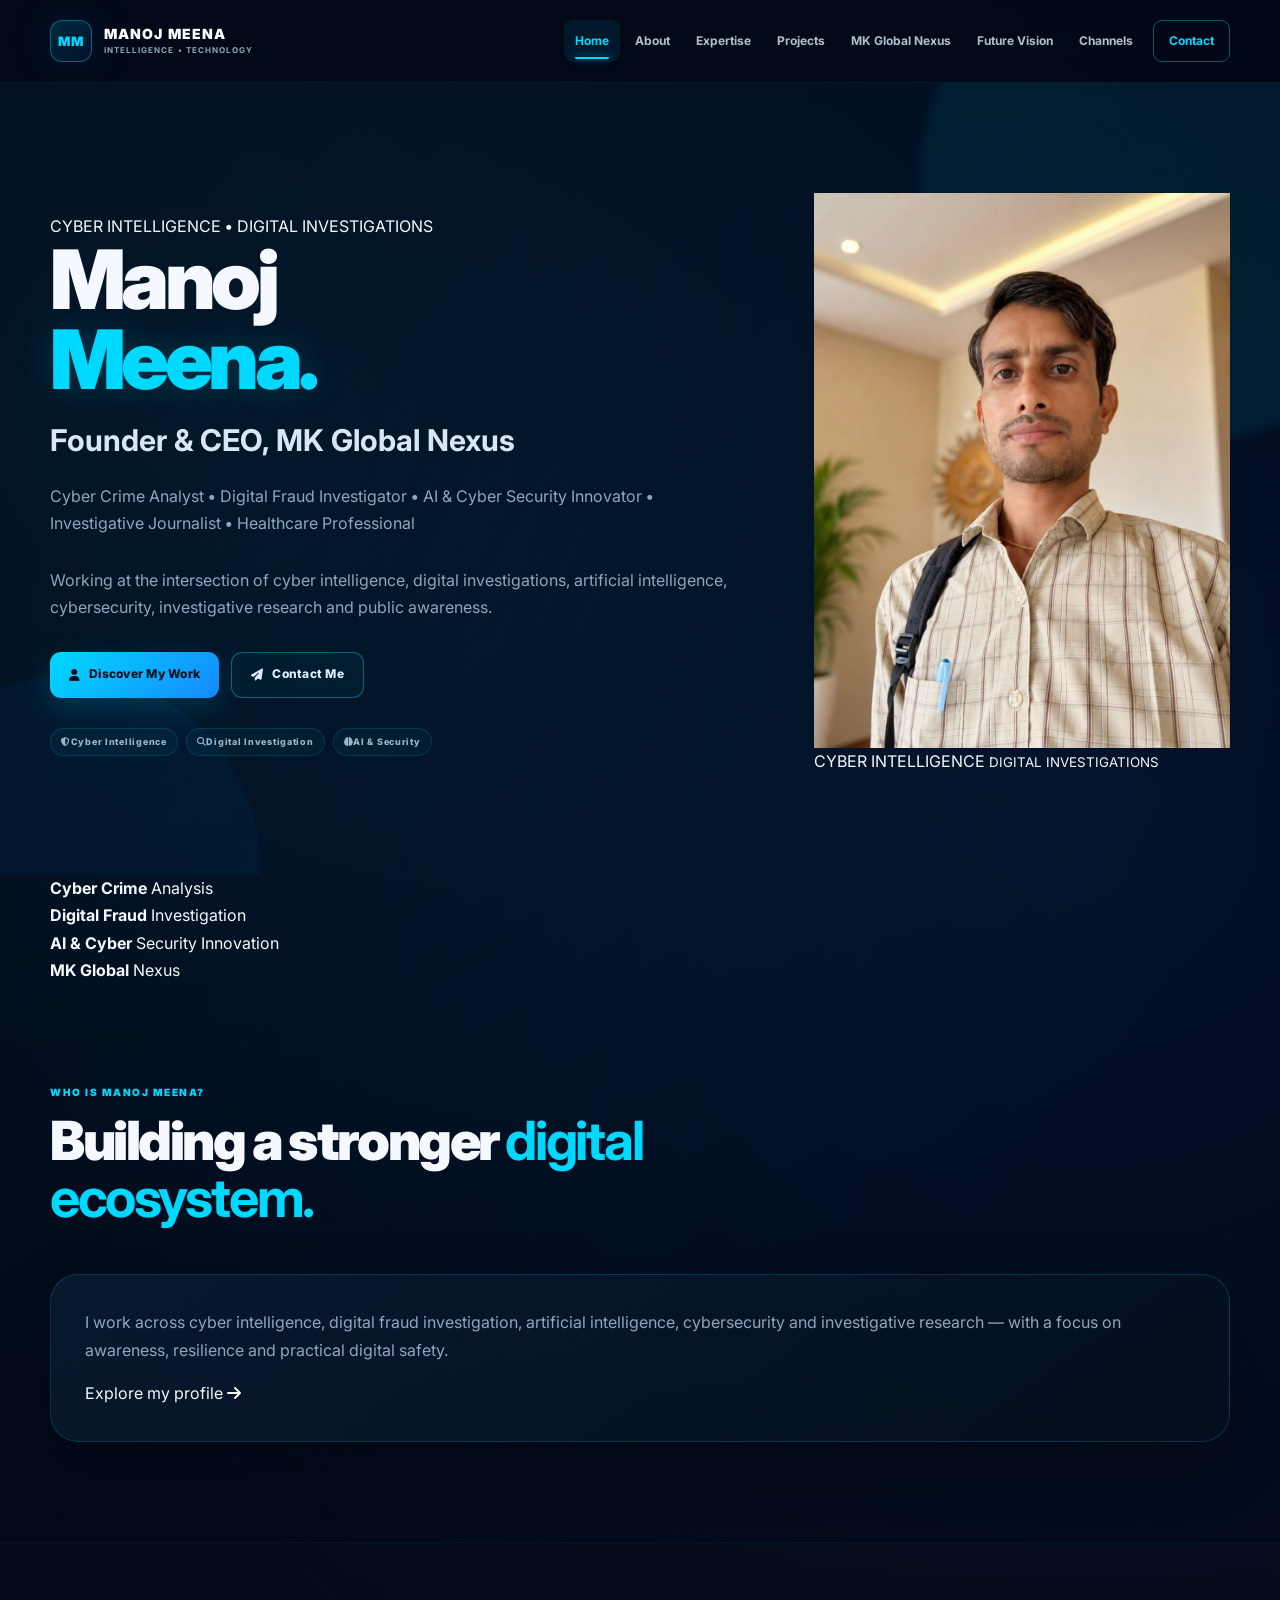
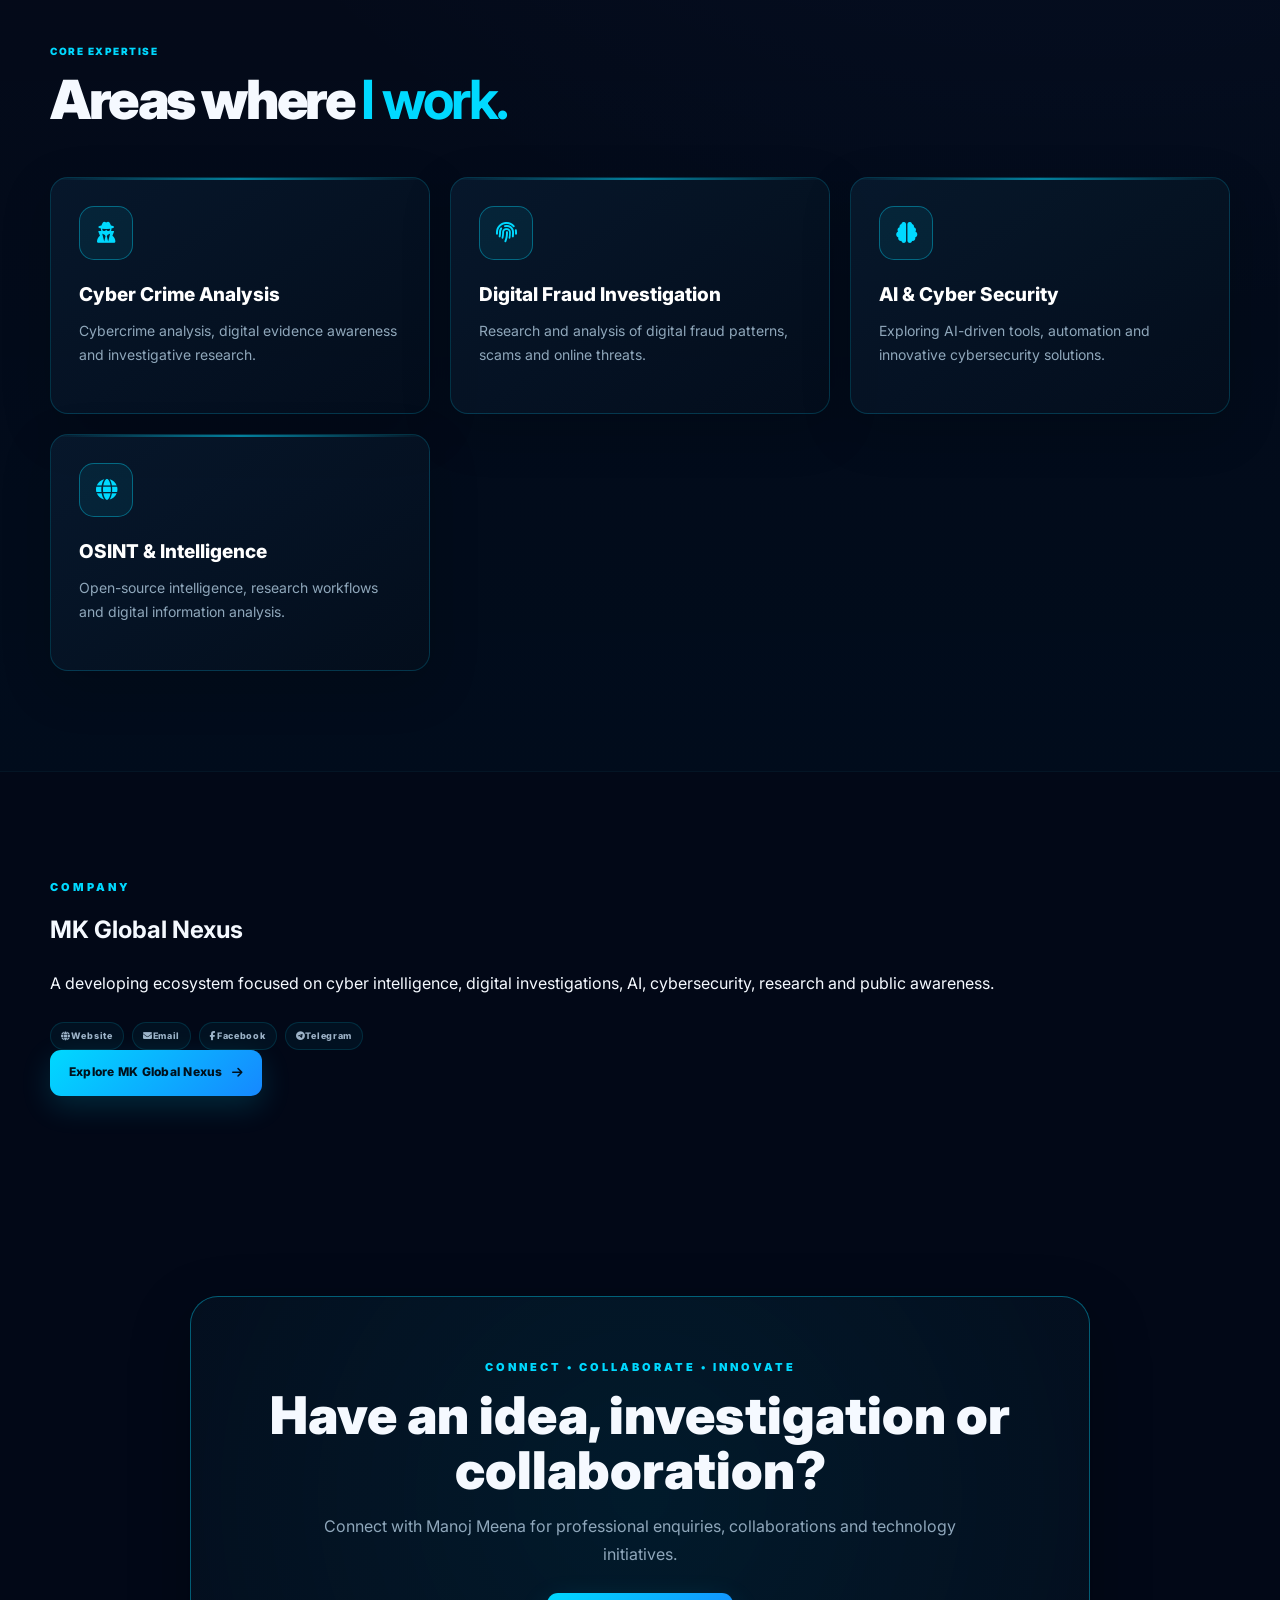
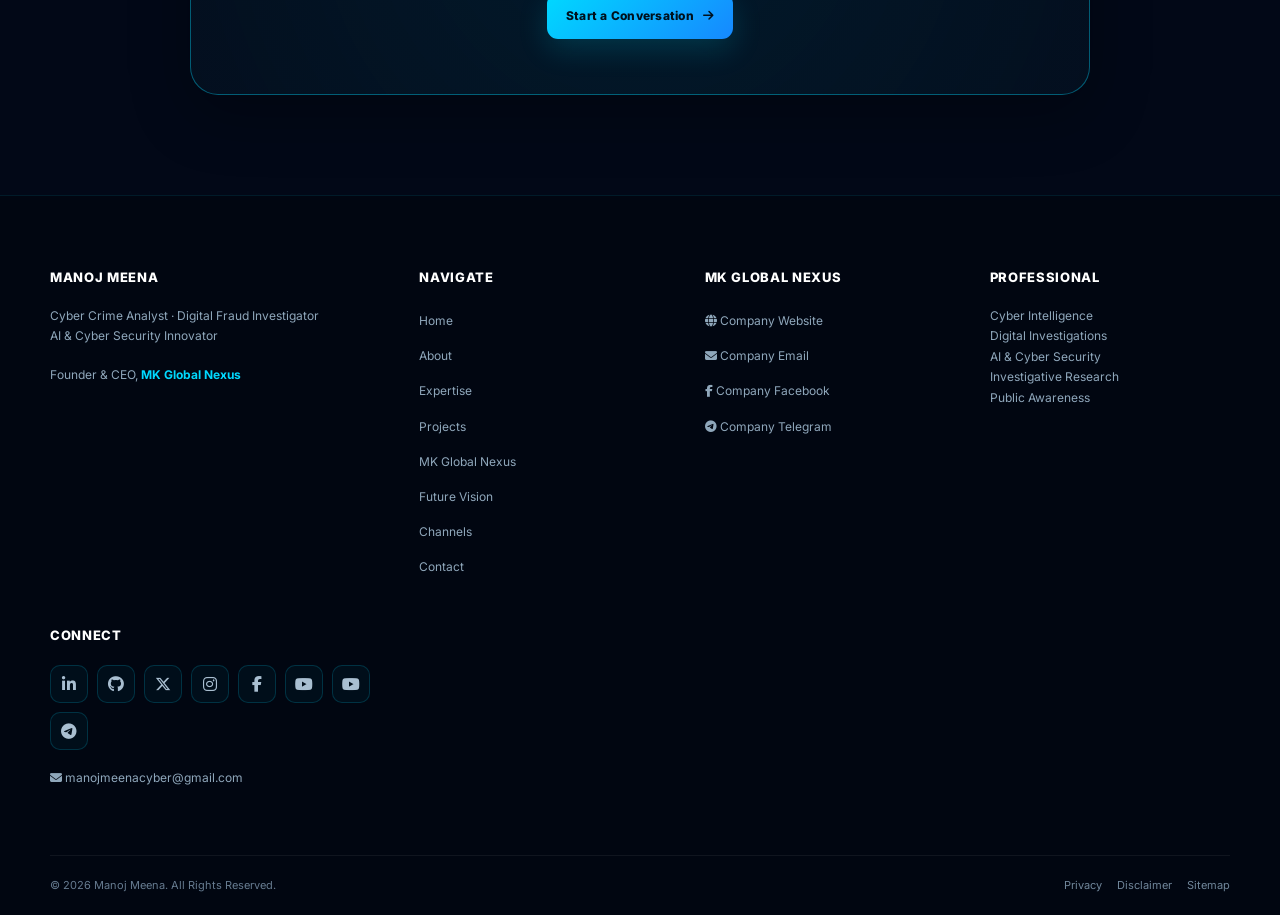
==== commit 85f7f867: "Update index.html" ====
--- a/index.html
+++ b/index.html
@@ -143,7 +143,7 @@
 
     <!-- =====================================================
          WEBSITE CSS
-         CSS FILE IS INSIDE /css/
+         ROOT FILE
     ====================================================== -->
 
     <link
@@ -163,7 +163,7 @@
 
 
     <!-- =====================================================
-         PERSON STRUCTURED DATA
+         PERSON & ORGANIZATION STRUCTURED DATA
     ====================================================== -->
 
     <script type="application/ld+json">
@@ -177,10 +177,23 @@
         "image": "https://manojmeena.com/assets/images/manoj-meena.jpg",
         "worksFor": {
             "@type": "Organization",
-            "name": "MK Global Nexus"
+            "name": "MK Global Nexus",
+            "url": "https://mkglobalnexus.free.nf",
+            "email": "mkglobalnexus@gmail.com",
+            "sameAs": [
+                "https://www.facebook.com/mkglobalnexus",
+                "https://t.me/MKGLOBALNEXUS"
+            ]
         },
         "sameAs": [
-            "https://github.com/manojmeenacyber"
+            "https://www.linkedin.com/in/manojmeenacyber",
+            "https://github.com/manojmeenacyber",
+            "https://x.com/manojmeenacyber",
+            "https://www.instagram.com/manojmeenacyber",
+            "https://www.facebook.com/manojmeenacyber",
+            "https://www.youtube.com/@MKCyberHawk",
+            "https://youtube.com/@mkxglobalnews",
+            "https://t.me/manojmeenacyber"
         ]
     }
     </script>
@@ -226,7 +239,10 @@
 
         <nav>
 
-            <ul class="nav-links">
+            <ul
+                class="nav-links"
+                id="main-navigation"
+            >
 
                 <li>
                     <a
@@ -777,6 +793,31 @@
 
                 </p>
 
+
+                <div class="hero-focus" style="margin-top: 1.5rem;">
+
+                    <span>
+                        <i class="fas fa-globe"></i>
+                        Website
+                    </span>
+
+                    <span>
+                        <i class="fas fa-envelope"></i>
+                        Email
+                    </span>
+
+                    <span>
+                        <i class="fab fa-facebook-f"></i>
+                        Facebook
+                    </span>
+
+                    <span>
+                        <i class="fab fa-telegram-plane"></i>
+                        Telegram
+                    </span>
+
+                </div>
+
             </div>
 
 
@@ -955,6 +996,59 @@
         <div class="footer-col">
 
             <h4>
+                MK Global Nexus
+            </h4>
+
+            <ul>
+
+                <li>
+                    <a
+                        href="https://mkglobalnexus.free.nf"
+                        target="_blank"
+                        rel="noopener noreferrer"
+                    >
+                        <i class="fas fa-globe"></i>
+                        Company Website
+                    </a>
+                </li>
+
+                <li>
+                    <a href="mailto:mkglobalnexus@gmail.com">
+                        <i class="fas fa-envelope"></i>
+                        Company Email
+                    </a>
+                </li>
+
+                <li>
+                    <a
+                        href="https://www.facebook.com/mkglobalnexus"
+                        target="_blank"
+                        rel="noopener noreferrer"
+                    >
+                        <i class="fab fa-facebook-f"></i>
+                        Company Facebook
+                    </a>
+                </li>
+
+                <li>
+                    <a
+                        href="https://t.me/MKGLOBALNEXUS"
+                        target="_blank"
+                        rel="noopener noreferrer"
+                    >
+                        <i class="fab fa-telegram-plane"></i>
+                        Company Telegram
+                    </a>
+                </li>
+
+            </ul>
+
+        </div>
+
+
+        <div class="footer-col">
+
+            <h4>
                 Professional
             </h4>
 
@@ -987,6 +1081,22 @@
 
 
             <div class="footer-social">
+
+                <!-- LINKEDIN -->
+
+                <a
+                    href="https://www.linkedin.com/in/manojmeenacyber"
+                    target="_blank"
+                    rel="noopener noreferrer"
+                    aria-label="LinkedIn"
+                >
+
+                    <i class="fab fa-linkedin-in"></i>
+
+                </a>
+
+
+                <!-- GITHUB -->
 
                 <a
                     href="https://github.com/manojmeenacyber"
@@ -1000,24 +1110,89 @@
                 </a>
 
 
+                <!-- X -->
+
                 <a
-                    href="channels.html"
-                    aria-label="Social channels"
+                    href="https://x.com/manojmeenacyber"
+                    target="_blank"
+                    rel="noopener noreferrer"
+                    aria-label="X"
                 >
 
-                    <i class="fas fa-share-nodes"></i>
+                    <i class="fab fa-x-twitter"></i>
 
                 </a>
 
 
+                <!-- INSTAGRAM -->
+
                 <a
-                    href="mailto:manojmeenacyber@gmail.com"
-                    aria-label="Email Manoj Meena"
+                    href="https://www.instagram.com/manojmeenacyber"
+                    target="_blank"
+                    rel="noopener noreferrer"
+                    aria-label="Instagram"
                 >
 
-                    <i class="fas fa-envelope"></i>
+                    <i class="fab fa-instagram"></i>
 
                 </a>
+
+
+                <!-- FACEBOOK -->
+
+                <a
+                    href="https://www.facebook.com/manojmeenacyber"
+                    target="_blank"
+                    rel="noopener noreferrer"
+                    aria-label="Facebook"
+                >
+
+                    <i class="fab fa-facebook-f"></i>
+
+                </a>
+
+
+                <!-- YOUTUBE — MK CYBERHAWK -->
+
+                <a
+                    href="https://www.youtube.com/@MKCyberHawk"
+                    target="_blank"
+                    rel="noopener noreferrer"
+                    aria-label="MK CyberHawk YouTube"
+                >
+
+                    <i class="fab fa-youtube"></i>
+
+                </a>
+
+
+                <!-- YOUTUBE — MKX GLOBAL NEWS -->
+
+                <a
+                    href="https://youtube.com/@mkxglobalnews"
+                    target="_blank"
+                    rel="noopener noreferrer"
+                    aria-label="MKX Global News YouTube"
+                >
+
+                    <i class="fab fa-youtube"></i>
+
+                </a>
+
+
+                <!-- TELEGRAM -->
+
+                <a
+                    href="https://t.me/manojmeenacyber"
+                    target="_blank"
+                    rel="noopener noreferrer"
+                    aria-label="Telegram"
+                >
+
+                    <i class="fab fa-telegram-plane"></i>
+
+                </a>
+
 
             </div>
 
@@ -1075,10 +1250,10 @@
 
 <!-- =====================================================
      JAVASCRIPT
-     JS FILE IS INSIDE /js/
+     ROOT FILE
 ===================================================== -->
 
-<script src="js/script.js"></script>
+<script src="script.js"></script>
 
 
 </body>
--- a/style.css
+++ b/style.css
@@ -2737,3 +2737,86 @@
     }
 
 }
+/* =====================================================
+   MANOJ MEENA — SOCIAL BRAND ICONS
+===================================================== */
+
+.social-card .card-icon {
+    width: 64px;
+    height: 64px;
+    display: flex;
+    align-items: center;
+    justify-content: center;
+    border-radius: 18px;
+    font-size: 27px;
+    margin-bottom: 22px;
+    transition: transform 0.3s ease,
+                box-shadow 0.3s ease;
+}
+
+.social-card:hover .card-icon {
+    transform: translateY(-4px);
+}
+
+
+/* LinkedIn */
+
+.social-linkedin {
+    color: #0a66c2;
+    background: rgba(10, 102, 194, 0.12);
+    border: 1px solid rgba(10, 102, 194, 0.3);
+}
+
+
+/* GitHub */
+
+.social-github {
+    color: #ffffff;
+    background: rgba(255, 255, 255, 0.08);
+    border: 1px solid rgba(255, 255, 255, 0.2);
+}
+
+
+/* X */
+
+.social-x {
+    color: #ffffff;
+    background: rgba(255, 255, 255, 0.08);
+    border: 1px solid rgba(255, 255, 255, 0.2);
+}
+
+
+/* Instagram */
+
+.social-instagram {
+    color: #e1306c;
+    background: rgba(225, 48, 108, 0.12);
+    border: 1px solid rgba(225, 48, 108, 0.3);
+}
+
+
+/* Facebook */
+
+.social-facebook {
+    color: #1877f2;
+    background: rgba(24, 119, 242, 0.12);
+    border: 1px solid rgba(24, 119, 242, 0.3);
+}
+
+
+/* YouTube */
+
+.social-youtube {
+    color: #ff0000;
+    background: rgba(255, 0, 0, 0.10);
+    border: 1px solid rgba(255, 0, 0, 0.28);
+}
+
+
+/* Telegram */
+
+.social-telegram {
+    color: #229ed9;
+    background: rgba(34, 158, 217, 0.12);
+    border: 1px solid rgba(34, 158, 217, 0.3);
+}
